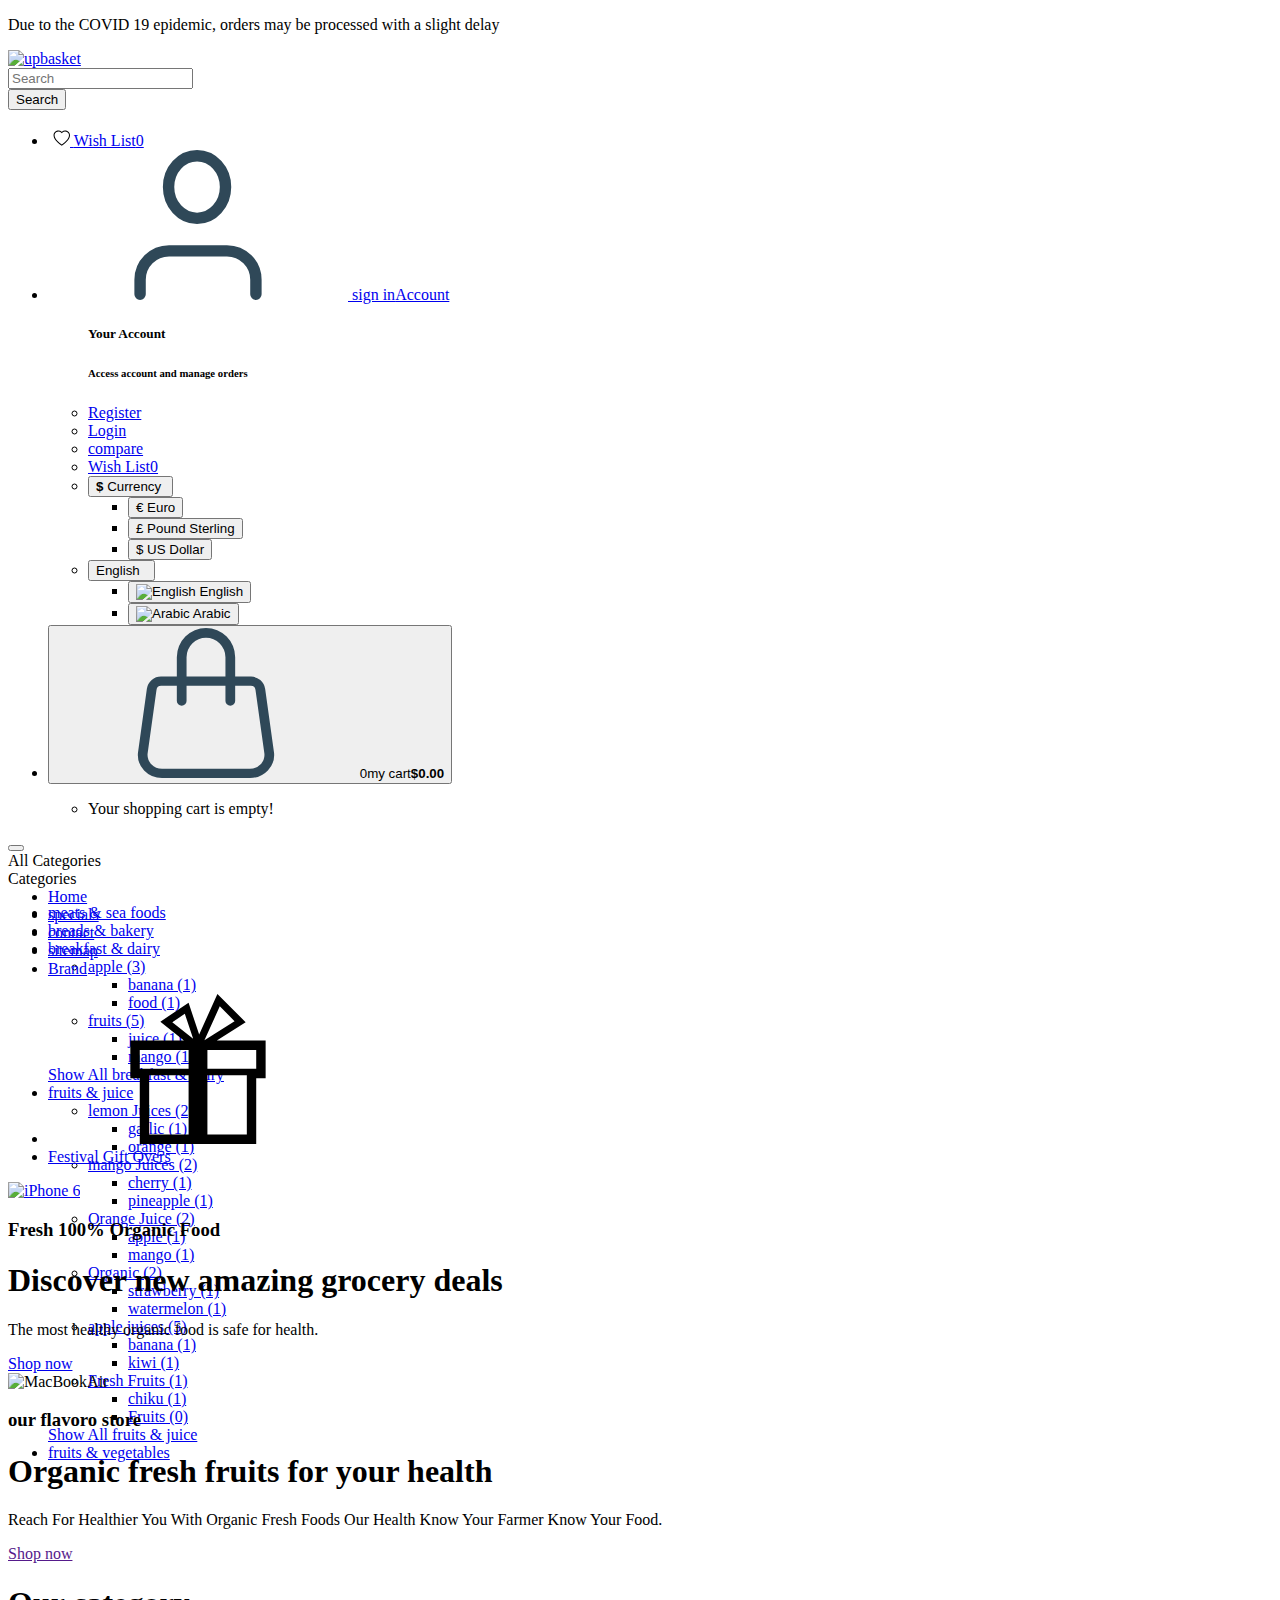
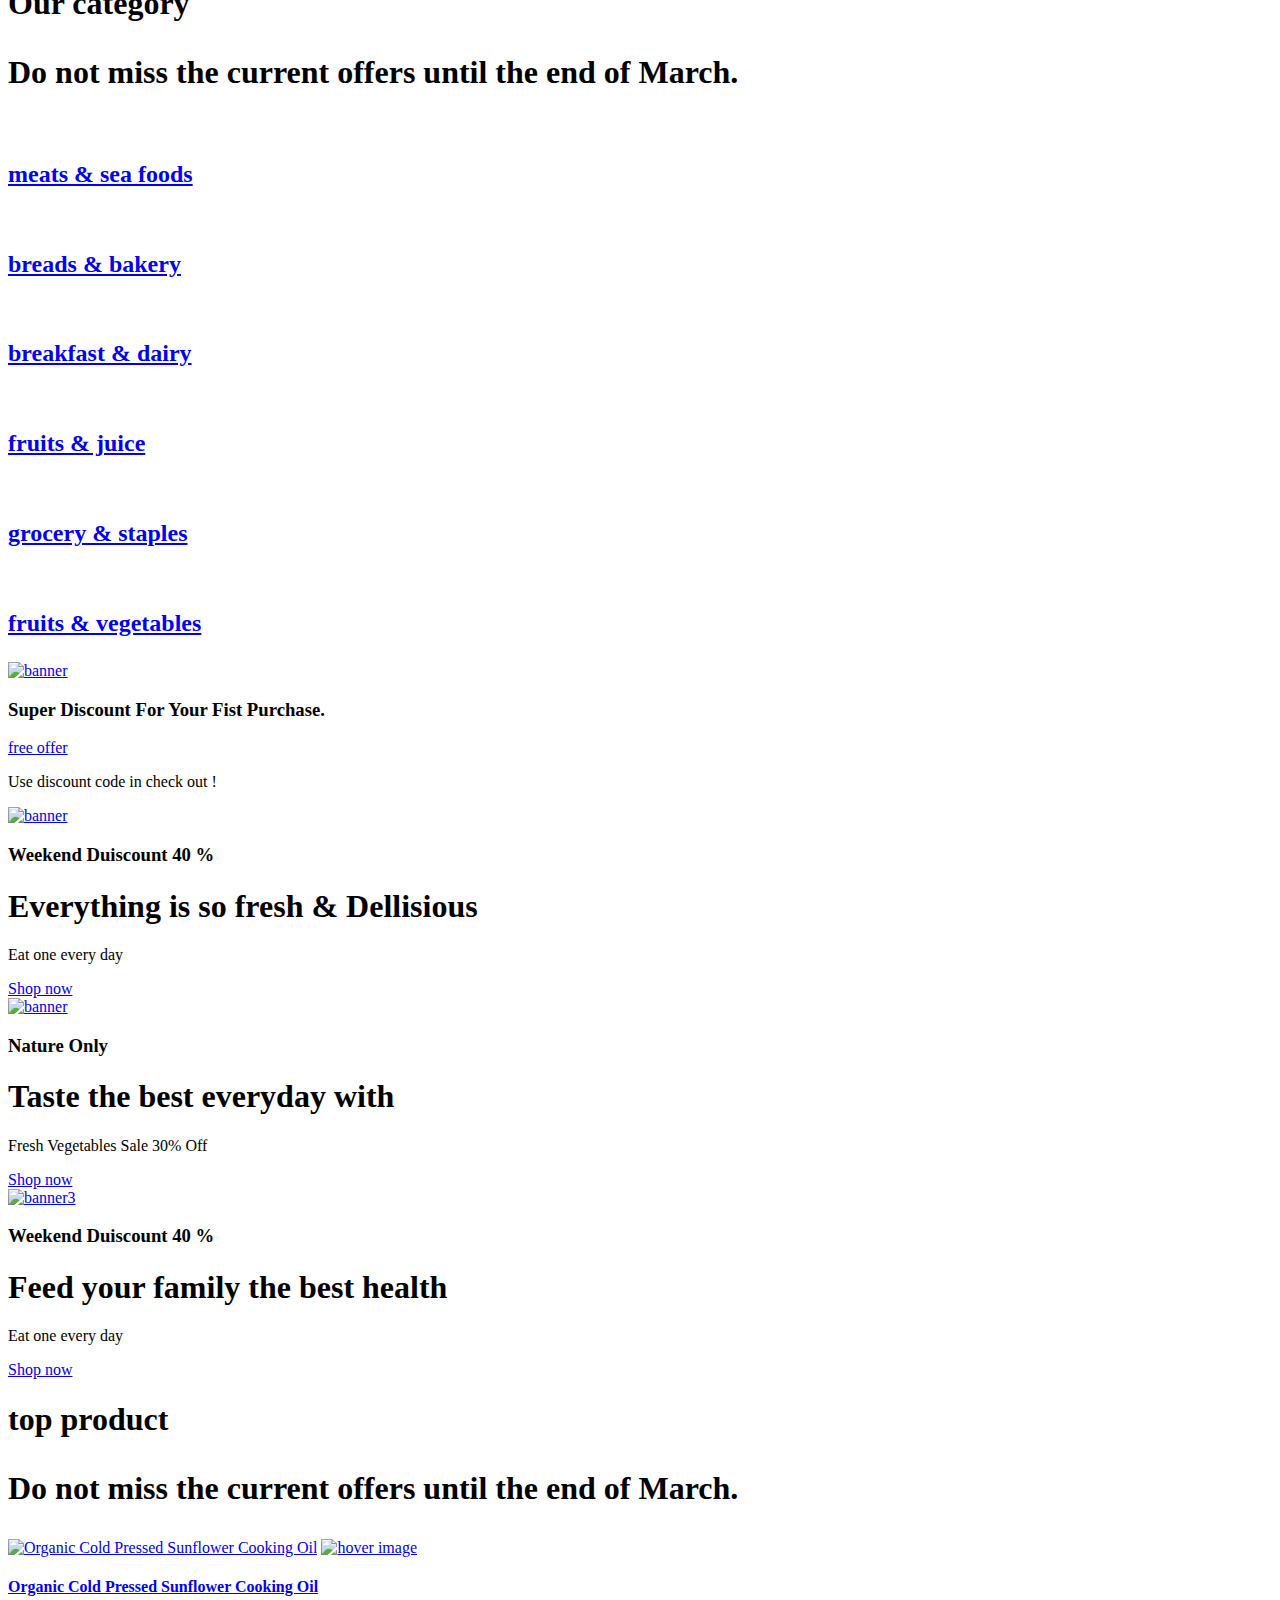
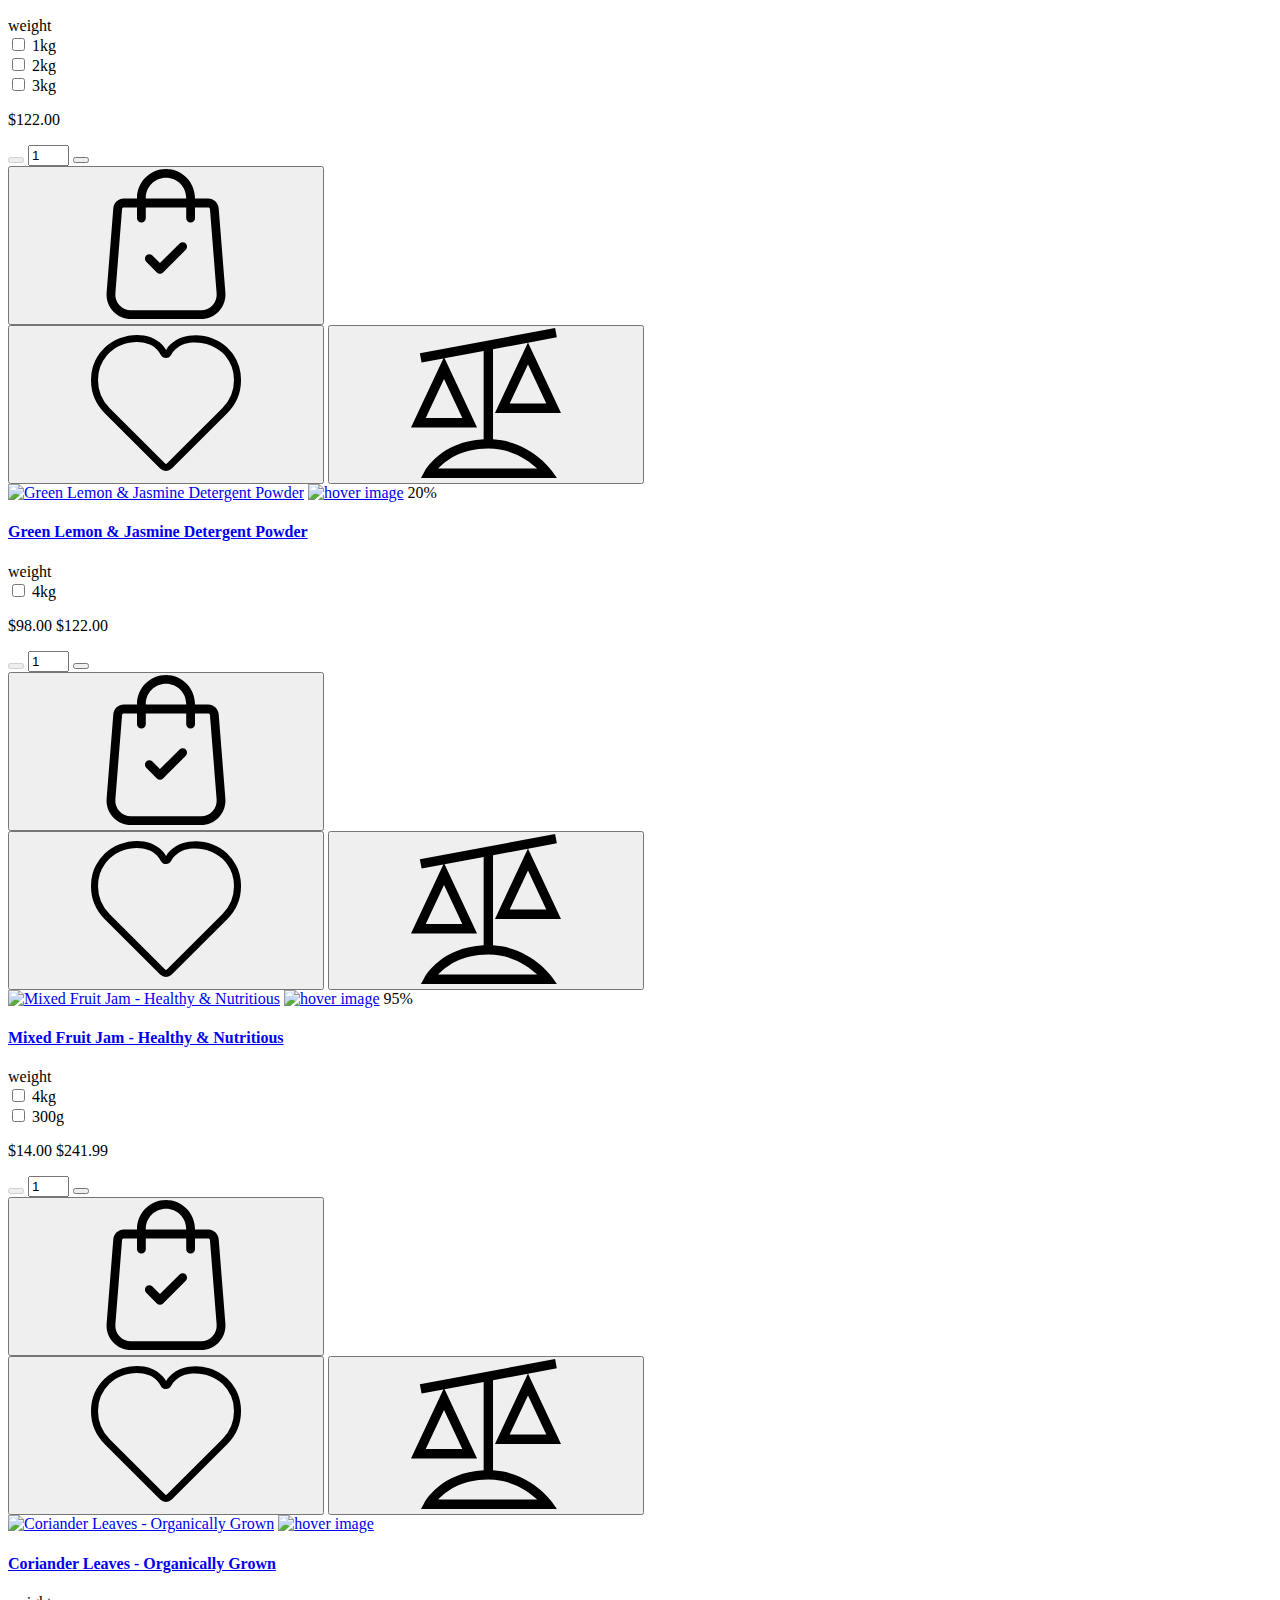
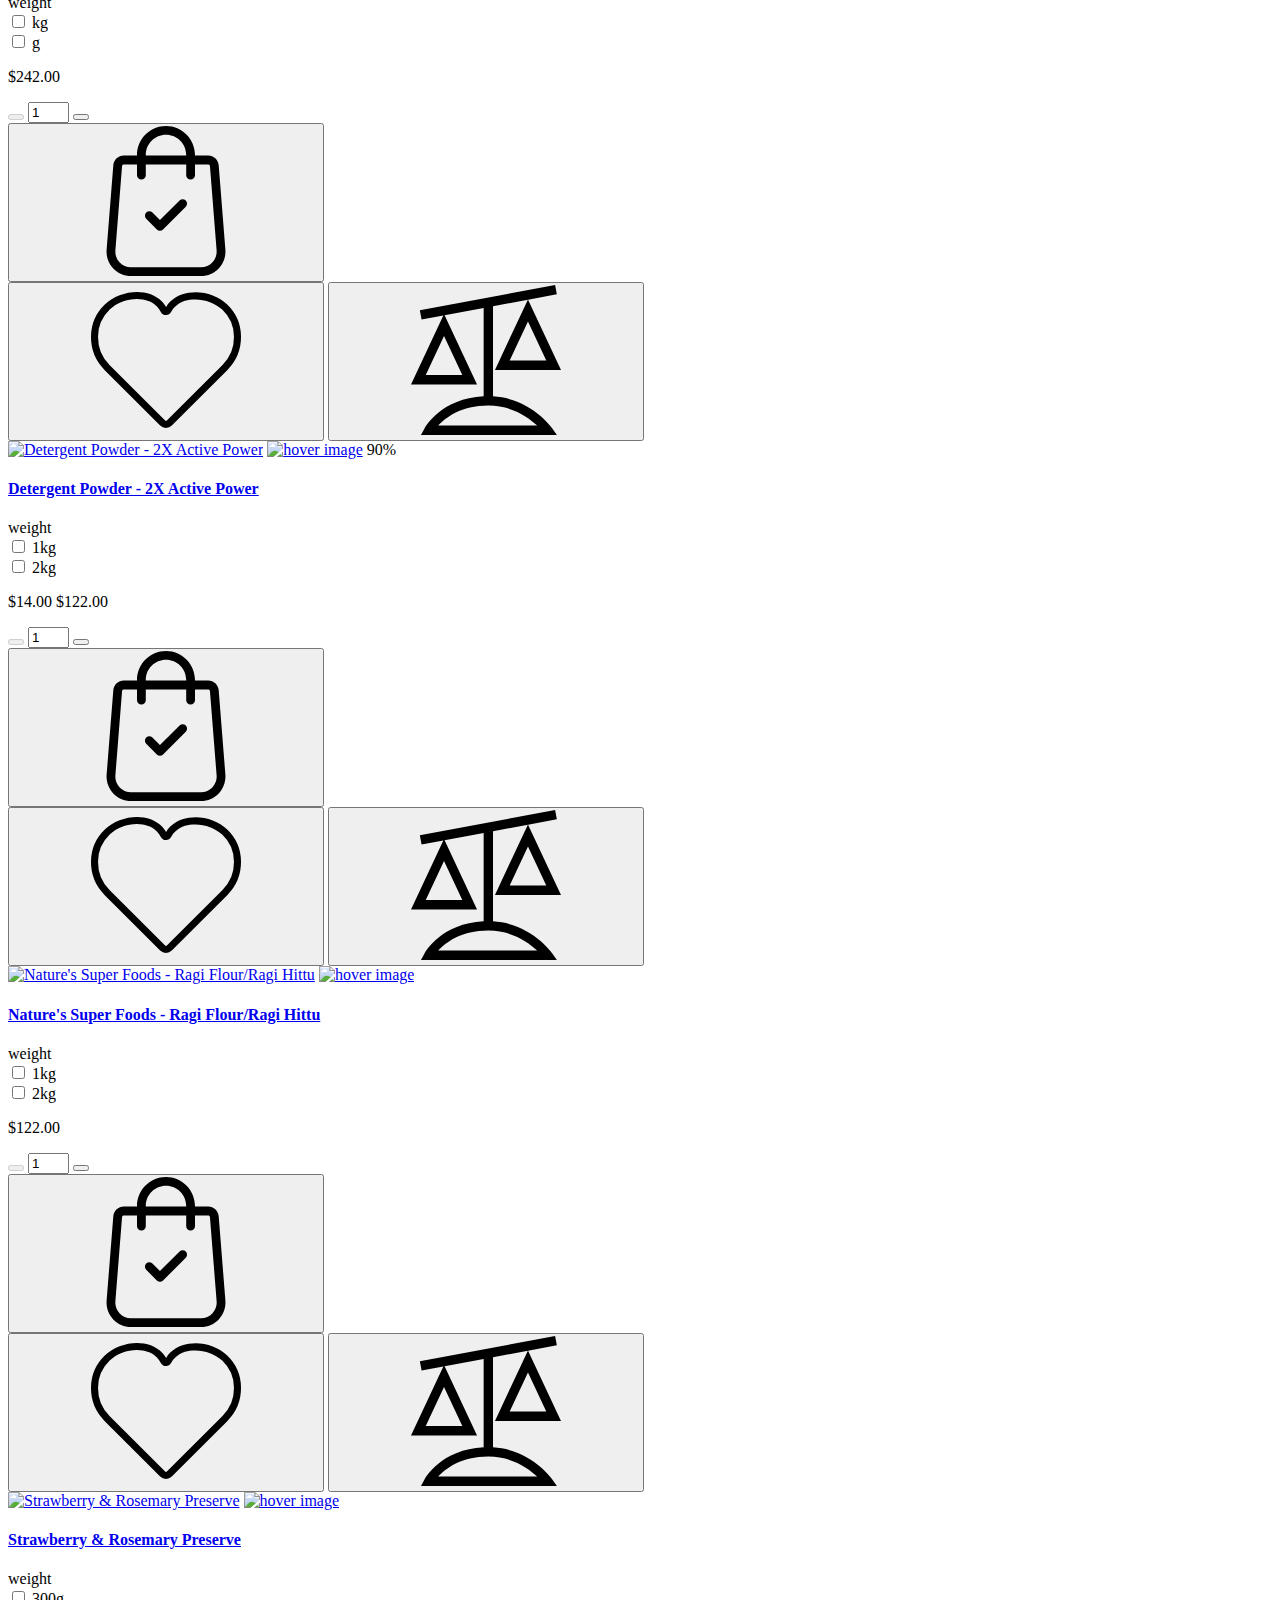
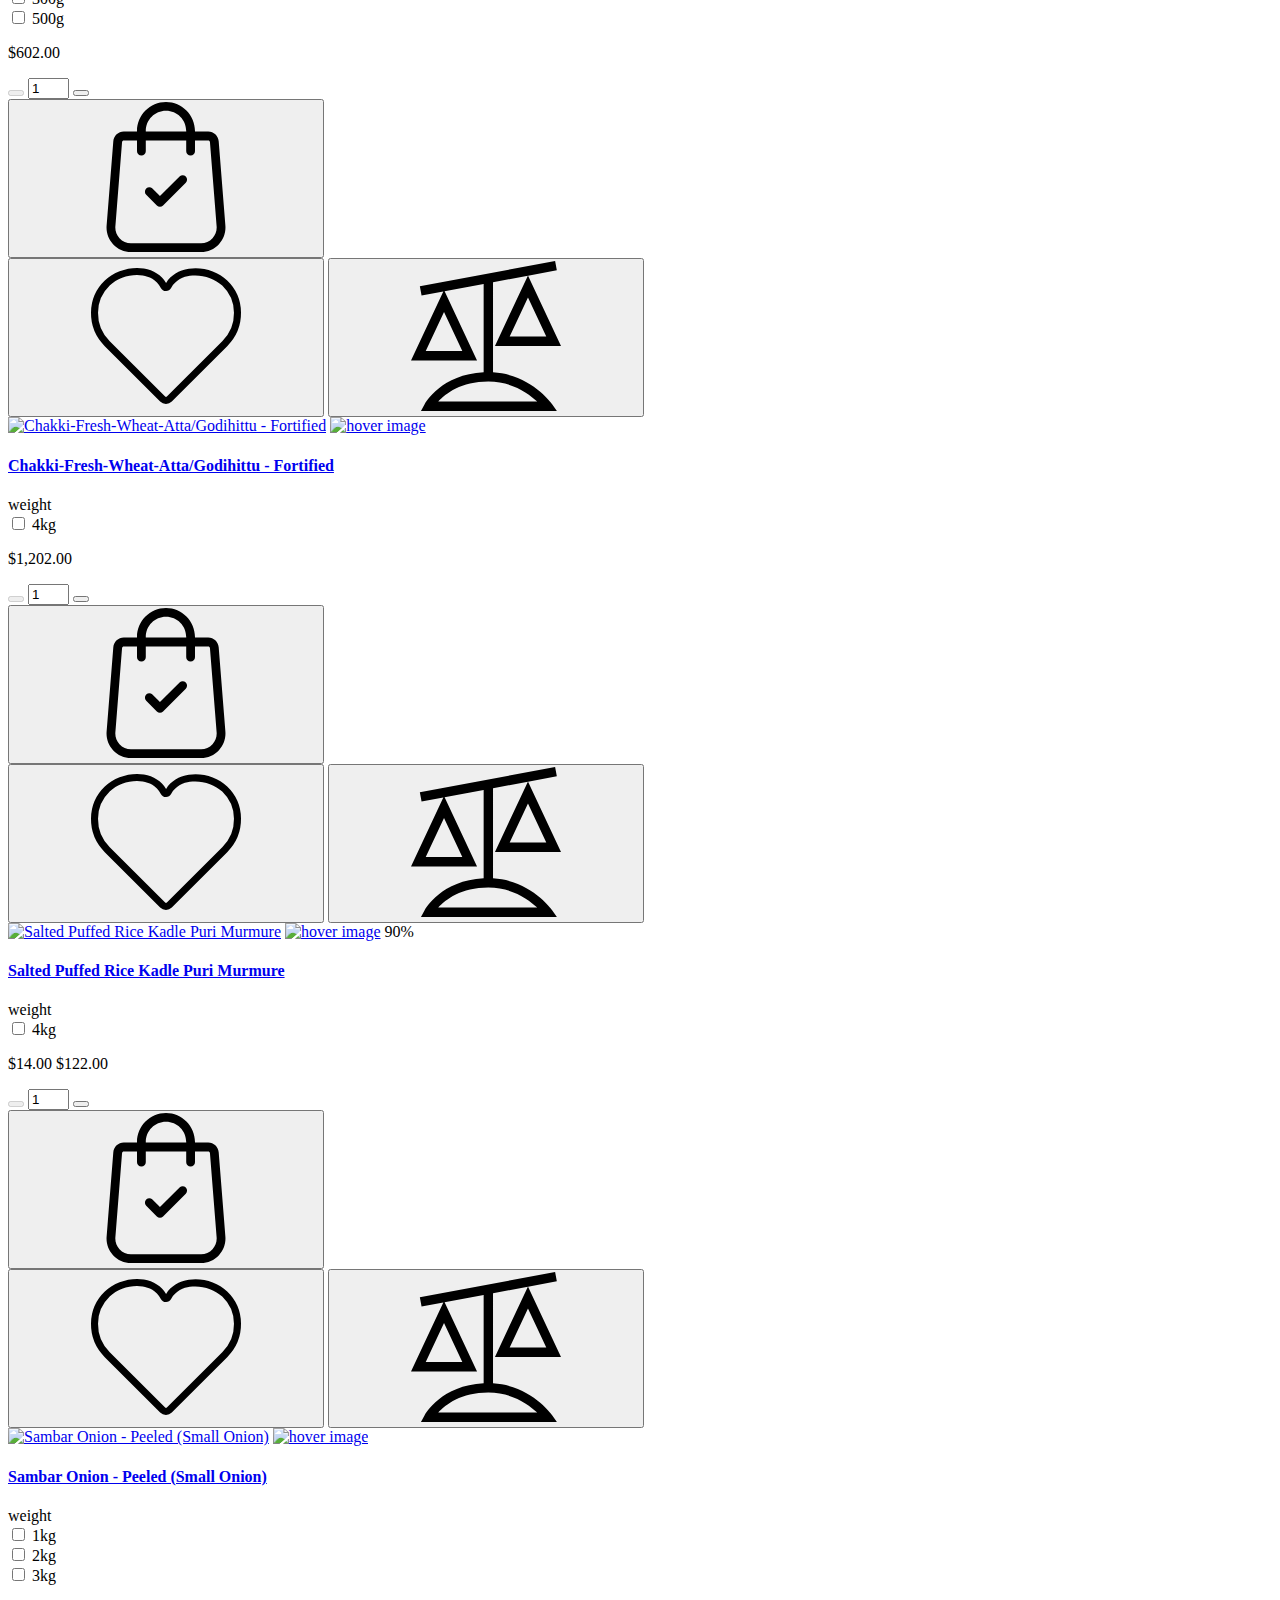
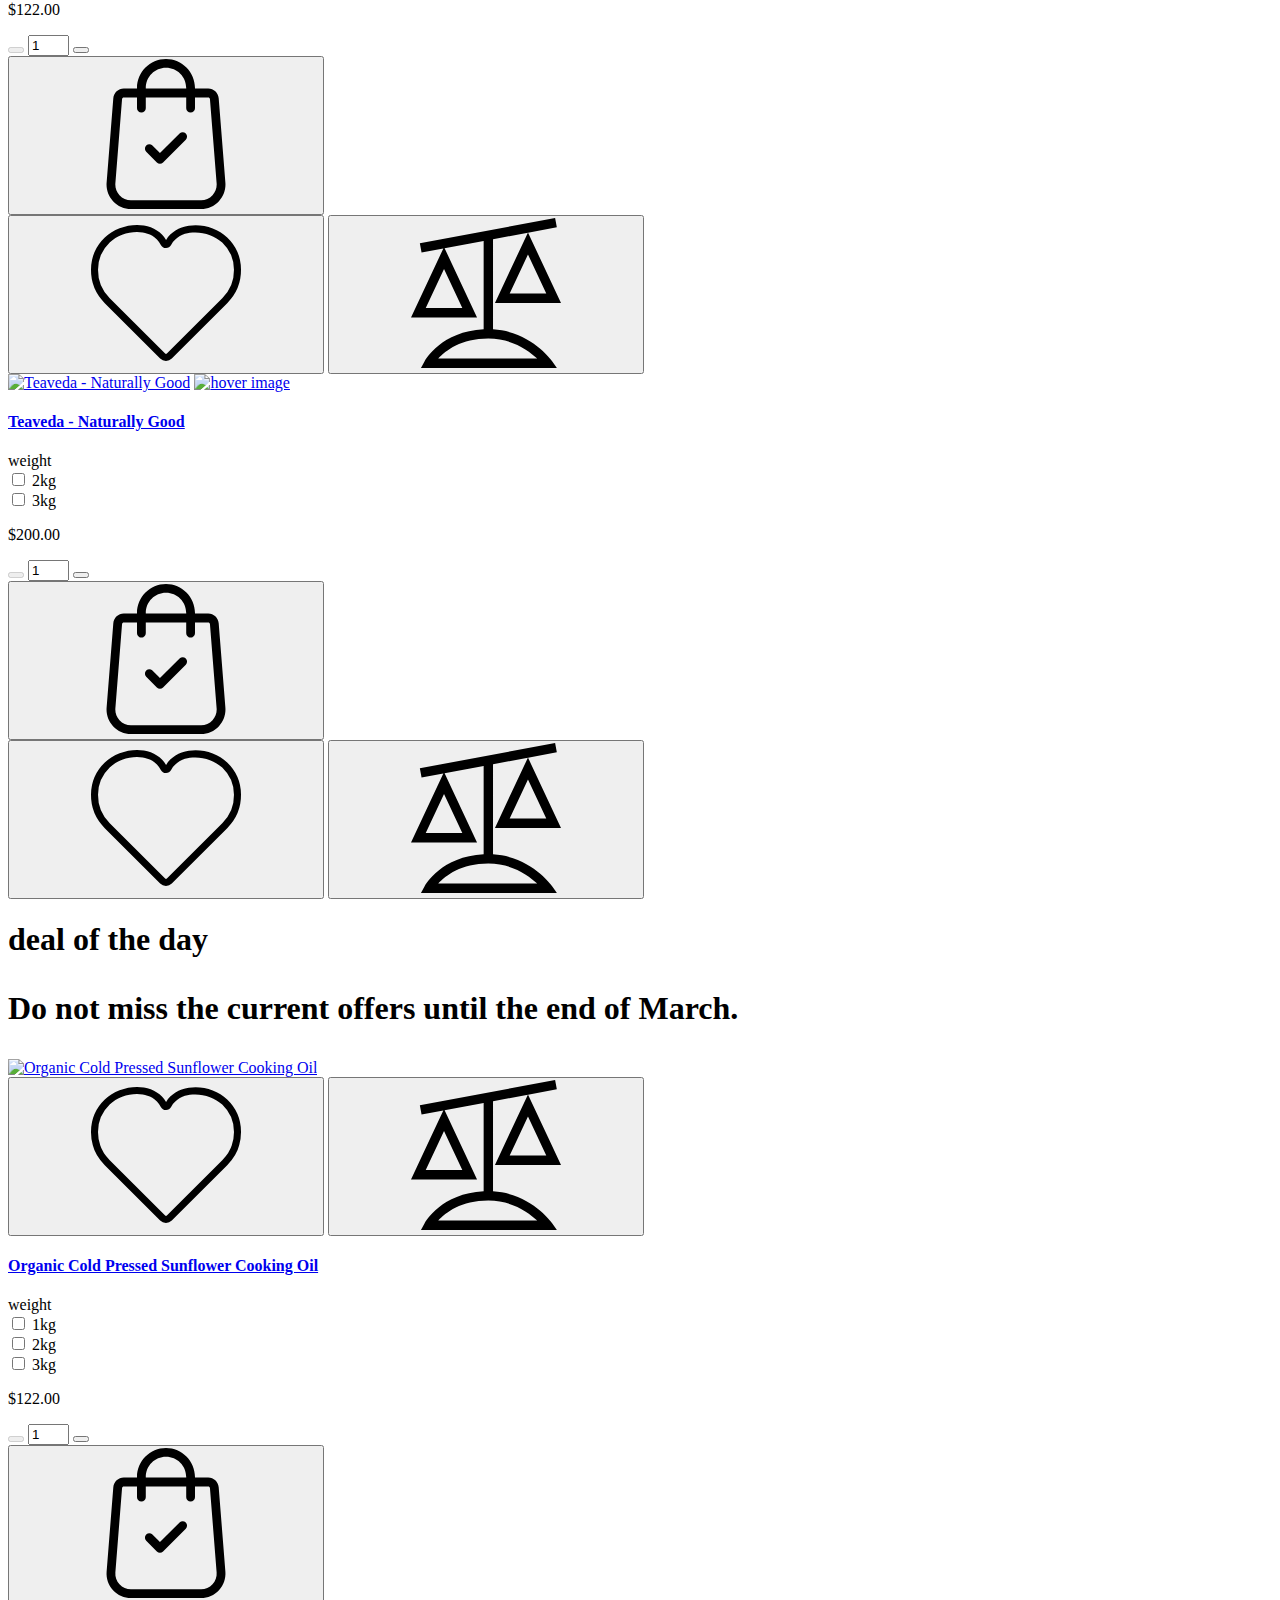
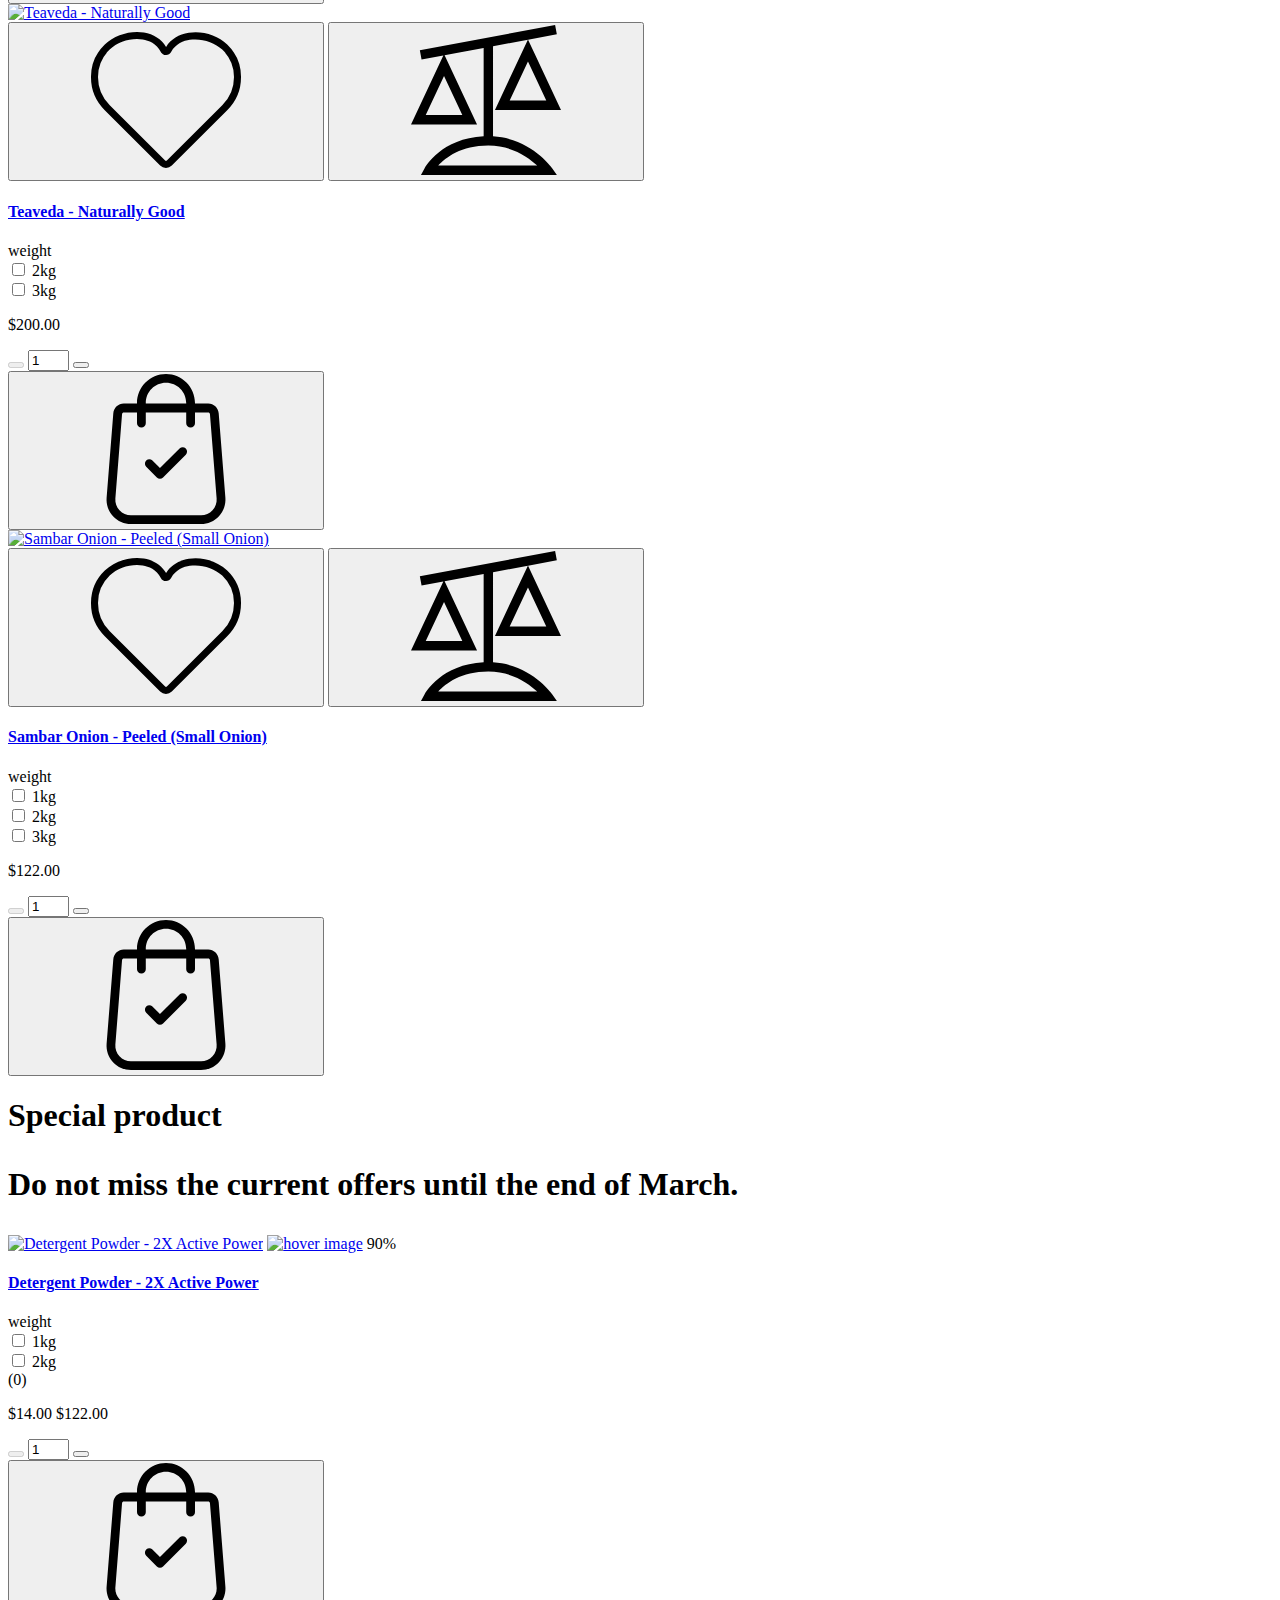
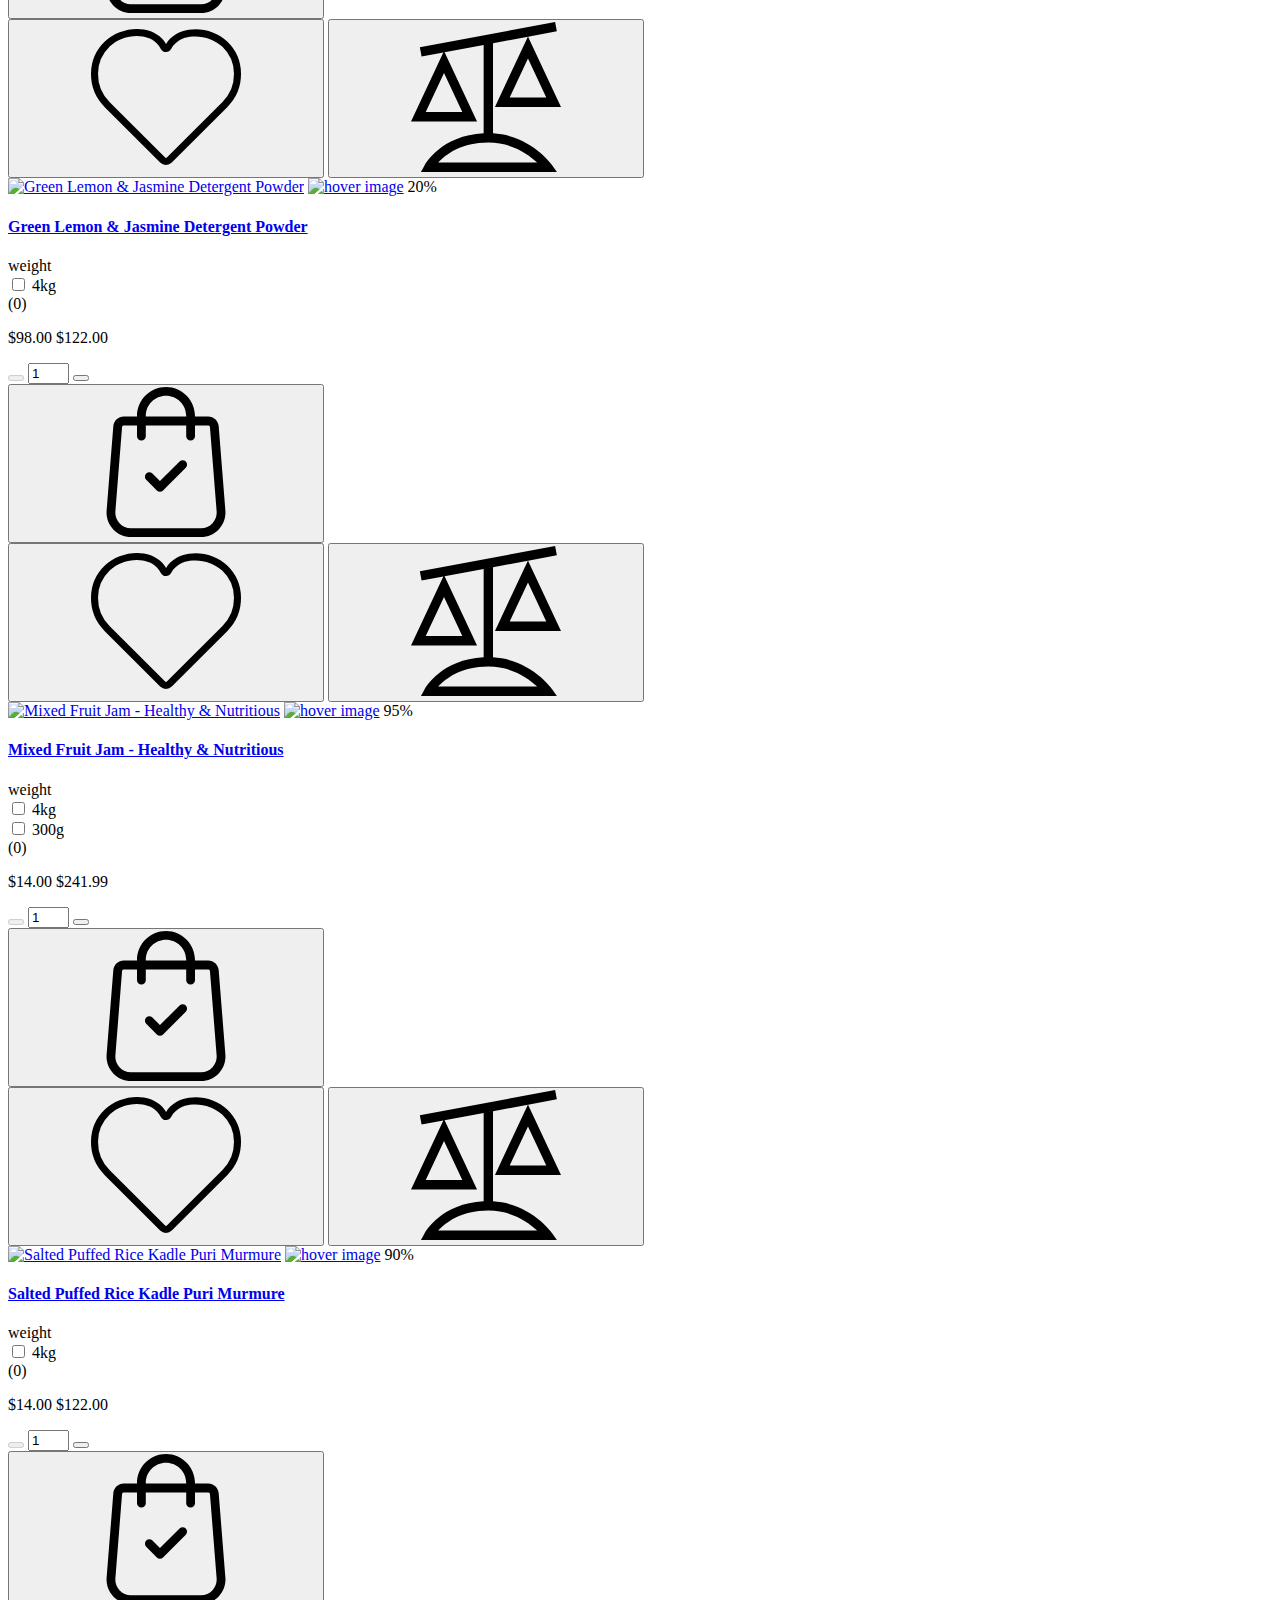
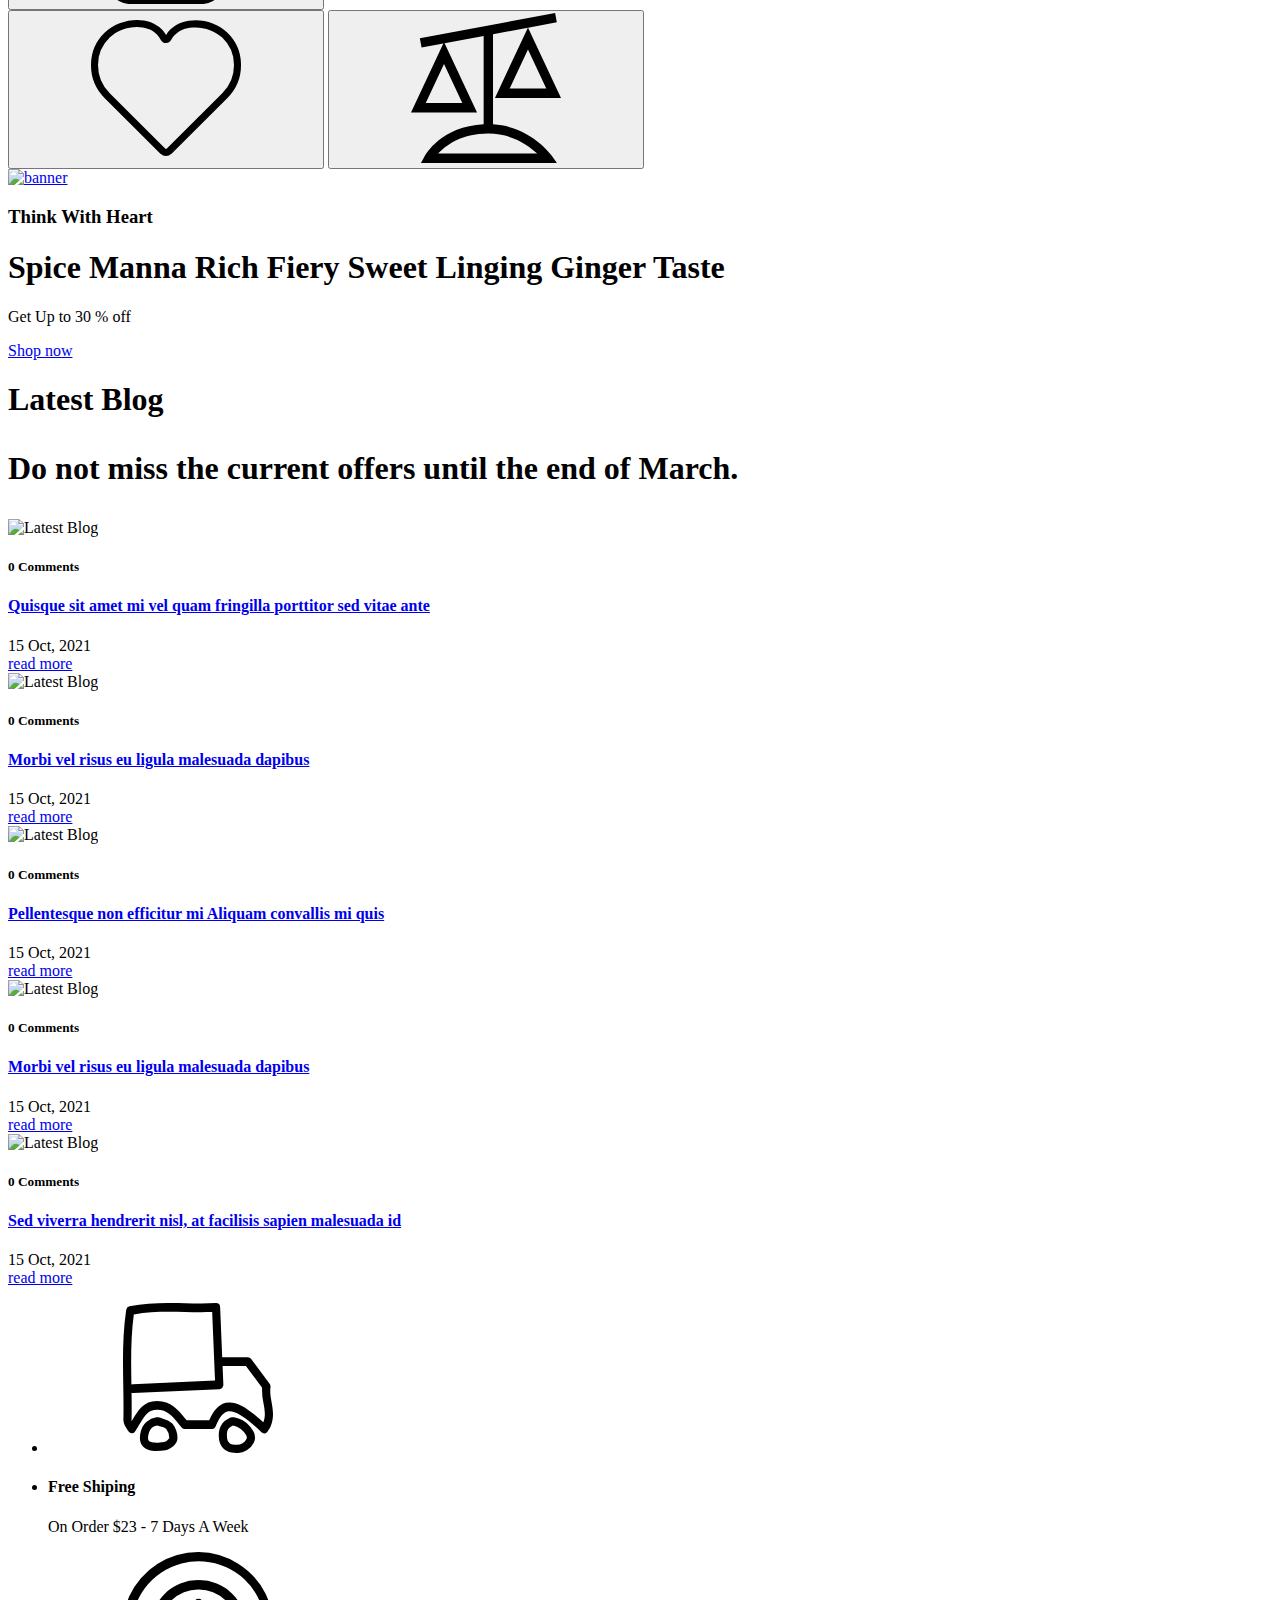
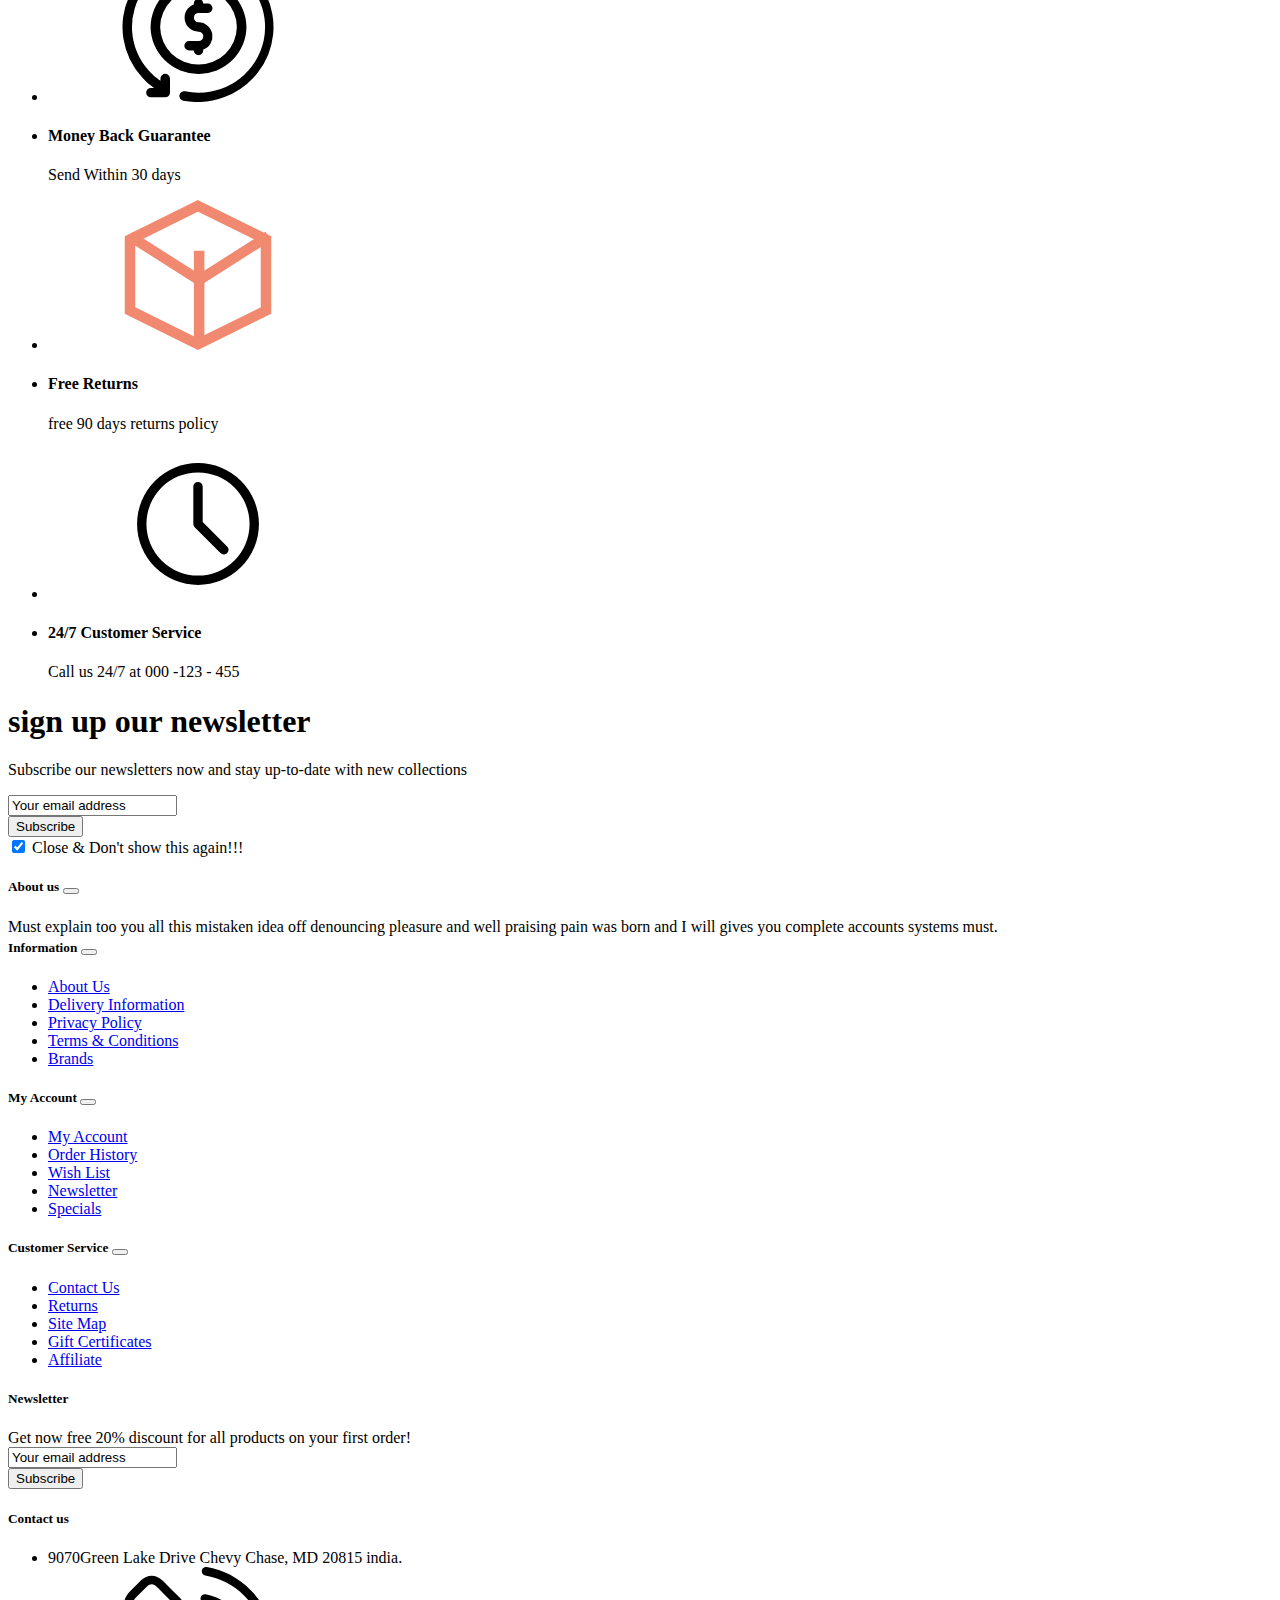
==== index.html @ aa5b17ef "First Commit" ====
<!DOCTYPE html>
<!--[if IE]><![endif]-->
<!--[if IE 8 ]><html dir="ltr" lang="en" class="ie8"><![endif]-->
<!--[if IE 9 ]><html dir="ltr" lang="en" class="ie9"><![endif]-->
<!--[if (gt IE 9)|!(IE)]><!-->
<html dir="ltr" lang="en">
<!--<![endif]-->
<head>
<meta charset="UTF-8" />
<meta name="viewport" content="width=device-width, initial-scale=1">
<meta http-equiv="X-UA-Compatible" content="IE=edge">
<title>upbasket</title>
<base href="https://opencart.dostguru.com/FD04/upbasket_01/" />
<meta name="description" content="My Store" />
<script src="catalog/view/javascript/jquery/jquery-2.1.1.min.js" type="text/javascript"></script>
<link href="catalog/view/javascript/bootstrap/css/bootstrap.min.css" rel="stylesheet" media="screen" />
<script src="catalog/view/javascript/bootstrap/js/bootstrap.min.js" type="text/javascript"></script>

<script src="catalog/view/javascript/eptheme/product-slider-zoom/jquery.elevatezoom.js" type="text/javascript"></script>


<link href="catalog/view/javascript/jquery/swiper/css/owl.theme.css" rel="stylesheet">

<script src="catalog/view/javascript/jquery/swiper/js/slick.js" type="text/javascript"></script>
<link href="catalog/view/javascript/jquery/swiper/css/slick.css" rel="stylesheet">
<link href="catalog/view/javascript/jquery/swiper/css/slick-theme.css" rel="stylesheet">

<link href="catalog/view/javascript/font-awesome/css/font-awesome.min.css" rel="stylesheet" type="text/css" />
<link href="https://fonts.googleapis.com/css2?family=Jost:wght@400;500;700&display=swap" rel="stylesheet">
<link href="https://fonts.googleapis.com/css2?family=Great+Vibes&display=swap" rel="stylesheet"> 
<link href="catalog/view/theme/upbasket/stylesheet/stylesheet.css" rel="stylesheet">



        <script src="catalog/view/javascript/eptheme/animate.js" type="text/javascript"></script>
       <link href="catalog/view/javascript/eptheme/animate.css" rel="stylesheet" type="text/css" />

 <!-- blog image zoom -->
       <script src="catalog/view/javascript/eptheme/blog/lightbox-2.6.min.js" type="text/javascript"></script>
       <link href="catalog/view/javascript/eptheme/blog/lightbox.css" rel="stylesheet" type="text/css" />
 <!-- blog image zoom -->
   <!--right to left (RTL)-->
         <!--over RTL-->
 <script src="catalog/view/javascript/eptheme/countdown/jquery.plugin.min.js" type="text/javascript"></script>
    <script src="catalog/view/javascript/eptheme/countdown/jquery.countdown.min.js" type="text/javascript"></script>
    
  <script src="catalog/view/javascript/eptheme/custom.js" type="text/javascript"></script>
   <script src="catalog/view/javascript/eptheme/option.js" type="text/javascript"></script>
<link href="catalog/view/javascript/jquery/swiper/css/owl.carousel.css" type="text/css" rel="stylesheet" media="screen" />
<link href="catalog/view/javascript/jquery/swiper/css/owl.theme.css" type="text/css" rel="stylesheet" media="screen" />
<link href="catalog/view/javascript/jquery/swiper/css/swiper.min.css" type="text/css" rel="stylesheet" media="screen" />
<link href="catalog/view/javascript/jquery/swiper/css/opencart.css" type="text/css" rel="stylesheet" media="screen" />
<link href="catalog/view/javascript/jquery/magnific/magnific-popup.css" type="text/css" rel="stylesheet" media="screen" />
<script src="catalog/view/javascript/jquery/swiper/js/owl.carousel.min.js" type="text/javascript"></script>
<script src="catalog/view/javascript/jquery/swiper/js/swiper.jquery.js" type="text/javascript"></script>
<script src="catalog/view/javascript/jquery/magnific/jquery.magnific-popup.min.js" type="text/javascript"></script>
<script src="catalog/view/javascript/jquery/webiquickview.js" type="text/javascript"></script>
<script src="catalog/view/javascript/jquery/webinewsletter.js" type="text/javascript"></script>
<script src="catalog/view/javascript/wbcommon.js" type="text/javascript"></script>
<link href="https://opencart.dostguru.com/FD04/upbasket_01/" rel="canonical" />
<link href="https://opencart.dostguru.com/FD04/upbasket_01/image/catalog/favicon.png" rel="icon" />
</head>
<svg style="display: none;">

  <symbol viewBox="0 0 512 512" id="arleft">
   <path d="M501.333,245.333H36.417l141.792-141.792c4.167-4.167,4.167-10.917,0-15.083c-4.167-4.167-10.917-4.167-15.083,0l-160,160
      c-4.167,4.167-4.167,10.917,0,15.083l160,160c2.083,2.083,4.813,3.125,7.542,3.125c2.729,0,5.458-1.042,7.542-3.125
      c4.167-4.167,4.167-10.917,0-15.083L36.417,266.667h464.917c5.896,0,10.667-4.771,10.667-10.667S507.229,245.333,501.333,245.333z
      "></path>
  </symbol>

  <symbol viewBox="0 0 512 512" id="arright">
  <g transform="matrix(-1, 1.22465e-16, -1.22465e-16, -1, 512, 512)">
    <path d="M501.333,245.333H36.417l141.792-141.792c4.167-4.167,4.167-10.917,0-15.083c-4.167-4.167-10.917-4.167-15.083,0l-160,160    c-4.167,4.167-4.167,10.917,0,15.083l160,160c2.083,2.083,4.813,3.125,7.542,3.125c2.729,0,5.458-1.042,7.542-3.125    c4.167-4.167,4.167-10.917,0-15.083L36.417,266.667h464.917c5.896,0,10.667-4.771,10.667-10.667S507.229,245.333,501.333,245.333z"></path>
  </g>
  </symbol>


  <symbol viewBox="0 0 24 24" id="player">
   <path d="M19,12a1,1,0,0,1-.55.89l-10,5A1,1,0,0,1,8,18a1,1,0,0,1-.53-.15A1,1,0,0,1,7,17V7a1,1,0,0,1,1.45-.89l10,5A1,1,0,0,1,19,12Z"></path>
    </symbol>

  <symbol id="quote" viewBox="0 0 475.082 475.081">
    <path d="M164.45,219.27h-63.954c-7.614,0-14.087-2.664-19.417-7.994c-5.327-5.33-7.994-11.801-7.994-19.417v-9.132
      c0-20.177,7.139-37.401,21.416-51.678c14.276-14.272,31.503-21.411,51.678-21.411h18.271c4.948,0,9.229-1.809,12.847-5.424
      c3.616-3.617,5.424-7.898,5.424-12.847V54.819c0-4.948-1.809-9.233-5.424-12.85c-3.617-3.612-7.898-5.424-12.847-5.424h-18.271
      c-19.797,0-38.684,3.858-56.673,11.563c-17.987,7.71-33.545,18.132-46.68,31.267c-13.134,13.129-23.553,28.688-31.262,46.677
      C3.855,144.039,0,162.931,0,182.726v200.991c0,15.235,5.327,28.171,15.986,38.834c10.66,10.657,23.606,15.985,38.832,15.985
      h109.639c15.225,0,28.167-5.328,38.828-15.985c10.657-10.663,15.987-23.599,15.987-38.834V274.088
      c0-15.232-5.33-28.168-15.994-38.832C192.622,224.6,179.675,219.27,164.45,219.27z"></path>
    <path d="M459.103,235.256c-10.656-10.656-23.599-15.986-38.828-15.986h-63.953c-7.61,0-14.089-2.664-19.41-7.994
      c-5.332-5.33-7.994-11.801-7.994-19.417v-9.132c0-20.177,7.139-37.401,21.409-51.678c14.271-14.272,31.497-21.411,51.682-21.411
      h18.267c4.949,0,9.233-1.809,12.848-5.424c3.613-3.617,5.428-7.898,5.428-12.847V54.819c0-4.948-1.814-9.233-5.428-12.85
      c-3.614-3.612-7.898-5.424-12.848-5.424h-18.267c-19.808,0-38.691,3.858-56.685,11.563c-17.984,7.71-33.537,18.132-46.672,31.267
      c-13.135,13.129-23.559,28.688-31.265,46.677c-7.707,17.987-11.567,36.879-11.567,56.674v200.991
      c0,15.235,5.332,28.171,15.988,38.834c10.657,10.657,23.6,15.985,38.828,15.985h109.633c15.229,0,28.171-5.328,38.827-15.985
      c10.664-10.663,15.985-23.599,15.985-38.834V274.088C475.082,258.855,469.76,245.92,459.103,235.256z"></path>
    </symbol>

  <symbol id="hcall" viewBox="0 0 384 384">
  <path d="M353.188,252.052c-23.51,0-46.594-3.677-68.469-10.906c-10.906-3.719-23.323-0.833-30.438,6.417l-43.177,32.594
    c-50.073-26.729-80.917-57.563-107.281-107.26l31.635-42.052c8.219-8.208,11.167-20.198,7.635-31.448
    c-7.26-21.99-10.948-45.063-10.948-68.583C132.146,13.823,118.323,0,101.333,0H30.812C13.823,0,0,13.823,0,30.812
    C0,225.563,158.438,384,353.188,384c16.99,0,30.813-13.823,30.813-30.813v-70.323C384,265.875,370.177,252.052,353.188,252.052z
     M362.667,353.188c0,5.229-4.25,9.479-9.479,9.479c-182.99,0-331.854-148.865-331.854-331.854c0-5.229,4.25-9.479,9.479-9.479
    h70.521c5.229,0,9.479,4.25,9.479,9.479c0,25.802,4.052,51.125,11.979,75.115c1.104,3.542,0.208,7.208-3.375,10.938L82.75,165.427
    c-2.458,3.26-2.844,7.625-1,11.26c29.927,58.823,66.292,95.188,125.531,125.542c3.604,1.885,8.021,1.49,11.292-0.979
    l49.677-37.635c2.51-2.51,6.271-3.406,9.667-2.25c24.156,7.979,49.479,12.021,75.271,12.021c5.229,0,9.479,4.25,9.479,9.479
    V353.188z"></path>
</symbol>

  <symbol id="hsearch" viewBox="0 0 511.999 511.999">
    <path d="M225.773,0.616C101.283,0.616,0,101.622,0,225.773s101.284,225.157,225.773,225.157s225.774-101.006,225.774-225.157
      S350.263,0.616,225.773,0.616z M225.773,413.917c-104.084,0-188.761-84.406-188.761-188.145
      c0-103.745,84.677-188.145,188.761-188.145s188.761,84.4,188.761,188.145C414.535,329.511,329.858,413.917,225.773,413.917z"></path>
    <path d="M506.547,479.756L385.024,358.85c-7.248-7.205-18.963-7.174-26.174,0.068c-7.205,7.248-7.174,18.962,0.068,26.174
      l121.523,120.906c3.615,3.59,8.328,5.385,13.053,5.385c4.756,0,9.506-1.82,13.121-5.453
      C513.82,498.681,513.789,486.967,506.547,479.756z"></path>
    </symbol>

 <symbol id="huser" viewBox="0 0 22.333 26.33">
    <g id="_8666609_user_icon" data-name="8666609_user_icon" transform="translate(-3 -1.56)">
    <path id="Path_707" data-name="Path 707" d="M24.333,22.625V20.083A5.083,5.083,0,0,0,19.25,15H9.083A5.083,5.083,0,0,0,4,20.083v2.542" transform="translate(0 4.265)" fill="none" stroke="#2f4858" stroke-linecap="round" stroke-linejoin="round" stroke-width="2"/>
    <ellipse id="Ellipse_29" data-name="Ellipse 29" cx="5" cy="5.5" rx="5" ry="5.5" transform="translate(9 2.56)" fill="none" stroke="#2f4858" stroke-linecap="round" stroke-linejoin="round" stroke-width="2"/>
  </g>
  </symbol>

<symbol id="hcart" viewBox="0 0 24.444 26.89">
      <g id="handbag" transform="translate(-2.222)">
    <path id="Path_3" data-name="Path 3" d="M16.479,1.743a3.486,3.486,0,0,0-3.486,3.486v7.843a.871.871,0,0,1-1.743,0V5.229a5.229,5.229,0,1,1,10.458,0v7.843a.871.871,0,1,1-1.743,0V5.229A3.486,3.486,0,0,0,16.479,1.743Z" transform="translate(-2.035)" fill="#2f4858" fill-rule="evenodd"/>
    <path id="Path_4" data-name="Path 4" d="M6.435,12.9a.856.856,0,0,0-.868.743l-1.59,11.4a2.4,2.4,0,0,0,.663,1.911,2.681,2.681,0,0,0,1.94.815H22.308a2.681,2.681,0,0,0,1.939-.815,2.4,2.4,0,0,0,.663-1.91l-1.591-11.4a.855.855,0,0,0-.866-.743H6.436Zm-2.6.578a2.566,2.566,0,0,1,2.6-2.23H22.452a2.566,2.566,0,0,1,2.6,2.231l1.59,11.4a4,4,0,0,1-1.106,3.182,4.468,4.468,0,0,1-3.231,1.358H6.58a4.469,4.469,0,0,1-3.232-1.359,4,4,0,0,1-1.1-3.183l1.59-11.4Z" transform="translate(0 -2.535)" fill="#2f4858" fill-rule="evenodd"/>
  </g>
  </symbol>

   <symbol id="bquick" viewBox="0 0 511.999 511.999">
      <path d="M508.745,246.041c-4.574-6.257-113.557-153.206-252.748-153.206S7.818,239.784,3.249,246.035
      c-4.332,5.936-4.332,13.987,0,19.923c4.569,6.257,113.557,153.206,252.748,153.206s248.174-146.95,252.748-153.201
      C513.083,260.028,513.083,251.971,508.745,246.041z M255.997,385.406c-102.529,0-191.33-97.533-217.617-129.418
      c26.253-31.913,114.868-129.395,217.617-129.395c102.524,0,191.319,97.516,217.617,129.418
      C447.361,287.923,358.746,385.406,255.997,385.406z"></path>
    <path d="M255.997,154.725c-55.842,0-101.275,45.433-101.275,101.275s45.433,101.275,101.275,101.275
      s101.275-45.433,101.275-101.275S311.839,154.725,255.997,154.725z M255.997,323.516c-37.23,0-67.516-30.287-67.516-67.516
      s30.287-67.516,67.516-67.516s67.516,30.287,67.516,67.516S293.227,323.516,255.997,323.516z"></path>
    </symbol>

  <symbol viewBox="0 0 128 128" id="heart">
        <path d="M116.22,16.68C108,8.8,95.16,4.88,83.44,6.71,75,8,68.17,12.26,64.07,18.68c-4-6.53-10.62-10.84-18.93-12.22-11.61-1.91-25,2.19-33.37,10.21A38.19,38.19,0,0,0,0,44.05,39.61,39.61,0,0,0,11.74,72.65L59,119.94a7,7,0,0,0,9.94,0l47.29-47.3A39.61,39.61,0,0,0,128,44.05,38.19,38.19,0,0,0,116.22,16.68ZM112,68.4,64.73,115.7a1,1,0,0,1-1.46,0L16,68.4A33.66,33.66,0,0,1,6,44.11,32.23,32.23,0,0,1,15.94,21c5.89-5.67,14.78-9,23.29-9a30.38,30.38,0,0,1,4.94.4c5,.82,11.67,3.32,15.42,10.56A5.06,5.06,0,0,0,64,25.68h0a4.92,4.92,0,0,0,4.34-2.58h0c3.89-7.2,10.82-9.66,15.94-10.46,9.77-1.52,20.9,1.84,27.7,8.37A32.23,32.23,0,0,1,122,44.11,33.66,33.66,0,0,1,112,68.4Z"></path>
      </symbol>

  <symbol viewBox="0 0 35.67 31.86" id="hwish">
        <g id="Group_5" data-name="Group 5" transform="translate(-1404 -70)">
    <g transform="translate(1413 77)">
      <path id="Path_706" data-name="Path 706" d="M13.336,4.554l-1.2-1.221C9.335.465,4.19,1.455,2.334,5.06c-.872,1.7-1.068,4.143.524,7.267,1.534,3.008,4.724,6.611,10.478,10.535,5.754-3.925,8.943-7.528,10.478-10.535,1.592-3.126,1.4-5.572.524-7.267-1.857-3.6-7-4.6-9.807-1.729Zm0,20.305c-25.559-16.792-7.869-29.9-.293-22.965.1.091.2.186.293.284q.141-.147.293-.282C21.2-5.042,38.895,8.066,13.336,24.86Z" transform="translate(0 0)" fill-rule="evenodd"></path>
    </g>
  </g>
      </symbol>

    <symbol viewBox="0 0 490 490" id="compare"> <path d="M215.746,324.797L109.763,98.724l127.557-23.822v288.682c-137.303,6.625-190.134,99.45-192.383,103.566l-12.408,22.659 h444.023l-17.213-24.174c-2.876-4.024-69.217-94.753-191.419-101.975V69.195l113.894-21.267l-107.56,229.424H490L382.395,47.82 l93.958-17.534l-5.615-30.095L28.886,82.689l5.615,30.095l71.115-13.281L0,324.797H215.746z M88.939,459.209 c24.021-26.209,74.909-65.653,163.68-65.653c76.791,0,131.336,39.046,159.61,65.653H88.939z M322.403,246.752l59.731-127.419 l59.716,127.419H322.403z M48.149,294.197l59.716-127.419l59.731,127.419H48.149z"></path> </symbol>

  <symbol id="pcart" viewBox="0 0 512 512">
    <path d="M458.737,422.218l-22.865-288.116c-1.425-18.562-17.123-33.103-35.739-33.103H354.97v-2.03
  C354.97,44.397,310.573,0,256.001,0s-98.969,44.397-98.969,98.969v2.03H111.87c-18.617,0-34.316,14.54-35.736,33.064
  L53.262,422.257c-1.77,23.075,6.235,46.048,21.961,63.026C90.949,502.261,113.242,512,136.385,512h239.231
  c23.142,0,45.436-9.738,61.163-26.717C452.505,468.304,460.509,445.332,458.737,422.218z M187.022,98.969
  c0-38.035,30.945-68.979,68.979-68.979s68.979,30.945,68.979,68.979v2.03H187.022V98.969z M414.776,464.905
  c-10.218,11.03-24.124,17.105-39.16,17.105h-239.23c-15.036,0-28.942-6.075-39.16-17.105
  c-10.217-11.031-15.211-25.363-14.063-40.315l22.87-288.195c0.232-3.032,2.796-5.406,5.837-5.406h45.162v36.935
  c0,8.281,6.714,14.995,14.995,14.995c8.281,0,14.995-6.714,14.995-14.995v-36.935H324.98v36.935
  c0,8.281,6.714,14.995,14.995,14.995s14.995-6.714,14.995-14.995v-36.935h45.163c3.04,0,5.604,2.375,5.84,5.446l22.865,288.115
  C429.988,439.542,424.993,453.873,414.776,464.905z"></path>
  <path d="M323.556,254.285c-5.854-5.856-15.349-5.856-21.204,0l-66.956,66.956l-25.746-25.746c-5.855-5.856-15.35-5.856-21.206,0
  c-5.856,5.856-5.856,15.35,0,21.206l36.349,36.349c2.928,2.928,6.766,4.393,10.602,4.393s7.675-1.464,10.602-4.393l77.558-77.558
  C329.412,269.635,329.412,260.141,323.556,254.285z"></path>
  </symbol>

  <symbol viewBox="0 0 512 512" id="footcnt">
  <path d="M477.679,222.71C473.752,99.221,375.854,0,256,0S38.248,99.221,34.321,222.71C14.387,226.709,0.032,244.202,0,264.533
        V384c0.028,23.553,19.114,42.639,42.667,42.667c0.049,42.395,34.405,76.751,76.8,76.8h79.173
        c3.024,5.262,8.624,8.514,14.693,8.533h76.8c9.422-0.009,17.057-7.645,17.067-17.067V460.8
        c-0.009-9.422-7.645-17.057-17.067-17.067h-76.8c-6.07,0.019-11.669,3.271-14.693,8.533h-79.173
        c-14.132-0.015-25.585-11.468-25.6-25.6h25.6c9.422-0.009,17.057-7.645,17.067-17.067V238.933
        c-0.009-9.422-7.645-17.057-17.067-17.067H85.745C90.03,127.028,164.639,51.2,256,51.2s165.97,75.828,170.255,170.667h-33.721
        c-9.422,0.009-17.057,7.645-17.067,17.067V409.6c0.009,9.422,7.645,17.057,17.067,17.067h76.8
        C492.886,426.639,511.972,407.553,512,384V264.533C511.968,244.202,497.613,226.709,477.679,222.71z M213.333,460.8h76.8
        l0.012,34.133h-76.812V460.8z M119.467,469.333h76.8V486.4h-76.8c-32.974-0.037-59.696-26.759-59.733-59.733H76.8
        C76.828,450.219,95.914,469.306,119.467,469.333z M119.467,238.933l0.012,170.667H42.667c-14.132-0.015-25.585-11.468-25.6-25.6
        V264.533c0.015-14.132,11.468-25.585,25.6-25.6H119.467z M256,34.133c-100.779,0-183.234,83.459-187.526,187.733H51.408
        c4.32-113.687,94.415-204.8,204.592-204.8s200.272,91.113,204.592,204.8h-17.066C439.234,117.593,356.779,34.133,256,34.133z
         M494.933,384c-0.015,14.132-11.468,25.585-25.6,25.6h-76.8V238.933h76.8c14.132,0.015,25.585,11.468,25.6,25.6V384z"></path>
      <path d="M349.867,332.8H332.8v-21.333c0-4.713-3.82-8.533-8.533-8.533s-8.533,3.82-8.533,8.533V332.8h-36.162l43.446-72.408
        c1.569-2.614,1.624-5.867,0.145-8.532c-1.479-2.666-4.268-4.34-7.317-4.392c-3.048-0.052-5.893,1.527-7.462,4.141l-51.2,85.333
        c-1.582,2.636-1.623,5.919-0.109,8.595s4.351,4.33,7.425,4.33h51.233v25.6c0,4.713,3.82,8.533,8.533,8.533
        s8.533-3.82,8.533-8.533v-25.6h17.067c4.713,0,8.533-3.82,8.533-8.533S354.58,332.8,349.867,332.8z"></path>
      <path d="M158.313,367.838c-3.535,1.773-5.389,5.743-4.48,9.592s4.345,6.568,8.3,6.57h76.8c4.713,0,8.533-3.82,8.533-8.533
        s-3.82-8.533-8.533-8.533H191.45c21.067-15.825,47.483-42.5,47.483-76.8c0-17.745-10.983-33.637-27.582-39.911
        c-16.599-6.274-35.348-1.619-47.085,11.69c-3.118,3.535-2.78,8.928,0.754,12.046c3.535,3.118,8.928,2.78,12.046-0.754
        c7.041-7.987,18.291-10.782,28.251-7.018c9.96,3.764,16.55,13.3,16.549,23.947C221.867,335.4,158.946,367.517,158.313,367.838z"></path>
</symbol>

  <symbol viewBox="0 0 26.696 29.597" id="gift"> <path d="M18.827,9.169l5.688-3.6L18.943,0l-3.6,8.009L13.255,1.741,7.684,5.455l4.643,3.714H1.765V16.6H3.622v13H26.6v-13h1.857V9.169Zm.586-6.73,2.915,2.915L16.382,9.126l3.03-6.687Zm-6.9,1.472,1.646,4.938L10.042,5.557Zm.745,23.829H5.479V16.015h7.777V27.74Zm0-13H3.622V11.027h9.634v3.714Zm11.49,13H16.97V16.015h7.777Zm1.857-13H16.97V11.027H26.6v3.714Z" transform="translate(-1.765)"></path></symbol>

  <symbol viewBox="0 0 70.48 70" id="pay"> <g id="_27._Return" data-name="27. Return" transform="translate(-0.025)">
    <path id="Path_717" data-name="Path 717" d="M35.506,0A35.533,35.533,0,0,0,3.118,20.715,34.616,34.616,0,0,0,9.054,58.321a28.611,28.611,0,0,0,2.219,2.319c.488.459,1,.919,1.531,1.356S14.113,63,14.757,63.44H13.314a2.188,2.188,0,1,0,0,4.375h6.657a2.2,2.2,0,0,0,2.219-2.188V59.065a2.219,2.219,0,0,0-4.438,0v1.028c-.666-.459-1.354-.941-2.064-1.488a10.072,10.072,0,0,1-1.265-1.138c-.4-.394-1.4-1.334-2.064-2.056a30.291,30.291,0,0,1-1.919-38.483,31.342,31.342,0,0,1,37.778-9.88A30.517,30.517,0,0,1,65.9,41.409a30.968,30.968,0,0,1-30.4,24.219,30.532,30.532,0,0,1-6.214-.613,2.262,2.262,0,0,0-2.663,1.75A2.232,2.232,0,0,0,28.4,69.39,35.767,35.767,0,0,0,63.2,56.261a34.592,34.592,0,0,0,3.74-36.544A35.547,35.547,0,0,0,35.506,0Z" transform="translate(0)"></path>
    <path id="Path_718" data-name="Path 718" d="M57.879,35A22.13,22.13,0,0,0,35.5,13.125,22.13,22.13,0,0,0,13.125,35,22.13,22.13,0,0,0,35.5,56.877,22.13,22.13,0,0,0,57.879,35ZM17.6,35A17.7,17.7,0,0,1,35.5,17.5,17.7,17.7,0,0,1,53.4,35,17.7,17.7,0,0,1,35.5,52.5,17.7,17.7,0,0,1,17.6,35Z"></path>
    <path id="Path_719" data-name="Path 719" d="M37.189,45.939v-.394A6.563,6.563,0,0,0,35,32.814a2.188,2.188,0,0,1,0-4.375h4.375a2.188,2.188,0,0,0,0-4.375H37.189a2.188,2.188,0,1,0-4.375,0v.394A6.563,6.563,0,0,0,35,37.189a2.188,2.188,0,1,1,0,4.375H30.626a2.188,2.188,0,1,0,0,4.375h2.188a2.188,2.188,0,1,0,4.375,0Z" transform="translate(0.505)"></path>
  </g></symbol>

  <symbol viewBox="0 0 70 70" id="money"> <g id="_4781814_clock_hour_minute_second_time_icon" data-name="4781814_clock_hour_minute_second_time_icon">

      <path id="Path_723" data-name="Path 723" d="M35,63.438A28.437,28.437,0,1,1,63.438,35,28.437,28.437,0,0,1,35,63.438Zm0-52.5A24.063,24.063,0,1,0,59.063,35,24.062,24.062,0,0,0,35,10.938Z"></path>
      <path id="Path_724" data-name="Path 724" d="M47.031,49.219a2.187,2.187,0,0,1-1.553-.634L33.447,36.553A2.188,2.188,0,0,1,32.813,35V17.5a2.188,2.188,0,0,1,4.375,0V34.1l11.4,11.375a2.188,2.188,0,0,1-1.553,3.741Z"></path>
   
   </g></symbol>

  <symbol viewBox="0 0 52.972 54.238" id="support"> <g id="_1540166_box_bag_basket_cart_delivery_icon" data-name="1540166_box_bag_basket_cart_delivery_icon" transform="translate(1.9 2.119)" opacity="0.8">
            <path id="XMLID_28_" d="M40.67,11.463,65.284,23.6V49.327L40.67,61.463,16.112,49.327V23.6Z" transform="translate(-16.112 -11.463)" fill="none" stroke="#ee6c4d" stroke-miterlimit="10" stroke-width="3.8"></path>
            <path id="XMLID_29_" d="M16.112,27.384l25,15.921,25-15.921" transform="translate(-16.112 -16.461)" fill="none" stroke="#ee6c4d" stroke-miterlimit="10" stroke-width="3.8"></path>
            <line id="XMLID_32_" y2="33.752" transform="translate(25 16.248)" fill="none" stroke="#ee6c4d" stroke-miterlimit="10" stroke-width="3.8"></line>
          </g></symbol>

  <symbol viewBox="0 0 70 70" id="ship"> <g id="_3213112_box_car_drawn_hand_navigation_icon" data-name="3213112_box_car_drawn_hand_navigation_icon" transform="translate(-12.855 -12.86)">
    <g id="Group_536" data-name="Group 536" transform="translate(12.855 12.86)">
      <path id="Path_720" data-name="Path 720" d="M78.764,73.739a1.827,1.827,0,0,1-1.278-.533c-7.592-7.4-12.624-10.492-15.841-9.742-2.078.486-3.847,2.709-5.569,7A1.91,1.91,0,0,1,54.327,71.7H41.713a1.851,1.851,0,0,1-1.415-.678q-.683-.821-1.337-1.635c-3.049-3.758-5.459-6.734-10.188-6.734H28.7c-3.929.025-5.489,2.348-8.129,6.793-.646,1.084-1.32,2.221-2.08,3.365a1.871,1.871,0,0,1-1.651.855,1.9,1.9,0,0,1-1.556-1.041c-.293-.559-.606-1.049-.888-1.486a6.356,6.356,0,0,1-1.36-3.535c.126-5.519.032-11.16-.061-16.615-.19-11.377-.39-23.142,1.36-34.89a1.984,1.984,0,0,1,1.526-1.689c8.735-1.785,17.521-1.619,26.021-1.457,4.678.088,9.517.18,14.313-.051a1.991,1.991,0,0,1,1.988,1.955l.973,23.283H71.117a1.852,1.852,0,0,1,1.486.768L81.28,50.566a2.165,2.165,0,0,1,.383,1.666,19.3,19.3,0,0,0,.476,6.549c.79,4.371,1.688,9.324-1.88,14.179a1.865,1.865,0,0,1-1.335.773C78.87,73.735,78.817,73.739,78.764,73.739ZM62.628,59.257c4.009,0,8.9,2.9,15.715,9.287,1.175-2.8.649-5.707.057-8.98a25.808,25.808,0,0,1-.613-7.135L70.2,42.238H59.329l.364,8.713a2.132,2.132,0,0,1-.5,1.478,1.838,1.838,0,0,1-1.326.66L17.6,54.822a1.793,1.793,0,0,1-.754-.131c.063,4.305.1,8.683,0,13.013a1.788,1.788,0,0,0,.118.211c.133-.223.267-.449.4-.668C20,62.8,22.494,58.6,28.678,58.56h.1c6.46,0,9.813,4.137,13.054,8.142l.737.906H53.1c2.135-4.816,4.613-7.414,7.738-8.144A7.62,7.62,0,0,1,62.628,59.257ZM17.9,18.182C16.422,29.1,16.6,40.166,16.787,50.886a1.759,1.759,0,0,1,.663-.158L55.8,49.078,54.465,17.071c-4.278.139-8.525.057-12.649-.02C33.588,16.895,25.792,16.745,17.9,18.182Z" transform="translate(-12.855 -12.86)"></path>
    </g>
    <g id="Group_537" data-name="Group 537" transform="translate(20.731 66.176)">
      <path id="Path_721" data-name="Path 721" d="M28.44,77.611c-2.482,0-4.859-.5-6.352-2.2-1.461-1.661-1.743-4.1-.844-7.262A8.651,8.651,0,0,1,28.423,61.9a1.813,1.813,0,0,1,.537,0,1.871,1.871,0,0,1,.973.116c.491.2,1.027.352,1.564.51a8.631,8.631,0,0,1,4.354,2.255,10.427,10.427,0,0,1,2.4,7.232c-.074,2.276-3.205,4.882-5.575,5.234A29.892,29.892,0,0,1,28.44,77.611Zm.423-11.929a4.843,4.843,0,0,0-3.956,3.5c-.358,1.261-.644,2.927.042,3.708.476.543,2.044,1.345,7.165.581a4.474,4.474,0,0,0,2.335-1.737,6.616,6.616,0,0,0-1.484-4.472,6.476,6.476,0,0,0-2.541-1.089C29.893,66.022,29.364,65.864,28.863,65.683Z" transform="translate(-20.731 -61.88)"></path>
    </g>
    <g id="Group_538" data-name="Group 538" transform="translate(57.534 66.171)">
      <path id="Path_722" data-name="Path 722" d="M65.8,78.564a12.939,12.939,0,0,1-2.341-.223c-2.733-.5-5.977-2.326-5.92-8.2.032-3.824,1.823-6.476,5.474-8.1a1.875,1.875,0,0,1,1.04-.145,1.593,1.593,0,0,1,.6.011,13.244,13.244,0,0,1,9.032,6.558,5.718,5.718,0,0,1,.265,5.181A8.68,8.68,0,0,1,65.8,78.564ZM64.184,65.7a4.41,4.41,0,0,0-2.84,4.482c-.03,3.236,1.1,4.1,2.8,4.415,3.084.566,5.232-.328,6.4-2.653a2.131,2.131,0,0,0-.263-1.767A9.486,9.486,0,0,0,64.184,65.7Z" transform="translate(-57.534 -61.875)"></path>
    </g>
  </g> </symbol>

  <symbol id="add" viewBox="0 0 512 512">   
      <path d="M506.555,208.064L263.859,30.367c-4.68-3.426-11.038-3.426-15.716,0L5.445,208.064
      c-5.928,4.341-7.216,12.665-2.875,18.593s12.666,7.214,18.593,2.875L256,57.588l234.837,171.943c2.368,1.735,5.12,2.57,7.848,2.57
      c4.096,0,8.138-1.885,10.744-5.445C513.771,220.729,512.483,212.405,506.555,208.064z"></path>
      <path d="M442.246,232.543c-7.346,0-13.303,5.956-13.303,13.303v211.749H322.521V342.009c0-36.68-29.842-66.52-66.52-66.52
        s-66.52,29.842-66.52,66.52v115.587H83.058V245.847c0-7.347-5.957-13.303-13.303-13.303s-13.303,5.956-13.303,13.303v225.053
        c0,7.347,5.957,13.303,13.303,13.303h133.029c6.996,0,12.721-5.405,13.251-12.267c0.032-0.311,0.052-0.651,0.052-1.036v-128.89
        c0-22.009,17.905-39.914,39.914-39.914s39.914,17.906,39.914,39.914v128.89c0,0.383,0.02,0.717,0.052,1.024
        c0.524,6.867,6.251,12.279,13.251,12.279h133.029c7.347,0,13.303-5.956,13.303-13.303V245.847
        C455.549,238.499,449.593,232.543,442.246,232.543z"></path>
    </symbol>

    <symbol id="mail" viewBox="0 0 512.001 512.001">   
      <path d="M511.646,126.634c-0.021-14.449-11.782-26.189-26.227-26.189c-0.012,0-0.024,0-0.034,0L26.19,101.076
      c-7.005,0.009-13.588,2.746-18.535,7.706C2.709,113.743-0.009,120.334,0,127.337l0.355,258.029
      c0.009,7.005,2.746,13.588,7.706,18.535c4.951,4.938,11.526,7.655,18.519,7.655c0.012,0,0.025,0,0.035,0l459.194-0.631
      c14.458-0.02,26.207-11.799,26.19-26.261L511.646,126.634z M456.611,126.71L256.02,266.154L55.04,127.262L456.611,126.71z
       M340.846,292.471l118.971,92.265l-407.972,0.56l119.696-92.825c5.722-4.439,6.764-12.675,2.326-18.399
      c-4.439-5.722-12.675-6.764-18.399-2.326L26.561,371.715l-0.32-232.475l222.344,153.657c2.244,1.551,4.849,2.325,7.455,2.325
      c2.617,0,5.236-0.783,7.485-2.346l221.912-154.264l0.336,233.066l-128.856-99.931c-5.719-4.437-13.959-3.396-18.397,2.326
      C334.081,279.795,335.122,288.033,340.846,292.471z"></path>
    </symbol>
    
    <symbol viewBox="0 0 341.333 341.333" id="cgrid">
      <rect x="128" y="128" width="85.333" height="85.333"></rect>
      <rect x="0" y="0" width="85.333" height="85.333"></rect>
      <rect x="128" y="256" width="85.333" height="85.333"></rect>
      <rect x="0" y="128" width="85.333" height="85.333"></rect>
      <rect x="0" y="256" width="85.333" height="85.333"></rect>
      <rect x="256" y="0" width="85.333" height="85.333"></rect>
      <rect x="128" y="0" width="85.333" height="85.333"></rect>
      <rect x="256" y="128" width="85.333" height="85.333"></rect>
      <rect x="256" y="256" width="85.333" height="85.333"></rect>
  </symbol>

  <symbol viewBox="0 0 95.494 95.494" id="clist">
      <circle cx="10.906" cy="17.294" r="10.906"></circle>
      <circle cx="10.906" cy="47.294" r="10.906"></circle>
      <circle cx="10.906" cy="78.2" r="10.906"></circle>
      <path d="M34.258,24.43h59.236c0.529,0,1.039-0.211,1.414-0.586s0.586-0.884,0.586-1.414l-0.002-10.271c0-1.104-0.896-2-2-2
        H34.258c-1.104,0-2,0.896-2,2V22.43C32.258,23.534,33.153,24.43,34.258,24.43z"></path>
      <path d="M93.492,40.158H34.258c-1.104,0-2,0.896-2,2v10.271c0,1.104,0.896,2,2,2h59.236c0.529,0,1.039-0.211,1.414-0.586
        s0.586-0.885,0.586-1.414l-0.002-10.271C95.492,41.054,94.598,40.158,93.492,40.158z"></path>
      <path d="M93.492,71.064H34.258c-1.104,0-2,0.896-2,2v10.271c0,1.104,0.896,2,2,2h59.236c0.529,0,1.039-0.211,1.414-0.586
        s0.586-0.885,0.586-1.414l-0.002-10.271C95.492,71.96,94.598,71.064,93.492,71.064z"></path>
  </symbol>

  <symbol viewBox="0 0 16.5 26" id="facebook">
     <path id="social-facebook-outline" d="M22.25,13.167v-2.58c0-1.164.326-1.754,2.622-1.754H27.75V4.5h-4.8c-5.886,0-7.828,2.126-7.828,5.776v2.891H11.251V17.5h3.867v13h7.133v-13H27.1l.653-4.333h-5.5Zm3.626,3.25h-5v13H16.492v-13H12.625V14.25h3.867V10.276a4.262,4.262,0,0,1,1.332-3.507c.962-.813,2.673-1.184,5.122-1.184h3.428V7.751h-1.5a4.958,4.958,0,0,0-3.189.793,2.5,2.5,0,0,0-.808,2.038V14.25H26.2l-.326,2.167Z" transform="translate(-11.251 -4.5)"></path>
    </symbol>

    <symbol viewBox="0 0 24 24" id="instagram">
     <g><path d="M7.5,24.002c-0.129,0-0.257-0.05-0.354-0.146c-1.517-1.517-1.152-3.376-1.136-3.455l1.365-6.142l-0.394,1.38   c-0.062,0.215-0.258,0.363-0.481,0.363c-1.809,0-4.5-4.187-4.5-7c0-2.503,1.886-9,10.5-9c7.515,0,9.5,5.887,9.5,9   c0,4.152-1.964,9-7.5,9c-1.234,0-2.193-0.411-2.758-0.735c-0.434,1.127-1.376,3.549-1.788,4.444   c-0.591,1.287-2.14,2.187-2.205,2.225C7.671,23.98,7.585,24.002,7.5,24.002z M11,7.002c-2.43,0-2.5,2.244-2.5,2.5   c0,0.612,0.331,1.507,0.458,1.8C9,11.4,9.011,11.508,8.988,11.611l-2,9c-0.009,0.044-0.219,1.184,0.6,2.238   c0.428-0.299,1.145-0.876,1.458-1.555c0.518-1.128,1.972-4.931,1.987-4.97c0.058-0.152,0.187-0.266,0.344-0.306   c0.157-0.039,0.326,0,0.448,0.105c0.009,0.007,1.063,0.879,2.675,0.879c6.187,0,6.5-6.664,6.5-8c0-2.971-1.79-8-8.5-8   c-7.793,0-9.5,5.775-9.5,8c0,2.388,2.037,5.313,3.152,5.896l0.785-2.745C6.583,11.764,6,10.909,6,9.502c0-3.939,3.27-6,6.5-6   c3.397,0,5.5,2.595,5.5,5c0,2.085-1.893,6.5-4,6.5c-1.978,0-2.5-1.635-2.5-2.5c0-0.133,0.053-0.26,0.146-0.354   C12.647,11.148,13,8.907,13,8.502c0.001-0.312,0.002-0.727-0.302-1.031C12.393,7.164,11.805,7.002,11,7.002z M12.512,12.686   c0.048,0.41,0.292,1.316,1.488,1.316c1.122,0,3-3.444,3-5.5c0-1.924-1.721-4-4.5-4c-2.649,0-5.5,1.564-5.5,5   c0,1.454,0.771,2.078,0.804,2.104c0.053,0.041,0.096,0.092,0.128,0.148l0.046-0.207C7.834,11.185,7.5,10.262,7.5,9.502   c0-1.3,0.737-3.5,3.5-3.5c1.092,0,1.902,0.256,2.406,0.762C14.003,7.363,14.001,8.109,14,8.467   C14,9.072,13.639,11.389,12.512,12.686z"></path></g>
    </symbol>

    <symbol viewBox="0 0 128 128" id="pinterest">
     <path class="cls-1" d="M83,23a22,22,0,0,1,22,22V83a22,22,0,0,1-22,22H45A22,22,0,0,1,23,83V45A22,22,0,0,1,45,23H83m0-8H45A30.09,30.09,0,0,0,15,45V83a30.09,30.09,0,0,0,30,30H83a30.09,30.09,0,0,0,30-30V45A30.09,30.09,0,0,0,83,15Z"></path>
     <path class="cls-1" d="M90.14,32a5.73,5.73,0,1,0,5.73,5.73A5.73,5.73,0,0,0,90.14,32Z"></path>
     <path class="cls-1" d="M64.27,46.47A17.68,17.68,0,1,1,46.6,64.14,17.7,17.7,0,0,1,64.27,46.47m0-8A25.68,25.68,0,1,0,90,64.14,25.68,25.68,0,0,0,64.27,38.47Z"></path>
    </symbol>

  <symbol viewBox="0 0 512 512" id="ae">
      <path style="fill:#306FC5;" d="M512,402.281c0,16.716-13.55,30.267-30.265,30.267H30.265C13.55,432.549,0,418.997,0,402.281V109.717
  c0-16.715,13.55-30.266,30.265-30.266h451.47c16.716,0,30.265,13.551,30.265,30.266V402.281L512,402.281z"></path>
<path style="opacity:0.15;fill:#202121;enable-background:new    ;" d="M21.517,402.281V109.717
  c0-16.715,13.552-30.266,30.267-30.266h-21.52C13.55,79.451,0,93.001,0,109.717v292.565c0,16.716,13.55,30.267,30.265,30.267h21.52
  C35.07,432.549,21.517,418.997,21.517,402.281z"></path>
  <polygon style="fill:#FFFFFF;" points="74.59,220.748 89.888,220.748 82.241,201.278  "></polygon>
  <polygon style="fill:#FFFFFF;" points="155.946,286.107 155.946,295.148 181.675,295.148 181.675,304.885 155.946,304.885
    155.946,315.318 184.455,315.318 197.666,300.712 185.151,286.107   "></polygon>
  <polygon style="fill:#FFFFFF;" points="356.898,201.278 348.553,220.748 364.548,220.748  "></polygon>
  <polygon style="fill:#FFFFFF;" points="230.348,320.875 230.348,281.241 212.268,300.712  "></polygon>
  <path style="fill:#FFFFFF;" d="M264.42,292.368c-0.696-4.172-3.48-6.261-7.654-6.261h-14.599v12.516h15.299
    C261.637,298.624,264.42,296.539,264.42,292.368z"></path>
  <path style="fill:#FFFFFF;" d="M313.09,297.236c1.391-0.697,2.089-2.785,2.089-4.867c0.696-2.779-0.698-4.172-2.089-4.868
    c-1.387-0.696-3.476-0.696-5.559-0.696h-13.91v11.127h13.909C309.613,297.932,311.702,297.932,313.09,297.236z"></path>
  <path style="fill:#FFFFFF;" d="M413.217,183.198v8.344l-4.169-8.344H376.37v8.344l-4.174-8.344h-44.502
    c-7.648,0-13.909,1.392-19.469,4.173v-4.173h-31.289v0.696v3.477c-3.476-2.78-7.648-4.173-13.211-4.173h-111.95l-7.652,17.384
    l-7.647-17.384h-25.031h-10.431v8.344l-3.477-8.344h-0.696H66.942l-13.909,32.68L37.042,251.34l-0.294,0.697h0.294h35.463h0.444
    l0.252-0.697l4.174-10.428h9.039l4.172,11.125h40.326v-0.697v-7.647l3.479,8.343h20.163l3.475-8.343v7.647v0.697h15.993h79.965
    h0.696v-18.08h1.394c1.389,0,1.389,0,1.389,2.087v15.297h50.065v-4.172c4.172,2.089,10.426,4.172,18.771,4.172h20.863l4.172-11.123
    h9.732l4.172,11.123h40.328v-6.952v-3.476l6.261,10.428h1.387h0.698h30.595v-68.143h-31.291l0,0H413.217z M177.501,241.609h-6.955
    h-4.171v-4.169v-34.076l-0.696,1.595v-0.019l-16.176,36.669h-0.512h-3.719h-6.017l-16.687-38.245v38.245h-23.64l-4.867-10.43
    H70.417l-4.868,10.43H53.326l20.57-48.675h17.382l19.469,46.587v-46.587h4.171h14.251l0.328,0.697h0.024l8.773,19.094l6.3,14.306
    l0.223-0.721l13.906-33.375H177.5v48.674H177.501L177.501,241.609z M225.481,203.364h-27.119v9.039h26.423v9.734h-26.423v9.738
    h27.119v10.427h-38.939v-49.367h38.939V203.364L225.481,203.364z M275.076,221.294c0.018,0.016,0.041,0.027,0.063,0.042
    c0.263,0.278,0.488,0.557,0.68,0.824c1.332,1.746,2.409,4.343,2.463,8.151c0.004,0.066,0.007,0.131,0.011,0.197
    c0,0.038,0.007,0.071,0.007,0.11c0,0.022-0.002,0.039-0.002,0.06c0.016,0.383,0.026,0.774,0.026,1.197v9.735h-10.428v-5.565
    c0-2.781,0-6.954-2.089-9.735c-0.657-0.657-1.322-1.09-2.046-1.398c-1.042-0.675-3.017-0.686-6.295-0.686h-12.52v17.384h-11.818
    v-48.675h26.425c6.254,0,10.428,0,13.906,2.086c3.407,2.046,5.465,5.439,5.543,10.812c-0.161,7.4-4.911,11.46-8.326,12.829
    C270.676,218.662,272.996,219.129,275.076,221.294z M298.491,241.609h-11.822v-48.675h11.822V241.609z M434.083,241.609h-15.3
    l-22.25-36.855v30.595l-0.073-0.072v6.362h-11.747v-0.029h-11.822l-4.172-10.43H344.38l-4.172,11.123h-13.211
    c-5.559,0-12.517-1.389-16.687-5.561c-4.172-4.172-6.256-9.735-6.256-18.773c0-6.953,1.389-13.911,6.256-19.472
    c3.474-4.175,9.735-5.562,17.382-5.562h11.128v10.429h-11.128c-4.172,0-6.254,0.693-9.041,2.783
    c-2.082,2.085-3.474,6.256-3.474,11.123c0,5.564,0.696,9.04,3.474,11.821c2.091,2.089,4.87,2.785,8.346,2.785h4.867l15.991-38.243
    h6.957h10.428l19.472,46.587v-2.376v-15.705v-1.389v-27.116h17.382l20.161,34.07v-34.07h11.826v47.977h0.002L434.083,241.609
    L434.083,241.609z"></path>
  <path style="fill:#FFFFFF;" d="M265.161,213.207c0.203-0.217,0.387-0.463,0.543-0.745c0.63-0.997,1.352-2.793,0.963-5.244
    c-0.016-0.225-0.057-0.433-0.105-0.634c-0.013-0.056-0.011-0.105-0.026-0.161l-0.007,0.001c-0.346-1.191-1.229-1.923-2.11-2.367
    c-1.394-0.693-3.48-0.693-5.565-0.693h-13.909v11.127h13.909c2.085,0,4.172,0,5.565-0.697c0.209-0.106,0.395-0.25,0.574-0.413
    l0.002,0.009C264.996,213.389,265.067,213.315,265.161,213.207z"></path>
  <path style="fill:#FFFFFF;" d="M475.105,311.144c0-4.867-1.389-9.736-3.474-13.212v-31.289h-0.032v-2.089c0,0-29.145,0-33.483,0
    c-4.336,0-9.598,4.171-9.598,4.171v-4.171h-31.984c-4.87,0-11.124,1.392-13.909,4.171v-4.171h-57.016v2.089v2.081
    c-4.169-3.474-11.824-4.171-15.298-4.171h-37.549v2.089v2.081c-3.476-3.474-11.824-4.171-15.998-4.171H215.05l-9.737,10.431
    l-9.04-10.431h-2.911h-4.737h-54.93v2.089v5.493v62.651h61.19l10.054-10.057l8.715,10.057h0.698h35.258h1.598h0.696h0.692v-6.953
    v-9.039h3.479c4.863,0,11.124,0,15.991-2.089v17.382v1.394h31.291v-1.394V317.4h1.387c2.089,0,2.089,0,2.089,2.086v14.6v1.394
    h94.563c6.263,0,12.517-1.394,15.993-4.175v2.781v1.394h29.902c6.254,0,12.517-0.695,16.689-3.478
    c6.402-3.841,10.437-10.64,11.037-18.749c0.028-0.24,0.063-0.48,0.085-0.721l-0.041-0.039
    C475.087,312.043,475.105,311.598,475.105,311.144z M256.076,306.973h-13.91v2.081v4.174v4.173v7.649h-22.855l-13.302-15.299
    l-0.046,0.051l-0.65-0.748l-15.297,15.996h-44.501v-48.673h45.197l12.348,13.525l2.596,2.832l0.352-0.365l14.604-15.991h36.852
    c7.152,0,15.161,1.765,18.196,9.042c0.365,1.441,0.577,3.043,0.577,4.863C276.237,304.189,266.502,306.973,256.076,306.973z
     M325.609,306.276c1.389,2.081,2.085,4.867,2.085,9.041v9.732h-11.819v-6.256c0-2.786,0-7.65-2.089-9.739
    c-1.387-2.081-4.172-2.081-8.341-2.081H292.93v18.077h-11.82v-49.369h26.421c5.559,0,10.426,0,13.909,2.084
    c3.474,2.088,6.254,5.565,6.254,11.128c0,7.647-4.865,11.819-8.343,13.212C322.829,303.49,324.914,304.885,325.609,306.276z
     M373.589,286.107h-27.122v9.04h26.424v9.737h-26.424v9.736h27.122v10.429H334.65V275.68h38.939V286.107z M402.791,325.05h-22.252
    v-10.429h22.252c2.082,0,3.476,0,4.87-1.392c0.696-0.697,1.387-2.085,1.387-3.477c0-1.394-0.691-2.778-1.387-3.475
    c-0.698-0.695-2.091-1.391-4.176-1.391c-11.126-0.696-24.337,0-24.337-15.296c0-6.954,4.172-14.604,16.689-14.604h22.945v11.819
    h-21.554c-2.085,0-3.478,0-4.87,0.696c-1.387,0.697-1.387,2.089-1.387,3.478c0,2.087,1.387,2.783,2.778,3.473
    c1.394,0.697,2.783,0.697,4.172,0.697h6.259c6.259,0,10.43,1.391,13.211,4.173c2.087,2.087,3.478,5.564,3.478,10.43
    C420.869,320.179,414.611,325.05,402.791,325.05z M462.59,320.179c-2.778,2.785-7.648,4.871-14.604,4.871H425.74v-10.429h22.245
    c2.087,0,3.481,0,4.87-1.392c0.693-0.697,1.391-2.085,1.391-3.477c0-1.394-0.698-2.778-1.391-3.475
    c-0.696-0.695-2.085-1.391-4.172-1.391c-11.122-0.696-24.337,0-24.337-15.295c0-6.609,3.781-12.579,13.106-14.352
    c1.115-0.154,2.293-0.253,3.583-0.253h22.948v11.819h-15.3h-5.561h-0.696c-2.087,0-3.476,0-4.865,0.696
    c-0.7,0.697-1.396,2.089-1.396,3.478c0,2.087,0.696,2.783,2.785,3.473c1.389,0.697,2.78,0.697,4.172,0.697h0.691h5.565
    c3.039,0,5.337,0.375,7.44,1.114c1.926,0.697,8.302,3.549,9.728,10.994c0.124,0.78,0.215,1.594,0.215,2.495
    C466.761,313.925,465.37,317.401,462.59,320.179z"></path>
    </symbol>

    <symbol viewBox="0 0 512 512" id="mc">
      <path style="fill:#5286F9;" d="M488.727,66.494H256H23.273C10.42,66.494,0,76.914,0,89.767v332.466
  c0,12.853,10.42,23.273,23.273,23.273H256h232.727c12.853,0,23.273-10.42,23.273-23.273V89.767
  C512,76.914,501.58,66.494,488.727,66.494z"></path>
<path style="fill:#FFB655;" d="M273.776,189.773c5.115,5.86,9.57,12.31,13.236,19.242c7.427,14.041,11.655,30.026,11.655,46.986
  s-4.228,32.943-11.655,46.986c-3.666,6.932-8.121,13.38-13.236,19.24c-5.264,6.031-11.23,11.427-17.776,16.069
  c16.454,11.664,36.523,18.553,58.182,18.553c55.608,0,100.849-45.241,100.849-100.848S369.79,155.152,314.182,155.152
  c-21.659,0-41.728,6.886-58.182,18.553C262.544,178.347,268.51,183.744,273.776,189.773z"></path>
<path style="fill:#D8143A;" d="M287.012,209.016c-3.666-6.934-8.121-13.382-13.236-19.242c-5.267-6.031-11.231-11.425-17.776-16.066
  c-16.452-11.667-36.523-18.553-58.182-18.553c-55.608,0-100.848,45.241-100.848,100.848s45.241,100.848,100.848,100.848
  c21.659,0,41.73-6.887,58.182-18.553c6.546-4.641,12.51-10.038,17.776-16.067c5.115-5.86,9.57-12.31,13.236-19.24
  c7.427-14.043,11.655-30.028,11.655-46.986C298.667,239.041,294.439,223.057,287.012,209.016z"></path>
<path style="fill:#3D6DEB;" d="M197.818,356.851c-55.608,0-100.848-45.241-100.848-100.848s45.241-100.848,100.848-100.848
  c21.659,0,41.728,6.886,58.182,18.553V66.494H23.273C10.42,66.494,0,76.914,0,89.767v332.466c0,12.853,10.42,23.273,23.273,23.273
  H256v-107.21C239.546,349.962,219.477,356.851,197.818,356.851z"></path>
    </symbol>

    <symbol viewBox="0 0 512 512" id="visa">
      <path style="fill:#FFFFFF;" d="M512,402.281c0,16.716-13.55,30.267-30.265,30.267H30.265C13.55,432.549,0,418.997,0,402.281V109.717
  c0-16.716,13.55-30.266,30.265-30.266h451.47c16.716,0,30.265,13.551,30.265,30.266V402.281L512,402.281z"></path>
<path style="fill:#F79F1A;" d="M113.64,258.035l-12.022-57.671c-2.055-7.953-8.035-10.319-15.507-10.632H30.993l-0.491,2.635
  C73.431,202.774,101.836,227.88,113.64,258.035z"></path>
  <polygon style="fill:#059BBF;" points="241.354,190.892 205.741,190.892 183.499,321.419 219.053,321.419  "></polygon>
  <path style="fill:#059BBF;" d="M135.345,321.288l56.01-130.307h-37.691l-34.843,89.028l-3.719-13.442
    c-6.83-16.171-26.35-39.446-49.266-54.098l31.85,108.863L135.345,321.288z"></path>
  <path style="fill:#059BBF;" d="M342.931,278.75c0.132-14.819-9.383-26.122-29.887-35.458c-12.461-6.03-20.056-10.051-19.965-16.17
    c0-5.406,6.432-11.213,20.368-11.213c11.661-0.179,20.057,2.367,26.624,5.003l3.218,1.475l4.826-28.277
    c-7.059-2.637-18.094-5.451-31.895-5.451c-35.157,0-59.904,17.691-60.128,43.064c-0.224,18.763,17.692,29.216,31.181,35.469
    c13.847,6.374,18.493,10.453,18.404,16.171c-0.089,8.743-11.035,12.73-21.264,12.73c-14.25,0-21.8-1.965-33.509-6.843l-4.55-2.09
    l-4.998,29.249c8.303,3.629,23.668,6.801,39.618,6.933C318.361,323.342,342.663,305.876,342.931,278.75z"></path>
  <path style="fill:#059BBF;" d="M385.233,301.855c4.065,0,40.382,0.045,45.566,0.045c1.072,4.545,4.333,19.565,4.333,19.565h33.011
    L439.33,191.027h-27.472c-8.533,0-14.874,2.323-18.628,10.809l-52.845,119.629h37.392
    C377.774,321.465,383.848,305.386,385.233,301.855z M409.622,238.645c-0.176,0.357,2.95-7.549,4.737-12.463l2.411,11.256
    c0,0,6.792,31.182,8.22,37.704h-29.528C398.411,267.638,409.622,238.645,409.622,238.645z"></path>
  <path style="fill:#059BBF;" d="M481.735,79.451H30.265C13.55,79.451,0,93.001,0,109.717v31.412h512v-31.412
    C512,93.001,498.451,79.451,481.735,79.451z"></path>
<path style="fill:#F79F1A;" d="M481.735,432.549H30.265C13.55,432.549,0,418.998,0,402.283v-31.412h512v31.412
  C512,418.998,498.451,432.549,481.735,432.549z"></path>
<path style="opacity:0.15;fill:#202121;enable-background:new    ;" d="M21.517,402.281V109.717
  c0-16.716,13.551-30.266,30.267-30.266h-21.52C13.55,79.451,0,93.001,0,109.717v292.565c0,16.716,13.55,30.267,30.265,30.267h21.52
  C35.069,432.549,21.517,418.997,21.517,402.281z"></path>
    </symbol>

    <symbol viewBox="0 0 512 512" id="dis">
      <path style="fill:#34495E;" d="M512,402.282c0,16.716-13.55,30.267-30.265,30.267H30.265C13.55,432.549,0,418.996,0,402.282V109.717
  c0-16.716,13.55-30.266,30.265-30.266h451.469c16.716,0,30.265,13.551,30.265,30.266L512,402.282L512,402.282z"></path>
<path style="opacity:0.15;fill:#202121;enable-background:new    ;" d="M21.517,402.282V109.717
  c0-16.716,13.552-30.266,30.267-30.266h-21.52C13.55,79.451,0,93.003,0,109.717v292.565c0,16.716,13.55,30.267,30.265,30.267h21.52
  C35.07,432.549,21.517,418.996,21.517,402.282z"></path>
<path style="fill:#F26E21;" d="M309.389,255.801c0.041-9.636-3.572-19.286-10.843-26.558c-7.287-7.287-16.961-10.897-26.617-10.839
  c-0.046,0-0.091-0.003-0.139-0.003c-20.968,0-37.6,16.628-37.6,37.602c0,20.767,16.837,37.599,37.6,37.599
  c20.974,0,37.604-16.631,37.604-37.599C309.394,255.934,309.389,255.869,309.389,255.801z"></path>
  <path style="fill:#E7E8E3;" d="M227.198,271.909c-5.62,5.626-10.807,7.824-16.394,7.943c-13.611-0.122-23.618-10.202-23.618-24.573
    c0-7.234,2.739-13.163,7.078-18.228l0,0c4.069-3.863,9.311-6.359,15.339-6.359c6.507,0,11.571,2.169,17.352,7.954v-16.631
    c-5.78-2.891-10.846-4.338-17.352-4.338c-9.192,0.657-17.859,4.371-24.507,10.203l0,0c-1.916,1.724-3.752,3.627-5.309,5.805
    c-4.856,6.294-7.791,14.001-7.791,22.32c0,20.967,16.637,36.875,37.606,36.875c0.102,0,0.203-0.009,0.302-0.01
    c0.141,0.002,0.28,0.01,0.42,0.01c5.784,0,10.85-1.443,17.357-4.336L227.198,271.909c-0.244,0.244,0.242,0.471,0,0.702V271.909z"></path>
  <polygon style="fill:#E7E8E3;" points="356.863,228.033 356.863,228.033 340.487,268.295 321.685,220.566 306.502,220.566
    336.148,293.601 344.102,293.601 375.196,220.566 360.013,220.566   "></polygon>
  <polygon style="fill:#E7E8E3;" points="380.983,252.384 380.983,291.435 420.033,291.435 420.753,291.435 420.753,279.861
    408.461,279.861 395.445,279.861 395.445,266.848 395.445,260.342 420.033,260.342 420.033,248.045 395.445,248.045 
    395.445,232.861 420.753,232.861 420.753,220.566 380.983,220.566   "></polygon>
  <path style="fill:#E7E8E3;" d="M54.135,220.566H33.884v70.869h20.25c10.845,0,18.798-2.895,25.306-7.957
    c7.953-6.508,13.017-16.629,13.017-27.474C92.458,235.028,77.27,220.566,54.135,220.566z M70.765,274.08
    c-4.339,3.614-10.124,5.781-18.802,5.781h-4.339V232.86h3.615c8.678,0,14.463,1.446,18.803,5.783
    c5.061,4.336,7.955,10.848,7.955,17.358C78.72,262.509,75.828,269.737,70.765,274.08z"></path>
  <rect x="98.97" y="220.56" style="fill:#E7E8E3;" width="13.739" height="70.867"></rect>
  <path style="fill:#E7E8E3;" d="M147.415,248.045c-8.676-2.892-10.848-5.063-10.848-8.677c0-4.339,4.339-7.954,10.124-7.954
    c4.339,0,7.954,1.447,11.57,5.786l7.233-9.4c-5.787-5.064-13.015-7.953-20.97-7.953c-12.296,0-22.42,8.678-22.42,20.244
    c0,10.126,4.343,14.464,17.357,19.526c5.785,2.166,7.955,2.892,9.404,4.338c2.887,1.444,4.336,4.339,4.336,7.228
    c0,5.786-4.336,10.126-10.848,10.126c-6.514,0-12.294-3.615-15.187-9.401l-8.678,8.678c6.511,9.4,14.465,13.738,24.589,13.738
    c14.461,0,24.58-9.4,24.58-23.141C167.659,258.893,163.324,253.831,147.415,248.045z"></path>
  <path style="fill:#E7E8E3;" d="M459.804,261.783c10.843-2.166,16.63-9.4,16.63-20.244c0-13.014-9.402-20.973-25.308-20.973h-20.972
    v70.869h13.739V263.23h2.172l19.519,28.205h16.634L459.804,261.783z M448.23,253.105h-4.336v-21.691h4.336
    c8.678,0,13.742,3.614,13.742,10.85C461.972,249.492,456.909,253.105,448.23,253.105z"></path>
    </symbol>

  <symbol viewBox="0 0 492.719 492.719" id="acwishlist">
     <path d="M492.719,166.008c0-73.486-59.573-133.056-133.059-133.056c-47.985,0-89.891,25.484-113.302,63.569
      c-23.408-38.085-65.332-63.569-113.316-63.569C59.556,32.952,0,92.522,0,166.008c0,40.009,17.729,75.803,45.671,100.178
      l188.545,188.553c3.22,3.22,7.587,5.029,12.142,5.029c4.555,0,8.922-1.809,12.142-5.029l188.545-188.553
      C474.988,241.811,492.719,206.017,492.719,166.008z"/>
  </symbol>
  <symbol viewBox="0 0 511.523 511.523" id="acpoder">
    <path d="M509.091,296.489l-58.182-93.091c-1.164-3.491-5.818-5.818-9.309-5.818H69.236c-3.491,0-8.145,2.327-9.309,5.818
      L1.745,296.489c-2.327,3.491-2.327,8.145,0,11.636c1.164,3.491,4.655,5.818,9.309,5.818H57.6v151.273
      c0,19.782,15.127,34.909,34.909,34.909h186.182h139.636c19.782,0,34.909-15.127,34.909-34.909V348.853
      c0-6.982-4.655-11.636-11.636-11.636s-11.636,4.655-11.636,11.636v116.364c0,6.982-4.655,11.636-11.636,11.636h-128V279.034
      c0-6.982-4.655-11.636-11.636-11.636c-6.982,0-11.636,4.655-11.636,11.636v197.818H92.509c-6.982,0-11.636-4.655-11.636-11.636
      V302.307c0-6.982-4.655-11.636-11.636-11.636H32l44.218-69.818h181.527l-40.727,64c-2.327,3.491-5.818,5.818-9.309,5.818h-91.927
      c-6.982,0-11.636,4.655-11.636,11.636s4.655,11.636,11.636,11.636h91.927c11.636,0,23.273-5.818,29.091-16.291l41.891-66.327
      l41.891,66.327c6.982,10.473,17.455,16.291,29.091,16.291h150.109c4.655,0,8.145-2.327,10.473-5.818
      C512.582,304.634,511.418,299.98,509.091,296.489z M349.673,290.671c-3.491,0-8.146-2.327-9.309-5.818l-40.727-64h134.982
      l44.218,69.818H349.673z"/>
    <path d="M185.6,395.398h-69.818c-6.982,0-11.636,4.655-11.636,11.636c0,6.982,4.655,11.636,11.636,11.636H185.6
      c6.982,0,11.636-4.655,11.636-11.636C197.236,400.053,192.582,395.398,185.6,395.398z"/>
    <path d="M150.691,430.307h-34.909c-6.982,0-11.636,4.655-11.636,11.636s4.655,11.636,11.636,11.636h34.909
      c6.982,0,11.636-4.655,11.636-11.636S157.673,430.307,150.691,430.307z"/>
    <path d="M377.6,100.998c-2.327-5.818-8.145-9.309-15.127-8.146c-5.818,2.327-9.309,9.309-6.982,15.127
      c3.491,10.473,4.655,20.945,4.655,31.418c0,6.982-1.164,13.964-2.327,20.945c-1.164,5.818,2.327,12.8,9.309,13.964
      c1.164,0,1.164,0,2.327,0c5.818,0,10.473-3.491,11.636-9.309c1.164-8.145,2.327-17.455,2.327-25.6
      C383.418,126.598,381.091,113.798,377.6,100.998z"/>
    <path d="M310.109,24.198c-16.291-8.145-34.909-12.8-54.691-12.8c-70.982,0-128,57.018-128,128c0,8.145,1.164,17.455,2.327,25.6
      c1.164,5.818,5.818,9.309,11.636,9.309c1.164,0,1.164,0,2.327,0c5.818-1.164,10.473-6.982,9.309-13.964
      c-1.164-6.982-2.327-13.964-2.327-20.945c0-58.182,46.545-104.727,104.727-104.727c16.291,0,31.418,3.491,45.382,10.473
      c5.818,2.327,12.8,0,15.127-5.818S315.927,26.525,310.109,24.198z"/>
    <path d="M356.655,49.798c-4.655-4.655-11.636-4.655-16.291,0l-84.945,84.945l-26.764-26.764c-4.655-4.655-11.636-4.655-16.291,0
      s-4.655,11.636,0,16.291l34.909,34.909c2.327,2.327,5.818,3.491,8.145,3.491c2.327,0,5.818-1.164,8.146-3.491l93.091-93.091
      C361.309,61.434,361.309,54.452,356.655,49.798z"/>
  </symbol>
  <symbol viewBox="-66 0 512 512" id="acppass">
    <path d="M 340 197.007812 L 340 150 C 340 67.289062 272.710938 0 190 0 C 107.289062 0 40 67.289062 40 150 L 40 197.007812 C 17.203125 201.652344 0 221.855469 0 246 L 0 302.769531 C 0 308.292969 4.476562 312.769531 10 312.769531 C 15.523438 312.769531 20 308.292969 20 302.769531 L 20 246 C 20 229.457031 33.457031 216 50 216 L 330 216 C 346.542969 216 360 229.457031 360 246 L 360 462 C 360 475.035156 351.640625 486.152344 340 490.28125 L 340 430 C 340 424.476562 335.523438 420 330 420 C 324.476562 420 320 424.476562 320 430 L 320 492 L 50 492 C 33.457031 492 20 478.542969 20 462 L 20 383 C 20 377.476562 15.523438 373 10 373 C 4.476562 373 0 377.476562 0 383 L 0 462 C 0 489.570312 22.429688 512 50 512 L 330 512 C 357.570312 512 380 489.570312 380 462 L 380 246 C 380 221.855469 362.796875 201.652344 340 197.007812 Z M 114 196 L 114 150 C 114 108.09375 148.09375 74 190 74 C 231.90625 74 266 108.09375 266 150 L 266 196 Z M 286 196 L 286 150 C 286 97.066406 242.933594 54 190 54 C 137.066406 54 94 97.066406 94 150 L 94 196 L 60 196 L 60 150 C 60 78.316406 118.316406 20 190 20 C 261.683594 20 320 78.316406 320 150 L 320 196 Z M 286 196 " style=" stroke:none;fill-rule:nonzero;fill-opacity:1;" />
    <path d="M 10 352.488281 C 12.628906 352.488281 15.210938 351.421875 17.070312 349.558594 C 18.929688 347.699219 20 345.121094 20 342.488281 C 20 339.859375 18.929688 337.277344 17.070312 335.421875 C 15.210938 333.558594 12.628906 332.488281 10 332.488281 C 7.371094 332.488281 4.789062 333.558594 2.929688 335.421875 C 1.070312 337.277344 0 339.859375 0 342.488281 C 0 345.121094 1.070312 347.699219 2.929688 349.558594 C 4.789062 351.421875 7.371094 352.488281 10 352.488281 Z M 10 352.488281 " style=" stroke:none;fill-rule:nonzero;fill-opacity:1;" />
    <path d="M 190 458 C 206.542969 458 220 444.542969 220 428 L 220 374.898438 C 235.023438 364.953125 244.128906 348.234375 244.128906 329.914062 C 244.128906 300.140625 219.902344 275.914062 190.128906 275.914062 C 160.351562 275.914062 136.128906 300.140625 136.128906 329.914062 C 136.128906 348.101562 145.132812 364.757812 160 374.726562 L 160 428 C 160 444.542969 173.457031 458 190 458 Z M 156.128906 329.914062 C 156.128906 311.164062 171.378906 295.914062 190.128906 295.914062 C 208.875 295.914062 224.128906 311.164062 224.128906 329.914062 C 224.128906 342.789062 216.980469 354.410156 205.476562 360.25 C 202.117188 361.953125 200 365.398438 200 369.167969 L 200 428 C 200 433.515625 195.515625 438 190 438 C 184.484375 438 180 433.515625 180 428 L 180 369.035156 C 180 365.292969 177.910156 361.863281 174.582031 360.148438 C 163.199219 354.28125 156.128906 342.695312 156.128906 329.914062 Z M 156.128906 329.914062 " style=" stroke:none;fill-rule:nonzero;" />
    <path d="M 330 399 C 332.640625 399 335.210938 397.929688 337.070312 396.070312 C 338.929688 394.210938 340 391.640625 340 389 C 340 386.359375 338.929688 383.789062 337.070312 381.929688 C 335.210938 380.070312 332.640625 379 330 379 C 327.371094 379 324.789062 380.070312 322.929688 381.929688 C 321.070312 383.789062 320 386.371094 320 389 C 320 391.628906 321.070312 394.210938 322.929688 396.070312 C 324.789062 397.929688 327.371094 399 330 399 Z M 330 399 " style=" stroke:none;fill-rule:nonzero;" />
  </symbol>
  <symbol viewBox="0 0 512.00069 512" id="acppadd">
    <path d="m102.167969 369.785156-100 126c-2.386719 3.003906-2.839844 7.109375-1.171875 10.5625 1.667968 3.457032 5.167968 5.652344 9.003906 5.652344h492c3.835938 0 7.335938-2.195312 9.003906-5.652344 1.671875-3.453125 1.214844-7.558594-1.171875-10.5625l-100-126c-1.894531-2.390625-4.78125-3.785156-7.832031-3.785156h-87.597656l74.785156-117.296875c17.542969-26.300781 26.8125-56.972656 26.8125-88.703125 0-88.222656-71.773438-160-160-160s-160 71.777344-160 160c0 31.730469 9.269531 62.398438 26.8125 88.703125l74.785156 117.296875h-87.597656c-3.050781 0-5.933594 1.394531-7.832031 3.785156zm-37.335938 79.214844h60.464844l-34.125 43h-60.46875zm145.519531-63 27.414063 43h-71.0625l34.128906-43zm91.300782 0h9.519531l34.125 43h-71.058594zm59.519531 63 34.125 43h-278.59375l34.128906-43zm59.660156 43-34.128906-43h60.46875l34.125 43zm10.464844-63h-60.464844l-34.128906-43h60.46875zm-291.789063-191.3125c-15.378906-23.023438-23.507812-49.886719-23.507812-77.6875 0-77.195312 62.804688-140 140-140s140 62.804688 140 140c0 27.800781-8.128906 54.664062-23.503906 77.6875-.042969.058594-.078125.117188-.117188.175781-6.566406 10.300781-111.320312 174.605469-116.378906 182.535157-12.722656-19.957032-103.421875-162.214844-116.378906-182.535157-.035156-.058593-.074219-.117187-.113282-.175781zm35.789063 148.3125-34.125 43h-60.46875l34.128906-43zm0 0"/><path d="m256 260c54.898438 0 100-44.457031 100-100 0-55.140625-44.859375-100-100-100s-100 44.859375-100 100c0 55.558594 45.117188 100 100 100zm0-180c44.113281 0 80 35.886719 80 80 0 44.523438-36.175781 80-80 80-43.835938 0-80-35.476562-80-80 0-44.113281 35.886719-80 80-80zm0 0"/><path d="m298.121094 294.125c-4.726563-2.851562-10.875-1.328125-13.726563 3.402344l-36.960937 61.320312c-2.851563 4.730469-1.328125 10.875 3.402344 13.726563 4.75 2.863281 10.886718 1.308593 13.726562-3.402344l36.960938-61.320313c2.851562-4.730468 1.328124-10.875-3.402344-13.726562zm0 0"/>
  </symbol>
  <symbol viewBox="-17 0 512 512.00429" id="acporderh">
    <path d="m153.601562 119.46875h8.535157v8.535156c0 14.136719 11.460937 25.597656 25.597656 25.597656 14.140625 0 25.601563-11.460937 25.601563-25.597656v-8.535156h8.53125c14.140624 0 25.601562-11.460938 25.601562-25.601562 0-14.136719-11.460938-25.597657-25.601562-25.597657h-8.53125v-8.535156c0-14.136719-11.460938-25.597656-25.601563-25.597656-14.136719 0-25.597656 11.460937-25.597656 25.597656v8.535156h-8.535157c-14.136718 0-25.597656 11.460938-25.597656 25.597657 0 14.140624 11.460938 25.601562 25.597656 25.601562zm0-34.132812h17.066407c4.714843 0 8.535156-3.820313 8.535156-8.535157v-17.066406c0-4.710937 3.820313-8.53125 8.53125-8.53125 4.714844 0 8.535156 3.820313 8.535156 8.53125v17.066406c0 4.714844 3.820313 8.535157 8.53125 8.535157h17.066407c4.714843 0 8.535156 3.820312 8.535156 8.53125 0 4.714843-3.820313 8.535156-8.535156 8.535156h-17.066407c-4.710937 0-8.53125 3.820312-8.53125 8.53125v17.070312c0 4.710938-3.820312 8.53125-8.535156 8.53125-4.710937 0-8.53125-3.820312-8.53125-8.53125v-17.070312c0-4.710938-3.820313-8.53125-8.535156-8.53125h-17.066407c-4.710937 0-8.53125-3.820313-8.53125-8.535156 0-4.710938 3.820313-8.53125 8.53125-8.53125zm0 0"/><path d="m332.800781 68.269531h-54.832031c-11.414062-40.386719-48.269531-68.269531-90.234375-68.269531s-78.820313 27.882812-90.230469 68.269531h-54.835937c-23.550781.027344-42.636719 19.113281-42.66406275 42.664063v358.402344c.02734375 23.550781 19.11328175 42.636718 42.66406275 42.667968h290.132812c23.554688-.03125 42.640625-19.117187 42.667969-42.667968v-358.402344c-.027344-23.550782-19.113281-42.636719-42.667969-42.664063zm-145.066406 119.464844c41.941406-.070313 78.757813-27.925781 90.234375-68.265625h46.300781v341.332031h-273.066406v-341.332031h46.300781c11.472656 40.339844 48.289063 68.195312 90.230469 68.265625zm0-170.664063c42.417969 0 76.800781 34.382813 76.800781 76.796876 0 42.417968-34.382812 76.800781-76.800781 76.800781-42.414063 0-76.800781-34.382813-76.800781-76.800781.050781-42.394532 34.40625-76.75 76.800781-76.796876zm170.667969 452.265626c0 14.136718-11.460938 25.597656-25.601563 25.597656h-290.132812c-14.136719 0-25.597657-11.460938-25.597657-25.597656v-358.402344c0-14.136719 11.460938-25.597656 25.597657-25.597656h51.636719c-.257813 2.816406-.4375 5.648437-.4375 8.53125 0 2.886718.179687 5.71875.4375 8.535156h-43.101563c-9.425781 0-17.066406 7.640625-17.066406 17.066406v341.332031c0 9.425781 7.640625 17.066407 17.066406 17.066407h273.066406c9.425781 0 17.066407-7.640626 17.066407-17.066407v-341.332031c0-9.425781-7.640626-17.066406-17.066407-17.066406h-43.101562c.253906-2.816406.433593-5.648438.433593-8.535156 0-2.882813-.179687-5.714844-.433593-8.53125h51.632812c14.140625 0 25.601563 11.460937 25.601563 25.597656zm0 0"/><path d="m85.335938 273.070312c4.710937 0 8.53125-3.820312 8.53125-8.535156 0-4.710937-3.820313-8.53125-8.53125-8.53125v-34.136718h42.667968c4.710938 0 8.53125-3.820313 8.53125-8.53125 0-4.714844-3.820312-8.535157-8.53125-8.535157h-42.667968c-9.425782 0-17.066407 7.640625-17.066407 17.066407v34.136718c0 9.425782 7.640625 17.066406 17.066407 17.066406zm0 0"/><path d="m116.96875 241.4375c-3.347656-3.234375-8.671875-3.1875-11.960938.101562-3.292968 3.292969-3.339843 8.613282-.105468 11.960938l17.066406 17.070312c3.332031 3.328126 8.734375 3.328126 12.066406 0l42.667969-42.667968c3.234375-3.347656 3.1875-8.671875-.105469-11.960938-3.292968-3.292968-8.613281-3.339844-11.960937-.105468l-36.632813 36.632812zm0 0"/><path d="m290.136719 230.402344h8.53125c4.714843 0 8.535156-3.820313 8.535156-8.535156 0-4.710938-3.820313-8.53125-8.535156-8.53125h-8.53125c-4.714844 0-8.535157 3.820312-8.535157 8.53125 0 4.714843 3.820313 8.535156 8.535157 8.535156zm0 0"/><path d="m213.335938 230.402344h42.667968c4.710938 0 8.53125-3.820313 8.53125-8.535156 0-4.710938-3.820312-8.53125-8.53125-8.53125h-42.667968c-4.714844 0-8.535157 3.820312-8.535157 8.53125 0 4.714843 3.820313 8.535156 8.535157 8.535156zm0 0"/><path d="m213.335938 264.535156h68.265624c4.714844 0 8.535157-3.820312 8.535157-8.53125 0-4.714844-3.820313-8.535156-8.535157-8.535156h-68.265624c-4.714844 0-8.535157 3.820312-8.535157 8.535156 0 4.710938 3.820313 8.53125 8.535157 8.53125zm0 0"/><path d="m85.335938 358.402344c4.710937 0 8.53125-3.820313 8.53125-8.535156 0-4.710938-3.820313-8.53125-8.53125-8.53125v-34.132813h42.667968c4.710938 0 8.53125-3.820313 8.53125-8.535156 0-4.710938-3.820312-8.53125-8.53125-8.53125h-42.667968c-9.425782 0-17.066407 7.640625-17.066407 17.066406v34.132813c0 9.425781 7.640625 17.066406 17.066407 17.066406zm0 0"/><path d="m164.636719 301.167969-36.632813 36.632812-11.035156-11.03125c-3.347656-3.234375-8.671875-3.1875-11.960938.101563-3.292968 3.292968-3.339843 8.617187-.105468 11.964844l17.066406 17.066406c3.332031 3.332031 8.734375 3.332031 12.066406 0l42.667969-42.667969c3.234375-3.347656 3.1875-8.667969-.105469-11.960937-3.292968-3.292969-8.613281-3.339844-11.960937-.105469zm0 0"/><path d="m298.667969 298.667969h-8.53125c-4.714844 0-8.535157 3.820312-8.535157 8.535156 0 4.710937 3.820313 8.53125 8.535157 8.53125h8.53125c4.714843 0 8.535156-3.820313 8.535156-8.53125 0-4.714844-3.820313-8.535156-8.535156-8.535156zm0 0"/><path d="m213.335938 315.734375h42.667968c4.710938 0 8.53125-3.820313 8.53125-8.53125 0-4.714844-3.820312-8.535156-8.53125-8.535156h-42.667968c-4.714844 0-8.535157 3.820312-8.535157 8.535156 0 4.710937 3.820313 8.53125 8.535157 8.53125zm0 0"/><path d="m213.335938 349.867188h68.265624c4.714844 0 8.535157-3.820313 8.535157-8.53125 0-4.714844-3.820313-8.535157-8.535157-8.535157h-68.265624c-4.714844 0-8.535157 3.820313-8.535157 8.535157 0 4.710937 3.820313 8.53125 8.535157 8.53125zm0 0"/><path d="m85.335938 443.734375c4.710937 0 8.53125-3.820313 8.53125-8.53125 0-4.714844-3.820313-8.535156-8.53125-8.535156v-34.132813h42.667968c4.710938 0 8.53125-3.820312 8.53125-8.53125 0-4.714844-3.820312-8.535156-8.53125-8.535156h-42.667968c-9.425782 0-17.066407 7.640625-17.066407 17.066406v34.132813c0 9.425781 7.640625 17.066406 17.066407 17.066406zm0 0"/><path d="m164.636719 386.503906-36.632813 36.632813-11.035156-11.035157c-3.347656-3.234374-8.671875-3.1875-11.960938.105469-3.292968 3.289063-3.339843 8.613281-.105468 11.960938l17.066406 17.066406c3.332031 3.332031 8.734375 3.332031 12.066406 0l42.667969-42.664063c3.234375-3.351562 3.1875-8.671874-.105469-11.964843-3.292968-3.289063-8.613281-3.335938-11.960937-.101563zm0 0"/><path d="m298.667969 384.003906h-8.53125c-4.714844 0-8.535157 3.820313-8.535157 8.53125 0 4.714844 3.820313 8.535156 8.535157 8.535156h8.53125c4.714843 0 8.535156-3.820312 8.535156-8.535156 0-4.710937-3.820313-8.53125-8.535156-8.53125zm0 0"/><path d="m213.335938 401.070312h42.667968c4.710938 0 8.53125-3.820312 8.53125-8.535156 0-4.710937-3.820312-8.53125-8.53125-8.53125h-42.667968c-4.714844 0-8.535157 3.820313-8.535157 8.53125 0 4.714844 3.820313 8.535156 8.535157 8.535156zm0 0"/><path d="m213.335938 435.203125h68.265624c4.714844 0 8.535157-3.820313 8.535157-8.535156 0-4.710938-3.820313-8.53125-8.535157-8.53125h-68.265624c-4.714844 0-8.535157 3.820312-8.535157 8.53125 0 4.714843 3.820313 8.535156 8.535157 8.535156zm0 0"/><path d="m455.683594 110.933594h-40.960938c-13.15625 1.023437-23.042968 12.433594-22.1875 25.601562v281.601563c0 .953125.160156 1.898437.476563 2.796875l27.792969 79.976562c1.71875 6.519532 7.601562 11.070313 14.339843 11.09375 6.742188.023438 12.65625-4.484375 14.417969-10.992187l27.828125-80.085938c.316406-.894531.476563-1.839843.476563-2.789062v-281.601563c.859374-13.167968-9.03125-24.578125-22.183594-25.601562zm-4.976563 334.789062c-10.167969-2.648437-20.847656-2.648437-31.019531 0l-6.621094-19.054687h44.269532zm-41.105469-232.386718v-25.601563h51.199219v25.601563zm34.132813 196.265624v-110.933593c0-4.710938-3.820313-8.53125-8.53125-8.53125-4.714844 0-8.535156 3.820312-8.535156 8.53125v110.933593h-17.066407v-179.199218h17.066407v34.132812c0 4.714844 3.820312 8.535156 8.535156 8.535156 4.710937 0 8.53125-3.820312 8.53125-8.535156v-34.132812h17.066406v179.199218zm-29.011719-281.597656h40.960938c2.421875 0 5.117187 3.652344 5.117187 8.53125v34.132813h-51.199219v-34.132813c0-4.878906 2.695313-8.53125 5.121094-8.53125zm20.480469 362.332032-9.898437-28.484376c6.527343-1.394531 13.277343-1.394531 19.804687 0zm0 0"/>
  </symbol>
  <symbol viewBox="0 0 449.306 449.306" id="acpdown">
    <path d="M447.739,251.298l-59.037-126.433c-1.731-3.54-5.484-5.625-9.404-5.224h-50.155c-5.771,0-10.449,4.678-10.449,10.449
        c0,5.771,4.678,10.449,10.449,10.449h43.363l48.588,104.49h-59.559c-27.004-0.133-51.563,15.625-62.694,40.229
        c-8.062,16.923-25.141,27.698-43.886,27.69h-60.604c-18.745,0.008-35.823-10.767-43.886-27.69
        c-11.131-24.604-35.69-40.362-62.694-40.229H29.257l57.469-104.49h33.437c5.771,0,10.449-4.678,10.449-10.449
        c0-5.771-4.678-10.449-10.449-10.449H80.457c-3.776-0.358-7.425,1.467-9.404,4.702L2.09,250.776
        c-1.209,1.072-1.958,2.569-2.09,4.18v130.09c0.832,29.282,24.524,52.744,53.812,53.29h341.682
        c29.289-0.546,52.98-24.008,53.812-53.29v-130.09C449.107,253.622,448.567,252.362,447.739,251.298z M428.408,385.045
        c-0.812,17.743-15.16,31.864-32.914,32.392H53.812c-17.754-0.528-32.102-14.648-32.914-32.392V265.927h66.873
        c18.745-0.008,35.823,10.767,43.886,27.69c11.131,24.604,35.69,40.362,62.694,40.229h60.604
        c27.004,0.133,51.563-15.625,62.694-40.229c8.062-16.923,25.141-27.698,43.886-27.69h66.873V385.045z"/>
      <path d="M217.339,252.865c3.706,4.04,9.986,4.31,14.025,0.603c0.21-0.192,0.411-0.394,0.603-0.603l71.053-71.576
        c3.462-4.617,2.527-11.166-2.09-14.629c-3.715-2.786-8.824-2.786-12.539,0l-53.29,53.29V21.42
        c0-5.771-4.678-10.449-10.449-10.449s-10.449,4.678-10.449,10.449v198.531l-53.29-53.29c-4.617-3.462-11.166-2.527-14.629,2.09
        c-2.786,3.715-2.786,8.824,0,12.539L217.339,252.865z"/>
  </symbol>
  <symbol viewBox="0 0 511.997 511.997" id="acpreward">
    <path d="M335.99,160.828c-1.177-3.62-4.308-6.257-8.074-6.804l-43.503-6.31L264.948,108.3c-1.686-3.412-5.161-5.572-8.966-5.572
      h-0.002c-3.807,0.001-7.282,2.163-8.966,5.577l-19.443,39.424l-43.5,6.333c-3.767,0.548-6.895,3.188-8.07,6.808
      s-0.193,7.594,2.533,10.25l31.486,30.675l-7.419,43.327c-0.643,3.752,0.901,7.543,3.981,9.78c1.742,1.265,3.804,1.908,5.876,1.908
      c1.592,0,3.191-0.38,4.655-1.15l38.903-20.466l38.914,20.445c3.369,1.771,7.452,1.475,10.531-0.764
      c3.079-2.238,4.62-6.03,3.976-9.781l-7.442-43.323l31.47-30.691C336.188,168.422,337.167,164.448,335.99,160.828z
       M284.266,191.124c-2.356,2.298-3.431,5.608-2.874,8.852l4.902,28.535l-25.631-13.466c-2.913-1.531-6.394-1.53-9.307,0.002
      l-25.624,13.48l4.887-28.538c0.556-3.244-0.521-6.554-2.878-8.851l-20.738-20.204l28.651-4.171
      c3.257-0.474,6.072-2.521,7.528-5.472l12.806-25.966l12.821,25.96c1.458,2.951,4.274,4.996,7.531,5.468l28.653,4.156
      L284.266,191.124z"/>
    <path d="M480.738,439.367l-82.656-143.77c24.961-31.158,39.916-70.661,39.916-113.597c0-100.355-81.645-182-182-182
      s-182,81.645-182,182c0,42.936,14.954,82.439,39.916,113.597l-82.656,143.77c-1.898,3.302-1.756,7.396,0.367,10.559
      c2.123,3.162,5.862,4.844,9.633,4.337l64.513-8.663l24.754,60.201c1.45,3.525,4.778,5.92,8.582,6.174
      c0.224,0.015,0.447,0.022,0.669,0.022c3.555,0,6.864-1.893,8.658-5l83.443-144.527c0.013-0.022,0.022-0.045,0.035-0.068
      c7.884,1.047,15.922,1.597,24.088,1.597s16.204-0.55,24.088-1.597c0.013,0.022,0.022,0.045,0.035,0.068l83.443,144.527
      c1.794,3.107,5.104,5,8.658,5c0.222,0,0.445-0.007,0.669-0.022c3.804-0.254,7.132-2.649,8.582-6.174L406.23,445.6l64.513,8.663
      c3.779,0.507,7.51-1.175,9.633-4.337C482.493,446.763,482.636,442.669,480.738,439.367z M141.284,479.379l-18.02-43.822
      l16.171-26.389c2.886-4.709,1.408-10.866-3.301-13.751s-10.866-1.408-13.751,3.301l-16.341,26.666l-47.33,6.355l69.276-120.496
      c22.692,22.477,51.248,39.04,83.144,47.156L141.284,479.379z M255.997,344c-89.327,0-162-72.673-162-162s72.673-162,162-162
      s162,72.673,162,162S345.324,344,255.997,344z M405.953,425.384l-16.341-26.666c-2.885-4.709-9.042-6.188-13.751-3.301
      c-4.709,2.886-6.187,9.042-3.301,13.751l16.171,26.389l-18.02,43.822l-69.848-120.98c31.896-8.116,60.453-24.679,83.144-47.156
      l69.276,120.496L405.953,425.384z"/>
    <path d="M255.997,52c-22.316,0-44.333,5.752-63.672,16.636c-4.813,2.708-6.519,8.806-3.811,13.619s8.806,6.521,13.619,3.811
      C218.484,76.864,237.11,72,255.997,72c60.654,0,110,49.346,110,110c0,16.574-3.591,32.499-10.673,47.332
      c-2.379,4.984-0.268,10.953,4.716,13.333c1.391,0.664,2.857,0.978,4.302,0.978c3.732,0,7.315-2.101,9.031-5.694
      c8.376-17.545,12.624-36.369,12.624-55.949C385.997,110.318,327.68,52,255.997,52z"/>
    <path d="M349.05,258.422c-3.963-3.846-10.294-3.751-14.14,0.212l-0.222,0.228c-3.858,3.951-3.783,10.283,0.168,14.141
      c1.945,1.899,4.466,2.845,6.985,2.845c2.599,0,5.197-1.007,7.156-3.014l0.264-0.271C353.108,268.6,353.013,262.269,349.05,258.422
      z"/>
    <path d="M322.586,282.345c-2.665-4.837-8.747-6.598-13.584-3.932C292.871,287.302,274.542,292,255.997,292
      c-60.654,0-110-49.346-110-110c0-15.889,3.311-31.213,9.84-45.546c2.29-5.026,0.071-10.956-4.955-13.246
      c-5.026-2.289-10.956-0.071-13.246,4.955c-7.724,16.954-11.64,35.067-11.64,53.837c0,71.682,58.318,130,130,130
      c21.911,0,43.578-5.557,62.658-16.071C323.491,293.263,325.252,287.182,322.586,282.345z"/>
    <path d="M174.999,92.899c-4.041-3.765-10.369-3.539-14.133,0.501l-0.222,0.239c-3.75,4.054-3.505,10.381,0.549,14.131
      c1.923,1.78,4.358,2.66,6.788,2.66c2.69,0,5.372-1.079,7.343-3.209l0.176-0.189C179.264,102.991,179.04,96.663,174.999,92.899z"/>
  </symbol>
  <symbol viewBox="0 0 511.999 511.999" id="acpreturn">
    <path d="M210.188,91.3c0-10.221-8.286-18.507-18.507-18.507h-60.633c-10.221,0-18.507,8.286-18.507,18.507
        s8.286,18.507,18.507,18.507h60.633C201.902,109.807,210.188,101.521,210.188,91.3z"/>
      <path d="M93.923,298.809L12.359,345.9c-16.493,9.522-16.463,33.364,0,42.869l81.565,47.091
        c16.492,9.522,37.125-2.423,37.125-21.434v-94.183C131.049,301.2,110.388,289.302,93.923,298.809z"/>
      <path d="M353.754,72.795h-79.701c-10.518,0-18.987,8.773-18.486,19.401c0.469,9.954,9.044,17.612,19.009,17.612h80.9
        c66.292,0,120.149,54.253,119.505,120.689c-0.638,65.792-55.232,118.331-121.028,118.331h-185.89
        c-6.814,0-12.338,5.524-12.338,12.339v12.338c0,6.814,5.524,12.338,12.338,12.338h187.414
        c86.612,0,157.019-70.713,156.52-157.438C511.5,142.034,440.125,72.795,353.754,72.795z"/>
  </symbol>
  <symbol viewBox="-26 -26 852.49964 852" id="acptran">
    <path d="m-1.683594 411.3125c0 166.96875 61.769532 240.753906 79.910156 258.824219v87.449219c0 22.066406 17.886719 39.953124 39.953126 39.953124h213.09375c22.066406 0 39.953124-17.886718 39.953124-39.953124v-426.183594c0-22.070313-17.886718-39.957032-39.953124-39.957032h-66.765626c-1.265624-32.511718-4.492187-64.917968-9.667968-97.035156-1.628906-11.589844-3.371094-24.121094-5.195313-38.0625 16.785157-5.066406 28.292969-20.507812 28.359375-38.039062v-106.546875c0-7.355469-5.972656-13.316407-13.324218-13.316407h-253.042969c-7.359375 0-13.320313 5.960938-13.320313 13.316407v106.546875c0 21.957031 17.710938 39.792968 39.660156 39.957031-1.832031 28.003906-7.078124 55.671875-15.601562 82.414063-16.8125 55.285156-24.929688 112.847656-24.058594 170.632812zm159.816406 106.542969c-.496093-13.527344-2.5-26.960938-5.980468-40.046875-4.515625-17.378906-6.980469-35.226563-7.335938-53.183594.039063-8.910156.722656-17.8125 2.035156-26.632812h197.734376v293h-239.71875v-93.230469c36.339843 0 53.265624-47.671875 53.265624-79.90625zm173.140626 253.042969h-213.09375c-7.351563 0-13.3125-5.960938-13.3125-13.3125v-39.953126h239.71875v39.953126c0 7.351562-5.960938 13.3125-13.3125 13.3125zm13.3125-439.496094v39.949218h-193.21875c.53125-2.910156 1.054687-5.84375 1.585937-8.90625.269531-1.585937.507813-3.257812.757813-4.886718.558593-3.449219 1.078124-6.960938 1.574218-10.660156.269532-1.980469.476563-3.988282.71875-6.105469.414063-3.585938.757813-7.296875 1.066406-11.152344.1875-2.28125.347657-4.589844.476563-6.976563.09375-1.558593.242187-2.96875.308594-4.578124h173.417969c7.351562 0 13.3125 5.960937 13.3125 13.316406zm-93.226563-306.320313v26.632813h-226.410156v-26.632813zm-226.410156 93.226563v-39.949219h226.410156v39.949219c0 7.363281-5.960937 13.324218-13.3125 13.324218h-199.777344c-7.355469 0-13.320312-5.960937-13.320312-13.324218zm23.074219 129.492187c9.214843-29.042969 14.796874-59.121093 16.613281-89.535156h158.398437c1.902344 14.652344 3.726563 27.742187 5.40625 39.820313 4.996094 30.90625 8.140625 62.078124 9.433594 93.359374h-80.714844c-2.253906-15.890624-6.863281-31.363281-13.675781-45.90625-2.125-4.257812-6.363281-7.0625-11.113281-7.351562-4.753906-.292969-9.296875 1.976562-11.925782 5.941406-2.628906 3.972656-2.9375 9.042969-.8125 13.308594 7.03125 14.839844 11.066407 30.925781 11.867188 47.332031-.195312 22.324219-2.589844 44.582031-7.152344 66.4375-3.753906 17.570313-5.824218 35.457031-6.167968 53.417969.339843 19.921875 3.023437 39.734375 7.992187 59.03125 2.992187 11.175781 4.78125 22.636719 5.328125 34.199219 0 24.136719-11.894531 53.273437-26.632812 53.273437-.34375-.042968-.667969-.152344-.96875-.316406-.65625-.488281-1.238282-1.078125-1.695313-1.761719-.375-.410156-.773437-.789062-1.191406-1.140625-6.65625-10.804687-11.414063-46.617187-13.652344-63.511718-2.152344-18.953126-5.332031-37.757813-9.53125-56.351563-1.917969-6.980469-9.050781-11.152344-16.074219-9.40625-7.015625 1.75-11.355468 8.785156-9.765625 15.847656 3.929688 17.628907 6.910157 35.464844 8.925781 53.417969 3.789063 28.582031 7.46875 56.148438 17.3125 73.050781v46.617188c-22.164062-33.175781-53.277343-100.273438-53.277343-216.261719-.816407-55.367188 6.964843-110.53125 23.074219-163.511719zm0 0"/><path d="m238.046875 744.265625c0 7.359375-5.964844 13.320313-13.324219 13.320313-7.351562 0-13.316406-5.960938-13.316406-13.320313 0-7.351563 5.964844-13.316406 13.316406-13.316406 7.359375 0 13.324219 5.964843 13.324219 13.316406zm0 0"/><path d="m78.226562 104.992188c0 7.355468-5.964843 13.316406-13.320312 13.316406-7.351562 0-13.320312-5.960938-13.320312-13.316406 0-7.355469 5.96875-13.316407 13.320312-13.316407 7.355469 0 13.320312 5.960938 13.320312 13.316407zm0 0"/><path d="m570.996094 198.21875c24.324218 0 26.464844 11.242188 26.636718 13.636719.089844 7.363281 6.128907 13.25 13.480469 13.160156 7.355469-.085937 13.25-6.125 13.15625-13.476563 0-12.230468-8.804687-34-39.949219-38.886718v-14.386719c0-7.355469-5.960937-13.320313-13.324218-13.320313-7.351563 0-13.3125 5.964844-13.3125 13.320313v14.449219c-26.253906 4.417968-39.960938 21.667968-39.960938 38.824218 0 36.585938 31.96875 45.144532 53.171875 50.792969 21.746094 5.820313 26.738281 8.777344 26.738281 15.800781 0 6.445313-9.320312 13.3125-26.636718 13.3125-11.941406-1.382812-22.414063-8.609374-27.964844-19.265624-3.292969-6.585938-11.289062-9.261719-17.875-5.972657-6.582031 3.292969-9.25 11.292969-5.96875 17.875 8.171875 15.382813 22.035156 26.949219 38.628906 32.230469v15.089844c0 7.355468 5.960938 13.316406 13.316406 13.316406 7.355469 0 13.316407-5.960938 13.316407-13.316406v-14.453125c26.25-4.421875 39.953125-21.667969 39.953125-38.816407 0-29.105468-26.875-36.28125-46.492188-41.519531-23.878906-6.351562-33.546875-10.425781-33.546875-25.074219 0-6.445312 9.320313-13.320312 26.632813-13.320312zm0 0"/><path d="m198.085938 331.402344c-7.351563 0-13.3125 5.964844-13.3125 13.316406 0 7.355469 5.960937 13.324219 13.3125 13.324219h53.273437c7.359375 0 13.320313-5.96875 13.320313-13.324219 0-7.351562-5.960938-13.316406-13.320313-13.316406zm0 0"/><path d="m797.40625 384.675781c0-166.972656-61.769531-240.757812-79.90625-258.824219v-87.449218c0-22.066406-17.886719-39.957032-39.953125-39.957032h-213.089844c-22.066406 0-39.960937 17.890626-39.960937 39.957032v426.179687c0 22.0625 17.894531 39.960938 39.960937 39.960938h66.757813c1.265625 32.503906 4.496094 64.90625 9.671875 97.03125 1.628906 11.589843 3.367187 24.121093 5.191406 38.066406-16.785156 5.0625-28.289063 20.496094-28.355469 38.039063v106.542968c0 7.355469 5.96875 13.316406 13.324219 13.316406h253.042969c7.355468 0 13.316406-5.960937 13.316406-13.316406v-106.542968c0-21.957032-17.710938-39.800782-39.660156-39.960938 1.835937-28 7.078125-55.679688 15.613281-82.410156 16.804687-55.292969 24.921875-112.851563 24.046875-170.632813zm-159.8125-106.542969c.496094 13.527344 2.5 26.957032 5.980469 40.039063 4.515625 17.386719 6.980469 35.234375 7.328125 53.179687-.039063 8.921876-.714844 17.828126-2.03125 26.640626h-197.738282v-293h239.726563v93.226562c-36.34375 0-53.265625 47.679688-53.265625 79.914062zm-173.136719-253.050781h213.089844c7.351563 0 13.3125 5.960938 13.3125 13.320313v39.957031h-239.726563v-39.957031c0-7.359375 5.964844-13.320313 13.324219-13.320313zm-13.324219 439.5v-39.957031h193.226563c-.539063 2.933594-1.070313 5.878906-1.585937 8.953125-.269532 1.5625-.492188 3.199219-.753907 4.785156-.550781 3.472657-1.085937 7.015625-1.582031 10.648438-.261719 1.992187-.476562 4-.71875 6.101562-.410156 3.601563-.757812 7.324219-1.0625 11.191407-.1875 2.257812-.347656 4.566406-.480469 6.9375-.089843 1.558593-.238281 2.980468-.304687 4.59375h-173.414063c-7.332031 0-13.289062-5.921876-13.324219-13.253907zm93.230469 306.316407v-26.632813h226.410157v26.632813zm226.410157-93.21875v39.953124h-226.410157v-39.953124c0-7.359376 5.960938-13.320313 13.320313-13.320313h199.773437c7.347657 0 13.316407 5.960937 13.316407 13.320313zm-23.066407-129.496094c-9.21875 29.042968-14.804687 59.121094-16.628906 89.535156h-158.382813c-1.914062-14.648438-3.734374-27.738281-5.410156-39.820312-4.996094-30.902344-8.148437-62.082032-9.429687-93.355469h80.703125c2.28125 15.898437 6.917968 31.367187 13.75 45.90625 3.285156 6.582031 11.285156 9.261719 17.867187 5.980469 6.589844-3.285157 9.269531-11.292969 5.980469-17.875-7.058594-14.839844-11.109375-30.921876-11.929688-47.332032.191407-22.332031 2.585938-44.585937 7.152344-66.449218 3.753906-17.566407 5.824219-35.449219 6.167969-53.421876-.34375-19.914062-3.027344-39.730468-7.992187-59.023437-2.996094-11.175781-4.785157-22.644531-5.328126-34.195313 0-24.136718 11.890626-53.277343 26.632813-53.277343.335937.050781.667969.152343.960937.324219.664063.484374 1.246094 1.078124 1.707032 1.753906.371094.410156.765625.785156 1.183594 1.148437 6.660156 10.789063 11.417968 46.613281 13.65625 63.511719 2.148437 18.941406 5.328124 37.753906 9.53125 56.351562 1.917968 6.972657 9.050781 11.148438 16.070312 9.398438 7.019531-1.757812 11.355469-8.789062 9.769531-15.84375-3.953125-17.640625-6.945312-35.46875-8.964843-53.425781-3.796876-28.578125-7.46875-56.148438-17.3125-73.046875v-46.613282c22.160156 33.199219 53.273437 100.300782 53.273437 216.285157.828125 55.355469-6.9375 110.507812-23.027344 163.484375zm0 0"/><path d="m584.320312 51.714844c0 7.359375-5.960937 13.320312-13.324218 13.320312-7.351563 0-13.3125-5.960937-13.3125-13.320312 0-7.351563 5.960937-13.3125 13.3125-13.3125 7.363281 0 13.324218 5.960937 13.324218 13.3125zm0 0"/><path d="m744.132812 690.992188c0 7.359374-5.960937 13.320312-13.3125 13.320312-7.359374 0-13.320312-5.960938-13.320312-13.320312 0-7.351563 5.960938-13.3125 13.320312-13.3125 7.351563 0 13.3125 5.960937 13.3125 13.3125zm0 0"/><path d="m597.632812 464.582031c7.359376 0 13.320313-5.960937 13.320313-13.316406s-5.960937-13.316406-13.320313-13.316406h-53.269531c-7.355469 0-13.316406 5.960937-13.316406 13.316406s5.960937 13.316406 13.316406 13.316406zm0 0"/><path d="m158.132812 664.359375c7.355469 0 13.316407-5.960937 13.316407-13.324219v-31.957031c.007812-8.90625 4.460937-17.222656 11.871093-22.160156l1.453126-.910157v1.753907c0 22.074219 17.886718 39.957031 39.949218 39.957031 22.070313 0 39.957032-17.882812 39.957032-39.957031v-1.753907l1.449218.96875c7.414063 4.949219 11.867188 13.257813 11.875 22.167969v31.890625c0 7.363282 5.960938 13.324219 13.308594 13.324219 7.363281 0 13.324219-5.960937 13.324219-13.324219v-31.957031c.015625-17.8125-8.886719-34.457031-23.722657-44.328125l-5.574218-3.621094h29.296875c7.351562 0 13.316406-5.960937 13.316406-13.316406s-5.964844-13.324219-13.316406-13.324219h-29.296875l5.53125-3.6875c14.828125-9.84375 23.746094-26.457031 23.765625-44.253906v-31.964844c0-7.351562-5.960938-13.316406-13.324219-13.316406-7.347656 0-13.308594 5.964844-13.308594 13.316406v31.964844c-.007812 8.910156-4.460937 17.226563-11.875 22.164063l-1.449218.902343v-15.070312c0-22.074219-17.886719-39.960938-39.957032-39.960938-22.0625 0-39.949218 17.886719-39.949218 39.960938v59.464843l-16.234376 10.808594c-14.835937 9.867188-23.738281 26.507813-23.722656 44.328125v31.890625c0 7.363282 5.960938 13.324219 13.316406 13.324219zm79.914063-66.597656c0 7.363281-5.964844 13.324219-13.324219 13.324219-7.351562 0-13.316406-5.960938-13.316406-13.324219v-26.632813h26.640625zm-26.640625-93.21875c0-7.359375 5.964844-13.320313 13.316406-13.320313 7.359375 0 13.324219 5.960938 13.324219 13.320313v39.945312h-26.640625zm0 0"/>
  </symbol>
  <symbol viewBox="0 0 512 512" id="acppay">
    <path d="M469.256,175.503h-52.1v-73.542c0-23.569-19.175-42.744-42.744-42.744H42.744C19.175,59.218,0,78.393,0,101.962v191.786
      c0,23.569,19.175,42.744,42.744,42.744h52.102v73.546c0,23.569,19.175,42.744,42.744,42.744h331.666
      c23.569,0,42.744-19.175,42.744-42.744V218.247C512,194.678,492.825,175.503,469.256,175.503z M24.425,101.962
      c0-10.101,8.218-18.319,18.319-18.319h331.668c10.101,0,18.319,8.218,18.319,18.319v17.051H24.425V101.962z M94.846,218.247
      v93.819H42.744c-10.101,0-18.319-8.218-18.319-18.319v-93.743h74.52C96.32,205.54,94.846,211.725,94.846,218.247z M24.425,175.579
      v-32.14h368.306v32.064H137.59c-0.826,0-1.644,0.029-2.458,0.076H24.425z M469.256,428.357H137.59
      c-10.101,0-18.319-8.218-18.319-18.319V218.247c0-9.597,7.422-17.479,16.824-18.243H404.94c0.451,0,0.894-0.028,1.331-0.076
      h62.984c10.101,0,18.319,8.218,18.319,18.319v191.791h0.001C487.575,420.139,479.357,428.357,469.256,428.357z"/>
    <path d="M340.211,255.272c-13.892,0-26.666,4.847-36.745,12.924c-10.333-8.324-23.209-12.931-36.829-12.931
      c-32.465,0-58.877,26.412-58.877,58.877c0,32.465,26.412,58.877,58.877,58.877c13.621,0,26.496-4.607,36.829-12.929
      c10.079,8.077,22.853,12.925,36.745,12.925c32.462,0,58.871-26.41,58.871-58.872C399.082,281.681,372.673,255.272,340.211,255.272
      z M287.953,341.201c-6.009,4.758-13.451,7.392-21.317,7.392c-18.997,0.001-34.452-15.454-34.452-34.45
      c0-18.997,15.455-34.452,34.452-34.452c7.866,0,15.307,2.635,21.317,7.392c-4.216,8.108-6.613,17.306-6.613,27.058
      C281.34,323.894,283.738,333.092,287.953,341.201z M340.211,348.589c-18.993,0-34.445-15.453-34.445-34.447
      c0-18.993,15.453-34.445,34.445-34.445c18.993,0,34.445,15.453,34.445,34.445C374.656,333.137,359.204,348.589,340.211,348.589z"
      />
  </symbol>
  <symbol viewBox="0 0 409.165 409.164" id="acluser">
    <path d="M204.583,216.671c50.664,0,91.74-48.075,91.74-107.378c0-82.237-41.074-107.377-91.74-107.377
      c-50.668,0-91.74,25.14-91.74,107.377C112.844,168.596,153.916,216.671,204.583,216.671z"/>
    <path d="M407.164,374.717L360.88,270.454c-2.117-4.771-5.836-8.728-10.465-11.138l-71.83-37.392
      c-1.584-0.823-3.502-0.663-4.926,0.415c-20.316,15.366-44.203,23.488-69.076,23.488c-24.877,0-48.762-8.122-69.078-23.488
      c-1.428-1.078-3.346-1.238-4.93-0.415L58.75,259.316c-4.631,2.41-8.346,6.365-10.465,11.138L2.001,374.717
      c-3.191,7.188-2.537,15.412,1.75,22.005c4.285,6.592,11.537,10.526,19.4,10.526h362.861c7.863,0,15.117-3.936,19.402-10.527
      C409.699,390.129,410.355,381.902,407.164,374.717z"/>
  </symbol>
  <symbol viewBox="0 0 512 512" id="aclorder">
    <path d="M448,177.14V448c0,35.344-28.656,64-64,64H64c-35.344,0-64-28.656-64-64V128c0-35.344,28.656-64,64-64h270.844l-63.969,64
    H64v320h320V241.156L448,177.14z M398.875,45.25L376.25,67.875l67.875,67.891l22.625-22.625L398.875,45.25z M444.125,0
    L421.5,22.625l67.875,67.891L512,67.875L444.125,0z M150,294.188l67.875,67.875L421.5,158.406l-67.875-67.891L150,294.188z
     M128,384h64l-64-64V384z"/>
  </symbol>
  <symbol viewBox="0 0 510 510" id="aclufolder">
    <path d="M459,102H255l-51-51H51C22.95,51,0,73.95,0,102v306c0,28.05,22.95,51,51,51h408c28.05,0,51-22.95,51-51V153
      C510,124.95,487.05,102,459,102z M331.5,178.5c28.05,0,51,22.95,51,51s-22.95,51-51,51s-51-22.95-51-51S303.45,178.5,331.5,178.5z
       M433.5,382.5h-204V357c0-33.15,68.85-51,102-51s102,17.85,102,51V382.5z"/>
  </symbol>
  <symbol viewBox="0 0 925.551 925.552" id="return">
    <path d="M768.051,127.108H142.044c-28.995,0-52.5,23.505-52.5,52.5s23.505,52.5,52.5,52.5h626.008c28.947,0,52.5,23.552,52.5,52.5
    v224.743c0,28.947-23.553,52.5-52.5,52.5H179.838l41.689-42.192c20.38-20.625,20.18-53.865-0.445-74.244
    c-20.624-20.38-53.866-20.181-74.244,0.445L15.155,579.132c-20.38,20.625-20.18,53.865,0.445,74.244L147.08,783.288
    c10.231,10.11,23.566,15.155,36.897,15.155c13.541-0.001,27.078-5.207,37.347-15.601c20.38-20.625,20.181-53.865-0.445-74.244
    l-42.25-41.747h589.423c86.846,0,157.5-70.654,157.5-157.5V284.608C925.551,197.762,854.897,127.108,768.051,127.108z"/>
  </symbol>
  <symbol viewBox="0 0 459.529 459.529" id="carto">
    <path d="M17,55.231h48.733l69.417,251.033c1.983,7.367,8.783,12.467,16.433,12.467h213.35c6.8,0,12.75-3.967,15.583-10.2
      l77.633-178.5c2.267-5.383,1.7-11.333-1.417-16.15c-3.117-4.817-8.5-7.65-14.167-7.65H206.833c-9.35,0-17,7.65-17,17
      s7.65,17,17,17H416.5l-62.9,144.5H164.333L94.917,33.698c-1.983-7.367-8.783-12.467-16.433-12.467H17c-9.35,0-17,7.65-17,17
      S7.65,55.231,17,55.231z"/>
    <path d="M135.433,438.298c21.25,0,38.533-17.283,38.533-38.533s-17.283-38.533-38.533-38.533S96.9,378.514,96.9,399.764
      S114.183,438.298,135.433,438.298z"/>
    <path d="M376.267,438.298c0.85,0,1.983,0,2.833,0c10.2-0.85,19.55-5.383,26.35-13.317c6.8-7.65,9.917-17.567,9.35-28.05
      c-1.417-20.967-19.833-37.117-41.083-35.7c-21.25,1.417-37.117,20.117-35.7,41.083
      C339.433,422.431,356.15,438.298,376.267,438.298z"/>
  </symbol>

  <symbol viewBox="0 0 480 480" id="acnewsl">
    <path d="m440 144h-8v-72c0-.175781-.089844-.320312-.097656-.496094-.046875-.71875-.191406-1.429687-.429688-2.113281-.089844-.253906-.152344-.503906-.265625-.75-.375-.84375-.898437-1.617187-1.542969-2.28125l-64-64c-.667968-.644531-1.445312-1.167969-2.296874-1.542969-.230469-.113281-.480469-.175781-.71875-.265625-.699219-.246093-1.429688-.390625-2.167969-.429687-.175781-.0312502-.3125-.121094-.480469-.121094h-280c-17.671875 0-32 14.328125-32 32v112h-8c-22.082031.027344-39.9726562 17.917969-40 40v256c.0273438 22.082031 17.917969 39.972656 40 40h400c22.082031-.027344 39.972656-17.917969 40-40v-256c-.027344-22.082031-17.917969-39.972656-40-40zm-244.558594 176h89.117188l136.800781 144h-362.71875zm244.558594-160c11.714844-.003906 21.71875 8.449219 23.671875 20l-31.671875 22.054688v-42.054688zm-35.3125-96h-28.6875c-4.417969 0-8-3.582031-8-8v-28.6875zm-340.6875-32c0-8.835938 7.164062-16 16-16h272v40c0 13.253906 10.746094 24 24 24h40v133.175781l-130.511719 90.824219h-90.976562l-130.511719-90.824219zm-24 128h8v42.054688l-31.671875-22.015626c1.933594-11.566406 11.945313-20.039062 23.671875-20.039062zm-24 280v-240.695312l163.785156 113.941406-142.984375 150.539062c-11.910156-1.601562-20.800781-11.769531-20.800781-23.785156zm427.199219 23.785156-142.984375-150.539062 163.785156-113.941406v240.695312c0 12.015625-8.890625 22.183594-20.800781 23.785156zm0 0"/><path d="m168 64h144c4.417969 0 8-3.582031 8-8s-3.582031-8-8-8h-144c-4.417969 0-8 3.582031-8 8s3.582031 8 8 8zm0 0"/><path d="m96 104c0 4.417969 3.582031 8 8 8h272c4.417969 0 8-3.582031 8-8s-3.582031-8-8-8h-272c-4.417969 0-8 3.582031-8 8zm0 0"/><path d="m376 144h-272c-4.417969 0-8 3.582031-8 8s3.582031 8 8 8h272c4.417969 0 8-3.582031 8-8s-3.582031-8-8-8zm0 0"/><path d="m376 192h-272c-4.417969 0-8 3.582031-8 8s3.582031 8 8 8h272c4.417969 0 8-3.582031 8-8s-3.582031-8-8-8zm0 0"/><path d="m328 240h-176c-4.417969 0-8 3.582031-8 8s3.582031 8 8 8h176c4.417969 0 8-3.582031 8-8s-3.582031-8-8-8zm0 0"/><path d="m88 80c4.417969 0 8-3.582031 8-8v-16c0-4.417969 3.582031-8 8-8h16c4.417969 0 8-3.582031 8-8s-3.582031-8-8-8h-16c-13.253906 0-24 10.746094-24 24v16c0 4.417969 3.582031 8 8 8zm0 0"/>
  </symbol>

  <symbol viewBox="0 0 510 510" id="acprofile">
      <path d="M255,0C114.75,0,0,114.75,0,255s114.75,255,255,255s255-114.75,255-255S395.25,0,255,0z M255,76.5
      c43.35,0,76.5,33.15,76.5,76.5s-33.15,76.5-76.5,76.5c-43.35,0-76.5-33.15-76.5-76.5S211.65,76.5,255,76.5z M255,438.6
      c-63.75,0-119.85-33.149-153-81.6c0-51,102-79.05,153-79.05S408,306,408,357C374.85,405.45,318.75,438.6,255,438.6z"/>
  </symbol>

  <symbol viewBox="0 0 26 26" id="acdownload">
      <path d="m25,17h-2c-0.6,0-1,0.4-1,1v2.5c0,0.3-0.2,0.5-0.5,0.5h-17c-0.3,0-0.5-0.2-0.5-0.5v-2.5c0-0.6-0.4-1-1-1h-2c-0.6,0-1,0.4-1,1v6c0,0.6 0.4,1 1,1h24c0.6,0 1-0.4 1-1v-6c0-0.6-0.4-1-1-1z"/>
    <path d="m12.3,16.7c0.2,0.2 0.5,0.3 0.7,0.3s0.5-0.1 0.7-0.3l6-6c0.2-0.2 0.3-0.4 0.3-0.7s-0.1-0.5-0.3-0.7l-1.4-1.4c-0.2-0.2-0.4-0.3-0.7-0.3-0.3,0-0.5,0.1-0.7,0.3l-1,1c-0.3,0.3-0.9,0.1-0.9-0.4v-6.5c0-0.6-0.4-1-1-1h-2c-0.6,0-1,0.4-1,1v6.6c0,0.4-0.5,0.7-0.9,0.4l-1-1c-0.2-0.2-0.4-0.3-0.7-0.3-0.3,0-0.5,0.1-0.7,0.3l-1.4,1.4c-0.2,0.2-0.3,0.4-0.3,0.7s0.1,0.5 0.3,0.7l6,5.9z"/>
  </symbol>

  <symbol viewBox="0 0 510 510" id="acorder">
      <path style="opacity:0.9;enable-background:new    ;" d="M267.75,12.75c-89.25,0-168.3,48.45-209.1,122.4L0,76.5v165.75h165.75
      l-71.4-71.4c33.15-63.75,96.9-107.1,173.4-107.1C372.3,63.75,459,150.45,459,255s-86.7,191.25-191.25,191.25
      c-84.15,0-153-53.55-181.05-127.5H33.15c28.05,102,122.4,178.5,234.6,178.5C402.9,497.25,510,387.6,510,255
      C510,122.4,400.35,12.75,267.75,12.75z M229.5,140.25V270.3l119.85,71.4l20.4-33.15l-102-61.2v-107.1H229.5z"/>
  </symbol>

  <symbol viewBox="0 -20 512 512" id="actranse">
     <path d="m452 0h-392c-33.085938 0-60 26.914062-60 60v352c0 33.085938 26.914062 60 60 60h392c33.085938 0 60-26.914062 60-60v-352c0-33.085938-26.914062-60-60-60zm-392 40h392c11.027344 0 20 8.972656 20 20v60h-432v-60c0-11.027344 8.972656-20 20-20zm392 392h-392c-11.027344 0-20-8.972656-20-20v-252h432v252c0 11.027344-8.972656 20-20 20zm-382-352c0-11.046875 8.953125-20 20-20s20 8.953125 20 20-8.953125 20-20 20-20-8.953125-20-20zm70 0c0-11.046875 8.953125-20 20-20s20 8.953125 20 20-8.953125 20-20 20-20-8.953125-20-20zm206.640625 105.859375 70.144531 70.140625-70.144531 70.140625-28.28125-28.28125 21.855469-21.859375h-105.214844v-40h105.214844l-21.855469-21.859375zm-174.855469 130.140625h103.214844v40h-103.214844l21.855469 21.859375-28.28125 28.28125-70.144531-70.140625 70.144531-70.140625 28.28125 28.28125zm0 0"/>
  </symbol>

  <symbol viewBox="0 0 348.458 348.458" id="aclogout">
      <path d="M204.661,55.646V79.08c55.185,13.862,94.864,64.183,94.864,121.343c0,69.084-56.218,125.289-125.297,125.289
          c-69.082,0-125.29-56.205-125.29-125.289c0-56.974,39.469-107.108,94.857-121.201V55.704
          c-68.19,14.319-117.61,75.054-117.61,144.725c0,81.629,66.416,148.029,148.042,148.029c81.63,0,148.043-66.4,148.043-148.029
          C322.271,130.658,272.863,69.968,204.661,55.646z"/>
          <rect x="162.859" width="22.731" height="123.12"/>
  </symbol>

  <symbol viewBox="0 0 52 52" id="successi">
   <path d="M26,0C11.664,0,0,11.663,0,26s11.664,26,26,26s26-11.663,26-26S40.336,0,26,0z M26,50C12.767,50,2,39.233,2,26
    S12.767,2,26,2s24,10.767,24,24S39.233,50,26,50z"></path>
  <path d="M38.252,15.336l-15.369,17.29l-9.259-7.407c-0.43-0.345-1.061-0.274-1.405,0.156c-0.345,0.432-0.275,1.061,0.156,1.406
    l10,8C22.559,34.928,22.78,35,23,35c0.276,0,0.551-0.114,0.748-0.336l16-18c0.367-0.412,0.33-1.045-0.083-1.411
    C39.251,14.885,38.62,14.922,38.252,15.336z"></path>
  </symbol>

  <symbol viewBox="0 0 512 512" id="warnningi">
   <path d="M256,0C114.497,0,0,114.507,0,256c0,141.503,114.507,256,256,256c141.503,0,256-114.507,256-256
      C512,114.497,397.493,0,256,0z M256,472c-119.393,0-216-96.615-216-216c0-119.393,96.615-216,216-216
      c119.393,0,216,96.615,216,216C472,375.393,375.385,472,256,472z"></path>
    <path d="M256,128.877c-11.046,0-20,8.954-20,20V277.67c0,11.046,8.954,20,20,20s20-8.954,20-20V148.877
      C276,137.831,267.046,128.877,256,128.877z"></path>
    <circle cx="256" cy="349.16" r="27"></circle>
  </symbol>

  <symbol viewBox="0 0 65 65" id="infoi">
   <path d="M32.5,0C14.58,0,0,14.579,0,32.5S14.58,65,32.5,65S65,50.421,65,32.5S50.42,0,32.5,0z M32.5,61C16.785,61,4,48.215,4,32.5
      S16.785,4,32.5,4S61,16.785,61,32.5S48.215,61,32.5,61z"></path>
    <circle cx="33.018" cy="19.541" r="3.345"></circle>
    <path d="M32.137,28.342c-1.104,0-2,0.896-2,2v17c0,1.104,0.896,2,2,2s2-0.896,2-2v-17C34.137,29.237,33.241,28.342,32.137,28.342z
      "></path>
  </symbol>

  <symbol viewBox="0 0 473.806 473.806" id="phone">
   <path d="M374.456,293.506c-9.7-10.1-21.4-15.5-33.8-15.5c-12.3,0-24.1,5.3-34.2,15.4l-31.6,31.5c-2.6-1.4-5.2-2.7-7.7-4
      c-3.6-1.8-7-3.5-9.9-5.3c-29.6-18.8-56.5-43.3-82.3-75c-12.5-15.8-20.9-29.1-27-42.6c8.2-7.5,15.8-15.3,23.2-22.8
      c2.8-2.8,5.6-5.7,8.4-8.5c21-21,21-48.2,0-69.2l-27.3-27.3c-3.1-3.1-6.3-6.3-9.3-9.5c-6-6.2-12.3-12.6-18.8-18.6
      c-9.7-9.6-21.3-14.7-33.5-14.7s-24,5.1-34,14.7c-0.1,0.1-0.1,0.1-0.2,0.2l-34,34.3c-12.8,12.8-20.1,28.4-21.7,46.5
      c-2.4,29.2,6.2,56.4,12.8,74.2c16.2,43.7,40.4,84.2,76.5,127.6c43.8,52.3,96.5,93.6,156.7,122.7c23,10.9,53.7,23.8,88,26
      c2.1,0.1,4.3,0.2,6.3,0.2c23.1,0,42.5-8.3,57.7-24.8c0.1-0.2,0.3-0.3,0.4-0.5c5.2-6.3,11.2-12,17.5-18.1c4.3-4.1,8.7-8.4,13-12.9
      c9.9-10.3,15.1-22.3,15.1-34.6c0-12.4-5.3-24.3-15.4-34.3L374.456,293.506z M410.256,398.806
      C410.156,398.806,410.156,398.906,410.256,398.806c-3.9,4.2-7.9,8-12.2,12.2c-6.5,6.2-13.1,12.7-19.3,20
      c-10.1,10.8-22,15.9-37.6,15.9c-1.5,0-3.1,0-4.6-0.1c-29.7-1.9-57.3-13.5-78-23.4c-56.6-27.4-106.3-66.3-147.6-115.6
      c-34.1-41.1-56.9-79.1-72-119.9c-9.3-24.9-12.7-44.3-11.2-62.6c1-11.7,5.5-21.4,13.8-29.7l34.1-34.1c4.9-4.6,10.1-7.1,15.2-7.1
      c6.3,0,11.4,3.8,14.6,7c0.1,0.1,0.2,0.2,0.3,0.3c6.1,5.7,11.9,11.6,18,17.9c3.1,3.2,6.3,6.4,9.5,9.7l27.3,27.3
      c10.6,10.6,10.6,20.4,0,31c-2.9,2.9-5.7,5.8-8.6,8.6c-8.4,8.6-16.4,16.6-25.1,24.4c-0.2,0.2-0.4,0.3-0.5,0.5
      c-8.6,8.6-7,17-5.2,22.7c0.1,0.3,0.2,0.6,0.3,0.9c7.1,17.2,17.1,33.4,32.3,52.7l0.1,0.1c27.6,34,56.7,60.5,88.8,80.8
      c4.1,2.6,8.3,4.7,12.3,6.7c3.6,1.8,7,3.5,9.9,5.3c0.4,0.2,0.8,0.5,1.2,0.7c3.4,1.7,6.6,2.5,9.9,2.5c8.3,0,13.5-5.2,15.2-6.9
      l34.2-34.2c3.4-3.4,8.8-7.5,15.1-7.5c6.2,0,11.3,3.9,14.4,7.3c0.1,0.1,0.1,0.1,0.2,0.2l55.1,55.1
      C420.456,377.706,420.456,388.206,410.256,398.806z"></path>
    <path d="M256.056,112.706c26.2,4.4,50,16.8,69,35.8s31.3,42.8,35.8,69c1.1,6.6,6.8,11.2,13.3,11.2c0.8,0,1.5-0.1,2.3-0.2
      c7.4-1.2,12.3-8.2,11.1-15.6c-5.4-31.7-20.4-60.6-43.3-83.5s-51.8-37.9-83.5-43.3c-7.4-1.2-14.3,3.7-15.6,11
      S248.656,111.506,256.056,112.706z"></path>
    <path d="M473.256,209.006c-8.9-52.2-33.5-99.7-71.3-137.5s-85.3-62.4-137.5-71.3c-7.3-1.3-14.2,3.7-15.5,11
      c-1.2,7.4,3.7,14.3,11.1,15.6c46.6,7.9,89.1,30,122.9,63.7c33.8,33.8,55.8,76.3,63.7,122.9c1.1,6.6,6.8,11.2,13.3,11.2
      c0.8,0,1.5-0.1,2.3-0.2C469.556,223.306,474.556,216.306,473.256,209.006z"></path>
  </symbol>

  <symbol id="setting" viewBox="0 0 478.703 478.703">
    <path d="M454.2,189.101l-33.6-5.7c-3.5-11.3-8-22.2-13.5-32.6l19.8-27.7c8.4-11.8,7.1-27.9-3.2-38.1l-29.8-29.8
      c-5.6-5.6-13-8.7-20.9-8.7c-6.2,0-12.1,1.9-17.1,5.5l-27.8,19.8c-10.8-5.7-22.1-10.4-33.8-13.9l-5.6-33.2
      c-2.4-14.3-14.7-24.7-29.2-24.7h-42.1c-14.5,0-26.8,10.4-29.2,24.7l-5.8,34c-11.2,3.5-22.1,8.1-32.5,13.7l-27.5-19.8
      c-5-3.6-11-5.5-17.2-5.5c-7.9,0-15.4,3.1-20.9,8.7l-29.9,29.8c-10.2,10.2-11.6,26.3-3.2,38.1l20,28.1
      c-5.5,10.5-9.9,21.4-13.3,32.7l-33.2,5.6c-14.3,2.4-24.7,14.7-24.7,29.2v42.1c0,14.5,10.4,26.8,24.7,29.2l34,5.8
      c3.5,11.2,8.1,22.1,13.7,32.5l-19.7,27.4c-8.4,11.8-7.1,27.9,3.2,38.1l29.8,29.8c5.6,5.6,13,8.7,20.9,8.7c6.2,0,12.1-1.9,17.1-5.5
      l28.1-20c10.1,5.3,20.7,9.6,31.6,13l5.6,33.6c2.4,14.3,14.7,24.7,29.2,24.7h42.2c14.5,0,26.8-10.4,29.2-24.7l5.7-33.6
      c11.3-3.5,22.2-8,32.6-13.5l27.7,19.8c5,3.6,11,5.5,17.2,5.5l0,0c7.9,0,15.3-3.1,20.9-8.7l29.8-29.8c10.2-10.2,11.6-26.3,3.2-38.1
      l-19.8-27.8c5.5-10.5,10.1-21.4,13.5-32.6l33.6-5.6c14.3-2.4,24.7-14.7,24.7-29.2v-42.1
      C478.9,203.801,468.5,191.501,454.2,189.101z M451.9,260.401c0,1.3-0.9,2.4-2.2,2.6l-42,7c-5.3,0.9-9.5,4.8-10.8,9.9
      c-3.8,14.7-9.6,28.8-17.4,41.9c-2.7,4.6-2.5,10.3,0.6,14.7l24.7,34.8c0.7,1,0.6,2.5-0.3,3.4l-29.8,29.8c-0.7,0.7-1.4,0.8-1.9,0.8
      c-0.6,0-1.1-0.2-1.5-0.5l-34.7-24.7c-4.3-3.1-10.1-3.3-14.7-0.6c-13.1,7.8-27.2,13.6-41.9,17.4c-5.2,1.3-9.1,5.6-9.9,10.8l-7.1,42
      c-0.2,1.3-1.3,2.2-2.6,2.2h-42.1c-1.3,0-2.4-0.9-2.6-2.2l-7-42c-0.9-5.3-4.8-9.5-9.9-10.8c-14.3-3.7-28.1-9.4-41-16.8
      c-2.1-1.2-4.5-1.8-6.8-1.8c-2.7,0-5.5,0.8-7.8,2.5l-35,24.9c-0.5,0.3-1,0.5-1.5,0.5c-0.4,0-1.2-0.1-1.9-0.8l-29.8-29.8
      c-0.9-0.9-1-2.3-0.3-3.4l24.6-34.5c3.1-4.4,3.3-10.2,0.6-14.8c-7.8-13-13.8-27.1-17.6-41.8c-1.4-5.1-5.6-9-10.8-9.9l-42.3-7.2
      c-1.3-0.2-2.2-1.3-2.2-2.6v-42.1c0-1.3,0.9-2.4,2.2-2.6l41.7-7c5.3-0.9,9.6-4.8,10.9-10c3.7-14.7,9.4-28.9,17.1-42
      c2.7-4.6,2.4-10.3-0.7-14.6l-24.9-35c-0.7-1-0.6-2.5,0.3-3.4l29.8-29.8c0.7-0.7,1.4-0.8,1.9-0.8c0.6,0,1.1,0.2,1.5,0.5l34.5,24.6
      c4.4,3.1,10.2,3.3,14.8,0.6c13-7.8,27.1-13.8,41.8-17.6c5.1-1.4,9-5.6,9.9-10.8l7.2-42.3c0.2-1.3,1.3-2.2,2.6-2.2h42.1
      c1.3,0,2.4,0.9,2.6,2.2l7,41.7c0.9,5.3,4.8,9.6,10,10.9c15.1,3.8,29.5,9.7,42.9,17.6c4.6,2.7,10.3,2.5,14.7-0.6l34.5-24.8
      c0.5-0.3,1-0.5,1.5-0.5c0.4,0,1.2,0.1,1.9,0.8l29.8,29.8c0.9,0.9,1,2.3,0.3,3.4l-24.7,34.7c-3.1,4.3-3.3,10.1-0.6,14.7
      c7.8,13.1,13.6,27.2,17.4,41.9c1.3,5.2,5.6,9.1,10.8,9.9l42,7.1c1.3,0.2,2.2,1.3,2.2,2.6v42.1H451.9z"></path>
    <path d="M239.4,136.001c-57,0-103.3,46.3-103.3,103.3s46.3,103.3,103.3,103.3s103.3-46.3,103.3-103.3S296.4,136.001,239.4,136.001
      z M239.4,315.601c-42.1,0-76.3-34.2-76.3-76.3s34.2-76.3,76.3-76.3s76.3,34.2,76.3,76.3S281.5,315.601,239.4,315.601z"></path>
  </symbol>

  <symbol id="hsvg" viewBox="0 0 365 100.1">
    <path  d="M364.6,92.9c-2.6-3.7-2.6-8.3-3.8-12.5c-1-3.5-3-6.5-5.6-9c-4.4-4.2-11.4-5.3-17.2-7.1
  c-1.8-1.7-3.6-3.3-5.6-4.9c-0.1-0.2-0.3-0.3-0.5-0.5c-4-3.1-7.9-6.1-11.8-9c3,1.1,6.3,1.6,9.3,1.7c9.7,0.2,18.9-4.3,25.1-11.6
  c1.6-1.9,0.5-4.4-1.9-4.6c-4.6-0.5-8.4-3.9-12.5-5.6c-3.1-1.2-6.6-1.5-9.9-1c-5.8,0.9-10.9,5.2-15.9,8.3l-2.8,0.5
  c-5,0.9-10.1,0.1-14.6-2.2c-5.7-2.9-11.6-5.3-18-7.1c-0.2-0.1-0.5-0.2-0.7-0.2c-0.9-0.2-1.8-0.5-2.7-0.7c-4.4-1.1-8.9-1.8-13.3-2.3
  c0.3-0.1,0.6-0.3,0.9-0.4c8.9-4,15.2-12.1,17.6-21.4c0.5-1.9-1.3-4-3.3-3.3c-4.3,1.5-8.8,0.3-13.3,0.5c-3.8,0.1-7.4,1.4-10.5,3.6
  c-4.8,3.3-7.5,9.4-10.6,14.3l-4,3.3c-3.4,2.8-7.4,4.7-11.7,5.6c-6.5,1.3-13,3.2-19.5,5.3c-10.2,3.4-20.3,7.6-30.3,11.6
  c0.8-0.8,1.5-1.5,2.1-2.3c6.1-7.5,8.1-16.8,6.5-26.2c-0.4-2.1-3.2-2.5-4.5-1.2c-3,2.9-7.4,3.7-11.1,5.4c-3.4,1.6-6,3.7-8.1,6.8
  c-3.6,5.1-3.5,12.3-4.5,18.4l-0.1,0.1c-4.1,5.8-10.1,9.9-17,11.7c-0.4,0.1-0.8,0.2-1.2,0.3c-15.1,3.6-30.8,5-46.4,4.2
  c0.4-0.4,0.8-0.9,1.2-1.3c7,2.1,14.7-1,20.3-5.6c7.4-6.1,11.4-15.2,11.4-24.7c0-1.9-2.2-3.6-4-2.4c-3.8,2.5-8.3,2.4-12.5,3.6
  c-3.5,1-6.5,2.8-9.1,5.5c-4.3,4.4-5.5,11.4-7.4,17.1l0,0c-3.8,4.8-9.9,7.1-15.9,6.2c-1.7-0.3-3.4-0.5-5-0.8c-7-1.3-14-3-20.8-5.2
  c0,0,0,0,0,0l0,0C46,52,41,50.1,36.1,47.9C24.9,43.1,11.5,37.1,5,26.2c-1.8-3-6.4-0.3-4.7,2.7c5.8,9.8,16,15.2,25.7,20.3
  c6,3.1,12.3,5.6,18.7,7.9c2.6,1,4.9,2.6,6.7,4.6c0.3,0.4,0.6,0.7,0.8,1c-3.1,6.7-1.2,14.7,2.6,20.9c5,8.2,13.4,13.5,22.8,14.9
  c1.8,0.3,3.9-1.7,3-3.6c-2-4.1-1.2-8.6-1.8-12.9c-0.5-3.6-1.9-6.9-4.1-9.8c-3.7-4.8-10.5-7-15.8-9.8c-0.2-0.3-0.7-0.7-1.2-1.3
  c17.5,4.7,35.8,6.6,53.9,5.5c3.5-0.2,7.1,0.4,10.4,1.8c0,7.3,5.1,13.8,11.1,17.9c8,5.4,17.9,6.5,27,3.9c1.8-0.5,2.8-3.2,1.2-4.5
  c-3.5-2.9-4.7-7.2-7.1-11c-1.9-3.1-4.6-5.5-7.8-7.1c-5.4-2.8-12.5-2-18.5-2.2c0-0.3,0-0.2,0-0.5c19.4-3.2,36.3-9.6,54.6-16.9
  c0.1,0,0.2-0.1,0.3-0.1c2.8-1.2,5.8-1.5,8.8-0.9l1.1,0.2c1.9,6.7,8.1,11.3,14.5,13.6c9.4,3.4,19.8,1.9,28.1-3.4c1.5-1,2-3.8,0-4.7
  c-4.2-1.8-6.6-5.6-9.9-8.5c-2.7-2.4-5.9-4-9.5-4.7c-6.1-1.2-12.8,1.7-18.7,3.2c-0.1-0.2,0-0.1-0.1-0.4c18.7-7.2,38.1-13.2,58.2-12.3
  c5.3,0.2,10.6,0.9,15.9,2c3.1,0.6,5.8,2.5,7.6,5.1c0.1,0.1,0.2,0.3,0.3,0.4c-3.7,6.2-2.6,14.2,0.3,20.6c4.1,8.9,12.1,15.1,21.4,17.5
  c1.9,0.5,4-1.3,3.3-3.3c-1.5-4.3-0.3-8.8-0.5-13.3c-0.1-3.8-1.4-7.4-3.6-10.5c-3.3-4.8-9.4-7.5-14.3-10.6c-0.4-0.7-0.9-1.5-1.4-2.2
  c3.5,1.3,6.9,2.7,10.2,4.3c11.6,5.8,21.9,13.8,32.1,21.7l0,0c2.6,2.2,4.2,5.4,4.3,8.8c0.1,5.6,2.9,11.2,6.5,15.5
  c6.3,7.3,15.4,11.1,24.9,11C364.2,97,365.8,94.7,364.6,92.9z M100.9,53.6c3.1-2.5,6.8-4.4,8.7-8c1.6-3.1-2.9-5.9-4.6-2.9
  c-0.9,1.8-2.7,3.3-4.5,4.7c1-3,2.4-5.9,4.5-8c4.2-4,10-3.8,15.2-5.4c-0.8,5.4-3.1,10.2-7,14.3c-3.4,3.5-9.2,7.3-14.5,7.2
  C99.4,54.8,100.1,54.2,100.9,53.6z M64.4,80c2.8,2,6.3-2.1,3.5-4.1c-1.6-1.2-2.9-3.1-4-5.1c2.9,1.5,5.5,3.2,7.3,5.6
  c3.4,4.7,2.3,10.4,3.2,15.8c-5.2-1.6-9.6-4.5-13.2-9c-3-3.8-5.9-10.1-5-15.4c0.5,0.8,1.1,1.6,1.6,2.4C59.8,73.7,61.1,77.6,64.4,80z
   M130.1,73c3.3,2.2,6.1,5.2,10.1,6c3.4,0.7,4.8-4.5,1.4-5.2c-2-0.4-3.9-1.6-5.8-3c3.2,0.1,6.4,0.6,9,2c5,2.9,6.5,8.5,9.5,13
  c-5.4,0.8-10.7,0-15.7-2.6c-4.3-2.2-9.6-6.7-11-11.9C128.5,71.9,129.3,72.4,130.1,73z M163.7,46c0.6-0.7,1.1-1.4,1.7-2.1
  c2.7-3.1,6-5.6,7.3-9.7c1.1-3.3-4.1-4.7-5.2-1.4c-0.6,1.9-2,3.6-3.6,5.2c0.5-3.2,1.3-6.3,3.1-8.8c3.4-4.6,9.2-5.6,14.1-8.1
  c0.1,5.5-1.4,10.9-4.6,15.6C173.8,40.9,168.9,45.2,163.7,46z M201.7,49.2c3.8,1.2,7.3,3.2,11.4,2.9c3.4-0.2,3.5-5.6,0-5.4
  c-2.1,0.1-4.3-0.5-6.5-1.3c3.1-0.8,6.3-1.3,9.2-0.6c5.6,1.4,8.6,6.4,12.8,9.8c-5.4,2.4-11.3,3.1-17.3,1.6c-4.3-1.1-9.8-3.8-12.4-7.9
  C199.9,48.7,200.8,48.9,201.7,49.2z M247.9,21.8c0.9-0.5,1.7-0.9,2.6-1.3c3.6-1.7,7.6-2.6,10.3-5.6c2.3-2.6-1.5-6.4-3.8-3.8
  c-1.4,1.5-3.4,2.5-5.5,3.4c1.6-2.6,3.5-4.9,5.9-6.4c5.1-3.2,10.9-1.5,16.6-1.8c-2.2,5.3-5.9,9.6-11.1,12.7
  C259,21.2,252.8,23.1,247.9,21.8z M289.4,55.8c2.6,2.3,6.4-1.5,3.8-3.8c-1.5-1.4-2.6-3.4-3.5-5.5c2.6,1.6,5,3.5,6.4,5.9
  c3.2,5.1,1.6,10.9,1.9,16.6c-5.3-2.2-9.6-5.9-12.7-11c-2.3-4-4.2-10.1-2.9-15c0.5,0.9,0.9,1.7,1.3,2.6
  C285.4,49,286.3,53.1,289.4,55.8z M320.5,42.4c3.8,0.1,7.5,0.8,11.2-0.6c3.2-1.2,1.8-6.4-1.4-5.2c-2,0.8-4.3,0.8-6.6,0.7
  c2.7-1.7,5.6-3.1,8.5-3.2c5.8-0.4,10.3,3.3,15.4,5.4c-4.7,4.2-10.5,6.7-17,6.8c-4.4,0.1-9.7-1-13.2-3.9
  C318.4,42.4,319.5,42.4,320.5,42.4z M343.4,84.5c-3.6-3.3-7.4-9-7.3-14.4c0.6,0.6,1.2,1.2,1.7,1.9c2.6,3.1,4.6,7,8.3,8.8
  c3.1,1.5,5.8-3.1,2.7-4.7c-1.8-0.9-3.3-2.6-4.7-4.4c3.1,1,6,2.3,8.2,4.5c4,4.1,3.9,9.9,5.6,15.1C352.5,90.6,347.6,88.4,343.4,84.5z"></path>
  </symbol>

  </svg>
<body>



  <header>

 <div class="topbsp hidden-xs hidden-sm text-center">
  <div class="container">
    <div class="offer_title text-center"><p>Due to the COVID 19 epidemic, orders may be processed with a slight delay</p></div>
  </div>
</div>
<div class="hsticky">
<div class="container">
    <div class="row">
      <div class="col-xs-2 col-sm-1 hidden-md hidden-lg hidden-xl appmenu"></div>
        <div id="logo" class="col-lg-2 col-md-2 col-sm-2 col-xs-3 text-left">
          <a href="https://opencart.dostguru.com/FD04/upbasket_01/index.php?route=common/home"><img src="https://opencart.dostguru.com/FD04/upbasket_01/image/catalog/logo.png" title="upbasket" alt="upbasket" class="img-responsive" /></a>        </div>
         <div class="col-lg-6 col-md-6 col-sm-12 col-xs-12 rightac headsearch">
          <div id="search" class="desktop-search">
<div id="search" class="wbSearch">
<div id="search_block_top">
	<div class="input-group">
	<input type="text" name="search" value="" placeholder="Search" class="search_query form-control input-lg madebyhand-search" />
    <div class="input-group-btn">
    	<button type="button" class="btn btn-primary btn-lg"><i class="fa fa-search  hidden-sm hidden-md hidden-lg hidden-xs"></i> <span>Search</span> </button>
  		  	</div>
  <!-- madebyhand Search Start  -->
        <div class="madebyhand-search text-left">
          <div class="madebyhand-search-loader" style="display: none;"><div class="loaders"></div></div><!-- Add Loader -->
          <div class="madebyhand-search-result"><!-- search results --></div>
        </div>
        <!-- madebyhand Search End  -->
</div>
</div>
</div>
</div>
      </div>
      <div id="top-links" class="col-lg-4 col-md-4 col-sm-7 col-xs-5 text-right">
        <ul class="list-inline">
       <li class="wishcom hidden-md hidden-sm hidden-xs wishpad"><a href="https://opencart.dostguru.com/FD04/upbasket_01/index.php?route=account/wishlist" id="wishlist-total"><svg width="22px" height="20px"><use xlink:href="#hwish"></use></svg>
         <span class="hidden-lg">Wish List</span><span class="cartt hidden-md hidden-sm hidden-xs">0</span></a></li>
         
          <li class="dropdown inuser">
          <a href="https://opencart.dostguru.com/FD04/upbasket_01/index.php?route=account/account" title="Account" class="dropdown-toggle" data-toggle="dropdown">
            <svg><use xlink:href="#huser"></use></svg><span class="hdis text-left nav-link  d-inline-block"> 
            <span><span id="cartme">sign in</span></span><span class="cart-sub">Account</span> </span>
          </a>
          <ul class="dropdown-menu dropdown-menu-right user-down haccount  hlogout ">
                        <h5 class="text-left">Your Account</h5>
            <h6 class="text-left">Access account and manage orders</h6>
            <li class="acd"><a href="https://opencart.dostguru.com/FD04/upbasket_01/index.php?route=account/register"><i class="fa fa-user-plus"></i> Register</a></li>
            <li class="acd"><a href="https://opencart.dostguru.com/FD04/upbasket_01/index.php?route=account/login"><i class="fa fa-lock"></i> Login</a></li>
                        <li class=" wishcom"><a href="https://opencart.dostguru.com/FD04/upbasket_01/index.php?route=product/compare"><i class="fa fa-compress"></i>compare</a></li>
            <li class="wishcom hidden-lg"><a href="https://opencart.dostguru.com/FD04/upbasket_01/index.php?route=account/wishlist" id="wishlist-total"><i class="fa fa-heart"></i><span class="hidden-lg">Wish List</span><span class="cartt hidden-md hidden-sm hidden-xs">0</span></a></li>
            <li class="xsla">  <form action="https://opencart.dostguru.com/FD04/upbasket_01/index.php?route=common/currency/currency" method="post" enctype="multipart/form-data" id="form-currency">
    <div class="btn-group">
      <button class="btn-link dropdown-toggle test" data-toggle="dropdown">                               <strong>$</strong>        <span>Currency</span>&nbsp;<i class="fa fa-angle-down"></i></button>
      <ul class="dropdown-menu dropdown-menu-right langcdrop">
                        <li>
          <button class="currency-select btn btn-link" type="button" name="EUR">€ Euro</button>
        </li>
                                <li>
          <button class="currency-select btn btn-link" type="button" name="GBP">£ Pound Sterling</button>
        </li>
                                <li>
          <button class="currency-select btn btn-link" type="button" name="USD">$ US Dollar</button>
        </li>
                      </ul>
    </div>
    <input type="hidden" name="code" value="" />
    <input type="hidden" name="redirect" value="https://opencart.dostguru.com/FD04/upbasket_01/index.php?route=common/home" />
  </form>
 </li>
            <li class="xscu">  <form action="https://opencart.dostguru.com/FD04/upbasket_01/index.php?route=common/language/language" method="post" enctype="multipart/form-data" id="form-language">
    <div class="btn-group">
      <button class="btn-link dropdown-toggle test" data-toggle="dropdown">
             
      <span>English</span>
                              &nbsp;<i class="fa fa-angle-down"></i></button>
      <ul class="dropdown-menu dropdown-menu-right langcdrop">
                <li>
          <button class="btn btn-link language-select" type="button" name="en-gb"><img src="catalog/language/en-gb/en-gb.png" alt="English" title="English" /> English</button>
        </li>
                <li>
          <button class="btn btn-link language-select" type="button" name="ar"><img src="catalog/language/ar/ar.png" alt="Arabic" title="Arabic" /> Arabic</button>
        </li>
              </ul>
    </div>
    <input type="hidden" name="code" value="" />
    <input type="hidden" name="redirect" value="https://opencart.dostguru.com/FD04/upbasket_01/index.php?route=common/home" />
  </form>
</li>
          </ul>
          
          </li>
         
          <li><div id="cart" class="btn-group btn-block">
  <button type="button" data-toggle="dropdown" data-loading-text="Loading..." class="dropdown-toggle">
    <svg><use xlink:href="#hcart"></use></svg><span id="cart-total"> <span class="cartt">0</span><span class="hidden-xs cartna">my cart</span><strong>$0.00</strong></span></button>
  <ul class="dropdown-menu pull-right">
        <li>
      <p class="text-center">Your shopping cart is empty!</p>
    </li>
      </ul>
</div>
</li>
        </ul>
        </div>
        
         
        
    </div>
</div>
</div>
 <div class="homemenu">
  <div class="container">
    <div class="row hbottom">
      <div class="col-lg-3 col-md-7 col-sm-7 col-xs-5 menusp text-center"><div class="container_wb_megamenu">
  <div id="stamenu">
  <nav id="menu" class="navbar">
   <div class="navbar-header">
      <button type="button" class="btn-navbar navbar-toggle" onclick="openNav()" data-toggle="collapse" data-target=".navbar-ex1-collapse"><i class="fa fa-bars"></i></button>
  </div>
    <div id="wr-menu-icon ">
     <div class="wrmenu collapsed" data-toggle="collapse" data-target="#under-menu" aria-expanded="false">
                         
               <div class="navbar-header">
               <span class="cate">All Categories</span>
                <i class="fa fa-angle-down pull-right"></i> 
              </div>
             

          </div>
        </div>
<div id="mySidenav" class="sidenav menu-vertical">
<div id="under-menu" class="collapse " aria-expanded="false" style="height: 2px;">
   <div class="close-nav hidden-md hidden-lg hidden-xl">
      <span class="categories">Categories</span>
      <a href="javascript:void(0)" class="closebtn pull-right" onclick="closeNav()"><i class="fa fa-close"></i></a>
  </div>
    <div class="collapse navbar-collapse navbar-ex1-collapse">
      <ul class="nav navbar-nav">
                        <li class="m-menu"><a href="https://opencart.dostguru.com/FD04/upbasket_01/index.php?route=product/category&amp;path=20">meats &amp; sea foods</a></li>
                                <li class="m-menu"><a href="https://opencart.dostguru.com/FD04/upbasket_01/index.php?route=product/category&amp;path=18">breads &amp; bakery</a></li>
                                <li class="dropdown m-menu"><a href="https://opencart.dostguru.com/FD04/upbasket_01/index.php?route=product/category&amp;path=59" class="dropdown-toggle header-menu" data-toggle="dropdown">breakfast &amp; dairy<i class="fa fa-angle-down enaleng"></i></a>
          <div class="dropdown-menu">
            <div class="dropdown-inner">               <ul class="list-unstyled">
                                <!--3rd level-->
                    <li class="dropdown-submenu"> <a href="https://opencart.dostguru.com/FD04/upbasket_01/index.php?route=product/category&amp;path=59_61" class="submenu-title"> apple (3) </a>
                                            <ul class="list-unstyled grand-child">
                                                <li> <a href="https://opencart.dostguru.com/FD04/upbasket_01/index.php?route=product/category&amp;path=61_94"> banana (1) </a> </li>
                                                <li> <a href="https://opencart.dostguru.com/FD04/upbasket_01/index.php?route=product/category&amp;path=61_95"> food (1) </a> </li>
                                              </ul>
                                          </li>
                    <!--3rd level over-->
                              </ul>
                            <ul class="list-unstyled">
                                <!--3rd level-->
                    <li class="dropdown-submenu"> <a href="https://opencart.dostguru.com/FD04/upbasket_01/index.php?route=product/category&amp;path=59_90" class="submenu-title"> fruits (5) </a>
                                            <ul class="list-unstyled grand-child">
                                                <li> <a href="https://opencart.dostguru.com/FD04/upbasket_01/index.php?route=product/category&amp;path=90_96"> juice (1) </a> </li>
                                                <li> <a href="https://opencart.dostguru.com/FD04/upbasket_01/index.php?route=product/category&amp;path=90_97"> mango (1) </a> </li>
                                              </ul>
                                          </li>
                    <!--3rd level over-->
                              </ul>
              </div>
            <a href="https://opencart.dostguru.com/FD04/upbasket_01/index.php?route=product/category&amp;path=59" class="see-all hidden-md hidden-lg">Show All breakfast &amp; dairy</a> </div>
        </li>
                                <li class="dropdown m-menu"><a href="https://opencart.dostguru.com/FD04/upbasket_01/index.php?route=product/category&amp;path=25" class="dropdown-toggle header-menu" data-toggle="dropdown">fruits &amp; juice<i class="fa fa-angle-down enaleng"></i></a>
          <div class="dropdown-menu">
            <div class="dropdown-inner">               <ul class="list-unstyled">
                                <!--3rd level-->
                    <li class="dropdown-submenu"> <a href="https://opencart.dostguru.com/FD04/upbasket_01/index.php?route=product/category&amp;path=25_73" class="submenu-title"> lemon Juices (2) </a>
                                            <ul class="list-unstyled grand-child">
                                                <li> <a href="https://opencart.dostguru.com/FD04/upbasket_01/index.php?route=product/category&amp;path=73_85"> garlic (1) </a> </li>
                                                <li> <a href="https://opencart.dostguru.com/FD04/upbasket_01/index.php?route=product/category&amp;path=73_86"> orange (1) </a> </li>
                                              </ul>
                                          </li>
                    <!--3rd level over-->
                                <!--3rd level-->
                    <li class="dropdown-submenu"> <a href="https://opencart.dostguru.com/FD04/upbasket_01/index.php?route=product/category&amp;path=25_75" class="submenu-title"> mango Juices (2) </a>
                                            <ul class="list-unstyled grand-child">
                                                <li> <a href="https://opencart.dostguru.com/FD04/upbasket_01/index.php?route=product/category&amp;path=75_84"> cherry (1) </a> </li>
                                                <li> <a href="https://opencart.dostguru.com/FD04/upbasket_01/index.php?route=product/category&amp;path=75_87"> pineapple (1) </a> </li>
                                              </ul>
                                          </li>
                    <!--3rd level over-->
                              </ul>
                            <ul class="list-unstyled">
                                <!--3rd level-->
                    <li class="dropdown-submenu"> <a href="https://opencart.dostguru.com/FD04/upbasket_01/index.php?route=product/category&amp;path=25_76" class="submenu-title"> Orange Juice (2) </a>
                                            <ul class="list-unstyled grand-child">
                                                <li> <a href="https://opencart.dostguru.com/FD04/upbasket_01/index.php?route=product/category&amp;path=76_82"> apple (1) </a> </li>
                                                <li> <a href="https://opencart.dostguru.com/FD04/upbasket_01/index.php?route=product/category&amp;path=76_83"> mango (1) </a> </li>
                                              </ul>
                                          </li>
                    <!--3rd level over-->
                                <!--3rd level-->
                    <li class="dropdown-submenu"> <a href="https://opencart.dostguru.com/FD04/upbasket_01/index.php?route=product/category&amp;path=25_74" class="submenu-title"> Organic (2) </a>
                                            <ul class="list-unstyled grand-child">
                                                <li> <a href="https://opencart.dostguru.com/FD04/upbasket_01/index.php?route=product/category&amp;path=74_89"> strawberry (1) </a> </li>
                                                <li> <a href="https://opencart.dostguru.com/FD04/upbasket_01/index.php?route=product/category&amp;path=74_88"> watermelon (1) </a> </li>
                                              </ul>
                                          </li>
                    <!--3rd level over-->
                              </ul>
                            <ul class="list-unstyled">
                                <!--3rd level-->
                    <li class="dropdown-submenu"> <a href="https://opencart.dostguru.com/FD04/upbasket_01/index.php?route=product/category&amp;path=25_28" class="submenu-title"> apple juices (5) </a>
                                            <ul class="list-unstyled grand-child">
                                                <li> <a href="https://opencart.dostguru.com/FD04/upbasket_01/index.php?route=product/category&amp;path=28_36"> banana (1) </a> </li>
                                                <li> <a href="https://opencart.dostguru.com/FD04/upbasket_01/index.php?route=product/category&amp;path=28_35"> kiwi (1) </a> </li>
                                              </ul>
                                          </li>
                    <!--3rd level over-->
                                <!--3rd level-->
                    <li class="dropdown-submenu"> <a href="https://opencart.dostguru.com/FD04/upbasket_01/index.php?route=product/category&amp;path=25_30" class="submenu-title"> Fresh Fruits (1) </a>
                                            <ul class="list-unstyled grand-child">
                                                <li> <a href="https://opencart.dostguru.com/FD04/upbasket_01/index.php?route=product/category&amp;path=30_91"> chiku (1) </a> </li>
                                                <li> <a href="https://opencart.dostguru.com/FD04/upbasket_01/index.php?route=product/category&amp;path=30_92"> Fruits (0) </a> </li>
                                              </ul>
                                          </li>
                    <!--3rd level over-->
                              </ul>
              </div>
            <a href="https://opencart.dostguru.com/FD04/upbasket_01/index.php?route=product/category&amp;path=25" class="see-all hidden-md hidden-lg">Show All fruits &amp; juice</a> </div>
        </li>
                                <li class="m-menu"><a href="https://opencart.dostguru.com/FD04/upbasket_01/index.php?route=product/category&amp;path=33">fruits &amp; vegetables</a></li>
                      </ul>
    </div>
  </div>
  </div>
  </nav>
<div class="w3-overlay w3-animate-opacity"  onclick="closeNav()" style="cursor:pointer" id="myOverlay"></div> 
</div>
</div>


<script type="text/javascript">
 function headermenu() {
     if (jQuery(window).width() < 992)
     {
         jQuery('ul.nav li.dropdown a.header-menu').attr("data-toggle","dropdown");        
     }
     else
     {
         jQuery('ul.nav li.dropdown a.header-menu').attr("data-toggle",""); 
     }
}
$(document).ready(function(){headermenu();});
jQuery(window).resize(function() {headermenu();});
jQuery(window).scroll(function() {headermenu();});
</script></div>
      <div id="right-colume-1" class="clo-lg-7 col-md-7 col-sm-7 col-xs-5 rightmenu text-left">
        <ul class="sblock">
          <li><a href="https://opencart.dostguru.com/FD04/upbasket_01/index.php?route=common/home">Home</a></li>
           <li><a href="https://opencart.dostguru.com/FD04/upbasket_01/index.php?route=product/special">specials</a></li>                 
           <li><a href="https://opencart.dostguru.com/FD04/upbasket_01/index.php?route=information/contact">contact</a></li>
           <li><a href="https://opencart.dostguru.com/FD04/upbasket_01/index.php?route=information/sitemap">sitemap</a></li>
           <li><a href="https://opencart.dostguru.com/FD04/upbasket_01/index.php?route=product/manufacturer">Brand</a></li>
      </ul>
       </div>
       <div class="col-lg-3 col-md-4 col-sm-8 col-xs-12 lunsup text-right">
          <div class="head-tag hidden-xs headblink">
            <ul class="list-unstyled list-inline">              
                   <li class="header-right d-inline-block">
                  <span class="svgbg"><svg class="d-inline-block"><use xlink:href="#gift"></use></svg></span>
                   </li>
                  <li  class="call-right d-inline-block text-left">
                  <a href="https://opencart.dostguru.com/FD04/upbasket_01/index.php?route=information/contact">Festival Gift Overs</a>
                  </li>

              </ul>
          </div>
      </div>
      
    </div>
  </div>
</div> 

</header>











<div id="common-home" class="container-fluid">
  <div class="row">
                <div id="content" class="col-xs-12"><div class="row">
<div class="slidepad">
<div class="homeslider-container s-panel">
<div class="loader wrloader"></div>
<div id="slideshow0" class="slideshow slider-for">
            <div class="">
      <div class="slideimg">
                  <a href="index.php?route=product/product&amp;path=57&amp;product_id=49"><img src="https://opencart.dostguru.com/FD04/upbasket_01/image/cache/catalog/slider/slider-1-1920x650.jpg" alt="iPhone 6" class="img-responsive center-block" /></a>       </div>
      <div class="slidertext">
      <div class="slideff">
         <div class="slidesmall">
        <h3>Fresh 100% Organic Food</h3>
<h1>Discover new amazing grocery deals</h1> 
        <p>The most healthy organic food is safe for health. </p>    

        <a href="index.php?route=product/product&amp;path=57&amp;product_id=49" class="btn btn-primary">Shop now</a>
      </div>
      </div>
      </div>
    </div>
              <div class="">
      <div class="slideimg">
        <img src="https://opencart.dostguru.com/FD04/upbasket_01/image/cache/catalog/slider/slider-2-1920x650.jpg" alt="MacBookAir" class="img-responsive center-block" />
               </div>
      <div class="slidertext">
      <div class="slideff">
         <div class="slidesmall">
        <h3>our flavoro store</h3>
<h1>Organic fresh fruits for your health</h1> 
        <p>Reach For Healthier You With Organic Fresh Foods Our Health Know Your Farmer Know Your Food.</p>    

        <a href="" class="btn btn-primary">Shop now</a>
      </div>
      </div>
      </div>
    </div>
      
</div>
</div>
</div>
</div>

<script type="text/javascript">
  $(document).ready(function () {
    $('.slider-for').slick({
        slidesToShow: 1,
        slidesToScroll: 1,
        arrows: false,
        dots: true,
        autoplay: false,
        autoplaySpeed: 5000,
        fade: true
    });

});
</script>
<div class="category_bag container">
<div class="homecategory">
 <h1 class="heading text-left"><span>Our category</span><p>Do not miss the current offers until the end of March.</p></h1> 
 <div class="row rless">
    <div class="cat-img">
                                    <div class="block-cat-wr col-xs-12 cless">
                    <div class="categorybr">
                    <a href="https://opencart.dostguru.com/FD04/upbasket_01/index.php?route=product/category&amp;path=20">
                                                   <img src="https://opencart.dostguru.com/FD04/upbasket_01/image/cache/catalog/category/5-120x120.png" class="img-responsive center-block" alt="">
                        
                        <div class="catcontent">
                            <h2><span class="categorybor">meats &amp; sea foods</span></h2>
                            <h6 class="catepro"> </h6>
                        </div>
                    </a>
                    </div>
                </div>
                                                <div class="block-cat-wr col-xs-12 cless">
                    <div class="categorybr">
                    <a href="https://opencart.dostguru.com/FD04/upbasket_01/index.php?route=product/category&amp;path=18">
                                                   <img src="https://opencart.dostguru.com/FD04/upbasket_01/image/cache/catalog/category/1-120x120.png" class="img-responsive center-block" alt="">
                        
                        <div class="catcontent">
                            <h2><span class="categorybor">breads &amp; bakery</span></h2>
                            <h6 class="catepro"> </h6>
                        </div>
                    </a>
                    </div>
                </div>
                                                <div class="block-cat-wr col-xs-12 cless">
                    <div class="categorybr">
                    <a href="https://opencart.dostguru.com/FD04/upbasket_01/index.php?route=product/category&amp;path=59">
                                                   <img src="https://opencart.dostguru.com/FD04/upbasket_01/image/cache/catalog/category/2-120x120.png" class="img-responsive center-block" alt="">
                        
                        <div class="catcontent">
                            <h2><span class="categorybor">breakfast &amp; dairy</span></h2>
                            <h6 class="catepro"> </h6>
                        </div>
                    </a>
                    </div>
                </div>
                                                <div class="block-cat-wr col-xs-12 cless">
                    <div class="categorybr">
                    <a href="https://opencart.dostguru.com/FD04/upbasket_01/index.php?route=product/category&amp;path=25">
                                                   <img src="https://opencart.dostguru.com/FD04/upbasket_01/image/cache/catalog/category/6-120x120.png" class="img-responsive center-block" alt="">
                        
                        <div class="catcontent">
                            <h2><span class="categorybor">fruits &amp; juice</span></h2>
                            <h6 class="catepro"> </h6>
                        </div>
                    </a>
                    </div>
                </div>
                                                <div class="block-cat-wr col-xs-12 cless">
                    <div class="categorybr">
                    <a href="https://opencart.dostguru.com/FD04/upbasket_01/index.php?route=product/category&amp;path=93">
                                                   <img src="https://opencart.dostguru.com/FD04/upbasket_01/image/cache/catalog/category/8-120x120.png" class="img-responsive center-block" alt="">
                        
                        <div class="catcontent">
                            <h2><span class="categorybor">grocery &amp; staples</span></h2>
                            <h6 class="catepro"> </h6>
                        </div>
                    </a>
                    </div>
                </div>
                                                <div class="block-cat-wr col-xs-12 cless">
                    <div class="categorybr">
                    <a href="https://opencart.dostguru.com/FD04/upbasket_01/index.php?route=product/category&amp;path=33">
                                                   <img src="https://opencart.dostguru.com/FD04/upbasket_01/image/cache/catalog/category/4-120x120.png" class="img-responsive center-block" alt="">
                        
                        <div class="catcontent">
                            <h2><span class="categorybor">fruits &amp; vegetables</span></h2>
                            <h6 class="catepro"> </h6>
                        </div>
                    </a>
                    </div>
                </div>
                        </div>  
</div>   
</div>
</div>

<div class="container sbanner">
<div class="sellban">
	<div class="sellbanner">
											  	<a href="#">
				  		<img src="https://opencart.dostguru.com/FD04/upbasket_01/image/cache/catalog/sellbanner/1-1350x100.jpg" alt="banner" class="img-responsive" />
				  	</a>
				  				
				</div>
				<div class="ser-dsc">
			 <h3>Super Discount For Your <b>Fist Purchase.</b></h3>
<a href="#" class="btn btn-primary">free offer</a>
<p>Use discount code in check out !</p>

			</div> 
			  
</div>
</div>



<div class="container">
<div class="offbg">
	<div class="row rless">
						
				<div class="col-sm-4 col-xs-4 offbanner cless">
					<div class="beffect">
				  				  	<a href="#">
				  		<img src="https://opencart.dostguru.com/FD04/upbasket_01/image/cache/catalog/Offerbanner/1-430x300.jpg" alt="banner" class="img-responsive center-block"/>
				  	</a>
				  				  </div>
				 <div class="off-dec">
					<div class="off-text">
				  <span class="off-title"><h3>Weekend Duiscount 40 %</h3>
<h1>Everything is so  fresh &amp; Dellisious</h1>
<p>Eat one every day</p></span>
				  <a href="#" class="btn btn-primary">Shop now</a>
				</div>
				</div> 

				</div>
			
			  			
				<div class="col-sm-4 col-xs-4 offbanner cless">
					<div class="beffect">
				  				  	<a href="#">
				  		<img src="https://opencart.dostguru.com/FD04/upbasket_01/image/cache/catalog/Offerbanner/2-430x300.jpg" alt="banner" class="img-responsive center-block"/>
				  	</a>
				  				  </div>
				 <div class="off-dec">
					<div class="off-text">
				  <span class="off-title"><h3>Nature Only</h3>
<h1>Taste the best everyday with</h1>
<p>Fresh Vegetables Sale 30% Off</p></span>
				  <a href="#" class="btn btn-primary">Shop now</a>
				</div>
				</div> 

				</div>
			
			  			
				<div class="col-sm-4 col-xs-4 offbanner cless">
					<div class="beffect">
				  				  	<a href="#">
				  		<img src="https://opencart.dostguru.com/FD04/upbasket_01/image/cache/catalog/Offerbanner/3-430x300.jpg" alt="banner3" class="img-responsive center-block"/>
				  	</a>
				  				  </div>
				 <div class="off-dec">
					<div class="off-text">
				  <span class="off-title"><h3>Weekend Duiscount 40 %</h3>
<h1>Feed your family the best health</h1>
<p>Eat one every day</p></span>
				  <a href="#" class="btn btn-primary">Shop now</a>
				</div>
				</div> 

				</div>
			
			  			  </div>
</div>
</div>
	

<div class="pro-img">
<div class="tab-content container protabcont">
  <div class="tab-head">
    <h1 class="heading  text-left"><span>top product</span><p>Do not miss the current offers until the end of March.</p></h1>
  </div>
<div class="tab-pane active" id="featurep">
  
<div class="row rless">
  <div class="feature">
     <div class="multi-row">
  <div class="product-layout col-xs-12 cless">
    <div class="product-thumb transition">
      <div class="image"><a href="https://opencart.dostguru.com/FD04/upbasket_01/index.php?route=product/product&amp;product_id=42"><img src="https://opencart.dostguru.com/FD04/upbasket_01/image/cache/catalog/product/10-315x315.jpg" alt="Organic Cold Pressed Sunflower Cooking Oil" title="Organic Cold Pressed Sunflower Cooking Oil" class="img-responsive center-block" /></a>
          <!-- Images Start -->
                                                            <a href="https://opencart.dostguru.com/FD04/upbasket_01/index.php?route=product/product&amp;product_id=42"><img src="https://opencart.dostguru.com/FD04/upbasket_01/image/cache/catalog/product/2-315x315.jpg" class="img-responsive second-img" alt="hover image"/></a>
                          
                        
                        
                        
                                                      <!-- End -->

        
        
                

      </div>

      <div class="caption text-left">
      <h4 class="protitle"><a href="https://opencart.dostguru.com/FD04/upbasket_01/index.php?route=product/product&amp;product_id=42">Organic Cold Pressed Sunflower Cooking Oil</a></h4>
               <div class="webi-main">
                  <input type="hidden" name="product_id" value="42"/>
                                  <div class="form-group required  checkbox_input">
              <label class="control-label">weight</label>
              <div id="input-option223"> 
                                <div class="checkbox">
                  <label class="size-option">
                                                                                  <input class="webi-option-click" type="checkbox" name="option[223][]" value="8" data-rawPrice=12 />
                                         <span>1kg</span>
                                                             </label>
                </div>
                                <div class="checkbox">
                  <label class="size-option">
                                                                                  <input class="webi-option-click" type="checkbox" name="option[223][]" value="9" data-rawPrice=24 />
                                         <span>2kg</span>
                                                             </label>
                </div>
                                <div class="checkbox">
                  <label class="size-option">
                                                                                  <input class="webi-option-click" type="checkbox" name="option[223][]" value="10" data-rawPrice=36 />
                                         <span>3kg</span>
                                                             </label>
                </div>
                              </div>
            </div>
                                               
                        </div>
      
               <div class="rating comments_note wb-list-product-reviews">
          <span class="or-rate">
                                    <span class="fa fa-stack">
              <i class="fa fa-star fa-stack-2x"></i><i class="fa fa-star-o fa-stack-2x"></i>
            </span>
                        
                                  <span class="fa fa-stack">
              <i class="fa fa-star fa-stack-2x"></i><i class="fa fa-star-o fa-stack-2x"></i>
            </span>
                        
                                  <span class="fa fa-stack">
              <i class="fa fa-star fa-stack-2x"></i><i class="fa fa-star-o fa-stack-2x"></i>
            </span>
                        
                                  <span class="fa fa-stack">
              <i class="fa fa-star fa-stack-2x"></i><i class="fa fa-star-o fa-stack-2x"></i>
            </span>
                        
                                  <span class="fa fa-stack">
              <i class="fa fa-star fa-stack-2x"></i><i class="fa fa-star-o fa-stack-2x"></i>
            </span>
                        
                    </span> 
    
        </div>     
                                                        <p class="price">
                        <span data-update='price-42' class="price">$122.00</span>
                       
          </p>
                         
      
        
          <div class="homeqtinner">
          <div class="homeqt">
            
            
              <button type="button" onclick="qty.minus('42')" class="form-control pull-left btn-number btnminus dis-42" disabled="disabled">
              <span class="glyphicon glyphicon-minus"></span>
            </button>
            <input name="quantity" class="addhqty" type="text" value="1" size="2" min="1" max="999" id="input-quantity-42" class="form-control input-number pull-left" />
            <button type="button" onclick="qty.plus('42')" class="form-control pull-left btn-number btnplus">
              <span class="glyphicon glyphicon-plus"></span>
            </button>
            </div>
                       <input type="hidden" name="product_id" value="42"/>
          <button type="button" class="cartb add-to-cart webi-cart" ><svg><use xlink:href="#pcart"></use></svg></button>
                  <input type="hidden" name="hid-qty-msg" value="Quantity At Least One or More">
          </div>
          <div class="button-group">  
          <div class="absbtn">
           <button type="button" class="btn-wishlist" data-toggle="tooltip" title="Add to Wish List" onclick="wishlist.add('42');"><svg><use xlink:href="#heart" /></svg></button>
         <button type="button" class="btn-compare" data-toggle="tooltip" title="Compare this Product" onclick="compare.add('42');"><svg><use xlink:href="#compare"/></svg></button>

            <div data-toggle="tooltip" title="Quickview"  class="bquickv"></div>
           </div>
          </div>
     




   
  
       

      </div>

    </div>
  </div>

 </div>
        <div class="multi-row">
  <div class="product-layout col-xs-12 cless">
    <div class="product-thumb transition">
      <div class="image"><a href="https://opencart.dostguru.com/FD04/upbasket_01/index.php?route=product/product&amp;product_id=30"><img src="https://opencart.dostguru.com/FD04/upbasket_01/image/cache/catalog/product/9-315x315.jpg" alt="Green Lemon &amp; Jasmine Detergent Powder" title="Green Lemon &amp; Jasmine Detergent Powder" class="img-responsive center-block" /></a>
          <!-- Images Start -->
                                                            <a href="https://opencart.dostguru.com/FD04/upbasket_01/index.php?route=product/product&amp;product_id=30"><img src="https://opencart.dostguru.com/FD04/upbasket_01/image/cache/catalog/product/5-315x315.jpg" class="img-responsive second-img" alt="hover image"/></a>
                          
                        
                        
                        
                                                      <!-- End -->

        
                  <span class="sale">20%</span>
        
                

      </div>

      <div class="caption text-left">
      <h4 class="protitle"><a href="https://opencart.dostguru.com/FD04/upbasket_01/index.php?route=product/product&amp;product_id=30">Green Lemon &amp; Jasmine Detergent Powder</a></h4>
               <div class="webi-main">
                  <input type="hidden" name="product_id" value="30"/>
                                  <div class="form-group required  checkbox_input">
              <label class="control-label">weight</label>
              <div id="input-option234"> 
                                <div class="checkbox">
                  <label class="size-option">
                                                                                  <input class="webi-option-click" type="checkbox" name="option[234][]" value="33" data-rawPrice=182.4 />
                                         <span>4kg</span>
                                                             </label>
                </div>
                              </div>
            </div>
                                               
                        </div>
      
                 <div class="rating comments_note wb-list-product-reviews">
       <span class="or-rate">
                      <span class="fa fa-stack"><i class="fa fa-star-o fa-stack-2x"></i></span>
                    <span class="fa fa-stack"><i class="fa fa-star-o fa-stack-2x"></i></span>
                    <span class="fa fa-stack"><i class="fa fa-star-o fa-stack-2x"></i></span>
                    <span class="fa fa-stack"><i class="fa fa-star-o fa-stack-2x"></i></span>
                    <span class="fa fa-stack"><i class="fa fa-star-o fa-stack-2x"></i></span>
                     </span> 
     
        </div>
             
                                                        <p class="price">
                        <span data-update='price-new-30' class="price-new">$98.00</span> <span data-update='price-30' class="price-old">$122.00</span>
                       
          </p>
                         
      
        
          <div class="homeqtinner">
          <div class="homeqt">
            
            
              <button type="button" onclick="qty.minus('30')" class="form-control pull-left btn-number btnminus dis-30" disabled="disabled">
              <span class="glyphicon glyphicon-minus"></span>
            </button>
            <input name="quantity" class="addhqty" type="text" value="1" size="2" min="1" max="999" id="input-quantity-30" class="form-control input-number pull-left" />
            <button type="button" onclick="qty.plus('30')" class="form-control pull-left btn-number btnplus">
              <span class="glyphicon glyphicon-plus"></span>
            </button>
            </div>
                       <input type="hidden" name="product_id" value="30"/>
          <button type="button" class="cartb add-to-cart webi-cart" ><svg><use xlink:href="#pcart"></use></svg></button>
                  <input type="hidden" name="hid-qty-msg" value="Quantity At Least One or More">
          </div>
          <div class="button-group">  
          <div class="absbtn">
           <button type="button" class="btn-wishlist" data-toggle="tooltip" title="Add to Wish List" onclick="wishlist.add('30');"><svg><use xlink:href="#heart" /></svg></button>
         <button type="button" class="btn-compare" data-toggle="tooltip" title="Compare this Product" onclick="compare.add('30');"><svg><use xlink:href="#compare"/></svg></button>

            <div data-toggle="tooltip" title="Quickview"  class="bquickv"></div>
           </div>
          </div>
     




   
  
       

      </div>

    </div>
  </div>

 </div>
        <div class="multi-row">
  <div class="product-layout col-xs-12 cless">
    <div class="product-thumb transition">
      <div class="image"><a href="https://opencart.dostguru.com/FD04/upbasket_01/index.php?route=product/product&amp;product_id=49"><img src="https://opencart.dostguru.com/FD04/upbasket_01/image/cache/catalog/product/26-315x315.jpg" alt="Mixed Fruit Jam - Healthy &amp; Nutritious" title="Mixed Fruit Jam - Healthy &amp; Nutritious" class="img-responsive center-block" /></a>
          <!-- Images Start -->
                                                            <a href="https://opencart.dostguru.com/FD04/upbasket_01/index.php?route=product/product&amp;product_id=49"><img src="https://opencart.dostguru.com/FD04/upbasket_01/image/cache/catalog/product/24-315x315.jpg" class="img-responsive second-img" alt="hover image"/></a>
                          
                        
                        
                                                      <!-- End -->

        
                  <span class="sale">95%</span>
        
                

      </div>

      <div class="caption text-left">
      <h4 class="protitle"><a href="https://opencart.dostguru.com/FD04/upbasket_01/index.php?route=product/product&amp;product_id=49">Mixed Fruit Jam - Healthy &amp; Nutritious</a></h4>
               <div class="webi-main">
                  <input type="hidden" name="product_id" value="49"/>
                                  <div class="form-group required  checkbox_input">
              <label class="control-label">weight</label>
              <div id="input-option231"> 
                                <div class="checkbox">
                  <label class="size-option">
                                                                                  <input class="webi-option-click" type="checkbox" name="option[231][]" value="28" data-rawPrice=549.6 />
                                         <span>4kg</span>
                                                             </label>
                </div>
                                <div class="checkbox">
                  <label class="size-option">
                                                                                  <input class="webi-option-click" type="checkbox" name="option[231][]" value="27" data-rawPrice=180 />
                                         <span>300g</span>
                                                             </label>
                </div>
                              </div>
            </div>
                                               
                        </div>
      
                 <div class="rating comments_note wb-list-product-reviews">
       <span class="or-rate">
                      <span class="fa fa-stack"><i class="fa fa-star-o fa-stack-2x"></i></span>
                    <span class="fa fa-stack"><i class="fa fa-star-o fa-stack-2x"></i></span>
                    <span class="fa fa-stack"><i class="fa fa-star-o fa-stack-2x"></i></span>
                    <span class="fa fa-stack"><i class="fa fa-star-o fa-stack-2x"></i></span>
                    <span class="fa fa-stack"><i class="fa fa-star-o fa-stack-2x"></i></span>
                     </span> 
     
        </div>
             
                                                        <p class="price">
                        <span data-update='price-new-49' class="price-new">$14.00</span> <span data-update='price-49' class="price-old">$241.99</span>
                       
          </p>
                         
      
        
          <div class="homeqtinner">
          <div class="homeqt">
            
            
              <button type="button" onclick="qty.minus('49')" class="form-control pull-left btn-number btnminus dis-49" disabled="disabled">
              <span class="glyphicon glyphicon-minus"></span>
            </button>
            <input name="quantity" class="addhqty" type="text" value="1" size="2" min="1" max="999" id="input-quantity-49" class="form-control input-number pull-left" />
            <button type="button" onclick="qty.plus('49')" class="form-control pull-left btn-number btnplus">
              <span class="glyphicon glyphicon-plus"></span>
            </button>
            </div>
                       <input type="hidden" name="product_id" value="49"/>
          <button type="button" class="cartb add-to-cart webi-cart" ><svg><use xlink:href="#pcart"></use></svg></button>
                  <input type="hidden" name="hid-qty-msg" value="Quantity At Least One or More">
          </div>
          <div class="button-group">  
          <div class="absbtn">
           <button type="button" class="btn-wishlist" data-toggle="tooltip" title="Add to Wish List" onclick="wishlist.add('49');"><svg><use xlink:href="#heart" /></svg></button>
         <button type="button" class="btn-compare" data-toggle="tooltip" title="Compare this Product" onclick="compare.add('49');"><svg><use xlink:href="#compare"/></svg></button>

            <div data-toggle="tooltip" title="Quickview"  class="bquickv"></div>
           </div>
          </div>
     




   
  
       

      </div>

    </div>
  </div>

 </div>
        <div class="multi-row">
  <div class="product-layout col-xs-12 cless">
    <div class="product-thumb transition">
      <div class="image"><a href="https://opencart.dostguru.com/FD04/upbasket_01/index.php?route=product/product&amp;product_id=33"><img src="https://opencart.dostguru.com/FD04/upbasket_01/image/cache/catalog/product/14-315x315.jpg" alt="Coriander Leaves - Organically Grown" title="Coriander Leaves - Organically Grown" class="img-responsive center-block" /></a>
          <!-- Images Start -->
                                                            <a href="https://opencart.dostguru.com/FD04/upbasket_01/index.php?route=product/product&amp;product_id=33"><img src="https://opencart.dostguru.com/FD04/upbasket_01/image/cache/catalog/product/15-315x315.jpg" class="img-responsive second-img" alt="hover image"/></a>
                          
                        
                        
                        
                                                      <!-- End -->

        
        
                

      </div>

      <div class="caption text-left">
      <h4 class="protitle"><a href="https://opencart.dostguru.com/FD04/upbasket_01/index.php?route=product/product&amp;product_id=33">Coriander Leaves - Organically Grown</a></h4>
               <div class="webi-main">
                  <input type="hidden" name="product_id" value="33"/>
                                  <div class="form-group required  checkbox_input">
              <label class="control-label">weight</label>
              <div id="input-option235"> 
                                <div class="checkbox">
                  <label class="size-option">
                                                                                  <input class="webi-option-click" type="checkbox" name="option[235][]" value="36" data-rawPrice=156 />
                                         <span>kg</span>
                                                             </label>
                </div>
                                <div class="checkbox">
                  <label class="size-option">
                                                                                  <input class="webi-option-click" type="checkbox" name="option[235][]" value="35" data-rawPrice=549.6 />
                                         <span>g</span>
                                                             </label>
                </div>
                              </div>
            </div>
                                               
                        </div>
      
                 <div class="rating comments_note wb-list-product-reviews">
       <span class="or-rate">
                      <span class="fa fa-stack"><i class="fa fa-star-o fa-stack-2x"></i></span>
                    <span class="fa fa-stack"><i class="fa fa-star-o fa-stack-2x"></i></span>
                    <span class="fa fa-stack"><i class="fa fa-star-o fa-stack-2x"></i></span>
                    <span class="fa fa-stack"><i class="fa fa-star-o fa-stack-2x"></i></span>
                    <span class="fa fa-stack"><i class="fa fa-star-o fa-stack-2x"></i></span>
                     </span> 
     
        </div>
             
                                                        <p class="price">
                        <span data-update='price-33' class="price">$242.00</span>
                       
          </p>
                         
      
        
          <div class="homeqtinner">
          <div class="homeqt">
            
            
              <button type="button" onclick="qty.minus('33')" class="form-control pull-left btn-number btnminus dis-33" disabled="disabled">
              <span class="glyphicon glyphicon-minus"></span>
            </button>
            <input name="quantity" class="addhqty" type="text" value="1" size="2" min="1" max="999" id="input-quantity-33" class="form-control input-number pull-left" />
            <button type="button" onclick="qty.plus('33')" class="form-control pull-left btn-number btnplus">
              <span class="glyphicon glyphicon-plus"></span>
            </button>
            </div>
                       <input type="hidden" name="product_id" value="33"/>
          <button type="button" class="cartb add-to-cart webi-cart" ><svg><use xlink:href="#pcart"></use></svg></button>
                  <input type="hidden" name="hid-qty-msg" value="Quantity At Least One or More">
          </div>
          <div class="button-group">  
          <div class="absbtn">
           <button type="button" class="btn-wishlist" data-toggle="tooltip" title="Add to Wish List" onclick="wishlist.add('33');"><svg><use xlink:href="#heart" /></svg></button>
         <button type="button" class="btn-compare" data-toggle="tooltip" title="Compare this Product" onclick="compare.add('33');"><svg><use xlink:href="#compare"/></svg></button>

            <div data-toggle="tooltip" title="Quickview"  class="bquickv"></div>
           </div>
          </div>
     




   
  
       

      </div>

    </div>
  </div>

 </div>
        <div class="multi-row">
  <div class="product-layout col-xs-12 cless">
    <div class="product-thumb transition">
      <div class="image"><a href="https://opencart.dostguru.com/FD04/upbasket_01/index.php?route=product/product&amp;product_id=48"><img src="https://opencart.dostguru.com/FD04/upbasket_01/image/cache/catalog/product/23-315x315.jpg" alt="Detergent Powder - 2X Active Power" title="Detergent Powder - 2X Active Power" class="img-responsive center-block" /></a>
          <!-- Images Start -->
                                                            <a href="https://opencart.dostguru.com/FD04/upbasket_01/index.php?route=product/product&amp;product_id=48"><img src="https://opencart.dostguru.com/FD04/upbasket_01/image/cache/catalog/product/5-315x315.jpg" class="img-responsive second-img" alt="hover image"/></a>
                          
                        
                        
                        
                                                      <!-- End -->

        
                  <span class="sale">90%</span>
        
                

      </div>

      <div class="caption text-left">
      <h4 class="protitle"><a href="https://opencart.dostguru.com/FD04/upbasket_01/index.php?route=product/product&amp;product_id=48">Detergent Powder - 2X Active Power</a></h4>
               <div class="webi-main">
                  <input type="hidden" name="product_id" value="48"/>
                                  <div class="form-group required  checkbox_input">
              <label class="control-label">weight</label>
              <div id="input-option230"> 
                                <div class="checkbox">
                  <label class="size-option">
                                                                                  <input class="webi-option-click" type="checkbox" name="option[230][]" value="25" data-rawPrice=182.4 />
                                         <span>1kg</span>
                                                             </label>
                </div>
                                <div class="checkbox">
                  <label class="size-option">
                                                                                  <input class="webi-option-click" type="checkbox" name="option[230][]" value="26" data-rawPrice=549.6 />
                                         <span>2kg</span>
                                                             </label>
                </div>
                              </div>
            </div>
                                               
                        </div>
      
                 <div class="rating comments_note wb-list-product-reviews">
       <span class="or-rate">
                      <span class="fa fa-stack"><i class="fa fa-star-o fa-stack-2x"></i></span>
                    <span class="fa fa-stack"><i class="fa fa-star-o fa-stack-2x"></i></span>
                    <span class="fa fa-stack"><i class="fa fa-star-o fa-stack-2x"></i></span>
                    <span class="fa fa-stack"><i class="fa fa-star-o fa-stack-2x"></i></span>
                    <span class="fa fa-stack"><i class="fa fa-star-o fa-stack-2x"></i></span>
                     </span> 
     
        </div>
             
                                                        <p class="price">
                        <span data-update='price-new-48' class="price-new">$14.00</span> <span data-update='price-48' class="price-old">$122.00</span>
                       
          </p>
                         
      
        
          <div class="homeqtinner">
          <div class="homeqt">
            
            
              <button type="button" onclick="qty.minus('48')" class="form-control pull-left btn-number btnminus dis-48" disabled="disabled">
              <span class="glyphicon glyphicon-minus"></span>
            </button>
            <input name="quantity" class="addhqty" type="text" value="1" size="2" min="1" max="999" id="input-quantity-48" class="form-control input-number pull-left" />
            <button type="button" onclick="qty.plus('48')" class="form-control pull-left btn-number btnplus">
              <span class="glyphicon glyphicon-plus"></span>
            </button>
            </div>
                       <input type="hidden" name="product_id" value="48"/>
          <button type="button" class="cartb add-to-cart webi-cart" ><svg><use xlink:href="#pcart"></use></svg></button>
                  <input type="hidden" name="hid-qty-msg" value="Quantity At Least One or More">
          </div>
          <div class="button-group">  
          <div class="absbtn">
           <button type="button" class="btn-wishlist" data-toggle="tooltip" title="Add to Wish List" onclick="wishlist.add('48');"><svg><use xlink:href="#heart" /></svg></button>
         <button type="button" class="btn-compare" data-toggle="tooltip" title="Compare this Product" onclick="compare.add('48');"><svg><use xlink:href="#compare"/></svg></button>

            <div data-toggle="tooltip" title="Quickview"  class="bquickv"></div>
           </div>
          </div>
     




   
  
       

      </div>

    </div>
  </div>

 </div>
        <div class="multi-row">
  <div class="product-layout col-xs-12 cless">
    <div class="product-thumb transition">
      <div class="image"><a href="https://opencart.dostguru.com/FD04/upbasket_01/index.php?route=product/product&amp;product_id=32"><img src="https://opencart.dostguru.com/FD04/upbasket_01/image/cache/catalog/product/1-315x315.jpg" alt="Nature's Super Foods - Ragi Flour/Ragi Hittu" title="Nature's Super Foods - Ragi Flour/Ragi Hittu" class="img-responsive center-block" /></a>
          <!-- Images Start -->
                                                            <a href="https://opencart.dostguru.com/FD04/upbasket_01/index.php?route=product/product&amp;product_id=32"><img src="https://opencart.dostguru.com/FD04/upbasket_01/image/cache/catalog/product/26-315x315.jpg" class="img-responsive second-img" alt="hover image"/></a>
                          
                        
                        
                                                      <!-- End -->

        
        
                

      </div>

      <div class="caption text-left">
      <h4 class="protitle"><a href="https://opencart.dostguru.com/FD04/upbasket_01/index.php?route=product/product&amp;product_id=32">Nature's Super Foods - Ragi Flour/Ragi Hittu</a></h4>
               <div class="webi-main">
                  <input type="hidden" name="product_id" value="32"/>
                                  <div class="form-group required  checkbox_input">
              <label class="control-label">weight</label>
              <div id="input-option232"> 
                                <div class="checkbox">
                  <label class="size-option">
                                                                                  <input class="webi-option-click" type="checkbox" name="option[232][]" value="29" data-rawPrice=189.6 />
                                         <span>1kg</span>
                                                             </label>
                </div>
                                <div class="checkbox">
                  <label class="size-option">
                                                                                  <input class="webi-option-click" type="checkbox" name="option[232][]" value="30" data-rawPrice=156 />
                                         <span>2kg</span>
                                                             </label>
                </div>
                              </div>
            </div>
                                               
                        </div>
      
                 <div class="rating comments_note wb-list-product-reviews">
       <span class="or-rate">
                      <span class="fa fa-stack"><i class="fa fa-star-o fa-stack-2x"></i></span>
                    <span class="fa fa-stack"><i class="fa fa-star-o fa-stack-2x"></i></span>
                    <span class="fa fa-stack"><i class="fa fa-star-o fa-stack-2x"></i></span>
                    <span class="fa fa-stack"><i class="fa fa-star-o fa-stack-2x"></i></span>
                    <span class="fa fa-stack"><i class="fa fa-star-o fa-stack-2x"></i></span>
                     </span> 
     
        </div>
             
                                                        <p class="price">
                        <span data-update='price-32' class="price">$122.00</span>
                       
          </p>
                         
      
        
          <div class="homeqtinner">
          <div class="homeqt">
            
            
              <button type="button" onclick="qty.minus('32')" class="form-control pull-left btn-number btnminus dis-32" disabled="disabled">
              <span class="glyphicon glyphicon-minus"></span>
            </button>
            <input name="quantity" class="addhqty" type="text" value="1" size="2" min="1" max="999" id="input-quantity-32" class="form-control input-number pull-left" />
            <button type="button" onclick="qty.plus('32')" class="form-control pull-left btn-number btnplus">
              <span class="glyphicon glyphicon-plus"></span>
            </button>
            </div>
                       <input type="hidden" name="product_id" value="32"/>
          <button type="button" class="cartb add-to-cart webi-cart" ><svg><use xlink:href="#pcart"></use></svg></button>
                  <input type="hidden" name="hid-qty-msg" value="Quantity At Least One or More">
          </div>
          <div class="button-group">  
          <div class="absbtn">
           <button type="button" class="btn-wishlist" data-toggle="tooltip" title="Add to Wish List" onclick="wishlist.add('32');"><svg><use xlink:href="#heart" /></svg></button>
         <button type="button" class="btn-compare" data-toggle="tooltip" title="Compare this Product" onclick="compare.add('32');"><svg><use xlink:href="#compare"/></svg></button>

            <div data-toggle="tooltip" title="Quickview"  class="bquickv"></div>
           </div>
          </div>
     




   
  
       

      </div>

    </div>
  </div>

 </div>
        <div class="multi-row">
  <div class="product-layout col-xs-12 cless">
    <div class="product-thumb transition">
      <div class="image"><a href="https://opencart.dostguru.com/FD04/upbasket_01/index.php?route=product/product&amp;product_id=43"><img src="https://opencart.dostguru.com/FD04/upbasket_01/image/cache/catalog/product/25-315x315.jpg" alt="Strawberry &amp; Rosemary Preserve" title="Strawberry &amp; Rosemary Preserve" class="img-responsive center-block" /></a>
          <!-- Images Start -->
                                                            <a href="https://opencart.dostguru.com/FD04/upbasket_01/index.php?route=product/product&amp;product_id=43"><img src="https://opencart.dostguru.com/FD04/upbasket_01/image/cache/catalog/product/2-315x315.jpg" class="img-responsive second-img" alt="hover image"/></a>
                          
                        
                        
                        
                                                      <!-- End -->

        
        
                

      </div>

      <div class="caption text-left">
      <h4 class="protitle"><a href="https://opencart.dostguru.com/FD04/upbasket_01/index.php?route=product/product&amp;product_id=43">Strawberry &amp; Rosemary Preserve</a></h4>
               <div class="webi-main">
                  <input type="hidden" name="product_id" value="43"/>
                                  <div class="form-group required  checkbox_input">
              <label class="control-label">weight</label>
              <div id="input-option233"> 
                                <div class="checkbox">
                  <label class="size-option">
                                                                                  <input class="webi-option-click" type="checkbox" name="option[233][]" value="31" data-rawPrice=0 />
                                         <span>300g</span>
                     </label>
                </div>
                                <div class="checkbox">
                  <label class="size-option">
                                                                                  <input class="webi-option-click" type="checkbox" name="option[233][]" value="32" data-rawPrice=0 />
                                         <span>500g</span>
                     </label>
                </div>
                              </div>
            </div>
                                               
                        </div>
      
                 <div class="rating comments_note wb-list-product-reviews">
       <span class="or-rate">
                      <span class="fa fa-stack"><i class="fa fa-star-o fa-stack-2x"></i></span>
                    <span class="fa fa-stack"><i class="fa fa-star-o fa-stack-2x"></i></span>
                    <span class="fa fa-stack"><i class="fa fa-star-o fa-stack-2x"></i></span>
                    <span class="fa fa-stack"><i class="fa fa-star-o fa-stack-2x"></i></span>
                    <span class="fa fa-stack"><i class="fa fa-star-o fa-stack-2x"></i></span>
                     </span> 
     
        </div>
             
                                                        <p class="price">
                        <span data-update='price-43' class="price">$602.00</span>
                       
          </p>
                         
      
        
          <div class="homeqtinner">
          <div class="homeqt">
            
            
              <button type="button" onclick="qty.minus('43')" class="form-control pull-left btn-number btnminus dis-43" disabled="disabled">
              <span class="glyphicon glyphicon-minus"></span>
            </button>
            <input name="quantity" class="addhqty" type="text" value="1" size="2" min="1" max="999" id="input-quantity-43" class="form-control input-number pull-left" />
            <button type="button" onclick="qty.plus('43')" class="form-control pull-left btn-number btnplus">
              <span class="glyphicon glyphicon-plus"></span>
            </button>
            </div>
                       <input type="hidden" name="product_id" value="43"/>
          <button type="button" class="cartb add-to-cart webi-cart" ><svg><use xlink:href="#pcart"></use></svg></button>
                  <input type="hidden" name="hid-qty-msg" value="Quantity At Least One or More">
          </div>
          <div class="button-group">  
          <div class="absbtn">
           <button type="button" class="btn-wishlist" data-toggle="tooltip" title="Add to Wish List" onclick="wishlist.add('43');"><svg><use xlink:href="#heart" /></svg></button>
         <button type="button" class="btn-compare" data-toggle="tooltip" title="Compare this Product" onclick="compare.add('43');"><svg><use xlink:href="#compare"/></svg></button>

            <div data-toggle="tooltip" title="Quickview"  class="bquickv"></div>
           </div>
          </div>
     




   
  
       

      </div>

    </div>
  </div>

 </div>
        <div class="multi-row">
  <div class="product-layout col-xs-12 cless">
    <div class="product-thumb transition">
      <div class="image"><a href="https://opencart.dostguru.com/FD04/upbasket_01/index.php?route=product/product&amp;product_id=44"><img src="https://opencart.dostguru.com/FD04/upbasket_01/image/cache/catalog/product/29-315x315.jpg" alt="Chakki-Fresh-Wheat-Atta/Godihittu - Fortified" title="Chakki-Fresh-Wheat-Atta/Godihittu - Fortified" class="img-responsive center-block" /></a>
          <!-- Images Start -->
                                                            <a href="https://opencart.dostguru.com/FD04/upbasket_01/index.php?route=product/product&amp;product_id=44"><img src="https://opencart.dostguru.com/FD04/upbasket_01/image/cache/catalog/product/14-315x315.jpg" class="img-responsive second-img" alt="hover image"/></a>
                          
                        
                        
                        
                                                      <!-- End -->

        
        
                

      </div>

      <div class="caption text-left">
      <h4 class="protitle"><a href="https://opencart.dostguru.com/FD04/upbasket_01/index.php?route=product/product&amp;product_id=44">Chakki-Fresh-Wheat-Atta/Godihittu - Fortified</a></h4>
               <div class="webi-main">
                  <input type="hidden" name="product_id" value="44"/>
                                  <div class="form-group required  checkbox_input">
              <label class="control-label">weight</label>
              <div id="input-option236"> 
                                <div class="checkbox">
                  <label class="size-option">
                                                                                  <input class="webi-option-click" type="checkbox" name="option[236][]" value="37" data-rawPrice=180 />
                                         <span>4kg</span>
                                                             </label>
                </div>
                              </div>
            </div>
                                               
                        </div>
      
                 <div class="rating comments_note wb-list-product-reviews">
       <span class="or-rate">
                      <span class="fa fa-stack"><i class="fa fa-star-o fa-stack-2x"></i></span>
                    <span class="fa fa-stack"><i class="fa fa-star-o fa-stack-2x"></i></span>
                    <span class="fa fa-stack"><i class="fa fa-star-o fa-stack-2x"></i></span>
                    <span class="fa fa-stack"><i class="fa fa-star-o fa-stack-2x"></i></span>
                    <span class="fa fa-stack"><i class="fa fa-star-o fa-stack-2x"></i></span>
                     </span> 
     
        </div>
             
                                                        <p class="price">
                        <span data-update='price-44' class="price">$1,202.00</span>
                       
          </p>
                         
      
        
          <div class="homeqtinner">
          <div class="homeqt">
            
            
              <button type="button" onclick="qty.minus('44')" class="form-control pull-left btn-number btnminus dis-44" disabled="disabled">
              <span class="glyphicon glyphicon-minus"></span>
            </button>
            <input name="quantity" class="addhqty" type="text" value="1" size="2" min="1" max="999" id="input-quantity-44" class="form-control input-number pull-left" />
            <button type="button" onclick="qty.plus('44')" class="form-control pull-left btn-number btnplus">
              <span class="glyphicon glyphicon-plus"></span>
            </button>
            </div>
                       <input type="hidden" name="product_id" value="44"/>
          <button type="button" class="cartb add-to-cart webi-cart" ><svg><use xlink:href="#pcart"></use></svg></button>
                  <input type="hidden" name="hid-qty-msg" value="Quantity At Least One or More">
          </div>
          <div class="button-group">  
          <div class="absbtn">
           <button type="button" class="btn-wishlist" data-toggle="tooltip" title="Add to Wish List" onclick="wishlist.add('44');"><svg><use xlink:href="#heart" /></svg></button>
         <button type="button" class="btn-compare" data-toggle="tooltip" title="Compare this Product" onclick="compare.add('44');"><svg><use xlink:href="#compare"/></svg></button>

            <div data-toggle="tooltip" title="Quickview"  class="bquickv"></div>
           </div>
          </div>
     




   
  
       

      </div>

    </div>
  </div>

 </div>
        <div class="multi-row">
  <div class="product-layout col-xs-12 cless">
    <div class="product-thumb transition">
      <div class="image"><a href="https://opencart.dostguru.com/FD04/upbasket_01/index.php?route=product/product&amp;product_id=47"><img src="https://opencart.dostguru.com/FD04/upbasket_01/image/cache/catalog/product/11-315x315.jpg" alt="Salted Puffed Rice Kadle Puri Murmure" title="Salted Puffed Rice Kadle Puri Murmure" class="img-responsive center-block" /></a>
          <!-- Images Start -->
                                                            <a href="https://opencart.dostguru.com/FD04/upbasket_01/index.php?route=product/product&amp;product_id=47"><img src="https://opencart.dostguru.com/FD04/upbasket_01/image/cache/catalog/product/12-315x315.jpg" class="img-responsive second-img" alt="hover image"/></a>
                          
                        
                        
                        
                                                      <!-- End -->

        
                  <span class="sale">90%</span>
        
                

      </div>

      <div class="caption text-left">
      <h4 class="protitle"><a href="https://opencart.dostguru.com/FD04/upbasket_01/index.php?route=product/product&amp;product_id=47">Salted Puffed Rice Kadle Puri Murmure</a></h4>
               <div class="webi-main">
                  <input type="hidden" name="product_id" value="47"/>
                                  <div class="form-group required  checkbox_input">
              <label class="control-label">weight</label>
              <div id="input-option239"> 
                                <div class="checkbox">
                  <label class="size-option">
                                                                                  <input class="webi-option-click" type="checkbox" name="option[239][]" value="43" data-rawPrice=189.6 />
                                         <span>4kg</span>
                                                             </label>
                </div>
                              </div>
            </div>
                                               
                        </div>
      
                 <div class="rating comments_note wb-list-product-reviews">
       <span class="or-rate">
                      <span class="fa fa-stack"><i class="fa fa-star-o fa-stack-2x"></i></span>
                    <span class="fa fa-stack"><i class="fa fa-star-o fa-stack-2x"></i></span>
                    <span class="fa fa-stack"><i class="fa fa-star-o fa-stack-2x"></i></span>
                    <span class="fa fa-stack"><i class="fa fa-star-o fa-stack-2x"></i></span>
                    <span class="fa fa-stack"><i class="fa fa-star-o fa-stack-2x"></i></span>
                     </span> 
     
        </div>
             
                                                        <p class="price">
                        <span data-update='price-new-47' class="price-new">$14.00</span> <span data-update='price-47' class="price-old">$122.00</span>
                       
          </p>
                         
      
        
          <div class="homeqtinner">
          <div class="homeqt">
            
            
              <button type="button" onclick="qty.minus('47')" class="form-control pull-left btn-number btnminus dis-47" disabled="disabled">
              <span class="glyphicon glyphicon-minus"></span>
            </button>
            <input name="quantity" class="addhqty" type="text" value="1" size="2" min="1" max="999" id="input-quantity-47" class="form-control input-number pull-left" />
            <button type="button" onclick="qty.plus('47')" class="form-control pull-left btn-number btnplus">
              <span class="glyphicon glyphicon-plus"></span>
            </button>
            </div>
                       <input type="hidden" name="product_id" value="47"/>
          <button type="button" class="cartb add-to-cart webi-cart" ><svg><use xlink:href="#pcart"></use></svg></button>
                  <input type="hidden" name="hid-qty-msg" value="Quantity At Least One or More">
          </div>
          <div class="button-group">  
          <div class="absbtn">
           <button type="button" class="btn-wishlist" data-toggle="tooltip" title="Add to Wish List" onclick="wishlist.add('47');"><svg><use xlink:href="#heart" /></svg></button>
         <button type="button" class="btn-compare" data-toggle="tooltip" title="Compare this Product" onclick="compare.add('47');"><svg><use xlink:href="#compare"/></svg></button>

            <div data-toggle="tooltip" title="Quickview"  class="bquickv"></div>
           </div>
          </div>
     




   
  
       

      </div>

    </div>
  </div>

 </div>
        <div class="multi-row">
  <div class="product-layout col-xs-12 cless">
    <div class="product-thumb transition">
      <div class="image"><a href="https://opencart.dostguru.com/FD04/upbasket_01/index.php?route=product/product&amp;product_id=28"><img src="https://opencart.dostguru.com/FD04/upbasket_01/image/cache/catalog/product/12-315x315.jpg" alt="Sambar Onion - Peeled (Small Onion)" title="Sambar Onion - Peeled (Small Onion)" class="img-responsive center-block" /></a>
          <!-- Images Start -->
                                                            <a href="https://opencart.dostguru.com/FD04/upbasket_01/index.php?route=product/product&amp;product_id=28"><img src="https://opencart.dostguru.com/FD04/upbasket_01/image/cache/catalog/product/13-315x315.jpg" class="img-responsive second-img" alt="hover image"/></a>
                          
                        
                        
                        
                                                      <!-- End -->

        
        
                

      </div>

      <div class="caption text-left">
      <h4 class="protitle"><a href="https://opencart.dostguru.com/FD04/upbasket_01/index.php?route=product/product&amp;product_id=28">Sambar Onion - Peeled (Small Onion)</a></h4>
               <div class="webi-main">
                  <input type="hidden" name="product_id" value="28"/>
                                  <div class="form-group required  checkbox_input">
              <label class="control-label">weight</label>
              <div id="input-option229"> 
                                <div class="checkbox">
                  <label class="size-option">
                                                                                  <input class="webi-option-click" type="checkbox" name="option[229][]" value="22" data-rawPrice=681.6 />
                                         <span>1kg</span>
                                                             </label>
                </div>
                                <div class="checkbox">
                  <label class="size-option">
                                                                                  <input class="webi-option-click" type="checkbox" name="option[229][]" value="23" data-rawPrice=156 />
                                         <span>2kg</span>
                                                             </label>
                </div>
                                <div class="checkbox">
                  <label class="size-option">
                                                                                  <input class="webi-option-click" type="checkbox" name="option[229][]" value="24" data-rawPrice=182.4 />
                                         <span>3kg</span>
                                                             </label>
                </div>
                              </div>
            </div>
                                               
                        </div>
      
                 <div class="rating comments_note wb-list-product-reviews">
       <span class="or-rate">
                      <span class="fa fa-stack"><i class="fa fa-star-o fa-stack-2x"></i></span>
                    <span class="fa fa-stack"><i class="fa fa-star-o fa-stack-2x"></i></span>
                    <span class="fa fa-stack"><i class="fa fa-star-o fa-stack-2x"></i></span>
                    <span class="fa fa-stack"><i class="fa fa-star-o fa-stack-2x"></i></span>
                    <span class="fa fa-stack"><i class="fa fa-star-o fa-stack-2x"></i></span>
                     </span> 
     
        </div>
             
                                                        <p class="price">
                        <span data-update='price-28' class="price">$122.00</span>
                       
          </p>
                         
      
        
          <div class="homeqtinner">
          <div class="homeqt">
            
            
              <button type="button" onclick="qty.minus('28')" class="form-control pull-left btn-number btnminus dis-28" disabled="disabled">
              <span class="glyphicon glyphicon-minus"></span>
            </button>
            <input name="quantity" class="addhqty" type="text" value="1" size="2" min="1" max="999" id="input-quantity-28" class="form-control input-number pull-left" />
            <button type="button" onclick="qty.plus('28')" class="form-control pull-left btn-number btnplus">
              <span class="glyphicon glyphicon-plus"></span>
            </button>
            </div>
                       <input type="hidden" name="product_id" value="28"/>
          <button type="button" class="cartb add-to-cart webi-cart" ><svg><use xlink:href="#pcart"></use></svg></button>
                  <input type="hidden" name="hid-qty-msg" value="Quantity At Least One or More">
          </div>
          <div class="button-group">  
          <div class="absbtn">
           <button type="button" class="btn-wishlist" data-toggle="tooltip" title="Add to Wish List" onclick="wishlist.add('28');"><svg><use xlink:href="#heart" /></svg></button>
         <button type="button" class="btn-compare" data-toggle="tooltip" title="Compare this Product" onclick="compare.add('28');"><svg><use xlink:href="#compare"/></svg></button>

            <div data-toggle="tooltip" title="Quickview"  class="bquickv"></div>
           </div>
          </div>
     




   
  
       

      </div>

    </div>
  </div>

 </div>
        <div class="multi-row">
  <div class="product-layout col-xs-12 cless">
    <div class="product-thumb transition">
      <div class="image"><a href="https://opencart.dostguru.com/FD04/upbasket_01/index.php?route=product/product&amp;product_id=50"><img src="https://opencart.dostguru.com/FD04/upbasket_01/image/cache/catalog/product/17-315x315.jpg" alt="Teaveda -  Naturally Good" title="Teaveda -  Naturally Good" class="img-responsive center-block" /></a>
          <!-- Images Start -->
                                                            <a href="https://opencart.dostguru.com/FD04/upbasket_01/index.php?route=product/product&amp;product_id=50"><img src="https://opencart.dostguru.com/FD04/upbasket_01/image/cache/catalog/product/18-315x315.jpg" class="img-responsive second-img" alt="hover image"/></a>
                          
                        
                        
                        
                                                      <!-- End -->

        
        
                

      </div>

      <div class="caption text-left">
      <h4 class="protitle"><a href="https://opencart.dostguru.com/FD04/upbasket_01/index.php?route=product/product&amp;product_id=50">Teaveda -  Naturally Good</a></h4>
               <div class="webi-main">
                  <input type="hidden" name="product_id" value="50"/>
                                  <div class="form-group required  checkbox_input">
              <label class="control-label">weight</label>
              <div id="input-option238"> 
                                <div class="checkbox">
                  <label class="size-option">
                                                                                  <input class="webi-option-click" type="checkbox" name="option[238][]" value="41" data-rawPrice=458 />
                                         <span>2kg</span>
                                                             </label>
                </div>
                                <div class="checkbox">
                  <label class="size-option">
                                                                                  <input class="webi-option-click" type="checkbox" name="option[238][]" value="42" data-rawPrice=130 />
                                         <span>3kg</span>
                                                             </label>
                </div>
                              </div>
            </div>
                                               
                        </div>
      
                 <div class="rating comments_note wb-list-product-reviews">
       <span class="or-rate">
                      <span class="fa fa-stack"><i class="fa fa-star-o fa-stack-2x"></i></span>
                    <span class="fa fa-stack"><i class="fa fa-star-o fa-stack-2x"></i></span>
                    <span class="fa fa-stack"><i class="fa fa-star-o fa-stack-2x"></i></span>
                    <span class="fa fa-stack"><i class="fa fa-star-o fa-stack-2x"></i></span>
                    <span class="fa fa-stack"><i class="fa fa-star-o fa-stack-2x"></i></span>
                     </span> 
     
        </div>
             
                                                        <p class="price">
                        <span data-update='price-50' class="price">$200.00</span>
                       
          </p>
                         
      
        
          <div class="homeqtinner">
          <div class="homeqt">
            
            
              <button type="button" onclick="qty.minus('50')" class="form-control pull-left btn-number btnminus dis-50" disabled="disabled">
              <span class="glyphicon glyphicon-minus"></span>
            </button>
            <input name="quantity" class="addhqty" type="text" value="1" size="2" min="1" max="999" id="input-quantity-50" class="form-control input-number pull-left" />
            <button type="button" onclick="qty.plus('50')" class="form-control pull-left btn-number btnplus">
              <span class="glyphicon glyphicon-plus"></span>
            </button>
            </div>
                       <input type="hidden" name="product_id" value="50"/>
          <button type="button" class="cartb add-to-cart webi-cart" ><svg><use xlink:href="#pcart"></use></svg></button>
                  <input type="hidden" name="hid-qty-msg" value="Quantity At Least One or More">
          </div>
          <div class="button-group">  
          <div class="absbtn">
           <button type="button" class="btn-wishlist" data-toggle="tooltip" title="Add to Wish List" onclick="wishlist.add('50');"><svg><use xlink:href="#heart" /></svg></button>
         <button type="button" class="btn-compare" data-toggle="tooltip" title="Compare this Product" onclick="compare.add('50');"><svg><use xlink:href="#compare"/></svg></button>

            <div data-toggle="tooltip" title="Quickview"  class="bquickv"></div>
           </div>
          </div>
     




   
  
       

      </div>

    </div>
  </div>

 </div>
    
      </div>
    </div>
</div>
</div>
</div>






 <div class="container timercat">
    <div class="las-tab">
<div class="hometimer next-prevb">
<h1 class="heading  text-left"><span>deal of the day</span><p>Do not miss the current offers until the end of March.</p></h1>
  <div class="count">
    <div class="product-layout col-xs-12 cless">
    <div class="product-thumb transition">
      <div class="image col-xs-6">
  
        <a href="https://opencart.dostguru.com/FD04/upbasket_01/index.php?route=product/product&amp;product_id=42"><img src="https://opencart.dostguru.com/FD04/upbasket_01/image/cache/catalog/product/10-315x315.jpg" alt="Organic Cold Pressed Sunflower Cooking Oil" title="Organic Cold Pressed Sunflower Cooking Oil" class="img-responsive center-block" /></a>

         
           

          <div class="button-group">  
          
           <div class="absbtn">
           <button type="button" class="btn-wishlist" data-toggle="tooltip" title="Add to Wish List" onclick="wishlist.add('42');"><svg><use xlink:href="#heart" /></svg></button>
         
          
          <button type="button" class="btn-compare" data-toggle="tooltip" title="Compare this Product" onclick="compare.add('42');"><svg><use xlink:href="#compare"/></svg></button>

            <div data-toggle="tooltip" title="Quickview"  class="bquickv"></div>
          
          </div>
            
          
      </div>
      
      </div>

     
       <div class="caption col-xs-6">

       <h4 class="protitle"><a href="https://opencart.dostguru.com/FD04/upbasket_01/index.php?route=product/product&amp;product_id=42">Organic Cold Pressed Sunflower Cooking Oil</a></h4>
           <div class="webi-main">
                  <input type="hidden" name="product_id" value="42"/>
                                  <div class="form-group required  checkbox_input">
              <label class="control-label">weight</label>
              <div id="input-option223"> 
                                <div class="checkbox">
                  <label class="size-option">
                                                                                  <input class="webi-option-click" type="checkbox" name="option[223][]" value="8" data-rawPrice=12 />
                                         <span>1kg</span>
                                                             </label>
                </div>
                                <div class="checkbox">
                  <label class="size-option">
                                                                                  <input class="webi-option-click" type="checkbox" name="option[223][]" value="9" data-rawPrice=24 />
                                         <span>2kg</span>
                                                             </label>
                </div>
                                <div class="checkbox">
                  <label class="size-option">
                                                                                  <input class="webi-option-click" type="checkbox" name="option[223][]" value="10" data-rawPrice=36 />
                                         <span>3kg</span>
                                                             </label>
                </div>
                              </div>
            </div>
                                               
                        </div>
              
                <div class="rating comments_note wb-list-product-reviews">
          <span class="or-rate">
                                    <span class="fa fa-stack">
              <i class="fa fa-star fa-stack-2x"></i><i class="fa fa-star-o fa-stack-2x"></i>
            </span>
                        
                                  <span class="fa fa-stack">
              <i class="fa fa-star fa-stack-2x"></i><i class="fa fa-star-o fa-stack-2x"></i>
            </span>
                        
                                  <span class="fa fa-stack">
              <i class="fa fa-star fa-stack-2x"></i><i class="fa fa-star-o fa-stack-2x"></i>
            </span>
                        
                                  <span class="fa fa-stack">
              <i class="fa fa-star fa-stack-2x"></i><i class="fa fa-star-o fa-stack-2x"></i>
            </span>
                        
                                  <span class="fa fa-stack">
              <i class="fa fa-star fa-stack-2x"></i><i class="fa fa-star-o fa-stack-2x"></i>
            </span>
                        
                    </span> 
        </div>  
                                                         <p class="price">
                        <span data-update='price-42' class="price">$122.00</span>
                       
          </p>
                        
 
      
    <div class="homeqtinner">
          <div class="homeqt">
            
            
              <button type="button" onclick="qty.minus('42')" class="form-control pull-left btn-number btnminus dis-42" disabled="disabled">
              <span class="glyphicon glyphicon-minus"></span>
            </button>
            <input name="quantity" class="addhqty" type="text" value="1" size="2" min="1" max="999" id="input-quantity-42" class="form-control input-number pull-left" />
            <button type="button" onclick="qty.plus('42')" class="form-control pull-left btn-number btnplus">
              <span class="glyphicon glyphicon-plus"></span>
            </button>
            </div>
                       <input type="hidden" name="product_id" value="42"/>
          <button type="button" class="cartb add-to-cart webi-cart" ><svg><use xlink:href="#pcart"></use></svg></button>
                  <input type="hidden" name="hid-qty-msg" value="Quantity At Least One or More">
          </div>

     
                   <div class="quantity-progress" >
              
                              <div class="obar d-inline-block">
                                      <div class="ibar bar1"></div>
                                  </div>
                          </div>
                <div class="all-timer">
           <div id="Countdown42" class="box-timer"></div>   
              </div>

      </div>

     

              
            </div>
    </div>
    <div class="product-layout col-xs-12 cless">
    <div class="product-thumb transition">
      <div class="image col-xs-6">
  
        <a href="https://opencart.dostguru.com/FD04/upbasket_01/index.php?route=product/product&amp;product_id=50"><img src="https://opencart.dostguru.com/FD04/upbasket_01/image/cache/catalog/product/17-315x315.jpg" alt="Teaveda -  Naturally Good" title="Teaveda -  Naturally Good" class="img-responsive center-block" /></a>

         
           

          <div class="button-group">  
          
           <div class="absbtn">
           <button type="button" class="btn-wishlist" data-toggle="tooltip" title="Add to Wish List" onclick="wishlist.add('50');"><svg><use xlink:href="#heart" /></svg></button>
         
          
          <button type="button" class="btn-compare" data-toggle="tooltip" title="Compare this Product" onclick="compare.add('50');"><svg><use xlink:href="#compare"/></svg></button>

            <div data-toggle="tooltip" title="Quickview"  class="bquickv"></div>
          
          </div>
            
          
      </div>
      
      </div>

     
       <div class="caption col-xs-6">

       <h4 class="protitle"><a href="https://opencart.dostguru.com/FD04/upbasket_01/index.php?route=product/product&amp;product_id=50">Teaveda -  Naturally Good</a></h4>
           <div class="webi-main">
                  <input type="hidden" name="product_id" value="50"/>
                                  <div class="form-group required  checkbox_input">
              <label class="control-label">weight</label>
              <div id="input-option238"> 
                                <div class="checkbox">
                  <label class="size-option">
                                                                                  <input class="webi-option-click" type="checkbox" name="option[238][]" value="41" data-rawPrice=458 />
                                         <span>2kg</span>
                                                             </label>
                </div>
                                <div class="checkbox">
                  <label class="size-option">
                                                                                  <input class="webi-option-click" type="checkbox" name="option[238][]" value="42" data-rawPrice=130 />
                                         <span>3kg</span>
                                                             </label>
                </div>
                              </div>
            </div>
                                               
                        </div>
              
                  <div class="rating comments_note wb-list-product-reviews">
       <span class="or-rate">
                      <span class="fa fa-stack"><i class="fa fa-star-o fa-stack-2x"></i></span>
                    <span class="fa fa-stack"><i class="fa fa-star-o fa-stack-2x"></i></span>
                    <span class="fa fa-stack"><i class="fa fa-star-o fa-stack-2x"></i></span>
                    <span class="fa fa-stack"><i class="fa fa-star-o fa-stack-2x"></i></span>
                    <span class="fa fa-stack"><i class="fa fa-star-o fa-stack-2x"></i></span>
                     </span> 
        </div>
          
                                                         <p class="price">
                        <span data-update='price-50' class="price">$200.00</span>
                       
          </p>
                        
 
      
    <div class="homeqtinner">
          <div class="homeqt">
            
            
              <button type="button" onclick="qty.minus('50')" class="form-control pull-left btn-number btnminus dis-50" disabled="disabled">
              <span class="glyphicon glyphicon-minus"></span>
            </button>
            <input name="quantity" class="addhqty" type="text" value="1" size="2" min="1" max="999" id="input-quantity-50" class="form-control input-number pull-left" />
            <button type="button" onclick="qty.plus('50')" class="form-control pull-left btn-number btnplus">
              <span class="glyphicon glyphicon-plus"></span>
            </button>
            </div>
                       <input type="hidden" name="product_id" value="50"/>
          <button type="button" class="cartb add-to-cart webi-cart" ><svg><use xlink:href="#pcart"></use></svg></button>
                  <input type="hidden" name="hid-qty-msg" value="Quantity At Least One or More">
          </div>

     
                   <div class="quantity-progress" >
              
                              <div class="obar d-inline-block">
                                      <div class="ibar bar4"></div>
                                  </div>
                          </div>
                <div class="all-timer">
           <div id="Countdown50" class="box-timer"></div>   
              </div>

      </div>

     

              
            </div>
    </div>
    <div class="product-layout col-xs-12 cless">
    <div class="product-thumb transition">
      <div class="image col-xs-6">
  
        <a href="https://opencart.dostguru.com/FD04/upbasket_01/index.php?route=product/product&amp;product_id=28"><img src="https://opencart.dostguru.com/FD04/upbasket_01/image/cache/catalog/product/12-315x315.jpg" alt="Sambar Onion - Peeled (Small Onion)" title="Sambar Onion - Peeled (Small Onion)" class="img-responsive center-block" /></a>

         
           

          <div class="button-group">  
          
           <div class="absbtn">
           <button type="button" class="btn-wishlist" data-toggle="tooltip" title="Add to Wish List" onclick="wishlist.add('28');"><svg><use xlink:href="#heart" /></svg></button>
         
          
          <button type="button" class="btn-compare" data-toggle="tooltip" title="Compare this Product" onclick="compare.add('28');"><svg><use xlink:href="#compare"/></svg></button>

            <div data-toggle="tooltip" title="Quickview"  class="bquickv"></div>
          
          </div>
            
          
      </div>
      
      </div>

     
       <div class="caption col-xs-6">

       <h4 class="protitle"><a href="https://opencart.dostguru.com/FD04/upbasket_01/index.php?route=product/product&amp;product_id=28">Sambar Onion - Peeled (Small Onion)</a></h4>
           <div class="webi-main">
                  <input type="hidden" name="product_id" value="28"/>
                                  <div class="form-group required  checkbox_input">
              <label class="control-label">weight</label>
              <div id="input-option229"> 
                                <div class="checkbox">
                  <label class="size-option">
                                                                                  <input class="webi-option-click" type="checkbox" name="option[229][]" value="22" data-rawPrice=681.6 />
                                         <span>1kg</span>
                                                             </label>
                </div>
                                <div class="checkbox">
                  <label class="size-option">
                                                                                  <input class="webi-option-click" type="checkbox" name="option[229][]" value="23" data-rawPrice=156 />
                                         <span>2kg</span>
                                                             </label>
                </div>
                                <div class="checkbox">
                  <label class="size-option">
                                                                                  <input class="webi-option-click" type="checkbox" name="option[229][]" value="24" data-rawPrice=182.4 />
                                         <span>3kg</span>
                                                             </label>
                </div>
                              </div>
            </div>
                                               
                        </div>
              
                  <div class="rating comments_note wb-list-product-reviews">
       <span class="or-rate">
                      <span class="fa fa-stack"><i class="fa fa-star-o fa-stack-2x"></i></span>
                    <span class="fa fa-stack"><i class="fa fa-star-o fa-stack-2x"></i></span>
                    <span class="fa fa-stack"><i class="fa fa-star-o fa-stack-2x"></i></span>
                    <span class="fa fa-stack"><i class="fa fa-star-o fa-stack-2x"></i></span>
                    <span class="fa fa-stack"><i class="fa fa-star-o fa-stack-2x"></i></span>
                     </span> 
        </div>
          
                                                         <p class="price">
                        <span data-update='price-28' class="price">$122.00</span>
                       
          </p>
                        
 
      
    <div class="homeqtinner">
          <div class="homeqt">
            
            
              <button type="button" onclick="qty.minus('28')" class="form-control pull-left btn-number btnminus dis-28" disabled="disabled">
              <span class="glyphicon glyphicon-minus"></span>
            </button>
            <input name="quantity" class="addhqty" type="text" value="1" size="2" min="1" max="999" id="input-quantity-28" class="form-control input-number pull-left" />
            <button type="button" onclick="qty.plus('28')" class="form-control pull-left btn-number btnplus">
              <span class="glyphicon glyphicon-plus"></span>
            </button>
            </div>
                       <input type="hidden" name="product_id" value="28"/>
          <button type="button" class="cartb add-to-cart webi-cart" ><svg><use xlink:href="#pcart"></use></svg></button>
                  <input type="hidden" name="hid-qty-msg" value="Quantity At Least One or More">
          </div>

     
                   <div class="quantity-progress" >
              
                              <div class="obar d-inline-block">
                                      <div class="ibar bar4"></div>
                                  </div>
                          </div>
                <div class="all-timer">
           <div id="Countdown28" class="box-timer"></div>   
              </div>

      </div>

     

              
            </div>
    </div>
  

  
   </div>
</div>
</div>
</div>


<div class="spe_bg">
<div class="container spepro">
<h1 class="heading text-left"><span>Special product</span><p>Do not miss the current offers until the end of March.</p></h1>
<div class="row rless">

<div class="special">
   <div class="product-layout col-xs-12 cless">
    <div class="product-thumb">
      <div class="image"><a href="https://opencart.dostguru.com/FD04/upbasket_01/index.php?route=product/product&amp;product_id=48"><img src="https://opencart.dostguru.com/FD04/upbasket_01/image/cache/catalog/product/23-315x315.jpg" alt="Detergent Powder - 2X Active Power" title="Detergent Powder - 2X Active Power" class="img-responsive center-block" /></a>
          <!-- Images Start -->
                                                               <a href="https://opencart.dostguru.com/FD04/upbasket_01/index.php?route=product/product&amp;product_id=48"><img src="https://opencart.dostguru.com/FD04/upbasket_01/image/cache/catalog/product/5-315x315.jpg" class="img-responsive second-img" alt="hover image"/></a>
                                                                                                                                              <!-- Images End -->
       
       
                  <span class="sale">90%</span>
        
       
        
      </div>
       
       <div class="caption text-left">
        
        
         <h4 class="protitle"><a href="https://opencart.dostguru.com/FD04/upbasket_01/index.php?route=product/product&amp;product_id=48">Detergent Powder - 2X Active Power</a></h4>
                <div class="webi-main">
                  <input type="hidden" name="product_id" value="48"/>
                                  <div class="form-group required  checkbox_input">
              <label class="control-label">weight</label>
              <div id="input-option230"> 
                                <div class="checkbox">
                  <label class="size-option">
                                                                                  <input class="webi-option-click" type="checkbox" name="option[230][]" value="25" data-rawPrice=182.4 />
                                         <span>1kg</span>
                                                             </label>
                </div>
                                <div class="checkbox">
                  <label class="size-option">
                                                                                  <input class="webi-option-click" type="checkbox" name="option[230][]" value="26" data-rawPrice=549.6 />
                                         <span>2kg</span>
                                                             </label>
                </div>
                              </div>
            </div>
                                               
                        </div>
                       <div class="rating comments_note wb-list-product-reviews">
       <span class="or-rate">
                      <span class="fa fa-stack"><i class="fa fa-star-o fa-stack-2x"></i></span>
                    <span class="fa fa-stack"><i class="fa fa-star-o fa-stack-2x"></i></span>
                    <span class="fa fa-stack"><i class="fa fa-star-o fa-stack-2x"></i></span>
                    <span class="fa fa-stack"><i class="fa fa-star-o fa-stack-2x"></i></span>
                    <span class="fa fa-stack"><i class="fa fa-star-o fa-stack-2x"></i></span>
                     </span> 
       <span class="rate-tot">(0)</span>
        </div>
              
                                                         <p class="price">
                        <span data-update='price-new-48' class="price-new">$14.00</span> <span data-update='price-48' class="price-old">$122.00</span>
                       
          </p>
                       
       
       
       

         <div class="homeqtinner">
          <div class="homeqt">
            
            
              <button type="button" onclick="qty.minus('48')" class="form-control pull-left btn-number btnminus dis-48" disabled="disabled">
              <span class="glyphicon glyphicon-minus"></span>
            </button>
            <input name="quantity" class="addhqty" type="text" value="1" size="2" min="1" max="999" id="input-quantity-48" class="form-control input-number pull-left" />
            <button type="button" onclick="qty.plus('48')" class="form-control pull-left btn-number btnplus">
              <span class="glyphicon glyphicon-plus"></span>
            </button>
            </div>
                       <input type="hidden" name="product_id" value="48"/>
          <button type="button" class="cartb add-to-cart webi-cart" ><svg><use xlink:href="#pcart"></use></svg></button>
                  <input type="hidden" name="hid-qty-msg" value="Quantity At Least One or More">
          </div>

      <div class="button-group">  
          
           <div class="absbtn">
           <button type="button" class="btn-wishlist" data-toggle="tooltip" title="Add to Wish List" onclick="wishlist.add('48');"><svg><use xlink:href="#heart" /></svg></button>
         
          
          <button type="button" class="btn-compare" data-toggle="tooltip" title="Compare this Product" onclick="compare.add('48');"><svg><use xlink:href="#compare"/></svg></button>

            <div data-toggle="tooltip" title="Quickview"  class="bquickv"></div>
          
          </div>
            
          
      </div>
      </div>

    </div>
  </div>

    <div class="product-layout col-xs-12 cless">
    <div class="product-thumb">
      <div class="image"><a href="https://opencart.dostguru.com/FD04/upbasket_01/index.php?route=product/product&amp;product_id=30"><img src="https://opencart.dostguru.com/FD04/upbasket_01/image/cache/catalog/product/9-315x315.jpg" alt="Green Lemon &amp; Jasmine Detergent Powder" title="Green Lemon &amp; Jasmine Detergent Powder" class="img-responsive center-block" /></a>
          <!-- Images Start -->
                                                               <a href="https://opencart.dostguru.com/FD04/upbasket_01/index.php?route=product/product&amp;product_id=30"><img src="https://opencart.dostguru.com/FD04/upbasket_01/image/cache/catalog/product/5-315x315.jpg" class="img-responsive second-img" alt="hover image"/></a>
                                                                                                                                              <!-- Images End -->
       
       
                  <span class="sale">20%</span>
        
       
        
      </div>
       
       <div class="caption text-left">
        
        
         <h4 class="protitle"><a href="https://opencart.dostguru.com/FD04/upbasket_01/index.php?route=product/product&amp;product_id=30">Green Lemon &amp; Jasmine Detergent Powder</a></h4>
                <div class="webi-main">
                  <input type="hidden" name="product_id" value="30"/>
                                  <div class="form-group required  checkbox_input">
              <label class="control-label">weight</label>
              <div id="input-option234"> 
                                <div class="checkbox">
                  <label class="size-option">
                                                                                  <input class="webi-option-click" type="checkbox" name="option[234][]" value="33" data-rawPrice=182.4 />
                                         <span>4kg</span>
                                                             </label>
                </div>
                              </div>
            </div>
                                               
                        </div>
                       <div class="rating comments_note wb-list-product-reviews">
       <span class="or-rate">
                      <span class="fa fa-stack"><i class="fa fa-star-o fa-stack-2x"></i></span>
                    <span class="fa fa-stack"><i class="fa fa-star-o fa-stack-2x"></i></span>
                    <span class="fa fa-stack"><i class="fa fa-star-o fa-stack-2x"></i></span>
                    <span class="fa fa-stack"><i class="fa fa-star-o fa-stack-2x"></i></span>
                    <span class="fa fa-stack"><i class="fa fa-star-o fa-stack-2x"></i></span>
                     </span> 
       <span class="rate-tot">(0)</span>
        </div>
              
                                                         <p class="price">
                        <span data-update='price-new-30' class="price-new">$98.00</span> <span data-update='price-30' class="price-old">$122.00</span>
                       
          </p>
                       
       
       
       

         <div class="homeqtinner">
          <div class="homeqt">
            
            
              <button type="button" onclick="qty.minus('30')" class="form-control pull-left btn-number btnminus dis-30" disabled="disabled">
              <span class="glyphicon glyphicon-minus"></span>
            </button>
            <input name="quantity" class="addhqty" type="text" value="1" size="2" min="1" max="999" id="input-quantity-30" class="form-control input-number pull-left" />
            <button type="button" onclick="qty.plus('30')" class="form-control pull-left btn-number btnplus">
              <span class="glyphicon glyphicon-plus"></span>
            </button>
            </div>
                       <input type="hidden" name="product_id" value="30"/>
          <button type="button" class="cartb add-to-cart webi-cart" ><svg><use xlink:href="#pcart"></use></svg></button>
                  <input type="hidden" name="hid-qty-msg" value="Quantity At Least One or More">
          </div>

      <div class="button-group">  
          
           <div class="absbtn">
           <button type="button" class="btn-wishlist" data-toggle="tooltip" title="Add to Wish List" onclick="wishlist.add('30');"><svg><use xlink:href="#heart" /></svg></button>
         
          
          <button type="button" class="btn-compare" data-toggle="tooltip" title="Compare this Product" onclick="compare.add('30');"><svg><use xlink:href="#compare"/></svg></button>

            <div data-toggle="tooltip" title="Quickview"  class="bquickv"></div>
          
          </div>
            
          
      </div>
      </div>

    </div>
  </div>

    <div class="product-layout col-xs-12 cless">
    <div class="product-thumb">
      <div class="image"><a href="https://opencart.dostguru.com/FD04/upbasket_01/index.php?route=product/product&amp;product_id=49"><img src="https://opencart.dostguru.com/FD04/upbasket_01/image/cache/catalog/product/26-315x315.jpg" alt="Mixed Fruit Jam - Healthy &amp; Nutritious" title="Mixed Fruit Jam - Healthy &amp; Nutritious" class="img-responsive center-block" /></a>
          <!-- Images Start -->
                                                               <a href="https://opencart.dostguru.com/FD04/upbasket_01/index.php?route=product/product&amp;product_id=49"><img src="https://opencart.dostguru.com/FD04/upbasket_01/image/cache/catalog/product/24-315x315.jpg" class="img-responsive second-img" alt="hover image"/></a>
                                                                                                                <!-- Images End -->
       
       
                  <span class="sale">95%</span>
        
       
        
      </div>
       
       <div class="caption text-left">
        
        
         <h4 class="protitle"><a href="https://opencart.dostguru.com/FD04/upbasket_01/index.php?route=product/product&amp;product_id=49">Mixed Fruit Jam - Healthy &amp; Nutritious</a></h4>
                <div class="webi-main">
                  <input type="hidden" name="product_id" value="49"/>
                                  <div class="form-group required  checkbox_input">
              <label class="control-label">weight</label>
              <div id="input-option231"> 
                                <div class="checkbox">
                  <label class="size-option">
                                                                                  <input class="webi-option-click" type="checkbox" name="option[231][]" value="28" data-rawPrice=549.6 />
                                         <span>4kg</span>
                                                             </label>
                </div>
                                <div class="checkbox">
                  <label class="size-option">
                                                                                  <input class="webi-option-click" type="checkbox" name="option[231][]" value="27" data-rawPrice=180 />
                                         <span>300g</span>
                                                             </label>
                </div>
                              </div>
            </div>
                                               
                        </div>
                       <div class="rating comments_note wb-list-product-reviews">
       <span class="or-rate">
                      <span class="fa fa-stack"><i class="fa fa-star-o fa-stack-2x"></i></span>
                    <span class="fa fa-stack"><i class="fa fa-star-o fa-stack-2x"></i></span>
                    <span class="fa fa-stack"><i class="fa fa-star-o fa-stack-2x"></i></span>
                    <span class="fa fa-stack"><i class="fa fa-star-o fa-stack-2x"></i></span>
                    <span class="fa fa-stack"><i class="fa fa-star-o fa-stack-2x"></i></span>
                     </span> 
       <span class="rate-tot">(0)</span>
        </div>
              
                                                         <p class="price">
                        <span data-update='price-new-49' class="price-new">$14.00</span> <span data-update='price-49' class="price-old">$241.99</span>
                       
          </p>
                       
       
       
       

         <div class="homeqtinner">
          <div class="homeqt">
            
            
              <button type="button" onclick="qty.minus('49')" class="form-control pull-left btn-number btnminus dis-49" disabled="disabled">
              <span class="glyphicon glyphicon-minus"></span>
            </button>
            <input name="quantity" class="addhqty" type="text" value="1" size="2" min="1" max="999" id="input-quantity-49" class="form-control input-number pull-left" />
            <button type="button" onclick="qty.plus('49')" class="form-control pull-left btn-number btnplus">
              <span class="glyphicon glyphicon-plus"></span>
            </button>
            </div>
                       <input type="hidden" name="product_id" value="49"/>
          <button type="button" class="cartb add-to-cart webi-cart" ><svg><use xlink:href="#pcart"></use></svg></button>
                  <input type="hidden" name="hid-qty-msg" value="Quantity At Least One or More">
          </div>

      <div class="button-group">  
          
           <div class="absbtn">
           <button type="button" class="btn-wishlist" data-toggle="tooltip" title="Add to Wish List" onclick="wishlist.add('49');"><svg><use xlink:href="#heart" /></svg></button>
         
          
          <button type="button" class="btn-compare" data-toggle="tooltip" title="Compare this Product" onclick="compare.add('49');"><svg><use xlink:href="#compare"/></svg></button>

            <div data-toggle="tooltip" title="Quickview"  class="bquickv"></div>
          
          </div>
            
          
      </div>
      </div>

    </div>
  </div>

    <div class="product-layout col-xs-12 cless">
    <div class="product-thumb">
      <div class="image"><a href="https://opencart.dostguru.com/FD04/upbasket_01/index.php?route=product/product&amp;product_id=47"><img src="https://opencart.dostguru.com/FD04/upbasket_01/image/cache/catalog/product/11-315x315.jpg" alt="Salted Puffed Rice Kadle Puri Murmure" title="Salted Puffed Rice Kadle Puri Murmure" class="img-responsive center-block" /></a>
          <!-- Images Start -->
                                                               <a href="https://opencart.dostguru.com/FD04/upbasket_01/index.php?route=product/product&amp;product_id=47"><img src="https://opencart.dostguru.com/FD04/upbasket_01/image/cache/catalog/product/12-315x315.jpg" class="img-responsive second-img" alt="hover image"/></a>
                                                                                                                                              <!-- Images End -->
       
       
                  <span class="sale">90%</span>
        
       
        
      </div>
       
       <div class="caption text-left">
        
        
         <h4 class="protitle"><a href="https://opencart.dostguru.com/FD04/upbasket_01/index.php?route=product/product&amp;product_id=47">Salted Puffed Rice Kadle Puri Murmure</a></h4>
                <div class="webi-main">
                  <input type="hidden" name="product_id" value="47"/>
                                  <div class="form-group required  checkbox_input">
              <label class="control-label">weight</label>
              <div id="input-option239"> 
                                <div class="checkbox">
                  <label class="size-option">
                                                                                  <input class="webi-option-click" type="checkbox" name="option[239][]" value="43" data-rawPrice=189.6 />
                                         <span>4kg</span>
                                                             </label>
                </div>
                              </div>
            </div>
                                               
                        </div>
                       <div class="rating comments_note wb-list-product-reviews">
       <span class="or-rate">
                      <span class="fa fa-stack"><i class="fa fa-star-o fa-stack-2x"></i></span>
                    <span class="fa fa-stack"><i class="fa fa-star-o fa-stack-2x"></i></span>
                    <span class="fa fa-stack"><i class="fa fa-star-o fa-stack-2x"></i></span>
                    <span class="fa fa-stack"><i class="fa fa-star-o fa-stack-2x"></i></span>
                    <span class="fa fa-stack"><i class="fa fa-star-o fa-stack-2x"></i></span>
                     </span> 
       <span class="rate-tot">(0)</span>
        </div>
              
                                                         <p class="price">
                        <span data-update='price-new-47' class="price-new">$14.00</span> <span data-update='price-47' class="price-old">$122.00</span>
                       
          </p>
                       
       
       
       

         <div class="homeqtinner">
          <div class="homeqt">
            
            
              <button type="button" onclick="qty.minus('47')" class="form-control pull-left btn-number btnminus dis-47" disabled="disabled">
              <span class="glyphicon glyphicon-minus"></span>
            </button>
            <input name="quantity" class="addhqty" type="text" value="1" size="2" min="1" max="999" id="input-quantity-47" class="form-control input-number pull-left" />
            <button type="button" onclick="qty.plus('47')" class="form-control pull-left btn-number btnplus">
              <span class="glyphicon glyphicon-plus"></span>
            </button>
            </div>
                       <input type="hidden" name="product_id" value="47"/>
          <button type="button" class="cartb add-to-cart webi-cart" ><svg><use xlink:href="#pcart"></use></svg></button>
                  <input type="hidden" name="hid-qty-msg" value="Quantity At Least One or More">
          </div>

      <div class="button-group">  
          
           <div class="absbtn">
           <button type="button" class="btn-wishlist" data-toggle="tooltip" title="Add to Wish List" onclick="wishlist.add('47');"><svg><use xlink:href="#heart" /></svg></button>
         
          
          <button type="button" class="btn-compare" data-toggle="tooltip" title="Compare this Product" onclick="compare.add('47');"><svg><use xlink:href="#compare"/></svg></button>

            <div data-toggle="tooltip" title="Quickview"  class="bquickv"></div>
          
          </div>
            
          
      </div>
      </div>

    </div>
  </div>

  
</div>
</div>
</div>
</div>


<div class="container">
<div class="imgbanner">
        	<div class="beffect">
	        			    <a href="#">
			    <img src="https://opencart.dostguru.com/FD04/upbasket_01/image/cache/catalog/img-banner/imgbanner-1-1350x500.jpg" alt="banner" class="img-responsive center-block" />
			    </a>
			    		</div>
		<div class="img-dsc">
			  <span class="img-title"><h3>Think With Heart</h3>
<h1>Spice Manna Rich Fiery Sweet  Linging Ginger Taste</h1>
<p>Get Up to 30 % off</p>
			  <a href="#" class="btn btn-primary">Shop now</a>
			  </span>
			</div> 
    </div>
</div>

<div class="webi">
<div class="blog_webi container">
        <h1 class="heading  text-left"><span>Latest Blog</span><p>Do not miss the current offers until the end of March.</p></h1>
        <div class="box-content">
            <div class="box-product row rless">
                <div class="blog">
                                    <div class="product-block col-xs-12 cless">
                   
                       <div class="blogshadow">
                                                    <div class="blog-left">
                                <div class="webi-blog-image">
                                    <img src="https://opencart.dostguru.com/FD04/upbasket_01/image/cache/catalog/blog/1-1000x700.jpg" alt="Latest Blog" title="Latest Blog" class="img-responsive" />
                                    <div class="blog-post-image-hover"> </div>
                                    <div class="webi_post_hover">
                                        <div class="blog-ic">
                                        <a class="icon zoom" title="Click to view Full Image " href="https://opencart.dostguru.com/FD04/upbasket_01/image/cache/catalog/blog/1-1000x700.jpg" data-lightbox="example-set"><i class="fa fa-search"></i></a>
                                        <a class="icon readmore_link" title="all blog" href="https://opencart.dostguru.com/FD04/upbasket_01/index.php?route=information/blogger/blogs"><i class="fa fa-link"></i></a>
                                    </div>
                                    </div>
                                    
                                </div>
                                
                            </div>
                 
                        <div class="blog-right text-center">
                            <h5>0 Comments</h5>
                            <h4><a href="https://opencart.dostguru.com/FD04/upbasket_01/index.php?route=information/blogger&amp;blogger_id=5">Quisque sit amet mi vel quam fringilla porttitor sed vitae ante</a></h4>
                            <div class="date-time blogdt"><i class="fa fa-calendar"></i><span class="blogda">15 Oct, 2021</span>
                            </div>
                                                        <a class="read_more" href="https://opencart.dostguru.com/FD04/upbasket_01/index.php?route=information/blogger&amp;blogger_id=5">read more</a>
                             
                               
                        </div>
                                                   </div>
                 
                </div>
                                    <div class="product-block col-xs-12 cless">
                   
                       <div class="blogshadow">
                                                    <div class="blog-left">
                                <div class="webi-blog-image">
                                    <img src="https://opencart.dostguru.com/FD04/upbasket_01/image/cache/catalog/blog/2-1000x700.jpg" alt="Latest Blog" title="Latest Blog" class="img-responsive" />
                                    <div class="blog-post-image-hover"> </div>
                                    <div class="webi_post_hover">
                                        <div class="blog-ic">
                                        <a class="icon zoom" title="Click to view Full Image " href="https://opencart.dostguru.com/FD04/upbasket_01/image/cache/catalog/blog/2-1000x700.jpg" data-lightbox="example-set"><i class="fa fa-search"></i></a>
                                        <a class="icon readmore_link" title="all blog" href="https://opencart.dostguru.com/FD04/upbasket_01/index.php?route=information/blogger/blogs"><i class="fa fa-link"></i></a>
                                    </div>
                                    </div>
                                    
                                </div>
                                
                            </div>
                 
                        <div class="blog-right text-center">
                            <h5>0 Comments</h5>
                            <h4><a href="https://opencart.dostguru.com/FD04/upbasket_01/index.php?route=information/blogger&amp;blogger_id=4">Morbi vel risus eu ligula malesuada dapibus</a></h4>
                            <div class="date-time blogdt"><i class="fa fa-calendar"></i><span class="blogda">15 Oct, 2021</span>
                            </div>
                                                        <a class="read_more" href="https://opencart.dostguru.com/FD04/upbasket_01/index.php?route=information/blogger&amp;blogger_id=4">read more</a>
                             
                               
                        </div>
                                                   </div>
                 
                </div>
                                    <div class="product-block col-xs-12 cless">
                   
                       <div class="blogshadow">
                                                    <div class="blog-left">
                                <div class="webi-blog-image">
                                    <img src="https://opencart.dostguru.com/FD04/upbasket_01/image/cache/catalog/blog/3-1000x700.jpg" alt="Latest Blog" title="Latest Blog" class="img-responsive" />
                                    <div class="blog-post-image-hover"> </div>
                                    <div class="webi_post_hover">
                                        <div class="blog-ic">
                                        <a class="icon zoom" title="Click to view Full Image " href="https://opencart.dostguru.com/FD04/upbasket_01/image/cache/catalog/blog/3-1000x700.jpg" data-lightbox="example-set"><i class="fa fa-search"></i></a>
                                        <a class="icon readmore_link" title="all blog" href="https://opencart.dostguru.com/FD04/upbasket_01/index.php?route=information/blogger/blogs"><i class="fa fa-link"></i></a>
                                    </div>
                                    </div>
                                    
                                </div>
                                
                            </div>
                 
                        <div class="blog-right text-center">
                            <h5>0 Comments</h5>
                            <h4><a href="https://opencart.dostguru.com/FD04/upbasket_01/index.php?route=information/blogger&amp;blogger_id=3">Pellentesque non efficitur mi Aliquam convallis mi quis</a></h4>
                            <div class="date-time blogdt"><i class="fa fa-calendar"></i><span class="blogda">15 Oct, 2021</span>
                            </div>
                                                        <a class="read_more" href="https://opencart.dostguru.com/FD04/upbasket_01/index.php?route=information/blogger&amp;blogger_id=3">read more</a>
                             
                               
                        </div>
                                                   </div>
                 
                </div>
                                    <div class="product-block col-xs-12 cless">
                   
                       <div class="blogshadow">
                                                    <div class="blog-left">
                                <div class="webi-blog-image">
                                    <img src="https://opencart.dostguru.com/FD04/upbasket_01/image/cache/catalog/blog/4-1000x700.jpg" alt="Latest Blog" title="Latest Blog" class="img-responsive" />
                                    <div class="blog-post-image-hover"> </div>
                                    <div class="webi_post_hover">
                                        <div class="blog-ic">
                                        <a class="icon zoom" title="Click to view Full Image " href="https://opencart.dostguru.com/FD04/upbasket_01/image/cache/catalog/blog/4-1000x700.jpg" data-lightbox="example-set"><i class="fa fa-search"></i></a>
                                        <a class="icon readmore_link" title="all blog" href="https://opencart.dostguru.com/FD04/upbasket_01/index.php?route=information/blogger/blogs"><i class="fa fa-link"></i></a>
                                    </div>
                                    </div>
                                    
                                </div>
                                
                            </div>
                 
                        <div class="blog-right text-center">
                            <h5>0 Comments</h5>
                            <h4><a href="https://opencart.dostguru.com/FD04/upbasket_01/index.php?route=information/blogger&amp;blogger_id=2">Morbi vel risus eu ligula malesuada dapibus</a></h4>
                            <div class="date-time blogdt"><i class="fa fa-calendar"></i><span class="blogda">15 Oct, 2021</span>
                            </div>
                                                        <a class="read_more" href="https://opencart.dostguru.com/FD04/upbasket_01/index.php?route=information/blogger&amp;blogger_id=2">read more</a>
                             
                               
                        </div>
                                                   </div>
                 
                </div>
                                    <div class="product-block col-xs-12 cless">
                   
                       <div class="blogshadow">
                                                    <div class="blog-left">
                                <div class="webi-blog-image">
                                    <img src="https://opencart.dostguru.com/FD04/upbasket_01/image/cache/catalog/blog/5-1000x700.jpg" alt="Latest Blog" title="Latest Blog" class="img-responsive" />
                                    <div class="blog-post-image-hover"> </div>
                                    <div class="webi_post_hover">
                                        <div class="blog-ic">
                                        <a class="icon zoom" title="Click to view Full Image " href="https://opencart.dostguru.com/FD04/upbasket_01/image/cache/catalog/blog/5-1000x700.jpg" data-lightbox="example-set"><i class="fa fa-search"></i></a>
                                        <a class="icon readmore_link" title="all blog" href="https://opencart.dostguru.com/FD04/upbasket_01/index.php?route=information/blogger/blogs"><i class="fa fa-link"></i></a>
                                    </div>
                                    </div>
                                    
                                </div>
                                
                            </div>
                 
                        <div class="blog-right text-center">
                            <h5>0 Comments</h5>
                            <h4><a href="https://opencart.dostguru.com/FD04/upbasket_01/index.php?route=information/blogger&amp;blogger_id=1">Sed viverra hendrerit nisl, at facilisis sapien malesuada id</a></h4>
                            <div class="date-time blogdt"><i class="fa fa-calendar"></i><span class="blogda">15 Oct, 2021</span>
                            </div>
                                                        <a class="read_more" href="https://opencart.dostguru.com/FD04/upbasket_01/index.php?route=information/blogger&amp;blogger_id=1">read more</a>
                             
                               
                        </div>
                                                   </div>
                 
                </div>
                                </div>
            </div>
        </div>
        <!--  <div class="buttons-see-all text-center">
            <button type="button" onclick="location='https://opencart.dostguru.com/FD04/upbasket_01/index.php?route=information/blogger/blogs';" class="btn btn-primary">See all Blogs</button>
        </div> -->
    </div>
</div>


<div>  <div class="delibg">
<div class="container">
<div class="row deliveryinfo text-xs-center">
<div class="col-sm-3 col-xs-12 sbr">
<ul class="list-unstyled">
<li><span><svg><use xlink:href="#ship"></use></svg></span></li>
<li class="text-xs-left">
<h4>Free Shiping</h4>
<p>On Order $23 - 7 Days A Week</p>
</li>
</ul>
</div>
<div class="col-sm-3 col-xs-12 sbr">
<ul class="list-unstyled">
<li><span><svg><use xlink:href="#pay"></use></svg></span></li>
<li class="text-xs-left">
<h4>Money Back Guarantee</h4>
<p>Send Within 30 days</p>
</li>
</ul>
</div>
<div class="col-sm-3 col-xs-12 sbr">
<ul class="list-unstyled">
<li><span><svg><use xlink:href="#support"></use></svg></span></li>
<li class="text-xs-left">
<h4>Free Returns</h4>
<p>free 90 days returns policy</p>
</li>
</ul>
</div>
<div class="col-sm-3 col-xs-12 sbr">
<ul class="list-unstyled">
<li><span><svg><use xlink:href="#money"></use></svg></span></li>
<li class="text-xs-left">
<h4>24/7 Customer Service</h4>
<p>Call us 24/7 at 000 -123 - 455</p>
</li>
</ul>
</div>
</div>
</div>
</div></div>


<div class="webi-newsletter  webi-newsletterp hide" id="newsletter_64685e92b54eb" data-mode="popup">
		<form id="formNewLestter" method="post" action="https://opencart.dostguru.com/FD04/upbasket_01/index.php?route=extension/module/webinewsletter/subscribe" class="formNewLestter  white-popup newsletter-bg news-popup" >
			<div class="inner">
							<div class="description-top">
																																																																																																														<h1>sign up our newsletter</h1>
<p>Subscribe our newsletters now and stay up-to-date with new collections</p>
														
														
														
														
														
														
														
				</div>
				<div class="form-group">
					<input type="text" class="form-control input-md inputNew"  onblur="javascript:if(this.value=='')this.value='Your email address';" onfocus="javascript:if(this.value=='Your email address')this.value='';" value="Your email address" size="18" name="email">
				</div>
				<div class="valid"></div>
				<div class="button-submit">
					<button type="submit" name="submitNewsletter" class="btn btn-primary">Subscribe</button>
				</div>	
				<input type="hidden" value="1" name="action">
				
				<div class="description-bottom">
																																			
														
														
				</div>
			</div>
			<div class="form-group">
				<div class="checkbox">
			    <label><input type="checkbox" checked="false"> Close & Don't show this again!!! </label>
			  </div>
			</div>	
		</form>
</div>

<script type="text/javascript"><!--
$("#newsletter_64685e92b54eb").webiNewsletter().work(  'Email is not valid!' );
--></script>
</div>
    </div>
</div>

<footer>

   
       

    <div class="middle-footer">
      <div class="container">
        <div class="row">
    <aside id="column-left1" class="col-sm-3 col-md-3 col-xs-12">
    <div>  <div id="footab">
  <h5><span>About us</span>
    <button type="button" class="btn toggle collapsed" data-toggle="collapse" data-target="#about" aria-expanded="false"></button>
</h5>
  <div id="about" class="footer-collapse footcontact collapse" aria-expanded="false" style="height: 0px;">
<p>Must explain too you all this mistaken idea off denouncing pleasure and well praising pain was born and I will gives you complete accounts systems must.</p>
 </div>
 </div></div>


  </aside>

    

            
            <div class="col-md-3 col-sm-3 col-xs-12 fborder">
        <h5>Information
          <button type="button" class="btn toggle collapsed" data-toggle="collapse" data-target="#info"></button>
        </h5>
        <div id="info" class="collapse footer-collapse">
        <ul class="list-unstyled">
                   <li><a href="https://opencart.dostguru.com/FD04/upbasket_01/index.php?route=information/information&amp;information_id=4">About Us</a></li>
                    <li><a href="https://opencart.dostguru.com/FD04/upbasket_01/index.php?route=information/information&amp;information_id=6">Delivery Information</a></li>
                    <li><a href="https://opencart.dostguru.com/FD04/upbasket_01/index.php?route=information/information&amp;information_id=3">Privacy Policy</a></li>
                    <li><a href="https://opencart.dostguru.com/FD04/upbasket_01/index.php?route=information/information&amp;information_id=5">Terms &amp; Conditions</a></li>
                     <li><a href="https://opencart.dostguru.com/FD04/upbasket_01/index.php?route=product/manufacturer">Brands</a></li>
           
        </ul>
        </div>
      </div>
                 <div class="col-md-3 col-sm-3 col-xs-12 fborder">
        <h5>My Account
          <button type="button" class="btn toggle collapsed" data-toggle="collapse" data-target="#account"></button>
        </h5>
        <div id="account" class="collapse footer-collapse">
        <ul class="list-unstyled lastb">
          <li><a href="https://opencart.dostguru.com/FD04/upbasket_01/index.php?route=account/account">My Account</a></li>
          <li><a href="https://opencart.dostguru.com/FD04/upbasket_01/index.php?route=account/order">Order History</a></li>
          <li><a href="https://opencart.dostguru.com/FD04/upbasket_01/index.php?route=account/wishlist">Wish List</a></li>
          <li><a href="https://opencart.dostguru.com/FD04/upbasket_01/index.php?route=account/newsletter">Newsletter</a></li>
          <li><a href="https://opencart.dostguru.com/FD04/upbasket_01/index.php?route=product/special">Specials</a></li>
        </ul>
        </div>
      </div>

      <div class="col-md-3 col-sm-3 col-xs-12 fborder">
        <h5>Customer Service
          <button type="button" class="btn  toggle collapsed" data-toggle="collapse" data-target="#service"></button>
        </h5>
        <div id="service" class="collapse footer-collapse">
        <ul class="list-unstyled lastb">
          <li><a href="https://opencart.dostguru.com/FD04/upbasket_01/index.php?route=information/contact">Contact Us</a></li>
          <li><a href="https://opencart.dostguru.com/FD04/upbasket_01/index.php?route=account/return/add">Returns</a></li>
          <li><a href="https://opencart.dostguru.com/FD04/upbasket_01/index.php?route=information/sitemap">Site Map</a></li>
          <li><a href="https://opencart.dostguru.com/FD04/upbasket_01/index.php?route=account/voucher">Gift Certificates</a></li>
          <li><a href="https://opencart.dostguru.com/FD04/upbasket_01/index.php?route=affiliate/login">Affiliate</a></li>
        </ul>
        </div>
      </div>

</div>
</div>
</div>

<div class="container">
  <div class="row fbottom">
      <div class="footsocial col-md-4 col-sm-4 text-left">
<div class="newsl webi-newsletter " id="newsletter_64685e92c11c7" data-mode="default">
		<form id="formNewLestter" method="post" action="https://opencart.dostguru.com/FD04/upbasket_01/index.php?route=extension/module/webinewsletter/subscribe" class="formNewLestter" >
			<div class="inner">
				<div id="newsletter">
					<div class="new-ti d-inline-block hidden-xs">
					<h5>Newsletter</h5>
					   					
					<div class="description-top">															Get now free 20% discount for all products on your first order! 
														</div>
					</div>
					<div id="new" class="footer-collapse">
					
				<div><div class="input-group">
					<input type="text" class="form-control input-md inputNew"  onblur="javascript:if(this.value=='')this.value='Your email address';" onfocus="javascript:if(this.value=='Your email address')this.value='';" value="Your email address" size="18" name="email" placeholder="Your email address">
				
					<div class="input-group-btn"><button type="submit" name="submitNewsletter" class="newsbtn btn btn-primary">Subscribe</button></div>
					</div>
					<input type="hidden" value="1" name="action">
				<div class="valid"></div>
				</div>
				
				 </div>
		</div>
		
		</div>
		</form>
</div>
</div>
<script type="text/javascript"><!--
$("#newsletter_64685e92c11c7").webiNewsletter().work(  'Email is not valid!' );
--></script>
<div>  <div class="col-md-4 col-sm-4 col-xs-12 text-center">
<div class="storeinfo">  <h5><span>Contact us</span></h5>
<div id="contact" class="footer-collapse footcontact">
<ul class="list-unstyled f-left">
  <li>9070Green Lake Drive Chevy Chase, MD 20815 india.</li>
  <li class="fcall">
  	<svg><use xlink:href="#phone"></use></svg>
  	<span>0123-456-789</span>
  </li>
</ul>
 
  </div>
</div>
  </div></div>


<div>  <div class="col-md-4 col-sm-4 col-xs-12 text-right social-left">
<h5 class="c-info">Follow us</h5>
	 <ul class="list-unstyled fsocial list-inline">
		<li><a href="#"><svg width="35px" height="35px"><use xlink:href="#facebook"></use></svg></a></li>
        <li><a href="#"><svg width="35px" height="35px"><use xlink:href="#instagram"></use></svg></a></li>
        <li><a href="#"><svg width="35px" height="35px"><use xlink:href="#pinterest"></use></svg></a></li>
	</ul>
  <div class="fpayment">
  <h5 class="c-info">payment</h5>
  <ul class="list-inline list-unstyled foot-payment">
  <li><svg width="35px" height="35px"><use xlink:href="#ae"></use></svg></li>
      <li><svg width="35px" height="35px"><use xlink:href="#mc"></use></svg></li>
      <li><svg width="35px" height="35px"><use xlink:href="#dis"></use></svg></li>
      <li><svg width="35px" height="35px"><use xlink:href="#visa"></use></svg></li>
  </ul>
    </div>
</div>
			</div>



  </div>
</div>

<div class="copy text-center">
  <div class="container">
    <div class="row">
      <div class="fpow">Powered By <a href="#">OpenCart</a> upbasket &copy; 2023</div>
   
      
    </div>
  </div>
</div>
</footer>
<a href="" id="scroll" title="Scroll to Top" style="display: none;">
<i class="fa fa-angle-double-up"></i>
</a>

<!--
OpenCart is open source software and you are free to remove the powered by OpenCart if you want, but its generally accepted practise to make a small donation.
Please donate via PayPal to donate@opencart.com
//-->
</body></html>
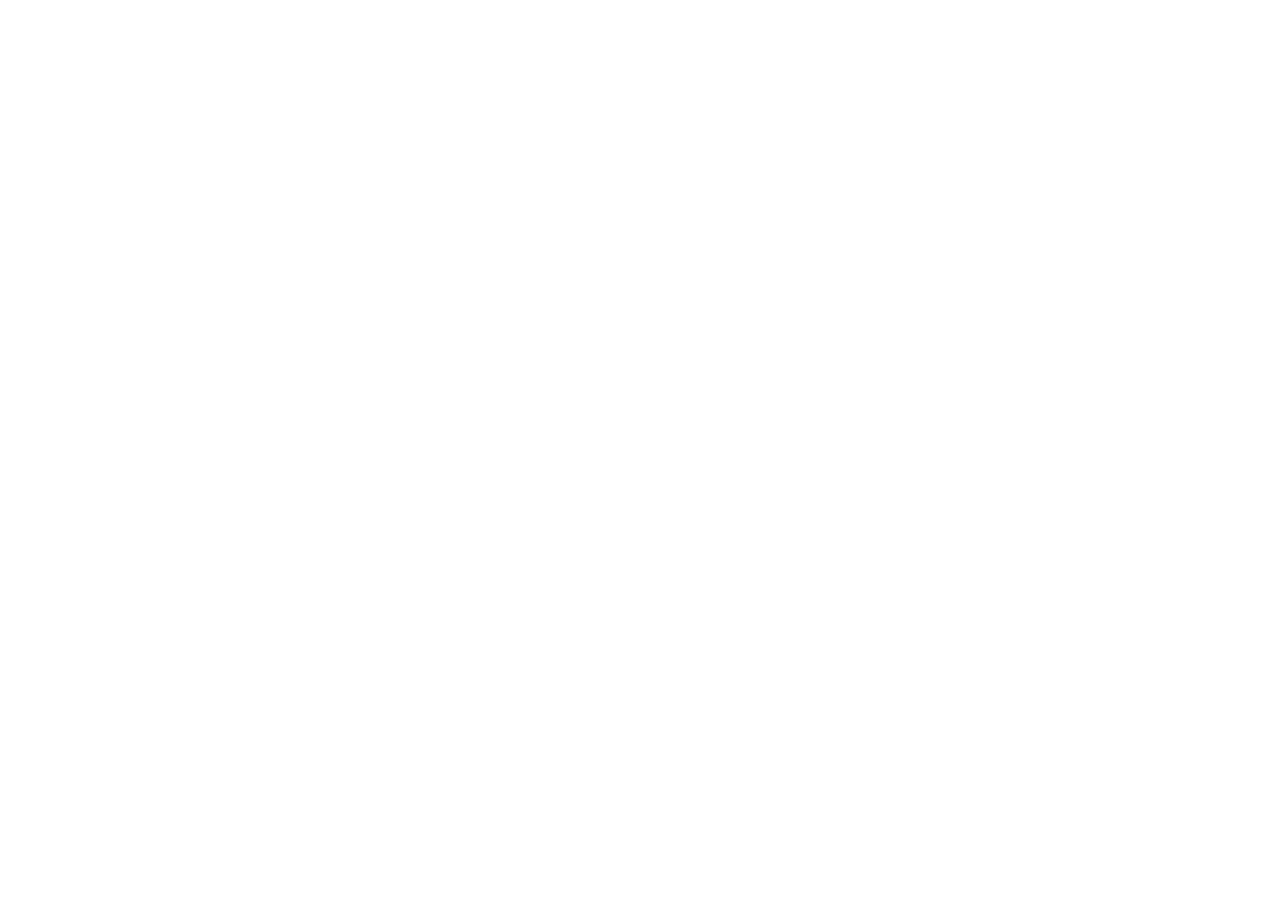
==== commit 3dd6ea24: "second commit" ====
--- a/index.html
+++ b/index.html
@@ -1,3560 +1,24 @@
 <!DOCTYPE html>
-<!--[if IE]><![endif]-->
-<!--[if IE 8 ]><html dir="ltr" lang="en" class="ie8"><![endif]-->
-<!--[if IE 9 ]><html dir="ltr" lang="en" class="ie9"><![endif]-->
-<!--[if (gt IE 9)|!(IE)]><!-->
-<html dir="ltr" lang="en">
-<!--<![endif]-->
+<html lang="en">
+
 <head>
-<meta charset="UTF-8" />
-<meta name="viewport" content="width=device-width, initial-scale=1">
-<meta http-equiv="X-UA-Compatible" content="IE=edge">
-<title>upbasket</title>
-<base href="https://opencart.dostguru.com/FD04/upbasket_01/" />
-<meta name="description" content="My Store" />
-<script src="catalog/view/javascript/jquery/jquery-2.1.1.min.js" type="text/javascript"></script>
-<link href="catalog/view/javascript/bootstrap/css/bootstrap.min.css" rel="stylesheet" media="screen" />
-<script src="catalog/view/javascript/bootstrap/js/bootstrap.min.js" type="text/javascript"></script>
+    <meta charset="UTF-8">
+    <meta http-equiv="X-UA-Compatible" content="IE=edge">
+    <meta name="viewport" content="width=device-width, initial-scale=1.0">
+    <title>3dObject</title>
+    <link rel="stylesheet" href="/Web Project Practise/3dObject.css">
+</head>
 
-<script src="catalog/view/javascript/eptheme/product-slider-zoom/jquery.elevatezoom.js" type="text/javascript"></script>
+<body>
+    <div class="box">
+        <div class="top"></div>
+        <div>
+            <span style="--i:0"></span>
+            <span style="--i:1"></span>
+            <span style="--i:2"></span>
+            <span style="--i:3"></span>
+        </div>
+    </div>
+</body>
 
-
-<link href="catalog/view/javascript/jquery/swiper/css/owl.theme.css" rel="stylesheet">
-
-<script src="catalog/view/javascript/jquery/swiper/js/slick.js" type="text/javascript"></script>
-<link href="catalog/view/javascript/jquery/swiper/css/slick.css" rel="stylesheet">
-<link href="catalog/view/javascript/jquery/swiper/css/slick-theme.css" rel="stylesheet">
-
-<link href="catalog/view/javascript/font-awesome/css/font-awesome.min.css" rel="stylesheet" type="text/css" />
-<link href="https://fonts.googleapis.com/css2?family=Jost:wght@400;500;700&display=swap" rel="stylesheet">
-<link href="https://fonts.googleapis.com/css2?family=Great+Vibes&display=swap" rel="stylesheet"> 
-<link href="catalog/view/theme/upbasket/stylesheet/stylesheet.css" rel="stylesheet">
-
-
-
-        <script src="catalog/view/javascript/eptheme/animate.js" type="text/javascript"></script>
-       <link href="catalog/view/javascript/eptheme/animate.css" rel="stylesheet" type="text/css" />
-
- <!-- blog image zoom -->
-       <script src="catalog/view/javascript/eptheme/blog/lightbox-2.6.min.js" type="text/javascript"></script>
-       <link href="catalog/view/javascript/eptheme/blog/lightbox.css" rel="stylesheet" type="text/css" />
- <!-- blog image zoom -->
-   <!--right to left (RTL)-->
-         <!--over RTL-->
- <script src="catalog/view/javascript/eptheme/countdown/jquery.plugin.min.js" type="text/javascript"></script>
-    <script src="catalog/view/javascript/eptheme/countdown/jquery.countdown.min.js" type="text/javascript"></script>
-    
-  <script src="catalog/view/javascript/eptheme/custom.js" type="text/javascript"></script>
-   <script src="catalog/view/javascript/eptheme/option.js" type="text/javascript"></script>
-<link href="catalog/view/javascript/jquery/swiper/css/owl.carousel.css" type="text/css" rel="stylesheet" media="screen" />
-<link href="catalog/view/javascript/jquery/swiper/css/owl.theme.css" type="text/css" rel="stylesheet" media="screen" />
-<link href="catalog/view/javascript/jquery/swiper/css/swiper.min.css" type="text/css" rel="stylesheet" media="screen" />
-<link href="catalog/view/javascript/jquery/swiper/css/opencart.css" type="text/css" rel="stylesheet" media="screen" />
-<link href="catalog/view/javascript/jquery/magnific/magnific-popup.css" type="text/css" rel="stylesheet" media="screen" />
-<script src="catalog/view/javascript/jquery/swiper/js/owl.carousel.min.js" type="text/javascript"></script>
-<script src="catalog/view/javascript/jquery/swiper/js/swiper.jquery.js" type="text/javascript"></script>
-<script src="catalog/view/javascript/jquery/magnific/jquery.magnific-popup.min.js" type="text/javascript"></script>
-<script src="catalog/view/javascript/jquery/webiquickview.js" type="text/javascript"></script>
-<script src="catalog/view/javascript/jquery/webinewsletter.js" type="text/javascript"></script>
-<script src="catalog/view/javascript/wbcommon.js" type="text/javascript"></script>
-<link href="https://opencart.dostguru.com/FD04/upbasket_01/" rel="canonical" />
-<link href="https://opencart.dostguru.com/FD04/upbasket_01/image/catalog/favicon.png" rel="icon" />
-</head>
-<svg style="display: none;">
-
-  <symbol viewBox="0 0 512 512" id="arleft">
-   <path d="M501.333,245.333H36.417l141.792-141.792c4.167-4.167,4.167-10.917,0-15.083c-4.167-4.167-10.917-4.167-15.083,0l-160,160
-      c-4.167,4.167-4.167,10.917,0,15.083l160,160c2.083,2.083,4.813,3.125,7.542,3.125c2.729,0,5.458-1.042,7.542-3.125
-      c4.167-4.167,4.167-10.917,0-15.083L36.417,266.667h464.917c5.896,0,10.667-4.771,10.667-10.667S507.229,245.333,501.333,245.333z
-      "></path>
-  </symbol>
-
-  <symbol viewBox="0 0 512 512" id="arright">
-  <g transform="matrix(-1, 1.22465e-16, -1.22465e-16, -1, 512, 512)">
-    <path d="M501.333,245.333H36.417l141.792-141.792c4.167-4.167,4.167-10.917,0-15.083c-4.167-4.167-10.917-4.167-15.083,0l-160,160    c-4.167,4.167-4.167,10.917,0,15.083l160,160c2.083,2.083,4.813,3.125,7.542,3.125c2.729,0,5.458-1.042,7.542-3.125    c4.167-4.167,4.167-10.917,0-15.083L36.417,266.667h464.917c5.896,0,10.667-4.771,10.667-10.667S507.229,245.333,501.333,245.333z"></path>
-  </g>
-  </symbol>
-
-
-  <symbol viewBox="0 0 24 24" id="player">
-   <path d="M19,12a1,1,0,0,1-.55.89l-10,5A1,1,0,0,1,8,18a1,1,0,0,1-.53-.15A1,1,0,0,1,7,17V7a1,1,0,0,1,1.45-.89l10,5A1,1,0,0,1,19,12Z"></path>
-    </symbol>
-
-  <symbol id="quote" viewBox="0 0 475.082 475.081">
-    <path d="M164.45,219.27h-63.954c-7.614,0-14.087-2.664-19.417-7.994c-5.327-5.33-7.994-11.801-7.994-19.417v-9.132
-      c0-20.177,7.139-37.401,21.416-51.678c14.276-14.272,31.503-21.411,51.678-21.411h18.271c4.948,0,9.229-1.809,12.847-5.424
-      c3.616-3.617,5.424-7.898,5.424-12.847V54.819c0-4.948-1.809-9.233-5.424-12.85c-3.617-3.612-7.898-5.424-12.847-5.424h-18.271
-      c-19.797,0-38.684,3.858-56.673,11.563c-17.987,7.71-33.545,18.132-46.68,31.267c-13.134,13.129-23.553,28.688-31.262,46.677
-      C3.855,144.039,0,162.931,0,182.726v200.991c0,15.235,5.327,28.171,15.986,38.834c10.66,10.657,23.606,15.985,38.832,15.985
-      h109.639c15.225,0,28.167-5.328,38.828-15.985c10.657-10.663,15.987-23.599,15.987-38.834V274.088
-      c0-15.232-5.33-28.168-15.994-38.832C192.622,224.6,179.675,219.27,164.45,219.27z"></path>
-    <path d="M459.103,235.256c-10.656-10.656-23.599-15.986-38.828-15.986h-63.953c-7.61,0-14.089-2.664-19.41-7.994
-      c-5.332-5.33-7.994-11.801-7.994-19.417v-9.132c0-20.177,7.139-37.401,21.409-51.678c14.271-14.272,31.497-21.411,51.682-21.411
-      h18.267c4.949,0,9.233-1.809,12.848-5.424c3.613-3.617,5.428-7.898,5.428-12.847V54.819c0-4.948-1.814-9.233-5.428-12.85
-      c-3.614-3.612-7.898-5.424-12.848-5.424h-18.267c-19.808,0-38.691,3.858-56.685,11.563c-17.984,7.71-33.537,18.132-46.672,31.267
-      c-13.135,13.129-23.559,28.688-31.265,46.677c-7.707,17.987-11.567,36.879-11.567,56.674v200.991
-      c0,15.235,5.332,28.171,15.988,38.834c10.657,10.657,23.6,15.985,38.828,15.985h109.633c15.229,0,28.171-5.328,38.827-15.985
-      c10.664-10.663,15.985-23.599,15.985-38.834V274.088C475.082,258.855,469.76,245.92,459.103,235.256z"></path>
-    </symbol>
-
-  <symbol id="hcall" viewBox="0 0 384 384">
-  <path d="M353.188,252.052c-23.51,0-46.594-3.677-68.469-10.906c-10.906-3.719-23.323-0.833-30.438,6.417l-43.177,32.594
-    c-50.073-26.729-80.917-57.563-107.281-107.26l31.635-42.052c8.219-8.208,11.167-20.198,7.635-31.448
-    c-7.26-21.99-10.948-45.063-10.948-68.583C132.146,13.823,118.323,0,101.333,0H30.812C13.823,0,0,13.823,0,30.812
-    C0,225.563,158.438,384,353.188,384c16.99,0,30.813-13.823,30.813-30.813v-70.323C384,265.875,370.177,252.052,353.188,252.052z
-     M362.667,353.188c0,5.229-4.25,9.479-9.479,9.479c-182.99,0-331.854-148.865-331.854-331.854c0-5.229,4.25-9.479,9.479-9.479
-    h70.521c5.229,0,9.479,4.25,9.479,9.479c0,25.802,4.052,51.125,11.979,75.115c1.104,3.542,0.208,7.208-3.375,10.938L82.75,165.427
-    c-2.458,3.26-2.844,7.625-1,11.26c29.927,58.823,66.292,95.188,125.531,125.542c3.604,1.885,8.021,1.49,11.292-0.979
-    l49.677-37.635c2.51-2.51,6.271-3.406,9.667-2.25c24.156,7.979,49.479,12.021,75.271,12.021c5.229,0,9.479,4.25,9.479,9.479
-    V353.188z"></path>
-</symbol>
-
-  <symbol id="hsearch" viewBox="0 0 511.999 511.999">
-    <path d="M225.773,0.616C101.283,0.616,0,101.622,0,225.773s101.284,225.157,225.773,225.157s225.774-101.006,225.774-225.157
-      S350.263,0.616,225.773,0.616z M225.773,413.917c-104.084,0-188.761-84.406-188.761-188.145
-      c0-103.745,84.677-188.145,188.761-188.145s188.761,84.4,188.761,188.145C414.535,329.511,329.858,413.917,225.773,413.917z"></path>
-    <path d="M506.547,479.756L385.024,358.85c-7.248-7.205-18.963-7.174-26.174,0.068c-7.205,7.248-7.174,18.962,0.068,26.174
-      l121.523,120.906c3.615,3.59,8.328,5.385,13.053,5.385c4.756,0,9.506-1.82,13.121-5.453
-      C513.82,498.681,513.789,486.967,506.547,479.756z"></path>
-    </symbol>
-
- <symbol id="huser" viewBox="0 0 22.333 26.33">
-    <g id="_8666609_user_icon" data-name="8666609_user_icon" transform="translate(-3 -1.56)">
-    <path id="Path_707" data-name="Path 707" d="M24.333,22.625V20.083A5.083,5.083,0,0,0,19.25,15H9.083A5.083,5.083,0,0,0,4,20.083v2.542" transform="translate(0 4.265)" fill="none" stroke="#2f4858" stroke-linecap="round" stroke-linejoin="round" stroke-width="2"/>
-    <ellipse id="Ellipse_29" data-name="Ellipse 29" cx="5" cy="5.5" rx="5" ry="5.5" transform="translate(9 2.56)" fill="none" stroke="#2f4858" stroke-linecap="round" stroke-linejoin="round" stroke-width="2"/>
-  </g>
-  </symbol>
-
-<symbol id="hcart" viewBox="0 0 24.444 26.89">
-      <g id="handbag" transform="translate(-2.222)">
-    <path id="Path_3" data-name="Path 3" d="M16.479,1.743a3.486,3.486,0,0,0-3.486,3.486v7.843a.871.871,0,0,1-1.743,0V5.229a5.229,5.229,0,1,1,10.458,0v7.843a.871.871,0,1,1-1.743,0V5.229A3.486,3.486,0,0,0,16.479,1.743Z" transform="translate(-2.035)" fill="#2f4858" fill-rule="evenodd"/>
-    <path id="Path_4" data-name="Path 4" d="M6.435,12.9a.856.856,0,0,0-.868.743l-1.59,11.4a2.4,2.4,0,0,0,.663,1.911,2.681,2.681,0,0,0,1.94.815H22.308a2.681,2.681,0,0,0,1.939-.815,2.4,2.4,0,0,0,.663-1.91l-1.591-11.4a.855.855,0,0,0-.866-.743H6.436Zm-2.6.578a2.566,2.566,0,0,1,2.6-2.23H22.452a2.566,2.566,0,0,1,2.6,2.231l1.59,11.4a4,4,0,0,1-1.106,3.182,4.468,4.468,0,0,1-3.231,1.358H6.58a4.469,4.469,0,0,1-3.232-1.359,4,4,0,0,1-1.1-3.183l1.59-11.4Z" transform="translate(0 -2.535)" fill="#2f4858" fill-rule="evenodd"/>
-  </g>
-  </symbol>
-
-   <symbol id="bquick" viewBox="0 0 511.999 511.999">
-      <path d="M508.745,246.041c-4.574-6.257-113.557-153.206-252.748-153.206S7.818,239.784,3.249,246.035
-      c-4.332,5.936-4.332,13.987,0,19.923c4.569,6.257,113.557,153.206,252.748,153.206s248.174-146.95,252.748-153.201
-      C513.083,260.028,513.083,251.971,508.745,246.041z M255.997,385.406c-102.529,0-191.33-97.533-217.617-129.418
-      c26.253-31.913,114.868-129.395,217.617-129.395c102.524,0,191.319,97.516,217.617,129.418
-      C447.361,287.923,358.746,385.406,255.997,385.406z"></path>
-    <path d="M255.997,154.725c-55.842,0-101.275,45.433-101.275,101.275s45.433,101.275,101.275,101.275
-      s101.275-45.433,101.275-101.275S311.839,154.725,255.997,154.725z M255.997,323.516c-37.23,0-67.516-30.287-67.516-67.516
-      s30.287-67.516,67.516-67.516s67.516,30.287,67.516,67.516S293.227,323.516,255.997,323.516z"></path>
-    </symbol>
-
-  <symbol viewBox="0 0 128 128" id="heart">
-        <path d="M116.22,16.68C108,8.8,95.16,4.88,83.44,6.71,75,8,68.17,12.26,64.07,18.68c-4-6.53-10.62-10.84-18.93-12.22-11.61-1.91-25,2.19-33.37,10.21A38.19,38.19,0,0,0,0,44.05,39.61,39.61,0,0,0,11.74,72.65L59,119.94a7,7,0,0,0,9.94,0l47.29-47.3A39.61,39.61,0,0,0,128,44.05,38.19,38.19,0,0,0,116.22,16.68ZM112,68.4,64.73,115.7a1,1,0,0,1-1.46,0L16,68.4A33.66,33.66,0,0,1,6,44.11,32.23,32.23,0,0,1,15.94,21c5.89-5.67,14.78-9,23.29-9a30.38,30.38,0,0,1,4.94.4c5,.82,11.67,3.32,15.42,10.56A5.06,5.06,0,0,0,64,25.68h0a4.92,4.92,0,0,0,4.34-2.58h0c3.89-7.2,10.82-9.66,15.94-10.46,9.77-1.52,20.9,1.84,27.7,8.37A32.23,32.23,0,0,1,122,44.11,33.66,33.66,0,0,1,112,68.4Z"></path>
-      </symbol>
-
-  <symbol viewBox="0 0 35.67 31.86" id="hwish">
-        <g id="Group_5" data-name="Group 5" transform="translate(-1404 -70)">
-    <g transform="translate(1413 77)">
-      <path id="Path_706" data-name="Path 706" d="M13.336,4.554l-1.2-1.221C9.335.465,4.19,1.455,2.334,5.06c-.872,1.7-1.068,4.143.524,7.267,1.534,3.008,4.724,6.611,10.478,10.535,5.754-3.925,8.943-7.528,10.478-10.535,1.592-3.126,1.4-5.572.524-7.267-1.857-3.6-7-4.6-9.807-1.729Zm0,20.305c-25.559-16.792-7.869-29.9-.293-22.965.1.091.2.186.293.284q.141-.147.293-.282C21.2-5.042,38.895,8.066,13.336,24.86Z" transform="translate(0 0)" fill-rule="evenodd"></path>
-    </g>
-  </g>
-      </symbol>
-
-    <symbol viewBox="0 0 490 490" id="compare"> <path d="M215.746,324.797L109.763,98.724l127.557-23.822v288.682c-137.303,6.625-190.134,99.45-192.383,103.566l-12.408,22.659 h444.023l-17.213-24.174c-2.876-4.024-69.217-94.753-191.419-101.975V69.195l113.894-21.267l-107.56,229.424H490L382.395,47.82 l93.958-17.534l-5.615-30.095L28.886,82.689l5.615,30.095l71.115-13.281L0,324.797H215.746z M88.939,459.209 c24.021-26.209,74.909-65.653,163.68-65.653c76.791,0,131.336,39.046,159.61,65.653H88.939z M322.403,246.752l59.731-127.419 l59.716,127.419H322.403z M48.149,294.197l59.716-127.419l59.731,127.419H48.149z"></path> </symbol>
-
-  <symbol id="pcart" viewBox="0 0 512 512">
-    <path d="M458.737,422.218l-22.865-288.116c-1.425-18.562-17.123-33.103-35.739-33.103H354.97v-2.03
-  C354.97,44.397,310.573,0,256.001,0s-98.969,44.397-98.969,98.969v2.03H111.87c-18.617,0-34.316,14.54-35.736,33.064
-  L53.262,422.257c-1.77,23.075,6.235,46.048,21.961,63.026C90.949,502.261,113.242,512,136.385,512h239.231
-  c23.142,0,45.436-9.738,61.163-26.717C452.505,468.304,460.509,445.332,458.737,422.218z M187.022,98.969
-  c0-38.035,30.945-68.979,68.979-68.979s68.979,30.945,68.979,68.979v2.03H187.022V98.969z M414.776,464.905
-  c-10.218,11.03-24.124,17.105-39.16,17.105h-239.23c-15.036,0-28.942-6.075-39.16-17.105
-  c-10.217-11.031-15.211-25.363-14.063-40.315l22.87-288.195c0.232-3.032,2.796-5.406,5.837-5.406h45.162v36.935
-  c0,8.281,6.714,14.995,14.995,14.995c8.281,0,14.995-6.714,14.995-14.995v-36.935H324.98v36.935
-  c0,8.281,6.714,14.995,14.995,14.995s14.995-6.714,14.995-14.995v-36.935h45.163c3.04,0,5.604,2.375,5.84,5.446l22.865,288.115
-  C429.988,439.542,424.993,453.873,414.776,464.905z"></path>
-  <path d="M323.556,254.285c-5.854-5.856-15.349-5.856-21.204,0l-66.956,66.956l-25.746-25.746c-5.855-5.856-15.35-5.856-21.206,0
-  c-5.856,5.856-5.856,15.35,0,21.206l36.349,36.349c2.928,2.928,6.766,4.393,10.602,4.393s7.675-1.464,10.602-4.393l77.558-77.558
-  C329.412,269.635,329.412,260.141,323.556,254.285z"></path>
-  </symbol>
-
-  <symbol viewBox="0 0 512 512" id="footcnt">
-  <path d="M477.679,222.71C473.752,99.221,375.854,0,256,0S38.248,99.221,34.321,222.71C14.387,226.709,0.032,244.202,0,264.533
-        V384c0.028,23.553,19.114,42.639,42.667,42.667c0.049,42.395,34.405,76.751,76.8,76.8h79.173
-        c3.024,5.262,8.624,8.514,14.693,8.533h76.8c9.422-0.009,17.057-7.645,17.067-17.067V460.8
-        c-0.009-9.422-7.645-17.057-17.067-17.067h-76.8c-6.07,0.019-11.669,3.271-14.693,8.533h-79.173
-        c-14.132-0.015-25.585-11.468-25.6-25.6h25.6c9.422-0.009,17.057-7.645,17.067-17.067V238.933
-        c-0.009-9.422-7.645-17.057-17.067-17.067H85.745C90.03,127.028,164.639,51.2,256,51.2s165.97,75.828,170.255,170.667h-33.721
-        c-9.422,0.009-17.057,7.645-17.067,17.067V409.6c0.009,9.422,7.645,17.057,17.067,17.067h76.8
-        C492.886,426.639,511.972,407.553,512,384V264.533C511.968,244.202,497.613,226.709,477.679,222.71z M213.333,460.8h76.8
-        l0.012,34.133h-76.812V460.8z M119.467,469.333h76.8V486.4h-76.8c-32.974-0.037-59.696-26.759-59.733-59.733H76.8
-        C76.828,450.219,95.914,469.306,119.467,469.333z M119.467,238.933l0.012,170.667H42.667c-14.132-0.015-25.585-11.468-25.6-25.6
-        V264.533c0.015-14.132,11.468-25.585,25.6-25.6H119.467z M256,34.133c-100.779,0-183.234,83.459-187.526,187.733H51.408
-        c4.32-113.687,94.415-204.8,204.592-204.8s200.272,91.113,204.592,204.8h-17.066C439.234,117.593,356.779,34.133,256,34.133z
-         M494.933,384c-0.015,14.132-11.468,25.585-25.6,25.6h-76.8V238.933h76.8c14.132,0.015,25.585,11.468,25.6,25.6V384z"></path>
-      <path d="M349.867,332.8H332.8v-21.333c0-4.713-3.82-8.533-8.533-8.533s-8.533,3.82-8.533,8.533V332.8h-36.162l43.446-72.408
-        c1.569-2.614,1.624-5.867,0.145-8.532c-1.479-2.666-4.268-4.34-7.317-4.392c-3.048-0.052-5.893,1.527-7.462,4.141l-51.2,85.333
-        c-1.582,2.636-1.623,5.919-0.109,8.595s4.351,4.33,7.425,4.33h51.233v25.6c0,4.713,3.82,8.533,8.533,8.533
-        s8.533-3.82,8.533-8.533v-25.6h17.067c4.713,0,8.533-3.82,8.533-8.533S354.58,332.8,349.867,332.8z"></path>
-      <path d="M158.313,367.838c-3.535,1.773-5.389,5.743-4.48,9.592s4.345,6.568,8.3,6.57h76.8c4.713,0,8.533-3.82,8.533-8.533
-        s-3.82-8.533-8.533-8.533H191.45c21.067-15.825,47.483-42.5,47.483-76.8c0-17.745-10.983-33.637-27.582-39.911
-        c-16.599-6.274-35.348-1.619-47.085,11.69c-3.118,3.535-2.78,8.928,0.754,12.046c3.535,3.118,8.928,2.78,12.046-0.754
-        c7.041-7.987,18.291-10.782,28.251-7.018c9.96,3.764,16.55,13.3,16.549,23.947C221.867,335.4,158.946,367.517,158.313,367.838z"></path>
-</symbol>
-
-  <symbol viewBox="0 0 26.696 29.597" id="gift"> <path d="M18.827,9.169l5.688-3.6L18.943,0l-3.6,8.009L13.255,1.741,7.684,5.455l4.643,3.714H1.765V16.6H3.622v13H26.6v-13h1.857V9.169Zm.586-6.73,2.915,2.915L16.382,9.126l3.03-6.687Zm-6.9,1.472,1.646,4.938L10.042,5.557Zm.745,23.829H5.479V16.015h7.777V27.74Zm0-13H3.622V11.027h9.634v3.714Zm11.49,13H16.97V16.015h7.777Zm1.857-13H16.97V11.027H26.6v3.714Z" transform="translate(-1.765)"></path></symbol>
-
-  <symbol viewBox="0 0 70.48 70" id="pay"> <g id="_27._Return" data-name="27. Return" transform="translate(-0.025)">
-    <path id="Path_717" data-name="Path 717" d="M35.506,0A35.533,35.533,0,0,0,3.118,20.715,34.616,34.616,0,0,0,9.054,58.321a28.611,28.611,0,0,0,2.219,2.319c.488.459,1,.919,1.531,1.356S14.113,63,14.757,63.44H13.314a2.188,2.188,0,1,0,0,4.375h6.657a2.2,2.2,0,0,0,2.219-2.188V59.065a2.219,2.219,0,0,0-4.438,0v1.028c-.666-.459-1.354-.941-2.064-1.488a10.072,10.072,0,0,1-1.265-1.138c-.4-.394-1.4-1.334-2.064-2.056a30.291,30.291,0,0,1-1.919-38.483,31.342,31.342,0,0,1,37.778-9.88A30.517,30.517,0,0,1,65.9,41.409a30.968,30.968,0,0,1-30.4,24.219,30.532,30.532,0,0,1-6.214-.613,2.262,2.262,0,0,0-2.663,1.75A2.232,2.232,0,0,0,28.4,69.39,35.767,35.767,0,0,0,63.2,56.261a34.592,34.592,0,0,0,3.74-36.544A35.547,35.547,0,0,0,35.506,0Z" transform="translate(0)"></path>
-    <path id="Path_718" data-name="Path 718" d="M57.879,35A22.13,22.13,0,0,0,35.5,13.125,22.13,22.13,0,0,0,13.125,35,22.13,22.13,0,0,0,35.5,56.877,22.13,22.13,0,0,0,57.879,35ZM17.6,35A17.7,17.7,0,0,1,35.5,17.5,17.7,17.7,0,0,1,53.4,35,17.7,17.7,0,0,1,35.5,52.5,17.7,17.7,0,0,1,17.6,35Z"></path>
-    <path id="Path_719" data-name="Path 719" d="M37.189,45.939v-.394A6.563,6.563,0,0,0,35,32.814a2.188,2.188,0,0,1,0-4.375h4.375a2.188,2.188,0,0,0,0-4.375H37.189a2.188,2.188,0,1,0-4.375,0v.394A6.563,6.563,0,0,0,35,37.189a2.188,2.188,0,1,1,0,4.375H30.626a2.188,2.188,0,1,0,0,4.375h2.188a2.188,2.188,0,1,0,4.375,0Z" transform="translate(0.505)"></path>
-  </g></symbol>
-
-  <symbol viewBox="0 0 70 70" id="money"> <g id="_4781814_clock_hour_minute_second_time_icon" data-name="4781814_clock_hour_minute_second_time_icon">
-
-      <path id="Path_723" data-name="Path 723" d="M35,63.438A28.437,28.437,0,1,1,63.438,35,28.437,28.437,0,0,1,35,63.438Zm0-52.5A24.063,24.063,0,1,0,59.063,35,24.062,24.062,0,0,0,35,10.938Z"></path>
-      <path id="Path_724" data-name="Path 724" d="M47.031,49.219a2.187,2.187,0,0,1-1.553-.634L33.447,36.553A2.188,2.188,0,0,1,32.813,35V17.5a2.188,2.188,0,0,1,4.375,0V34.1l11.4,11.375a2.188,2.188,0,0,1-1.553,3.741Z"></path>
-   
-   </g></symbol>
-
-  <symbol viewBox="0 0 52.972 54.238" id="support"> <g id="_1540166_box_bag_basket_cart_delivery_icon" data-name="1540166_box_bag_basket_cart_delivery_icon" transform="translate(1.9 2.119)" opacity="0.8">
-            <path id="XMLID_28_" d="M40.67,11.463,65.284,23.6V49.327L40.67,61.463,16.112,49.327V23.6Z" transform="translate(-16.112 -11.463)" fill="none" stroke="#ee6c4d" stroke-miterlimit="10" stroke-width="3.8"></path>
-            <path id="XMLID_29_" d="M16.112,27.384l25,15.921,25-15.921" transform="translate(-16.112 -16.461)" fill="none" stroke="#ee6c4d" stroke-miterlimit="10" stroke-width="3.8"></path>
-            <line id="XMLID_32_" y2="33.752" transform="translate(25 16.248)" fill="none" stroke="#ee6c4d" stroke-miterlimit="10" stroke-width="3.8"></line>
-          </g></symbol>
-
-  <symbol viewBox="0 0 70 70" id="ship"> <g id="_3213112_box_car_drawn_hand_navigation_icon" data-name="3213112_box_car_drawn_hand_navigation_icon" transform="translate(-12.855 -12.86)">
-    <g id="Group_536" data-name="Group 536" transform="translate(12.855 12.86)">
-      <path id="Path_720" data-name="Path 720" d="M78.764,73.739a1.827,1.827,0,0,1-1.278-.533c-7.592-7.4-12.624-10.492-15.841-9.742-2.078.486-3.847,2.709-5.569,7A1.91,1.91,0,0,1,54.327,71.7H41.713a1.851,1.851,0,0,1-1.415-.678q-.683-.821-1.337-1.635c-3.049-3.758-5.459-6.734-10.188-6.734H28.7c-3.929.025-5.489,2.348-8.129,6.793-.646,1.084-1.32,2.221-2.08,3.365a1.871,1.871,0,0,1-1.651.855,1.9,1.9,0,0,1-1.556-1.041c-.293-.559-.606-1.049-.888-1.486a6.356,6.356,0,0,1-1.36-3.535c.126-5.519.032-11.16-.061-16.615-.19-11.377-.39-23.142,1.36-34.89a1.984,1.984,0,0,1,1.526-1.689c8.735-1.785,17.521-1.619,26.021-1.457,4.678.088,9.517.18,14.313-.051a1.991,1.991,0,0,1,1.988,1.955l.973,23.283H71.117a1.852,1.852,0,0,1,1.486.768L81.28,50.566a2.165,2.165,0,0,1,.383,1.666,19.3,19.3,0,0,0,.476,6.549c.79,4.371,1.688,9.324-1.88,14.179a1.865,1.865,0,0,1-1.335.773C78.87,73.735,78.817,73.739,78.764,73.739ZM62.628,59.257c4.009,0,8.9,2.9,15.715,9.287,1.175-2.8.649-5.707.057-8.98a25.808,25.808,0,0,1-.613-7.135L70.2,42.238H59.329l.364,8.713a2.132,2.132,0,0,1-.5,1.478,1.838,1.838,0,0,1-1.326.66L17.6,54.822a1.793,1.793,0,0,1-.754-.131c.063,4.305.1,8.683,0,13.013a1.788,1.788,0,0,0,.118.211c.133-.223.267-.449.4-.668C20,62.8,22.494,58.6,28.678,58.56h.1c6.46,0,9.813,4.137,13.054,8.142l.737.906H53.1c2.135-4.816,4.613-7.414,7.738-8.144A7.62,7.62,0,0,1,62.628,59.257ZM17.9,18.182C16.422,29.1,16.6,40.166,16.787,50.886a1.759,1.759,0,0,1,.663-.158L55.8,49.078,54.465,17.071c-4.278.139-8.525.057-12.649-.02C33.588,16.895,25.792,16.745,17.9,18.182Z" transform="translate(-12.855 -12.86)"></path>
-    </g>
-    <g id="Group_537" data-name="Group 537" transform="translate(20.731 66.176)">
-      <path id="Path_721" data-name="Path 721" d="M28.44,77.611c-2.482,0-4.859-.5-6.352-2.2-1.461-1.661-1.743-4.1-.844-7.262A8.651,8.651,0,0,1,28.423,61.9a1.813,1.813,0,0,1,.537,0,1.871,1.871,0,0,1,.973.116c.491.2,1.027.352,1.564.51a8.631,8.631,0,0,1,4.354,2.255,10.427,10.427,0,0,1,2.4,7.232c-.074,2.276-3.205,4.882-5.575,5.234A29.892,29.892,0,0,1,28.44,77.611Zm.423-11.929a4.843,4.843,0,0,0-3.956,3.5c-.358,1.261-.644,2.927.042,3.708.476.543,2.044,1.345,7.165.581a4.474,4.474,0,0,0,2.335-1.737,6.616,6.616,0,0,0-1.484-4.472,6.476,6.476,0,0,0-2.541-1.089C29.893,66.022,29.364,65.864,28.863,65.683Z" transform="translate(-20.731 -61.88)"></path>
-    </g>
-    <g id="Group_538" data-name="Group 538" transform="translate(57.534 66.171)">
-      <path id="Path_722" data-name="Path 722" d="M65.8,78.564a12.939,12.939,0,0,1-2.341-.223c-2.733-.5-5.977-2.326-5.92-8.2.032-3.824,1.823-6.476,5.474-8.1a1.875,1.875,0,0,1,1.04-.145,1.593,1.593,0,0,1,.6.011,13.244,13.244,0,0,1,9.032,6.558,5.718,5.718,0,0,1,.265,5.181A8.68,8.68,0,0,1,65.8,78.564ZM64.184,65.7a4.41,4.41,0,0,0-2.84,4.482c-.03,3.236,1.1,4.1,2.8,4.415,3.084.566,5.232-.328,6.4-2.653a2.131,2.131,0,0,0-.263-1.767A9.486,9.486,0,0,0,64.184,65.7Z" transform="translate(-57.534 -61.875)"></path>
-    </g>
-  </g> </symbol>
-
-  <symbol id="add" viewBox="0 0 512 512">   
-      <path d="M506.555,208.064L263.859,30.367c-4.68-3.426-11.038-3.426-15.716,0L5.445,208.064
-      c-5.928,4.341-7.216,12.665-2.875,18.593s12.666,7.214,18.593,2.875L256,57.588l234.837,171.943c2.368,1.735,5.12,2.57,7.848,2.57
-      c4.096,0,8.138-1.885,10.744-5.445C513.771,220.729,512.483,212.405,506.555,208.064z"></path>
-      <path d="M442.246,232.543c-7.346,0-13.303,5.956-13.303,13.303v211.749H322.521V342.009c0-36.68-29.842-66.52-66.52-66.52
-        s-66.52,29.842-66.52,66.52v115.587H83.058V245.847c0-7.347-5.957-13.303-13.303-13.303s-13.303,5.956-13.303,13.303v225.053
-        c0,7.347,5.957,13.303,13.303,13.303h133.029c6.996,0,12.721-5.405,13.251-12.267c0.032-0.311,0.052-0.651,0.052-1.036v-128.89
-        c0-22.009,17.905-39.914,39.914-39.914s39.914,17.906,39.914,39.914v128.89c0,0.383,0.02,0.717,0.052,1.024
-        c0.524,6.867,6.251,12.279,13.251,12.279h133.029c7.347,0,13.303-5.956,13.303-13.303V245.847
-        C455.549,238.499,449.593,232.543,442.246,232.543z"></path>
-    </symbol>
-
-    <symbol id="mail" viewBox="0 0 512.001 512.001">   
-      <path d="M511.646,126.634c-0.021-14.449-11.782-26.189-26.227-26.189c-0.012,0-0.024,0-0.034,0L26.19,101.076
-      c-7.005,0.009-13.588,2.746-18.535,7.706C2.709,113.743-0.009,120.334,0,127.337l0.355,258.029
-      c0.009,7.005,2.746,13.588,7.706,18.535c4.951,4.938,11.526,7.655,18.519,7.655c0.012,0,0.025,0,0.035,0l459.194-0.631
-      c14.458-0.02,26.207-11.799,26.19-26.261L511.646,126.634z M456.611,126.71L256.02,266.154L55.04,127.262L456.611,126.71z
-       M340.846,292.471l118.971,92.265l-407.972,0.56l119.696-92.825c5.722-4.439,6.764-12.675,2.326-18.399
-      c-4.439-5.722-12.675-6.764-18.399-2.326L26.561,371.715l-0.32-232.475l222.344,153.657c2.244,1.551,4.849,2.325,7.455,2.325
-      c2.617,0,5.236-0.783,7.485-2.346l221.912-154.264l0.336,233.066l-128.856-99.931c-5.719-4.437-13.959-3.396-18.397,2.326
-      C334.081,279.795,335.122,288.033,340.846,292.471z"></path>
-    </symbol>
-    
-    <symbol viewBox="0 0 341.333 341.333" id="cgrid">
-      <rect x="128" y="128" width="85.333" height="85.333"></rect>
-      <rect x="0" y="0" width="85.333" height="85.333"></rect>
-      <rect x="128" y="256" width="85.333" height="85.333"></rect>
-      <rect x="0" y="128" width="85.333" height="85.333"></rect>
-      <rect x="0" y="256" width="85.333" height="85.333"></rect>
-      <rect x="256" y="0" width="85.333" height="85.333"></rect>
-      <rect x="128" y="0" width="85.333" height="85.333"></rect>
-      <rect x="256" y="128" width="85.333" height="85.333"></rect>
-      <rect x="256" y="256" width="85.333" height="85.333"></rect>
-  </symbol>
-
-  <symbol viewBox="0 0 95.494 95.494" id="clist">
-      <circle cx="10.906" cy="17.294" r="10.906"></circle>
-      <circle cx="10.906" cy="47.294" r="10.906"></circle>
-      <circle cx="10.906" cy="78.2" r="10.906"></circle>
-      <path d="M34.258,24.43h59.236c0.529,0,1.039-0.211,1.414-0.586s0.586-0.884,0.586-1.414l-0.002-10.271c0-1.104-0.896-2-2-2
-        H34.258c-1.104,0-2,0.896-2,2V22.43C32.258,23.534,33.153,24.43,34.258,24.43z"></path>
-      <path d="M93.492,40.158H34.258c-1.104,0-2,0.896-2,2v10.271c0,1.104,0.896,2,2,2h59.236c0.529,0,1.039-0.211,1.414-0.586
-        s0.586-0.885,0.586-1.414l-0.002-10.271C95.492,41.054,94.598,40.158,93.492,40.158z"></path>
-      <path d="M93.492,71.064H34.258c-1.104,0-2,0.896-2,2v10.271c0,1.104,0.896,2,2,2h59.236c0.529,0,1.039-0.211,1.414-0.586
-        s0.586-0.885,0.586-1.414l-0.002-10.271C95.492,71.96,94.598,71.064,93.492,71.064z"></path>
-  </symbol>
-
-  <symbol viewBox="0 0 16.5 26" id="facebook">
-     <path id="social-facebook-outline" d="M22.25,13.167v-2.58c0-1.164.326-1.754,2.622-1.754H27.75V4.5h-4.8c-5.886,0-7.828,2.126-7.828,5.776v2.891H11.251V17.5h3.867v13h7.133v-13H27.1l.653-4.333h-5.5Zm3.626,3.25h-5v13H16.492v-13H12.625V14.25h3.867V10.276a4.262,4.262,0,0,1,1.332-3.507c.962-.813,2.673-1.184,5.122-1.184h3.428V7.751h-1.5a4.958,4.958,0,0,0-3.189.793,2.5,2.5,0,0,0-.808,2.038V14.25H26.2l-.326,2.167Z" transform="translate(-11.251 -4.5)"></path>
-    </symbol>
-
-    <symbol viewBox="0 0 24 24" id="instagram">
-     <g><path d="M7.5,24.002c-0.129,0-0.257-0.05-0.354-0.146c-1.517-1.517-1.152-3.376-1.136-3.455l1.365-6.142l-0.394,1.38   c-0.062,0.215-0.258,0.363-0.481,0.363c-1.809,0-4.5-4.187-4.5-7c0-2.503,1.886-9,10.5-9c7.515,0,9.5,5.887,9.5,9   c0,4.152-1.964,9-7.5,9c-1.234,0-2.193-0.411-2.758-0.735c-0.434,1.127-1.376,3.549-1.788,4.444   c-0.591,1.287-2.14,2.187-2.205,2.225C7.671,23.98,7.585,24.002,7.5,24.002z M11,7.002c-2.43,0-2.5,2.244-2.5,2.5   c0,0.612,0.331,1.507,0.458,1.8C9,11.4,9.011,11.508,8.988,11.611l-2,9c-0.009,0.044-0.219,1.184,0.6,2.238   c0.428-0.299,1.145-0.876,1.458-1.555c0.518-1.128,1.972-4.931,1.987-4.97c0.058-0.152,0.187-0.266,0.344-0.306   c0.157-0.039,0.326,0,0.448,0.105c0.009,0.007,1.063,0.879,2.675,0.879c6.187,0,6.5-6.664,6.5-8c0-2.971-1.79-8-8.5-8   c-7.793,0-9.5,5.775-9.5,8c0,2.388,2.037,5.313,3.152,5.896l0.785-2.745C6.583,11.764,6,10.909,6,9.502c0-3.939,3.27-6,6.5-6   c3.397,0,5.5,2.595,5.5,5c0,2.085-1.893,6.5-4,6.5c-1.978,0-2.5-1.635-2.5-2.5c0-0.133,0.053-0.26,0.146-0.354   C12.647,11.148,13,8.907,13,8.502c0.001-0.312,0.002-0.727-0.302-1.031C12.393,7.164,11.805,7.002,11,7.002z M12.512,12.686   c0.048,0.41,0.292,1.316,1.488,1.316c1.122,0,3-3.444,3-5.5c0-1.924-1.721-4-4.5-4c-2.649,0-5.5,1.564-5.5,5   c0,1.454,0.771,2.078,0.804,2.104c0.053,0.041,0.096,0.092,0.128,0.148l0.046-0.207C7.834,11.185,7.5,10.262,7.5,9.502   c0-1.3,0.737-3.5,3.5-3.5c1.092,0,1.902,0.256,2.406,0.762C14.003,7.363,14.001,8.109,14,8.467   C14,9.072,13.639,11.389,12.512,12.686z"></path></g>
-    </symbol>
-
-    <symbol viewBox="0 0 128 128" id="pinterest">
-     <path class="cls-1" d="M83,23a22,22,0,0,1,22,22V83a22,22,0,0,1-22,22H45A22,22,0,0,1,23,83V45A22,22,0,0,1,45,23H83m0-8H45A30.09,30.09,0,0,0,15,45V83a30.09,30.09,0,0,0,30,30H83a30.09,30.09,0,0,0,30-30V45A30.09,30.09,0,0,0,83,15Z"></path>
-     <path class="cls-1" d="M90.14,32a5.73,5.73,0,1,0,5.73,5.73A5.73,5.73,0,0,0,90.14,32Z"></path>
-     <path class="cls-1" d="M64.27,46.47A17.68,17.68,0,1,1,46.6,64.14,17.7,17.7,0,0,1,64.27,46.47m0-8A25.68,25.68,0,1,0,90,64.14,25.68,25.68,0,0,0,64.27,38.47Z"></path>
-    </symbol>
-
-  <symbol viewBox="0 0 512 512" id="ae">
-      <path style="fill:#306FC5;" d="M512,402.281c0,16.716-13.55,30.267-30.265,30.267H30.265C13.55,432.549,0,418.997,0,402.281V109.717
-  c0-16.715,13.55-30.266,30.265-30.266h451.47c16.716,0,30.265,13.551,30.265,30.266V402.281L512,402.281z"></path>
-<path style="opacity:0.15;fill:#202121;enable-background:new    ;" d="M21.517,402.281V109.717
-  c0-16.715,13.552-30.266,30.267-30.266h-21.52C13.55,79.451,0,93.001,0,109.717v292.565c0,16.716,13.55,30.267,30.265,30.267h21.52
-  C35.07,432.549,21.517,418.997,21.517,402.281z"></path>
-  <polygon style="fill:#FFFFFF;" points="74.59,220.748 89.888,220.748 82.241,201.278  "></polygon>
-  <polygon style="fill:#FFFFFF;" points="155.946,286.107 155.946,295.148 181.675,295.148 181.675,304.885 155.946,304.885
-    155.946,315.318 184.455,315.318 197.666,300.712 185.151,286.107   "></polygon>
-  <polygon style="fill:#FFFFFF;" points="356.898,201.278 348.553,220.748 364.548,220.748  "></polygon>
-  <polygon style="fill:#FFFFFF;" points="230.348,320.875 230.348,281.241 212.268,300.712  "></polygon>
-  <path style="fill:#FFFFFF;" d="M264.42,292.368c-0.696-4.172-3.48-6.261-7.654-6.261h-14.599v12.516h15.299
-    C261.637,298.624,264.42,296.539,264.42,292.368z"></path>
-  <path style="fill:#FFFFFF;" d="M313.09,297.236c1.391-0.697,2.089-2.785,2.089-4.867c0.696-2.779-0.698-4.172-2.089-4.868
-    c-1.387-0.696-3.476-0.696-5.559-0.696h-13.91v11.127h13.909C309.613,297.932,311.702,297.932,313.09,297.236z"></path>
-  <path style="fill:#FFFFFF;" d="M413.217,183.198v8.344l-4.169-8.344H376.37v8.344l-4.174-8.344h-44.502
-    c-7.648,0-13.909,1.392-19.469,4.173v-4.173h-31.289v0.696v3.477c-3.476-2.78-7.648-4.173-13.211-4.173h-111.95l-7.652,17.384
-    l-7.647-17.384h-25.031h-10.431v8.344l-3.477-8.344h-0.696H66.942l-13.909,32.68L37.042,251.34l-0.294,0.697h0.294h35.463h0.444
-    l0.252-0.697l4.174-10.428h9.039l4.172,11.125h40.326v-0.697v-7.647l3.479,8.343h20.163l3.475-8.343v7.647v0.697h15.993h79.965
-    h0.696v-18.08h1.394c1.389,0,1.389,0,1.389,2.087v15.297h50.065v-4.172c4.172,2.089,10.426,4.172,18.771,4.172h20.863l4.172-11.123
-    h9.732l4.172,11.123h40.328v-6.952v-3.476l6.261,10.428h1.387h0.698h30.595v-68.143h-31.291l0,0H413.217z M177.501,241.609h-6.955
-    h-4.171v-4.169v-34.076l-0.696,1.595v-0.019l-16.176,36.669h-0.512h-3.719h-6.017l-16.687-38.245v38.245h-23.64l-4.867-10.43
-    H70.417l-4.868,10.43H53.326l20.57-48.675h17.382l19.469,46.587v-46.587h4.171h14.251l0.328,0.697h0.024l8.773,19.094l6.3,14.306
-    l0.223-0.721l13.906-33.375H177.5v48.674H177.501L177.501,241.609z M225.481,203.364h-27.119v9.039h26.423v9.734h-26.423v9.738
-    h27.119v10.427h-38.939v-49.367h38.939V203.364L225.481,203.364z M275.076,221.294c0.018,0.016,0.041,0.027,0.063,0.042
-    c0.263,0.278,0.488,0.557,0.68,0.824c1.332,1.746,2.409,4.343,2.463,8.151c0.004,0.066,0.007,0.131,0.011,0.197
-    c0,0.038,0.007,0.071,0.007,0.11c0,0.022-0.002,0.039-0.002,0.06c0.016,0.383,0.026,0.774,0.026,1.197v9.735h-10.428v-5.565
-    c0-2.781,0-6.954-2.089-9.735c-0.657-0.657-1.322-1.09-2.046-1.398c-1.042-0.675-3.017-0.686-6.295-0.686h-12.52v17.384h-11.818
-    v-48.675h26.425c6.254,0,10.428,0,13.906,2.086c3.407,2.046,5.465,5.439,5.543,10.812c-0.161,7.4-4.911,11.46-8.326,12.829
-    C270.676,218.662,272.996,219.129,275.076,221.294z M298.491,241.609h-11.822v-48.675h11.822V241.609z M434.083,241.609h-15.3
-    l-22.25-36.855v30.595l-0.073-0.072v6.362h-11.747v-0.029h-11.822l-4.172-10.43H344.38l-4.172,11.123h-13.211
-    c-5.559,0-12.517-1.389-16.687-5.561c-4.172-4.172-6.256-9.735-6.256-18.773c0-6.953,1.389-13.911,6.256-19.472
-    c3.474-4.175,9.735-5.562,17.382-5.562h11.128v10.429h-11.128c-4.172,0-6.254,0.693-9.041,2.783
-    c-2.082,2.085-3.474,6.256-3.474,11.123c0,5.564,0.696,9.04,3.474,11.821c2.091,2.089,4.87,2.785,8.346,2.785h4.867l15.991-38.243
-    h6.957h10.428l19.472,46.587v-2.376v-15.705v-1.389v-27.116h17.382l20.161,34.07v-34.07h11.826v47.977h0.002L434.083,241.609
-    L434.083,241.609z"></path>
-  <path style="fill:#FFFFFF;" d="M265.161,213.207c0.203-0.217,0.387-0.463,0.543-0.745c0.63-0.997,1.352-2.793,0.963-5.244
-    c-0.016-0.225-0.057-0.433-0.105-0.634c-0.013-0.056-0.011-0.105-0.026-0.161l-0.007,0.001c-0.346-1.191-1.229-1.923-2.11-2.367
-    c-1.394-0.693-3.48-0.693-5.565-0.693h-13.909v11.127h13.909c2.085,0,4.172,0,5.565-0.697c0.209-0.106,0.395-0.25,0.574-0.413
-    l0.002,0.009C264.996,213.389,265.067,213.315,265.161,213.207z"></path>
-  <path style="fill:#FFFFFF;" d="M475.105,311.144c0-4.867-1.389-9.736-3.474-13.212v-31.289h-0.032v-2.089c0,0-29.145,0-33.483,0
-    c-4.336,0-9.598,4.171-9.598,4.171v-4.171h-31.984c-4.87,0-11.124,1.392-13.909,4.171v-4.171h-57.016v2.089v2.081
-    c-4.169-3.474-11.824-4.171-15.298-4.171h-37.549v2.089v2.081c-3.476-3.474-11.824-4.171-15.998-4.171H215.05l-9.737,10.431
-    l-9.04-10.431h-2.911h-4.737h-54.93v2.089v5.493v62.651h61.19l10.054-10.057l8.715,10.057h0.698h35.258h1.598h0.696h0.692v-6.953
-    v-9.039h3.479c4.863,0,11.124,0,15.991-2.089v17.382v1.394h31.291v-1.394V317.4h1.387c2.089,0,2.089,0,2.089,2.086v14.6v1.394
-    h94.563c6.263,0,12.517-1.394,15.993-4.175v2.781v1.394h29.902c6.254,0,12.517-0.695,16.689-3.478
-    c6.402-3.841,10.437-10.64,11.037-18.749c0.028-0.24,0.063-0.48,0.085-0.721l-0.041-0.039
-    C475.087,312.043,475.105,311.598,475.105,311.144z M256.076,306.973h-13.91v2.081v4.174v4.173v7.649h-22.855l-13.302-15.299
-    l-0.046,0.051l-0.65-0.748l-15.297,15.996h-44.501v-48.673h45.197l12.348,13.525l2.596,2.832l0.352-0.365l14.604-15.991h36.852
-    c7.152,0,15.161,1.765,18.196,9.042c0.365,1.441,0.577,3.043,0.577,4.863C276.237,304.189,266.502,306.973,256.076,306.973z
-     M325.609,306.276c1.389,2.081,2.085,4.867,2.085,9.041v9.732h-11.819v-6.256c0-2.786,0-7.65-2.089-9.739
-    c-1.387-2.081-4.172-2.081-8.341-2.081H292.93v18.077h-11.82v-49.369h26.421c5.559,0,10.426,0,13.909,2.084
-    c3.474,2.088,6.254,5.565,6.254,11.128c0,7.647-4.865,11.819-8.343,13.212C322.829,303.49,324.914,304.885,325.609,306.276z
-     M373.589,286.107h-27.122v9.04h26.424v9.737h-26.424v9.736h27.122v10.429H334.65V275.68h38.939V286.107z M402.791,325.05h-22.252
-    v-10.429h22.252c2.082,0,3.476,0,4.87-1.392c0.696-0.697,1.387-2.085,1.387-3.477c0-1.394-0.691-2.778-1.387-3.475
-    c-0.698-0.695-2.091-1.391-4.176-1.391c-11.126-0.696-24.337,0-24.337-15.296c0-6.954,4.172-14.604,16.689-14.604h22.945v11.819
-    h-21.554c-2.085,0-3.478,0-4.87,0.696c-1.387,0.697-1.387,2.089-1.387,3.478c0,2.087,1.387,2.783,2.778,3.473
-    c1.394,0.697,2.783,0.697,4.172,0.697h6.259c6.259,0,10.43,1.391,13.211,4.173c2.087,2.087,3.478,5.564,3.478,10.43
-    C420.869,320.179,414.611,325.05,402.791,325.05z M462.59,320.179c-2.778,2.785-7.648,4.871-14.604,4.871H425.74v-10.429h22.245
-    c2.087,0,3.481,0,4.87-1.392c0.693-0.697,1.391-2.085,1.391-3.477c0-1.394-0.698-2.778-1.391-3.475
-    c-0.696-0.695-2.085-1.391-4.172-1.391c-11.122-0.696-24.337,0-24.337-15.295c0-6.609,3.781-12.579,13.106-14.352
-    c1.115-0.154,2.293-0.253,3.583-0.253h22.948v11.819h-15.3h-5.561h-0.696c-2.087,0-3.476,0-4.865,0.696
-    c-0.7,0.697-1.396,2.089-1.396,3.478c0,2.087,0.696,2.783,2.785,3.473c1.389,0.697,2.78,0.697,4.172,0.697h0.691h5.565
-    c3.039,0,5.337,0.375,7.44,1.114c1.926,0.697,8.302,3.549,9.728,10.994c0.124,0.78,0.215,1.594,0.215,2.495
-    C466.761,313.925,465.37,317.401,462.59,320.179z"></path>
-    </symbol>
-
-    <symbol viewBox="0 0 512 512" id="mc">
-      <path style="fill:#5286F9;" d="M488.727,66.494H256H23.273C10.42,66.494,0,76.914,0,89.767v332.466
-  c0,12.853,10.42,23.273,23.273,23.273H256h232.727c12.853,0,23.273-10.42,23.273-23.273V89.767
-  C512,76.914,501.58,66.494,488.727,66.494z"></path>
-<path style="fill:#FFB655;" d="M273.776,189.773c5.115,5.86,9.57,12.31,13.236,19.242c7.427,14.041,11.655,30.026,11.655,46.986
-  s-4.228,32.943-11.655,46.986c-3.666,6.932-8.121,13.38-13.236,19.24c-5.264,6.031-11.23,11.427-17.776,16.069
-  c16.454,11.664,36.523,18.553,58.182,18.553c55.608,0,100.849-45.241,100.849-100.848S369.79,155.152,314.182,155.152
-  c-21.659,0-41.728,6.886-58.182,18.553C262.544,178.347,268.51,183.744,273.776,189.773z"></path>
-<path style="fill:#D8143A;" d="M287.012,209.016c-3.666-6.934-8.121-13.382-13.236-19.242c-5.267-6.031-11.231-11.425-17.776-16.066
-  c-16.452-11.667-36.523-18.553-58.182-18.553c-55.608,0-100.848,45.241-100.848,100.848s45.241,100.848,100.848,100.848
-  c21.659,0,41.73-6.887,58.182-18.553c6.546-4.641,12.51-10.038,17.776-16.067c5.115-5.86,9.57-12.31,13.236-19.24
-  c7.427-14.043,11.655-30.028,11.655-46.986C298.667,239.041,294.439,223.057,287.012,209.016z"></path>
-<path style="fill:#3D6DEB;" d="M197.818,356.851c-55.608,0-100.848-45.241-100.848-100.848s45.241-100.848,100.848-100.848
-  c21.659,0,41.728,6.886,58.182,18.553V66.494H23.273C10.42,66.494,0,76.914,0,89.767v332.466c0,12.853,10.42,23.273,23.273,23.273
-  H256v-107.21C239.546,349.962,219.477,356.851,197.818,356.851z"></path>
-    </symbol>
-
-    <symbol viewBox="0 0 512 512" id="visa">
-      <path style="fill:#FFFFFF;" d="M512,402.281c0,16.716-13.55,30.267-30.265,30.267H30.265C13.55,432.549,0,418.997,0,402.281V109.717
-  c0-16.716,13.55-30.266,30.265-30.266h451.47c16.716,0,30.265,13.551,30.265,30.266V402.281L512,402.281z"></path>
-<path style="fill:#F79F1A;" d="M113.64,258.035l-12.022-57.671c-2.055-7.953-8.035-10.319-15.507-10.632H30.993l-0.491,2.635
-  C73.431,202.774,101.836,227.88,113.64,258.035z"></path>
-  <polygon style="fill:#059BBF;" points="241.354,190.892 205.741,190.892 183.499,321.419 219.053,321.419  "></polygon>
-  <path style="fill:#059BBF;" d="M135.345,321.288l56.01-130.307h-37.691l-34.843,89.028l-3.719-13.442
-    c-6.83-16.171-26.35-39.446-49.266-54.098l31.85,108.863L135.345,321.288z"></path>
-  <path style="fill:#059BBF;" d="M342.931,278.75c0.132-14.819-9.383-26.122-29.887-35.458c-12.461-6.03-20.056-10.051-19.965-16.17
-    c0-5.406,6.432-11.213,20.368-11.213c11.661-0.179,20.057,2.367,26.624,5.003l3.218,1.475l4.826-28.277
-    c-7.059-2.637-18.094-5.451-31.895-5.451c-35.157,0-59.904,17.691-60.128,43.064c-0.224,18.763,17.692,29.216,31.181,35.469
-    c13.847,6.374,18.493,10.453,18.404,16.171c-0.089,8.743-11.035,12.73-21.264,12.73c-14.25,0-21.8-1.965-33.509-6.843l-4.55-2.09
-    l-4.998,29.249c8.303,3.629,23.668,6.801,39.618,6.933C318.361,323.342,342.663,305.876,342.931,278.75z"></path>
-  <path style="fill:#059BBF;" d="M385.233,301.855c4.065,0,40.382,0.045,45.566,0.045c1.072,4.545,4.333,19.565,4.333,19.565h33.011
-    L439.33,191.027h-27.472c-8.533,0-14.874,2.323-18.628,10.809l-52.845,119.629h37.392
-    C377.774,321.465,383.848,305.386,385.233,301.855z M409.622,238.645c-0.176,0.357,2.95-7.549,4.737-12.463l2.411,11.256
-    c0,0,6.792,31.182,8.22,37.704h-29.528C398.411,267.638,409.622,238.645,409.622,238.645z"></path>
-  <path style="fill:#059BBF;" d="M481.735,79.451H30.265C13.55,79.451,0,93.001,0,109.717v31.412h512v-31.412
-    C512,93.001,498.451,79.451,481.735,79.451z"></path>
-<path style="fill:#F79F1A;" d="M481.735,432.549H30.265C13.55,432.549,0,418.998,0,402.283v-31.412h512v31.412
-  C512,418.998,498.451,432.549,481.735,432.549z"></path>
-<path style="opacity:0.15;fill:#202121;enable-background:new    ;" d="M21.517,402.281V109.717
-  c0-16.716,13.551-30.266,30.267-30.266h-21.52C13.55,79.451,0,93.001,0,109.717v292.565c0,16.716,13.55,30.267,30.265,30.267h21.52
-  C35.069,432.549,21.517,418.997,21.517,402.281z"></path>
-    </symbol>
-
-    <symbol viewBox="0 0 512 512" id="dis">
-      <path style="fill:#34495E;" d="M512,402.282c0,16.716-13.55,30.267-30.265,30.267H30.265C13.55,432.549,0,418.996,0,402.282V109.717
-  c0-16.716,13.55-30.266,30.265-30.266h451.469c16.716,0,30.265,13.551,30.265,30.266L512,402.282L512,402.282z"></path>
-<path style="opacity:0.15;fill:#202121;enable-background:new    ;" d="M21.517,402.282V109.717
-  c0-16.716,13.552-30.266,30.267-30.266h-21.52C13.55,79.451,0,93.003,0,109.717v292.565c0,16.716,13.55,30.267,30.265,30.267h21.52
-  C35.07,432.549,21.517,418.996,21.517,402.282z"></path>
-<path style="fill:#F26E21;" d="M309.389,255.801c0.041-9.636-3.572-19.286-10.843-26.558c-7.287-7.287-16.961-10.897-26.617-10.839
-  c-0.046,0-0.091-0.003-0.139-0.003c-20.968,0-37.6,16.628-37.6,37.602c0,20.767,16.837,37.599,37.6,37.599
-  c20.974,0,37.604-16.631,37.604-37.599C309.394,255.934,309.389,255.869,309.389,255.801z"></path>
-  <path style="fill:#E7E8E3;" d="M227.198,271.909c-5.62,5.626-10.807,7.824-16.394,7.943c-13.611-0.122-23.618-10.202-23.618-24.573
-    c0-7.234,2.739-13.163,7.078-18.228l0,0c4.069-3.863,9.311-6.359,15.339-6.359c6.507,0,11.571,2.169,17.352,7.954v-16.631
-    c-5.78-2.891-10.846-4.338-17.352-4.338c-9.192,0.657-17.859,4.371-24.507,10.203l0,0c-1.916,1.724-3.752,3.627-5.309,5.805
-    c-4.856,6.294-7.791,14.001-7.791,22.32c0,20.967,16.637,36.875,37.606,36.875c0.102,0,0.203-0.009,0.302-0.01
-    c0.141,0.002,0.28,0.01,0.42,0.01c5.784,0,10.85-1.443,17.357-4.336L227.198,271.909c-0.244,0.244,0.242,0.471,0,0.702V271.909z"></path>
-  <polygon style="fill:#E7E8E3;" points="356.863,228.033 356.863,228.033 340.487,268.295 321.685,220.566 306.502,220.566
-    336.148,293.601 344.102,293.601 375.196,220.566 360.013,220.566   "></polygon>
-  <polygon style="fill:#E7E8E3;" points="380.983,252.384 380.983,291.435 420.033,291.435 420.753,291.435 420.753,279.861
-    408.461,279.861 395.445,279.861 395.445,266.848 395.445,260.342 420.033,260.342 420.033,248.045 395.445,248.045 
-    395.445,232.861 420.753,232.861 420.753,220.566 380.983,220.566   "></polygon>
-  <path style="fill:#E7E8E3;" d="M54.135,220.566H33.884v70.869h20.25c10.845,0,18.798-2.895,25.306-7.957
-    c7.953-6.508,13.017-16.629,13.017-27.474C92.458,235.028,77.27,220.566,54.135,220.566z M70.765,274.08
-    c-4.339,3.614-10.124,5.781-18.802,5.781h-4.339V232.86h3.615c8.678,0,14.463,1.446,18.803,5.783
-    c5.061,4.336,7.955,10.848,7.955,17.358C78.72,262.509,75.828,269.737,70.765,274.08z"></path>
-  <rect x="98.97" y="220.56" style="fill:#E7E8E3;" width="13.739" height="70.867"></rect>
-  <path style="fill:#E7E8E3;" d="M147.415,248.045c-8.676-2.892-10.848-5.063-10.848-8.677c0-4.339,4.339-7.954,10.124-7.954
-    c4.339,0,7.954,1.447,11.57,5.786l7.233-9.4c-5.787-5.064-13.015-7.953-20.97-7.953c-12.296,0-22.42,8.678-22.42,20.244
-    c0,10.126,4.343,14.464,17.357,19.526c5.785,2.166,7.955,2.892,9.404,4.338c2.887,1.444,4.336,4.339,4.336,7.228
-    c0,5.786-4.336,10.126-10.848,10.126c-6.514,0-12.294-3.615-15.187-9.401l-8.678,8.678c6.511,9.4,14.465,13.738,24.589,13.738
-    c14.461,0,24.58-9.4,24.58-23.141C167.659,258.893,163.324,253.831,147.415,248.045z"></path>
-  <path style="fill:#E7E8E3;" d="M459.804,261.783c10.843-2.166,16.63-9.4,16.63-20.244c0-13.014-9.402-20.973-25.308-20.973h-20.972
-    v70.869h13.739V263.23h2.172l19.519,28.205h16.634L459.804,261.783z M448.23,253.105h-4.336v-21.691h4.336
-    c8.678,0,13.742,3.614,13.742,10.85C461.972,249.492,456.909,253.105,448.23,253.105z"></path>
-    </symbol>
-
-  <symbol viewBox="0 0 492.719 492.719" id="acwishlist">
-     <path d="M492.719,166.008c0-73.486-59.573-133.056-133.059-133.056c-47.985,0-89.891,25.484-113.302,63.569
-      c-23.408-38.085-65.332-63.569-113.316-63.569C59.556,32.952,0,92.522,0,166.008c0,40.009,17.729,75.803,45.671,100.178
-      l188.545,188.553c3.22,3.22,7.587,5.029,12.142,5.029c4.555,0,8.922-1.809,12.142-5.029l188.545-188.553
-      C474.988,241.811,492.719,206.017,492.719,166.008z"/>
-  </symbol>
-  <symbol viewBox="0 0 511.523 511.523" id="acpoder">
-    <path d="M509.091,296.489l-58.182-93.091c-1.164-3.491-5.818-5.818-9.309-5.818H69.236c-3.491,0-8.145,2.327-9.309,5.818
-      L1.745,296.489c-2.327,3.491-2.327,8.145,0,11.636c1.164,3.491,4.655,5.818,9.309,5.818H57.6v151.273
-      c0,19.782,15.127,34.909,34.909,34.909h186.182h139.636c19.782,0,34.909-15.127,34.909-34.909V348.853
-      c0-6.982-4.655-11.636-11.636-11.636s-11.636,4.655-11.636,11.636v116.364c0,6.982-4.655,11.636-11.636,11.636h-128V279.034
-      c0-6.982-4.655-11.636-11.636-11.636c-6.982,0-11.636,4.655-11.636,11.636v197.818H92.509c-6.982,0-11.636-4.655-11.636-11.636
-      V302.307c0-6.982-4.655-11.636-11.636-11.636H32l44.218-69.818h181.527l-40.727,64c-2.327,3.491-5.818,5.818-9.309,5.818h-91.927
-      c-6.982,0-11.636,4.655-11.636,11.636s4.655,11.636,11.636,11.636h91.927c11.636,0,23.273-5.818,29.091-16.291l41.891-66.327
-      l41.891,66.327c6.982,10.473,17.455,16.291,29.091,16.291h150.109c4.655,0,8.145-2.327,10.473-5.818
-      C512.582,304.634,511.418,299.98,509.091,296.489z M349.673,290.671c-3.491,0-8.146-2.327-9.309-5.818l-40.727-64h134.982
-      l44.218,69.818H349.673z"/>
-    <path d="M185.6,395.398h-69.818c-6.982,0-11.636,4.655-11.636,11.636c0,6.982,4.655,11.636,11.636,11.636H185.6
-      c6.982,0,11.636-4.655,11.636-11.636C197.236,400.053,192.582,395.398,185.6,395.398z"/>
-    <path d="M150.691,430.307h-34.909c-6.982,0-11.636,4.655-11.636,11.636s4.655,11.636,11.636,11.636h34.909
-      c6.982,0,11.636-4.655,11.636-11.636S157.673,430.307,150.691,430.307z"/>
-    <path d="M377.6,100.998c-2.327-5.818-8.145-9.309-15.127-8.146c-5.818,2.327-9.309,9.309-6.982,15.127
-      c3.491,10.473,4.655,20.945,4.655,31.418c0,6.982-1.164,13.964-2.327,20.945c-1.164,5.818,2.327,12.8,9.309,13.964
-      c1.164,0,1.164,0,2.327,0c5.818,0,10.473-3.491,11.636-9.309c1.164-8.145,2.327-17.455,2.327-25.6
-      C383.418,126.598,381.091,113.798,377.6,100.998z"/>
-    <path d="M310.109,24.198c-16.291-8.145-34.909-12.8-54.691-12.8c-70.982,0-128,57.018-128,128c0,8.145,1.164,17.455,2.327,25.6
-      c1.164,5.818,5.818,9.309,11.636,9.309c1.164,0,1.164,0,2.327,0c5.818-1.164,10.473-6.982,9.309-13.964
-      c-1.164-6.982-2.327-13.964-2.327-20.945c0-58.182,46.545-104.727,104.727-104.727c16.291,0,31.418,3.491,45.382,10.473
-      c5.818,2.327,12.8,0,15.127-5.818S315.927,26.525,310.109,24.198z"/>
-    <path d="M356.655,49.798c-4.655-4.655-11.636-4.655-16.291,0l-84.945,84.945l-26.764-26.764c-4.655-4.655-11.636-4.655-16.291,0
-      s-4.655,11.636,0,16.291l34.909,34.909c2.327,2.327,5.818,3.491,8.145,3.491c2.327,0,5.818-1.164,8.146-3.491l93.091-93.091
-      C361.309,61.434,361.309,54.452,356.655,49.798z"/>
-  </symbol>
-  <symbol viewBox="-66 0 512 512" id="acppass">
-    <path d="M 340 197.007812 L 340 150 C 340 67.289062 272.710938 0 190 0 C 107.289062 0 40 67.289062 40 150 L 40 197.007812 C 17.203125 201.652344 0 221.855469 0 246 L 0 302.769531 C 0 308.292969 4.476562 312.769531 10 312.769531 C 15.523438 312.769531 20 308.292969 20 302.769531 L 20 246 C 20 229.457031 33.457031 216 50 216 L 330 216 C 346.542969 216 360 229.457031 360 246 L 360 462 C 360 475.035156 351.640625 486.152344 340 490.28125 L 340 430 C 340 424.476562 335.523438 420 330 420 C 324.476562 420 320 424.476562 320 430 L 320 492 L 50 492 C 33.457031 492 20 478.542969 20 462 L 20 383 C 20 377.476562 15.523438 373 10 373 C 4.476562 373 0 377.476562 0 383 L 0 462 C 0 489.570312 22.429688 512 50 512 L 330 512 C 357.570312 512 380 489.570312 380 462 L 380 246 C 380 221.855469 362.796875 201.652344 340 197.007812 Z M 114 196 L 114 150 C 114 108.09375 148.09375 74 190 74 C 231.90625 74 266 108.09375 266 150 L 266 196 Z M 286 196 L 286 150 C 286 97.066406 242.933594 54 190 54 C 137.066406 54 94 97.066406 94 150 L 94 196 L 60 196 L 60 150 C 60 78.316406 118.316406 20 190 20 C 261.683594 20 320 78.316406 320 150 L 320 196 Z M 286 196 " style=" stroke:none;fill-rule:nonzero;fill-opacity:1;" />
-    <path d="M 10 352.488281 C 12.628906 352.488281 15.210938 351.421875 17.070312 349.558594 C 18.929688 347.699219 20 345.121094 20 342.488281 C 20 339.859375 18.929688 337.277344 17.070312 335.421875 C 15.210938 333.558594 12.628906 332.488281 10 332.488281 C 7.371094 332.488281 4.789062 333.558594 2.929688 335.421875 C 1.070312 337.277344 0 339.859375 0 342.488281 C 0 345.121094 1.070312 347.699219 2.929688 349.558594 C 4.789062 351.421875 7.371094 352.488281 10 352.488281 Z M 10 352.488281 " style=" stroke:none;fill-rule:nonzero;fill-opacity:1;" />
-    <path d="M 190 458 C 206.542969 458 220 444.542969 220 428 L 220 374.898438 C 235.023438 364.953125 244.128906 348.234375 244.128906 329.914062 C 244.128906 300.140625 219.902344 275.914062 190.128906 275.914062 C 160.351562 275.914062 136.128906 300.140625 136.128906 329.914062 C 136.128906 348.101562 145.132812 364.757812 160 374.726562 L 160 428 C 160 444.542969 173.457031 458 190 458 Z M 156.128906 329.914062 C 156.128906 311.164062 171.378906 295.914062 190.128906 295.914062 C 208.875 295.914062 224.128906 311.164062 224.128906 329.914062 C 224.128906 342.789062 216.980469 354.410156 205.476562 360.25 C 202.117188 361.953125 200 365.398438 200 369.167969 L 200 428 C 200 433.515625 195.515625 438 190 438 C 184.484375 438 180 433.515625 180 428 L 180 369.035156 C 180 365.292969 177.910156 361.863281 174.582031 360.148438 C 163.199219 354.28125 156.128906 342.695312 156.128906 329.914062 Z M 156.128906 329.914062 " style=" stroke:none;fill-rule:nonzero;" />
-    <path d="M 330 399 C 332.640625 399 335.210938 397.929688 337.070312 396.070312 C 338.929688 394.210938 340 391.640625 340 389 C 340 386.359375 338.929688 383.789062 337.070312 381.929688 C 335.210938 380.070312 332.640625 379 330 379 C 327.371094 379 324.789062 380.070312 322.929688 381.929688 C 321.070312 383.789062 320 386.371094 320 389 C 320 391.628906 321.070312 394.210938 322.929688 396.070312 C 324.789062 397.929688 327.371094 399 330 399 Z M 330 399 " style=" stroke:none;fill-rule:nonzero;" />
-  </symbol>
-  <symbol viewBox="0 0 512.00069 512" id="acppadd">
-    <path d="m102.167969 369.785156-100 126c-2.386719 3.003906-2.839844 7.109375-1.171875 10.5625 1.667968 3.457032 5.167968 5.652344 9.003906 5.652344h492c3.835938 0 7.335938-2.195312 9.003906-5.652344 1.671875-3.453125 1.214844-7.558594-1.171875-10.5625l-100-126c-1.894531-2.390625-4.78125-3.785156-7.832031-3.785156h-87.597656l74.785156-117.296875c17.542969-26.300781 26.8125-56.972656 26.8125-88.703125 0-88.222656-71.773438-160-160-160s-160 71.777344-160 160c0 31.730469 9.269531 62.398438 26.8125 88.703125l74.785156 117.296875h-87.597656c-3.050781 0-5.933594 1.394531-7.832031 3.785156zm-37.335938 79.214844h60.464844l-34.125 43h-60.46875zm145.519531-63 27.414063 43h-71.0625l34.128906-43zm91.300782 0h9.519531l34.125 43h-71.058594zm59.519531 63 34.125 43h-278.59375l34.128906-43zm59.660156 43-34.128906-43h60.46875l34.125 43zm10.464844-63h-60.464844l-34.128906-43h60.46875zm-291.789063-191.3125c-15.378906-23.023438-23.507812-49.886719-23.507812-77.6875 0-77.195312 62.804688-140 140-140s140 62.804688 140 140c0 27.800781-8.128906 54.664062-23.503906 77.6875-.042969.058594-.078125.117188-.117188.175781-6.566406 10.300781-111.320312 174.605469-116.378906 182.535157-12.722656-19.957032-103.421875-162.214844-116.378906-182.535157-.035156-.058593-.074219-.117187-.113282-.175781zm35.789063 148.3125-34.125 43h-60.46875l34.128906-43zm0 0"/><path d="m256 260c54.898438 0 100-44.457031 100-100 0-55.140625-44.859375-100-100-100s-100 44.859375-100 100c0 55.558594 45.117188 100 100 100zm0-180c44.113281 0 80 35.886719 80 80 0 44.523438-36.175781 80-80 80-43.835938 0-80-35.476562-80-80 0-44.113281 35.886719-80 80-80zm0 0"/><path d="m298.121094 294.125c-4.726563-2.851562-10.875-1.328125-13.726563 3.402344l-36.960937 61.320312c-2.851563 4.730469-1.328125 10.875 3.402344 13.726563 4.75 2.863281 10.886718 1.308593 13.726562-3.402344l36.960938-61.320313c2.851562-4.730468 1.328124-10.875-3.402344-13.726562zm0 0"/>
-  </symbol>
-  <symbol viewBox="-17 0 512 512.00429" id="acporderh">
-    <path d="m153.601562 119.46875h8.535157v8.535156c0 14.136719 11.460937 25.597656 25.597656 25.597656 14.140625 0 25.601563-11.460937 25.601563-25.597656v-8.535156h8.53125c14.140624 0 25.601562-11.460938 25.601562-25.601562 0-14.136719-11.460938-25.597657-25.601562-25.597657h-8.53125v-8.535156c0-14.136719-11.460938-25.597656-25.601563-25.597656-14.136719 0-25.597656 11.460937-25.597656 25.597656v8.535156h-8.535157c-14.136718 0-25.597656 11.460938-25.597656 25.597657 0 14.140624 11.460938 25.601562 25.597656 25.601562zm0-34.132812h17.066407c4.714843 0 8.535156-3.820313 8.535156-8.535157v-17.066406c0-4.710937 3.820313-8.53125 8.53125-8.53125 4.714844 0 8.535156 3.820313 8.535156 8.53125v17.066406c0 4.714844 3.820313 8.535157 8.53125 8.535157h17.066407c4.714843 0 8.535156 3.820312 8.535156 8.53125 0 4.714843-3.820313 8.535156-8.535156 8.535156h-17.066407c-4.710937 0-8.53125 3.820312-8.53125 8.53125v17.070312c0 4.710938-3.820312 8.53125-8.535156 8.53125-4.710937 0-8.53125-3.820312-8.53125-8.53125v-17.070312c0-4.710938-3.820313-8.53125-8.535156-8.53125h-17.066407c-4.710937 0-8.53125-3.820313-8.53125-8.535156 0-4.710938 3.820313-8.53125 8.53125-8.53125zm0 0"/><path d="m332.800781 68.269531h-54.832031c-11.414062-40.386719-48.269531-68.269531-90.234375-68.269531s-78.820313 27.882812-90.230469 68.269531h-54.835937c-23.550781.027344-42.636719 19.113281-42.66406275 42.664063v358.402344c.02734375 23.550781 19.11328175 42.636718 42.66406275 42.667968h290.132812c23.554688-.03125 42.640625-19.117187 42.667969-42.667968v-358.402344c-.027344-23.550782-19.113281-42.636719-42.667969-42.664063zm-145.066406 119.464844c41.941406-.070313 78.757813-27.925781 90.234375-68.265625h46.300781v341.332031h-273.066406v-341.332031h46.300781c11.472656 40.339844 48.289063 68.195312 90.230469 68.265625zm0-170.664063c42.417969 0 76.800781 34.382813 76.800781 76.796876 0 42.417968-34.382812 76.800781-76.800781 76.800781-42.414063 0-76.800781-34.382813-76.800781-76.800781.050781-42.394532 34.40625-76.75 76.800781-76.796876zm170.667969 452.265626c0 14.136718-11.460938 25.597656-25.601563 25.597656h-290.132812c-14.136719 0-25.597657-11.460938-25.597657-25.597656v-358.402344c0-14.136719 11.460938-25.597656 25.597657-25.597656h51.636719c-.257813 2.816406-.4375 5.648437-.4375 8.53125 0 2.886718.179687 5.71875.4375 8.535156h-43.101563c-9.425781 0-17.066406 7.640625-17.066406 17.066406v341.332031c0 9.425781 7.640625 17.066407 17.066406 17.066407h273.066406c9.425781 0 17.066407-7.640626 17.066407-17.066407v-341.332031c0-9.425781-7.640626-17.066406-17.066407-17.066406h-43.101562c.253906-2.816406.433593-5.648438.433593-8.535156 0-2.882813-.179687-5.714844-.433593-8.53125h51.632812c14.140625 0 25.601563 11.460937 25.601563 25.597656zm0 0"/><path d="m85.335938 273.070312c4.710937 0 8.53125-3.820312 8.53125-8.535156 0-4.710937-3.820313-8.53125-8.53125-8.53125v-34.136718h42.667968c4.710938 0 8.53125-3.820313 8.53125-8.53125 0-4.714844-3.820312-8.535157-8.53125-8.535157h-42.667968c-9.425782 0-17.066407 7.640625-17.066407 17.066407v34.136718c0 9.425782 7.640625 17.066406 17.066407 17.066406zm0 0"/><path d="m116.96875 241.4375c-3.347656-3.234375-8.671875-3.1875-11.960938.101562-3.292968 3.292969-3.339843 8.613282-.105468 11.960938l17.066406 17.070312c3.332031 3.328126 8.734375 3.328126 12.066406 0l42.667969-42.667968c3.234375-3.347656 3.1875-8.671875-.105469-11.960938-3.292968-3.292968-8.613281-3.339844-11.960937-.105468l-36.632813 36.632812zm0 0"/><path d="m290.136719 230.402344h8.53125c4.714843 0 8.535156-3.820313 8.535156-8.535156 0-4.710938-3.820313-8.53125-8.535156-8.53125h-8.53125c-4.714844 0-8.535157 3.820312-8.535157 8.53125 0 4.714843 3.820313 8.535156 8.535157 8.535156zm0 0"/><path d="m213.335938 230.402344h42.667968c4.710938 0 8.53125-3.820313 8.53125-8.535156 0-4.710938-3.820312-8.53125-8.53125-8.53125h-42.667968c-4.714844 0-8.535157 3.820312-8.535157 8.53125 0 4.714843 3.820313 8.535156 8.535157 8.535156zm0 0"/><path d="m213.335938 264.535156h68.265624c4.714844 0 8.535157-3.820312 8.535157-8.53125 0-4.714844-3.820313-8.535156-8.535157-8.535156h-68.265624c-4.714844 0-8.535157 3.820312-8.535157 8.535156 0 4.710938 3.820313 8.53125 8.535157 8.53125zm0 0"/><path d="m85.335938 358.402344c4.710937 0 8.53125-3.820313 8.53125-8.535156 0-4.710938-3.820313-8.53125-8.53125-8.53125v-34.132813h42.667968c4.710938 0 8.53125-3.820313 8.53125-8.535156 0-4.710938-3.820312-8.53125-8.53125-8.53125h-42.667968c-9.425782 0-17.066407 7.640625-17.066407 17.066406v34.132813c0 9.425781 7.640625 17.066406 17.066407 17.066406zm0 0"/><path d="m164.636719 301.167969-36.632813 36.632812-11.035156-11.03125c-3.347656-3.234375-8.671875-3.1875-11.960938.101563-3.292968 3.292968-3.339843 8.617187-.105468 11.964844l17.066406 17.066406c3.332031 3.332031 8.734375 3.332031 12.066406 0l42.667969-42.667969c3.234375-3.347656 3.1875-8.667969-.105469-11.960937-3.292968-3.292969-8.613281-3.339844-11.960937-.105469zm0 0"/><path d="m298.667969 298.667969h-8.53125c-4.714844 0-8.535157 3.820312-8.535157 8.535156 0 4.710937 3.820313 8.53125 8.535157 8.53125h8.53125c4.714843 0 8.535156-3.820313 8.535156-8.53125 0-4.714844-3.820313-8.535156-8.535156-8.535156zm0 0"/><path d="m213.335938 315.734375h42.667968c4.710938 0 8.53125-3.820313 8.53125-8.53125 0-4.714844-3.820312-8.535156-8.53125-8.535156h-42.667968c-4.714844 0-8.535157 3.820312-8.535157 8.535156 0 4.710937 3.820313 8.53125 8.535157 8.53125zm0 0"/><path d="m213.335938 349.867188h68.265624c4.714844 0 8.535157-3.820313 8.535157-8.53125 0-4.714844-3.820313-8.535157-8.535157-8.535157h-68.265624c-4.714844 0-8.535157 3.820313-8.535157 8.535157 0 4.710937 3.820313 8.53125 8.535157 8.53125zm0 0"/><path d="m85.335938 443.734375c4.710937 0 8.53125-3.820313 8.53125-8.53125 0-4.714844-3.820313-8.535156-8.53125-8.535156v-34.132813h42.667968c4.710938 0 8.53125-3.820312 8.53125-8.53125 0-4.714844-3.820312-8.535156-8.53125-8.535156h-42.667968c-9.425782 0-17.066407 7.640625-17.066407 17.066406v34.132813c0 9.425781 7.640625 17.066406 17.066407 17.066406zm0 0"/><path d="m164.636719 386.503906-36.632813 36.632813-11.035156-11.035157c-3.347656-3.234374-8.671875-3.1875-11.960938.105469-3.292968 3.289063-3.339843 8.613281-.105468 11.960938l17.066406 17.066406c3.332031 3.332031 8.734375 3.332031 12.066406 0l42.667969-42.664063c3.234375-3.351562 3.1875-8.671874-.105469-11.964843-3.292968-3.289063-8.613281-3.335938-11.960937-.101563zm0 0"/><path d="m298.667969 384.003906h-8.53125c-4.714844 0-8.535157 3.820313-8.535157 8.53125 0 4.714844 3.820313 8.535156 8.535157 8.535156h8.53125c4.714843 0 8.535156-3.820312 8.535156-8.535156 0-4.710937-3.820313-8.53125-8.535156-8.53125zm0 0"/><path d="m213.335938 401.070312h42.667968c4.710938 0 8.53125-3.820312 8.53125-8.535156 0-4.710937-3.820312-8.53125-8.53125-8.53125h-42.667968c-4.714844 0-8.535157 3.820313-8.535157 8.53125 0 4.714844 3.820313 8.535156 8.535157 8.535156zm0 0"/><path d="m213.335938 435.203125h68.265624c4.714844 0 8.535157-3.820313 8.535157-8.535156 0-4.710938-3.820313-8.53125-8.535157-8.53125h-68.265624c-4.714844 0-8.535157 3.820312-8.535157 8.53125 0 4.714843 3.820313 8.535156 8.535157 8.535156zm0 0"/><path d="m455.683594 110.933594h-40.960938c-13.15625 1.023437-23.042968 12.433594-22.1875 25.601562v281.601563c0 .953125.160156 1.898437.476563 2.796875l27.792969 79.976562c1.71875 6.519532 7.601562 11.070313 14.339843 11.09375 6.742188.023438 12.65625-4.484375 14.417969-10.992187l27.828125-80.085938c.316406-.894531.476563-1.839843.476563-2.789062v-281.601563c.859374-13.167968-9.03125-24.578125-22.183594-25.601562zm-4.976563 334.789062c-10.167969-2.648437-20.847656-2.648437-31.019531 0l-6.621094-19.054687h44.269532zm-41.105469-232.386718v-25.601563h51.199219v25.601563zm34.132813 196.265624v-110.933593c0-4.710938-3.820313-8.53125-8.53125-8.53125-4.714844 0-8.535156 3.820312-8.535156 8.53125v110.933593h-17.066407v-179.199218h17.066407v34.132812c0 4.714844 3.820312 8.535156 8.535156 8.535156 4.710937 0 8.53125-3.820312 8.53125-8.535156v-34.132812h17.066406v179.199218zm-29.011719-281.597656h40.960938c2.421875 0 5.117187 3.652344 5.117187 8.53125v34.132813h-51.199219v-34.132813c0-4.878906 2.695313-8.53125 5.121094-8.53125zm20.480469 362.332032-9.898437-28.484376c6.527343-1.394531 13.277343-1.394531 19.804687 0zm0 0"/>
-  </symbol>
-  <symbol viewBox="0 0 449.306 449.306" id="acpdown">
-    <path d="M447.739,251.298l-59.037-126.433c-1.731-3.54-5.484-5.625-9.404-5.224h-50.155c-5.771,0-10.449,4.678-10.449,10.449
-        c0,5.771,4.678,10.449,10.449,10.449h43.363l48.588,104.49h-59.559c-27.004-0.133-51.563,15.625-62.694,40.229
-        c-8.062,16.923-25.141,27.698-43.886,27.69h-60.604c-18.745,0.008-35.823-10.767-43.886-27.69
-        c-11.131-24.604-35.69-40.362-62.694-40.229H29.257l57.469-104.49h33.437c5.771,0,10.449-4.678,10.449-10.449
-        c0-5.771-4.678-10.449-10.449-10.449H80.457c-3.776-0.358-7.425,1.467-9.404,4.702L2.09,250.776
-        c-1.209,1.072-1.958,2.569-2.09,4.18v130.09c0.832,29.282,24.524,52.744,53.812,53.29h341.682
-        c29.289-0.546,52.98-24.008,53.812-53.29v-130.09C449.107,253.622,448.567,252.362,447.739,251.298z M428.408,385.045
-        c-0.812,17.743-15.16,31.864-32.914,32.392H53.812c-17.754-0.528-32.102-14.648-32.914-32.392V265.927h66.873
-        c18.745-0.008,35.823,10.767,43.886,27.69c11.131,24.604,35.69,40.362,62.694,40.229h60.604
-        c27.004,0.133,51.563-15.625,62.694-40.229c8.062-16.923,25.141-27.698,43.886-27.69h66.873V385.045z"/>
-      <path d="M217.339,252.865c3.706,4.04,9.986,4.31,14.025,0.603c0.21-0.192,0.411-0.394,0.603-0.603l71.053-71.576
-        c3.462-4.617,2.527-11.166-2.09-14.629c-3.715-2.786-8.824-2.786-12.539,0l-53.29,53.29V21.42
-        c0-5.771-4.678-10.449-10.449-10.449s-10.449,4.678-10.449,10.449v198.531l-53.29-53.29c-4.617-3.462-11.166-2.527-14.629,2.09
-        c-2.786,3.715-2.786,8.824,0,12.539L217.339,252.865z"/>
-  </symbol>
-  <symbol viewBox="0 0 511.997 511.997" id="acpreward">
-    <path d="M335.99,160.828c-1.177-3.62-4.308-6.257-8.074-6.804l-43.503-6.31L264.948,108.3c-1.686-3.412-5.161-5.572-8.966-5.572
-      h-0.002c-3.807,0.001-7.282,2.163-8.966,5.577l-19.443,39.424l-43.5,6.333c-3.767,0.548-6.895,3.188-8.07,6.808
-      s-0.193,7.594,2.533,10.25l31.486,30.675l-7.419,43.327c-0.643,3.752,0.901,7.543,3.981,9.78c1.742,1.265,3.804,1.908,5.876,1.908
-      c1.592,0,3.191-0.38,4.655-1.15l38.903-20.466l38.914,20.445c3.369,1.771,7.452,1.475,10.531-0.764
-      c3.079-2.238,4.62-6.03,3.976-9.781l-7.442-43.323l31.47-30.691C336.188,168.422,337.167,164.448,335.99,160.828z
-       M284.266,191.124c-2.356,2.298-3.431,5.608-2.874,8.852l4.902,28.535l-25.631-13.466c-2.913-1.531-6.394-1.53-9.307,0.002
-      l-25.624,13.48l4.887-28.538c0.556-3.244-0.521-6.554-2.878-8.851l-20.738-20.204l28.651-4.171
-      c3.257-0.474,6.072-2.521,7.528-5.472l12.806-25.966l12.821,25.96c1.458,2.951,4.274,4.996,7.531,5.468l28.653,4.156
-      L284.266,191.124z"/>
-    <path d="M480.738,439.367l-82.656-143.77c24.961-31.158,39.916-70.661,39.916-113.597c0-100.355-81.645-182-182-182
-      s-182,81.645-182,182c0,42.936,14.954,82.439,39.916,113.597l-82.656,143.77c-1.898,3.302-1.756,7.396,0.367,10.559
-      c2.123,3.162,5.862,4.844,9.633,4.337l64.513-8.663l24.754,60.201c1.45,3.525,4.778,5.92,8.582,6.174
-      c0.224,0.015,0.447,0.022,0.669,0.022c3.555,0,6.864-1.893,8.658-5l83.443-144.527c0.013-0.022,0.022-0.045,0.035-0.068
-      c7.884,1.047,15.922,1.597,24.088,1.597s16.204-0.55,24.088-1.597c0.013,0.022,0.022,0.045,0.035,0.068l83.443,144.527
-      c1.794,3.107,5.104,5,8.658,5c0.222,0,0.445-0.007,0.669-0.022c3.804-0.254,7.132-2.649,8.582-6.174L406.23,445.6l64.513,8.663
-      c3.779,0.507,7.51-1.175,9.633-4.337C482.493,446.763,482.636,442.669,480.738,439.367z M141.284,479.379l-18.02-43.822
-      l16.171-26.389c2.886-4.709,1.408-10.866-3.301-13.751s-10.866-1.408-13.751,3.301l-16.341,26.666l-47.33,6.355l69.276-120.496
-      c22.692,22.477,51.248,39.04,83.144,47.156L141.284,479.379z M255.997,344c-89.327,0-162-72.673-162-162s72.673-162,162-162
-      s162,72.673,162,162S345.324,344,255.997,344z M405.953,425.384l-16.341-26.666c-2.885-4.709-9.042-6.188-13.751-3.301
-      c-4.709,2.886-6.187,9.042-3.301,13.751l16.171,26.389l-18.02,43.822l-69.848-120.98c31.896-8.116,60.453-24.679,83.144-47.156
-      l69.276,120.496L405.953,425.384z"/>
-    <path d="M255.997,52c-22.316,0-44.333,5.752-63.672,16.636c-4.813,2.708-6.519,8.806-3.811,13.619s8.806,6.521,13.619,3.811
-      C218.484,76.864,237.11,72,255.997,72c60.654,0,110,49.346,110,110c0,16.574-3.591,32.499-10.673,47.332
-      c-2.379,4.984-0.268,10.953,4.716,13.333c1.391,0.664,2.857,0.978,4.302,0.978c3.732,0,7.315-2.101,9.031-5.694
-      c8.376-17.545,12.624-36.369,12.624-55.949C385.997,110.318,327.68,52,255.997,52z"/>
-    <path d="M349.05,258.422c-3.963-3.846-10.294-3.751-14.14,0.212l-0.222,0.228c-3.858,3.951-3.783,10.283,0.168,14.141
-      c1.945,1.899,4.466,2.845,6.985,2.845c2.599,0,5.197-1.007,7.156-3.014l0.264-0.271C353.108,268.6,353.013,262.269,349.05,258.422
-      z"/>
-    <path d="M322.586,282.345c-2.665-4.837-8.747-6.598-13.584-3.932C292.871,287.302,274.542,292,255.997,292
-      c-60.654,0-110-49.346-110-110c0-15.889,3.311-31.213,9.84-45.546c2.29-5.026,0.071-10.956-4.955-13.246
-      c-5.026-2.289-10.956-0.071-13.246,4.955c-7.724,16.954-11.64,35.067-11.64,53.837c0,71.682,58.318,130,130,130
-      c21.911,0,43.578-5.557,62.658-16.071C323.491,293.263,325.252,287.182,322.586,282.345z"/>
-    <path d="M174.999,92.899c-4.041-3.765-10.369-3.539-14.133,0.501l-0.222,0.239c-3.75,4.054-3.505,10.381,0.549,14.131
-      c1.923,1.78,4.358,2.66,6.788,2.66c2.69,0,5.372-1.079,7.343-3.209l0.176-0.189C179.264,102.991,179.04,96.663,174.999,92.899z"/>
-  </symbol>
-  <symbol viewBox="0 0 511.999 511.999" id="acpreturn">
-    <path d="M210.188,91.3c0-10.221-8.286-18.507-18.507-18.507h-60.633c-10.221,0-18.507,8.286-18.507,18.507
-        s8.286,18.507,18.507,18.507h60.633C201.902,109.807,210.188,101.521,210.188,91.3z"/>
-      <path d="M93.923,298.809L12.359,345.9c-16.493,9.522-16.463,33.364,0,42.869l81.565,47.091
-        c16.492,9.522,37.125-2.423,37.125-21.434v-94.183C131.049,301.2,110.388,289.302,93.923,298.809z"/>
-      <path d="M353.754,72.795h-79.701c-10.518,0-18.987,8.773-18.486,19.401c0.469,9.954,9.044,17.612,19.009,17.612h80.9
-        c66.292,0,120.149,54.253,119.505,120.689c-0.638,65.792-55.232,118.331-121.028,118.331h-185.89
-        c-6.814,0-12.338,5.524-12.338,12.339v12.338c0,6.814,5.524,12.338,12.338,12.338h187.414
-        c86.612,0,157.019-70.713,156.52-157.438C511.5,142.034,440.125,72.795,353.754,72.795z"/>
-  </symbol>
-  <symbol viewBox="-26 -26 852.49964 852" id="acptran">
-    <path d="m-1.683594 411.3125c0 166.96875 61.769532 240.753906 79.910156 258.824219v87.449219c0 22.066406 17.886719 39.953124 39.953126 39.953124h213.09375c22.066406 0 39.953124-17.886718 39.953124-39.953124v-426.183594c0-22.070313-17.886718-39.957032-39.953124-39.957032h-66.765626c-1.265624-32.511718-4.492187-64.917968-9.667968-97.035156-1.628906-11.589844-3.371094-24.121094-5.195313-38.0625 16.785157-5.066406 28.292969-20.507812 28.359375-38.039062v-106.546875c0-7.355469-5.972656-13.316407-13.324218-13.316407h-253.042969c-7.359375 0-13.320313 5.960938-13.320313 13.316407v106.546875c0 21.957031 17.710938 39.792968 39.660156 39.957031-1.832031 28.003906-7.078124 55.671875-15.601562 82.414063-16.8125 55.285156-24.929688 112.847656-24.058594 170.632812zm159.816406 106.542969c-.496093-13.527344-2.5-26.960938-5.980468-40.046875-4.515625-17.378906-6.980469-35.226563-7.335938-53.183594.039063-8.910156.722656-17.8125 2.035156-26.632812h197.734376v293h-239.71875v-93.230469c36.339843 0 53.265624-47.671875 53.265624-79.90625zm173.140626 253.042969h-213.09375c-7.351563 0-13.3125-5.960938-13.3125-13.3125v-39.953126h239.71875v39.953126c0 7.351562-5.960938 13.3125-13.3125 13.3125zm13.3125-439.496094v39.949218h-193.21875c.53125-2.910156 1.054687-5.84375 1.585937-8.90625.269531-1.585937.507813-3.257812.757813-4.886718.558593-3.449219 1.078124-6.960938 1.574218-10.660156.269532-1.980469.476563-3.988282.71875-6.105469.414063-3.585938.757813-7.296875 1.066406-11.152344.1875-2.28125.347657-4.589844.476563-6.976563.09375-1.558593.242187-2.96875.308594-4.578124h173.417969c7.351562 0 13.3125 5.960937 13.3125 13.316406zm-93.226563-306.320313v26.632813h-226.410156v-26.632813zm-226.410156 93.226563v-39.949219h226.410156v39.949219c0 7.363281-5.960937 13.324218-13.3125 13.324218h-199.777344c-7.355469 0-13.320312-5.960937-13.320312-13.324218zm23.074219 129.492187c9.214843-29.042969 14.796874-59.121093 16.613281-89.535156h158.398437c1.902344 14.652344 3.726563 27.742187 5.40625 39.820313 4.996094 30.90625 8.140625 62.078124 9.433594 93.359374h-80.714844c-2.253906-15.890624-6.863281-31.363281-13.675781-45.90625-2.125-4.257812-6.363281-7.0625-11.113281-7.351562-4.753906-.292969-9.296875 1.976562-11.925782 5.941406-2.628906 3.972656-2.9375 9.042969-.8125 13.308594 7.03125 14.839844 11.066407 30.925781 11.867188 47.332031-.195312 22.324219-2.589844 44.582031-7.152344 66.4375-3.753906 17.570313-5.824218 35.457031-6.167968 53.417969.339843 19.921875 3.023437 39.734375 7.992187 59.03125 2.992187 11.175781 4.78125 22.636719 5.328125 34.199219 0 24.136719-11.894531 53.273437-26.632812 53.273437-.34375-.042968-.667969-.152344-.96875-.316406-.65625-.488281-1.238282-1.078125-1.695313-1.761719-.375-.410156-.773437-.789062-1.191406-1.140625-6.65625-10.804687-11.414063-46.617187-13.652344-63.511718-2.152344-18.953126-5.332031-37.757813-9.53125-56.351563-1.917969-6.980469-9.050781-11.152344-16.074219-9.40625-7.015625 1.75-11.355468 8.785156-9.765625 15.847656 3.929688 17.628907 6.910157 35.464844 8.925781 53.417969 3.789063 28.582031 7.46875 56.148438 17.3125 73.050781v46.617188c-22.164062-33.175781-53.277343-100.273438-53.277343-216.261719-.816407-55.367188 6.964843-110.53125 23.074219-163.511719zm0 0"/><path d="m238.046875 744.265625c0 7.359375-5.964844 13.320313-13.324219 13.320313-7.351562 0-13.316406-5.960938-13.316406-13.320313 0-7.351563 5.964844-13.316406 13.316406-13.316406 7.359375 0 13.324219 5.964843 13.324219 13.316406zm0 0"/><path d="m78.226562 104.992188c0 7.355468-5.964843 13.316406-13.320312 13.316406-7.351562 0-13.320312-5.960938-13.320312-13.316406 0-7.355469 5.96875-13.316407 13.320312-13.316407 7.355469 0 13.320312 5.960938 13.320312 13.316407zm0 0"/><path d="m570.996094 198.21875c24.324218 0 26.464844 11.242188 26.636718 13.636719.089844 7.363281 6.128907 13.25 13.480469 13.160156 7.355469-.085937 13.25-6.125 13.15625-13.476563 0-12.230468-8.804687-34-39.949219-38.886718v-14.386719c0-7.355469-5.960937-13.320313-13.324218-13.320313-7.351563 0-13.3125 5.964844-13.3125 13.320313v14.449219c-26.253906 4.417968-39.960938 21.667968-39.960938 38.824218 0 36.585938 31.96875 45.144532 53.171875 50.792969 21.746094 5.820313 26.738281 8.777344 26.738281 15.800781 0 6.445313-9.320312 13.3125-26.636718 13.3125-11.941406-1.382812-22.414063-8.609374-27.964844-19.265624-3.292969-6.585938-11.289062-9.261719-17.875-5.972657-6.582031 3.292969-9.25 11.292969-5.96875 17.875 8.171875 15.382813 22.035156 26.949219 38.628906 32.230469v15.089844c0 7.355468 5.960938 13.316406 13.316406 13.316406 7.355469 0 13.316407-5.960938 13.316407-13.316406v-14.453125c26.25-4.421875 39.953125-21.667969 39.953125-38.816407 0-29.105468-26.875-36.28125-46.492188-41.519531-23.878906-6.351562-33.546875-10.425781-33.546875-25.074219 0-6.445312 9.320313-13.320312 26.632813-13.320312zm0 0"/><path d="m198.085938 331.402344c-7.351563 0-13.3125 5.964844-13.3125 13.316406 0 7.355469 5.960937 13.324219 13.3125 13.324219h53.273437c7.359375 0 13.320313-5.96875 13.320313-13.324219 0-7.351562-5.960938-13.316406-13.320313-13.316406zm0 0"/><path d="m797.40625 384.675781c0-166.972656-61.769531-240.757812-79.90625-258.824219v-87.449218c0-22.066406-17.886719-39.957032-39.953125-39.957032h-213.089844c-22.066406 0-39.960937 17.890626-39.960937 39.957032v426.179687c0 22.0625 17.894531 39.960938 39.960937 39.960938h66.757813c1.265625 32.503906 4.496094 64.90625 9.671875 97.03125 1.628906 11.589843 3.367187 24.121093 5.191406 38.066406-16.785156 5.0625-28.289063 20.496094-28.355469 38.039063v106.542968c0 7.355469 5.96875 13.316406 13.324219 13.316406h253.042969c7.355468 0 13.316406-5.960937 13.316406-13.316406v-106.542968c0-21.957032-17.710938-39.800782-39.660156-39.960938 1.835937-28 7.078125-55.679688 15.613281-82.410156 16.804687-55.292969 24.921875-112.851563 24.046875-170.632813zm-159.8125-106.542969c.496094 13.527344 2.5 26.957032 5.980469 40.039063 4.515625 17.386719 6.980469 35.234375 7.328125 53.179687-.039063 8.921876-.714844 17.828126-2.03125 26.640626h-197.738282v-293h239.726563v93.226562c-36.34375 0-53.265625 47.679688-53.265625 79.914062zm-173.136719-253.050781h213.089844c7.351563 0 13.3125 5.960938 13.3125 13.320313v39.957031h-239.726563v-39.957031c0-7.359375 5.964844-13.320313 13.324219-13.320313zm-13.324219 439.5v-39.957031h193.226563c-.539063 2.933594-1.070313 5.878906-1.585937 8.953125-.269532 1.5625-.492188 3.199219-.753907 4.785156-.550781 3.472657-1.085937 7.015625-1.582031 10.648438-.261719 1.992187-.476562 4-.71875 6.101562-.410156 3.601563-.757812 7.324219-1.0625 11.191407-.1875 2.257812-.347656 4.566406-.480469 6.9375-.089843 1.558593-.238281 2.980468-.304687 4.59375h-173.414063c-7.332031 0-13.289062-5.921876-13.324219-13.253907zm93.230469 306.316407v-26.632813h226.410157v26.632813zm226.410157-93.21875v39.953124h-226.410157v-39.953124c0-7.359376 5.960938-13.320313 13.320313-13.320313h199.773437c7.347657 0 13.316407 5.960937 13.316407 13.320313zm-23.066407-129.496094c-9.21875 29.042968-14.804687 59.121094-16.628906 89.535156h-158.382813c-1.914062-14.648438-3.734374-27.738281-5.410156-39.820312-4.996094-30.902344-8.148437-62.082032-9.429687-93.355469h80.703125c2.28125 15.898437 6.917968 31.367187 13.75 45.90625 3.285156 6.582031 11.285156 9.261719 17.867187 5.980469 6.589844-3.285157 9.269531-11.292969 5.980469-17.875-7.058594-14.839844-11.109375-30.921876-11.929688-47.332032.191407-22.332031 2.585938-44.585937 7.152344-66.449218 3.753906-17.566407 5.824219-35.449219 6.167969-53.421876-.34375-19.914062-3.027344-39.730468-7.992187-59.023437-2.996094-11.175781-4.785157-22.644531-5.328126-34.195313 0-24.136718 11.890626-53.277343 26.632813-53.277343.335937.050781.667969.152343.960937.324219.664063.484374 1.246094 1.078124 1.707032 1.753906.371094.410156.765625.785156 1.183594 1.148437 6.660156 10.789063 11.417968 46.613281 13.65625 63.511719 2.148437 18.941406 5.328124 37.753906 9.53125 56.351562 1.917968 6.972657 9.050781 11.148438 16.070312 9.398438 7.019531-1.757812 11.355469-8.789062 9.769531-15.84375-3.953125-17.640625-6.945312-35.46875-8.964843-53.425781-3.796876-28.578125-7.46875-56.148438-17.3125-73.046875v-46.613282c22.160156 33.199219 53.273437 100.300782 53.273437 216.285157.828125 55.355469-6.9375 110.507812-23.027344 163.484375zm0 0"/><path d="m584.320312 51.714844c0 7.359375-5.960937 13.320312-13.324218 13.320312-7.351563 0-13.3125-5.960937-13.3125-13.320312 0-7.351563 5.960937-13.3125 13.3125-13.3125 7.363281 0 13.324218 5.960937 13.324218 13.3125zm0 0"/><path d="m744.132812 690.992188c0 7.359374-5.960937 13.320312-13.3125 13.320312-7.359374 0-13.320312-5.960938-13.320312-13.320312 0-7.351563 5.960938-13.3125 13.320312-13.3125 7.351563 0 13.3125 5.960937 13.3125 13.3125zm0 0"/><path d="m597.632812 464.582031c7.359376 0 13.320313-5.960937 13.320313-13.316406s-5.960937-13.316406-13.320313-13.316406h-53.269531c-7.355469 0-13.316406 5.960937-13.316406 13.316406s5.960937 13.316406 13.316406 13.316406zm0 0"/><path d="m158.132812 664.359375c7.355469 0 13.316407-5.960937 13.316407-13.324219v-31.957031c.007812-8.90625 4.460937-17.222656 11.871093-22.160156l1.453126-.910157v1.753907c0 22.074219 17.886718 39.957031 39.949218 39.957031 22.070313 0 39.957032-17.882812 39.957032-39.957031v-1.753907l1.449218.96875c7.414063 4.949219 11.867188 13.257813 11.875 22.167969v31.890625c0 7.363282 5.960938 13.324219 13.308594 13.324219 7.363281 0 13.324219-5.960937 13.324219-13.324219v-31.957031c.015625-17.8125-8.886719-34.457031-23.722657-44.328125l-5.574218-3.621094h29.296875c7.351562 0 13.316406-5.960937 13.316406-13.316406s-5.964844-13.324219-13.316406-13.324219h-29.296875l5.53125-3.6875c14.828125-9.84375 23.746094-26.457031 23.765625-44.253906v-31.964844c0-7.351562-5.960938-13.316406-13.324219-13.316406-7.347656 0-13.308594 5.964844-13.308594 13.316406v31.964844c-.007812 8.910156-4.460937 17.226563-11.875 22.164063l-1.449218.902343v-15.070312c0-22.074219-17.886719-39.960938-39.957032-39.960938-22.0625 0-39.949218 17.886719-39.949218 39.960938v59.464843l-16.234376 10.808594c-14.835937 9.867188-23.738281 26.507813-23.722656 44.328125v31.890625c0 7.363282 5.960938 13.324219 13.316406 13.324219zm79.914063-66.597656c0 7.363281-5.964844 13.324219-13.324219 13.324219-7.351562 0-13.316406-5.960938-13.316406-13.324219v-26.632813h26.640625zm-26.640625-93.21875c0-7.359375 5.964844-13.320313 13.316406-13.320313 7.359375 0 13.324219 5.960938 13.324219 13.320313v39.945312h-26.640625zm0 0"/>
-  </symbol>
-  <symbol viewBox="0 0 512 512" id="acppay">
-    <path d="M469.256,175.503h-52.1v-73.542c0-23.569-19.175-42.744-42.744-42.744H42.744C19.175,59.218,0,78.393,0,101.962v191.786
-      c0,23.569,19.175,42.744,42.744,42.744h52.102v73.546c0,23.569,19.175,42.744,42.744,42.744h331.666
-      c23.569,0,42.744-19.175,42.744-42.744V218.247C512,194.678,492.825,175.503,469.256,175.503z M24.425,101.962
-      c0-10.101,8.218-18.319,18.319-18.319h331.668c10.101,0,18.319,8.218,18.319,18.319v17.051H24.425V101.962z M94.846,218.247
-      v93.819H42.744c-10.101,0-18.319-8.218-18.319-18.319v-93.743h74.52C96.32,205.54,94.846,211.725,94.846,218.247z M24.425,175.579
-      v-32.14h368.306v32.064H137.59c-0.826,0-1.644,0.029-2.458,0.076H24.425z M469.256,428.357H137.59
-      c-10.101,0-18.319-8.218-18.319-18.319V218.247c0-9.597,7.422-17.479,16.824-18.243H404.94c0.451,0,0.894-0.028,1.331-0.076
-      h62.984c10.101,0,18.319,8.218,18.319,18.319v191.791h0.001C487.575,420.139,479.357,428.357,469.256,428.357z"/>
-    <path d="M340.211,255.272c-13.892,0-26.666,4.847-36.745,12.924c-10.333-8.324-23.209-12.931-36.829-12.931
-      c-32.465,0-58.877,26.412-58.877,58.877c0,32.465,26.412,58.877,58.877,58.877c13.621,0,26.496-4.607,36.829-12.929
-      c10.079,8.077,22.853,12.925,36.745,12.925c32.462,0,58.871-26.41,58.871-58.872C399.082,281.681,372.673,255.272,340.211,255.272
-      z M287.953,341.201c-6.009,4.758-13.451,7.392-21.317,7.392c-18.997,0.001-34.452-15.454-34.452-34.45
-      c0-18.997,15.455-34.452,34.452-34.452c7.866,0,15.307,2.635,21.317,7.392c-4.216,8.108-6.613,17.306-6.613,27.058
-      C281.34,323.894,283.738,333.092,287.953,341.201z M340.211,348.589c-18.993,0-34.445-15.453-34.445-34.447
-      c0-18.993,15.453-34.445,34.445-34.445c18.993,0,34.445,15.453,34.445,34.445C374.656,333.137,359.204,348.589,340.211,348.589z"
-      />
-  </symbol>
-  <symbol viewBox="0 0 409.165 409.164" id="acluser">
-    <path d="M204.583,216.671c50.664,0,91.74-48.075,91.74-107.378c0-82.237-41.074-107.377-91.74-107.377
-      c-50.668,0-91.74,25.14-91.74,107.377C112.844,168.596,153.916,216.671,204.583,216.671z"/>
-    <path d="M407.164,374.717L360.88,270.454c-2.117-4.771-5.836-8.728-10.465-11.138l-71.83-37.392
-      c-1.584-0.823-3.502-0.663-4.926,0.415c-20.316,15.366-44.203,23.488-69.076,23.488c-24.877,0-48.762-8.122-69.078-23.488
-      c-1.428-1.078-3.346-1.238-4.93-0.415L58.75,259.316c-4.631,2.41-8.346,6.365-10.465,11.138L2.001,374.717
-      c-3.191,7.188-2.537,15.412,1.75,22.005c4.285,6.592,11.537,10.526,19.4,10.526h362.861c7.863,0,15.117-3.936,19.402-10.527
-      C409.699,390.129,410.355,381.902,407.164,374.717z"/>
-  </symbol>
-  <symbol viewBox="0 0 512 512" id="aclorder">
-    <path d="M448,177.14V448c0,35.344-28.656,64-64,64H64c-35.344,0-64-28.656-64-64V128c0-35.344,28.656-64,64-64h270.844l-63.969,64
-    H64v320h320V241.156L448,177.14z M398.875,45.25L376.25,67.875l67.875,67.891l22.625-22.625L398.875,45.25z M444.125,0
-    L421.5,22.625l67.875,67.891L512,67.875L444.125,0z M150,294.188l67.875,67.875L421.5,158.406l-67.875-67.891L150,294.188z
-     M128,384h64l-64-64V384z"/>
-  </symbol>
-  <symbol viewBox="0 0 510 510" id="aclufolder">
-    <path d="M459,102H255l-51-51H51C22.95,51,0,73.95,0,102v306c0,28.05,22.95,51,51,51h408c28.05,0,51-22.95,51-51V153
-      C510,124.95,487.05,102,459,102z M331.5,178.5c28.05,0,51,22.95,51,51s-22.95,51-51,51s-51-22.95-51-51S303.45,178.5,331.5,178.5z
-       M433.5,382.5h-204V357c0-33.15,68.85-51,102-51s102,17.85,102,51V382.5z"/>
-  </symbol>
-  <symbol viewBox="0 0 925.551 925.552" id="return">
-    <path d="M768.051,127.108H142.044c-28.995,0-52.5,23.505-52.5,52.5s23.505,52.5,52.5,52.5h626.008c28.947,0,52.5,23.552,52.5,52.5
-    v224.743c0,28.947-23.553,52.5-52.5,52.5H179.838l41.689-42.192c20.38-20.625,20.18-53.865-0.445-74.244
-    c-20.624-20.38-53.866-20.181-74.244,0.445L15.155,579.132c-20.38,20.625-20.18,53.865,0.445,74.244L147.08,783.288
-    c10.231,10.11,23.566,15.155,36.897,15.155c13.541-0.001,27.078-5.207,37.347-15.601c20.38-20.625,20.181-53.865-0.445-74.244
-    l-42.25-41.747h589.423c86.846,0,157.5-70.654,157.5-157.5V284.608C925.551,197.762,854.897,127.108,768.051,127.108z"/>
-  </symbol>
-  <symbol viewBox="0 0 459.529 459.529" id="carto">
-    <path d="M17,55.231h48.733l69.417,251.033c1.983,7.367,8.783,12.467,16.433,12.467h213.35c6.8,0,12.75-3.967,15.583-10.2
-      l77.633-178.5c2.267-5.383,1.7-11.333-1.417-16.15c-3.117-4.817-8.5-7.65-14.167-7.65H206.833c-9.35,0-17,7.65-17,17
-      s7.65,17,17,17H416.5l-62.9,144.5H164.333L94.917,33.698c-1.983-7.367-8.783-12.467-16.433-12.467H17c-9.35,0-17,7.65-17,17
-      S7.65,55.231,17,55.231z"/>
-    <path d="M135.433,438.298c21.25,0,38.533-17.283,38.533-38.533s-17.283-38.533-38.533-38.533S96.9,378.514,96.9,399.764
-      S114.183,438.298,135.433,438.298z"/>
-    <path d="M376.267,438.298c0.85,0,1.983,0,2.833,0c10.2-0.85,19.55-5.383,26.35-13.317c6.8-7.65,9.917-17.567,9.35-28.05
-      c-1.417-20.967-19.833-37.117-41.083-35.7c-21.25,1.417-37.117,20.117-35.7,41.083
-      C339.433,422.431,356.15,438.298,376.267,438.298z"/>
-  </symbol>
-
-  <symbol viewBox="0 0 480 480" id="acnewsl">
-    <path d="m440 144h-8v-72c0-.175781-.089844-.320312-.097656-.496094-.046875-.71875-.191406-1.429687-.429688-2.113281-.089844-.253906-.152344-.503906-.265625-.75-.375-.84375-.898437-1.617187-1.542969-2.28125l-64-64c-.667968-.644531-1.445312-1.167969-2.296874-1.542969-.230469-.113281-.480469-.175781-.71875-.265625-.699219-.246093-1.429688-.390625-2.167969-.429687-.175781-.0312502-.3125-.121094-.480469-.121094h-280c-17.671875 0-32 14.328125-32 32v112h-8c-22.082031.027344-39.9726562 17.917969-40 40v256c.0273438 22.082031 17.917969 39.972656 40 40h400c22.082031-.027344 39.972656-17.917969 40-40v-256c-.027344-22.082031-17.917969-39.972656-40-40zm-244.558594 176h89.117188l136.800781 144h-362.71875zm244.558594-160c11.714844-.003906 21.71875 8.449219 23.671875 20l-31.671875 22.054688v-42.054688zm-35.3125-96h-28.6875c-4.417969 0-8-3.582031-8-8v-28.6875zm-340.6875-32c0-8.835938 7.164062-16 16-16h272v40c0 13.253906 10.746094 24 24 24h40v133.175781l-130.511719 90.824219h-90.976562l-130.511719-90.824219zm-24 128h8v42.054688l-31.671875-22.015626c1.933594-11.566406 11.945313-20.039062 23.671875-20.039062zm-24 280v-240.695312l163.785156 113.941406-142.984375 150.539062c-11.910156-1.601562-20.800781-11.769531-20.800781-23.785156zm427.199219 23.785156-142.984375-150.539062 163.785156-113.941406v240.695312c0 12.015625-8.890625 22.183594-20.800781 23.785156zm0 0"/><path d="m168 64h144c4.417969 0 8-3.582031 8-8s-3.582031-8-8-8h-144c-4.417969 0-8 3.582031-8 8s3.582031 8 8 8zm0 0"/><path d="m96 104c0 4.417969 3.582031 8 8 8h272c4.417969 0 8-3.582031 8-8s-3.582031-8-8-8h-272c-4.417969 0-8 3.582031-8 8zm0 0"/><path d="m376 144h-272c-4.417969 0-8 3.582031-8 8s3.582031 8 8 8h272c4.417969 0 8-3.582031 8-8s-3.582031-8-8-8zm0 0"/><path d="m376 192h-272c-4.417969 0-8 3.582031-8 8s3.582031 8 8 8h272c4.417969 0 8-3.582031 8-8s-3.582031-8-8-8zm0 0"/><path d="m328 240h-176c-4.417969 0-8 3.582031-8 8s3.582031 8 8 8h176c4.417969 0 8-3.582031 8-8s-3.582031-8-8-8zm0 0"/><path d="m88 80c4.417969 0 8-3.582031 8-8v-16c0-4.417969 3.582031-8 8-8h16c4.417969 0 8-3.582031 8-8s-3.582031-8-8-8h-16c-13.253906 0-24 10.746094-24 24v16c0 4.417969 3.582031 8 8 8zm0 0"/>
-  </symbol>
-
-  <symbol viewBox="0 0 510 510" id="acprofile">
-      <path d="M255,0C114.75,0,0,114.75,0,255s114.75,255,255,255s255-114.75,255-255S395.25,0,255,0z M255,76.5
-      c43.35,0,76.5,33.15,76.5,76.5s-33.15,76.5-76.5,76.5c-43.35,0-76.5-33.15-76.5-76.5S211.65,76.5,255,76.5z M255,438.6
-      c-63.75,0-119.85-33.149-153-81.6c0-51,102-79.05,153-79.05S408,306,408,357C374.85,405.45,318.75,438.6,255,438.6z"/>
-  </symbol>
-
-  <symbol viewBox="0 0 26 26" id="acdownload">
-      <path d="m25,17h-2c-0.6,0-1,0.4-1,1v2.5c0,0.3-0.2,0.5-0.5,0.5h-17c-0.3,0-0.5-0.2-0.5-0.5v-2.5c0-0.6-0.4-1-1-1h-2c-0.6,0-1,0.4-1,1v6c0,0.6 0.4,1 1,1h24c0.6,0 1-0.4 1-1v-6c0-0.6-0.4-1-1-1z"/>
-    <path d="m12.3,16.7c0.2,0.2 0.5,0.3 0.7,0.3s0.5-0.1 0.7-0.3l6-6c0.2-0.2 0.3-0.4 0.3-0.7s-0.1-0.5-0.3-0.7l-1.4-1.4c-0.2-0.2-0.4-0.3-0.7-0.3-0.3,0-0.5,0.1-0.7,0.3l-1,1c-0.3,0.3-0.9,0.1-0.9-0.4v-6.5c0-0.6-0.4-1-1-1h-2c-0.6,0-1,0.4-1,1v6.6c0,0.4-0.5,0.7-0.9,0.4l-1-1c-0.2-0.2-0.4-0.3-0.7-0.3-0.3,0-0.5,0.1-0.7,0.3l-1.4,1.4c-0.2,0.2-0.3,0.4-0.3,0.7s0.1,0.5 0.3,0.7l6,5.9z"/>
-  </symbol>
-
-  <symbol viewBox="0 0 510 510" id="acorder">
-      <path style="opacity:0.9;enable-background:new    ;" d="M267.75,12.75c-89.25,0-168.3,48.45-209.1,122.4L0,76.5v165.75h165.75
-      l-71.4-71.4c33.15-63.75,96.9-107.1,173.4-107.1C372.3,63.75,459,150.45,459,255s-86.7,191.25-191.25,191.25
-      c-84.15,0-153-53.55-181.05-127.5H33.15c28.05,102,122.4,178.5,234.6,178.5C402.9,497.25,510,387.6,510,255
-      C510,122.4,400.35,12.75,267.75,12.75z M229.5,140.25V270.3l119.85,71.4l20.4-33.15l-102-61.2v-107.1H229.5z"/>
-  </symbol>
-
-  <symbol viewBox="0 -20 512 512" id="actranse">
-     <path d="m452 0h-392c-33.085938 0-60 26.914062-60 60v352c0 33.085938 26.914062 60 60 60h392c33.085938 0 60-26.914062 60-60v-352c0-33.085938-26.914062-60-60-60zm-392 40h392c11.027344 0 20 8.972656 20 20v60h-432v-60c0-11.027344 8.972656-20 20-20zm392 392h-392c-11.027344 0-20-8.972656-20-20v-252h432v252c0 11.027344-8.972656 20-20 20zm-382-352c0-11.046875 8.953125-20 20-20s20 8.953125 20 20-8.953125 20-20 20-20-8.953125-20-20zm70 0c0-11.046875 8.953125-20 20-20s20 8.953125 20 20-8.953125 20-20 20-20-8.953125-20-20zm206.640625 105.859375 70.144531 70.140625-70.144531 70.140625-28.28125-28.28125 21.855469-21.859375h-105.214844v-40h105.214844l-21.855469-21.859375zm-174.855469 130.140625h103.214844v40h-103.214844l21.855469 21.859375-28.28125 28.28125-70.144531-70.140625 70.144531-70.140625 28.28125 28.28125zm0 0"/>
-  </symbol>
-
-  <symbol viewBox="0 0 348.458 348.458" id="aclogout">
-      <path d="M204.661,55.646V79.08c55.185,13.862,94.864,64.183,94.864,121.343c0,69.084-56.218,125.289-125.297,125.289
-          c-69.082,0-125.29-56.205-125.29-125.289c0-56.974,39.469-107.108,94.857-121.201V55.704
-          c-68.19,14.319-117.61,75.054-117.61,144.725c0,81.629,66.416,148.029,148.042,148.029c81.63,0,148.043-66.4,148.043-148.029
-          C322.271,130.658,272.863,69.968,204.661,55.646z"/>
-          <rect x="162.859" width="22.731" height="123.12"/>
-  </symbol>
-
-  <symbol viewBox="0 0 52 52" id="successi">
-   <path d="M26,0C11.664,0,0,11.663,0,26s11.664,26,26,26s26-11.663,26-26S40.336,0,26,0z M26,50C12.767,50,2,39.233,2,26
-    S12.767,2,26,2s24,10.767,24,24S39.233,50,26,50z"></path>
-  <path d="M38.252,15.336l-15.369,17.29l-9.259-7.407c-0.43-0.345-1.061-0.274-1.405,0.156c-0.345,0.432-0.275,1.061,0.156,1.406
-    l10,8C22.559,34.928,22.78,35,23,35c0.276,0,0.551-0.114,0.748-0.336l16-18c0.367-0.412,0.33-1.045-0.083-1.411
-    C39.251,14.885,38.62,14.922,38.252,15.336z"></path>
-  </symbol>
-
-  <symbol viewBox="0 0 512 512" id="warnningi">
-   <path d="M256,0C114.497,0,0,114.507,0,256c0,141.503,114.507,256,256,256c141.503,0,256-114.507,256-256
-      C512,114.497,397.493,0,256,0z M256,472c-119.393,0-216-96.615-216-216c0-119.393,96.615-216,216-216
-      c119.393,0,216,96.615,216,216C472,375.393,375.385,472,256,472z"></path>
-    <path d="M256,128.877c-11.046,0-20,8.954-20,20V277.67c0,11.046,8.954,20,20,20s20-8.954,20-20V148.877
-      C276,137.831,267.046,128.877,256,128.877z"></path>
-    <circle cx="256" cy="349.16" r="27"></circle>
-  </symbol>
-
-  <symbol viewBox="0 0 65 65" id="infoi">
-   <path d="M32.5,0C14.58,0,0,14.579,0,32.5S14.58,65,32.5,65S65,50.421,65,32.5S50.42,0,32.5,0z M32.5,61C16.785,61,4,48.215,4,32.5
-      S16.785,4,32.5,4S61,16.785,61,32.5S48.215,61,32.5,61z"></path>
-    <circle cx="33.018" cy="19.541" r="3.345"></circle>
-    <path d="M32.137,28.342c-1.104,0-2,0.896-2,2v17c0,1.104,0.896,2,2,2s2-0.896,2-2v-17C34.137,29.237,33.241,28.342,32.137,28.342z
-      "></path>
-  </symbol>
-
-  <symbol viewBox="0 0 473.806 473.806" id="phone">
-   <path d="M374.456,293.506c-9.7-10.1-21.4-15.5-33.8-15.5c-12.3,0-24.1,5.3-34.2,15.4l-31.6,31.5c-2.6-1.4-5.2-2.7-7.7-4
-      c-3.6-1.8-7-3.5-9.9-5.3c-29.6-18.8-56.5-43.3-82.3-75c-12.5-15.8-20.9-29.1-27-42.6c8.2-7.5,15.8-15.3,23.2-22.8
-      c2.8-2.8,5.6-5.7,8.4-8.5c21-21,21-48.2,0-69.2l-27.3-27.3c-3.1-3.1-6.3-6.3-9.3-9.5c-6-6.2-12.3-12.6-18.8-18.6
-      c-9.7-9.6-21.3-14.7-33.5-14.7s-24,5.1-34,14.7c-0.1,0.1-0.1,0.1-0.2,0.2l-34,34.3c-12.8,12.8-20.1,28.4-21.7,46.5
-      c-2.4,29.2,6.2,56.4,12.8,74.2c16.2,43.7,40.4,84.2,76.5,127.6c43.8,52.3,96.5,93.6,156.7,122.7c23,10.9,53.7,23.8,88,26
-      c2.1,0.1,4.3,0.2,6.3,0.2c23.1,0,42.5-8.3,57.7-24.8c0.1-0.2,0.3-0.3,0.4-0.5c5.2-6.3,11.2-12,17.5-18.1c4.3-4.1,8.7-8.4,13-12.9
-      c9.9-10.3,15.1-22.3,15.1-34.6c0-12.4-5.3-24.3-15.4-34.3L374.456,293.506z M410.256,398.806
-      C410.156,398.806,410.156,398.906,410.256,398.806c-3.9,4.2-7.9,8-12.2,12.2c-6.5,6.2-13.1,12.7-19.3,20
-      c-10.1,10.8-22,15.9-37.6,15.9c-1.5,0-3.1,0-4.6-0.1c-29.7-1.9-57.3-13.5-78-23.4c-56.6-27.4-106.3-66.3-147.6-115.6
-      c-34.1-41.1-56.9-79.1-72-119.9c-9.3-24.9-12.7-44.3-11.2-62.6c1-11.7,5.5-21.4,13.8-29.7l34.1-34.1c4.9-4.6,10.1-7.1,15.2-7.1
-      c6.3,0,11.4,3.8,14.6,7c0.1,0.1,0.2,0.2,0.3,0.3c6.1,5.7,11.9,11.6,18,17.9c3.1,3.2,6.3,6.4,9.5,9.7l27.3,27.3
-      c10.6,10.6,10.6,20.4,0,31c-2.9,2.9-5.7,5.8-8.6,8.6c-8.4,8.6-16.4,16.6-25.1,24.4c-0.2,0.2-0.4,0.3-0.5,0.5
-      c-8.6,8.6-7,17-5.2,22.7c0.1,0.3,0.2,0.6,0.3,0.9c7.1,17.2,17.1,33.4,32.3,52.7l0.1,0.1c27.6,34,56.7,60.5,88.8,80.8
-      c4.1,2.6,8.3,4.7,12.3,6.7c3.6,1.8,7,3.5,9.9,5.3c0.4,0.2,0.8,0.5,1.2,0.7c3.4,1.7,6.6,2.5,9.9,2.5c8.3,0,13.5-5.2,15.2-6.9
-      l34.2-34.2c3.4-3.4,8.8-7.5,15.1-7.5c6.2,0,11.3,3.9,14.4,7.3c0.1,0.1,0.1,0.1,0.2,0.2l55.1,55.1
-      C420.456,377.706,420.456,388.206,410.256,398.806z"></path>
-    <path d="M256.056,112.706c26.2,4.4,50,16.8,69,35.8s31.3,42.8,35.8,69c1.1,6.6,6.8,11.2,13.3,11.2c0.8,0,1.5-0.1,2.3-0.2
-      c7.4-1.2,12.3-8.2,11.1-15.6c-5.4-31.7-20.4-60.6-43.3-83.5s-51.8-37.9-83.5-43.3c-7.4-1.2-14.3,3.7-15.6,11
-      S248.656,111.506,256.056,112.706z"></path>
-    <path d="M473.256,209.006c-8.9-52.2-33.5-99.7-71.3-137.5s-85.3-62.4-137.5-71.3c-7.3-1.3-14.2,3.7-15.5,11
-      c-1.2,7.4,3.7,14.3,11.1,15.6c46.6,7.9,89.1,30,122.9,63.7c33.8,33.8,55.8,76.3,63.7,122.9c1.1,6.6,6.8,11.2,13.3,11.2
-      c0.8,0,1.5-0.1,2.3-0.2C469.556,223.306,474.556,216.306,473.256,209.006z"></path>
-  </symbol>
-
-  <symbol id="setting" viewBox="0 0 478.703 478.703">
-    <path d="M454.2,189.101l-33.6-5.7c-3.5-11.3-8-22.2-13.5-32.6l19.8-27.7c8.4-11.8,7.1-27.9-3.2-38.1l-29.8-29.8
-      c-5.6-5.6-13-8.7-20.9-8.7c-6.2,0-12.1,1.9-17.1,5.5l-27.8,19.8c-10.8-5.7-22.1-10.4-33.8-13.9l-5.6-33.2
-      c-2.4-14.3-14.7-24.7-29.2-24.7h-42.1c-14.5,0-26.8,10.4-29.2,24.7l-5.8,34c-11.2,3.5-22.1,8.1-32.5,13.7l-27.5-19.8
-      c-5-3.6-11-5.5-17.2-5.5c-7.9,0-15.4,3.1-20.9,8.7l-29.9,29.8c-10.2,10.2-11.6,26.3-3.2,38.1l20,28.1
-      c-5.5,10.5-9.9,21.4-13.3,32.7l-33.2,5.6c-14.3,2.4-24.7,14.7-24.7,29.2v42.1c0,14.5,10.4,26.8,24.7,29.2l34,5.8
-      c3.5,11.2,8.1,22.1,13.7,32.5l-19.7,27.4c-8.4,11.8-7.1,27.9,3.2,38.1l29.8,29.8c5.6,5.6,13,8.7,20.9,8.7c6.2,0,12.1-1.9,17.1-5.5
-      l28.1-20c10.1,5.3,20.7,9.6,31.6,13l5.6,33.6c2.4,14.3,14.7,24.7,29.2,24.7h42.2c14.5,0,26.8-10.4,29.2-24.7l5.7-33.6
-      c11.3-3.5,22.2-8,32.6-13.5l27.7,19.8c5,3.6,11,5.5,17.2,5.5l0,0c7.9,0,15.3-3.1,20.9-8.7l29.8-29.8c10.2-10.2,11.6-26.3,3.2-38.1
-      l-19.8-27.8c5.5-10.5,10.1-21.4,13.5-32.6l33.6-5.6c14.3-2.4,24.7-14.7,24.7-29.2v-42.1
-      C478.9,203.801,468.5,191.501,454.2,189.101z M451.9,260.401c0,1.3-0.9,2.4-2.2,2.6l-42,7c-5.3,0.9-9.5,4.8-10.8,9.9
-      c-3.8,14.7-9.6,28.8-17.4,41.9c-2.7,4.6-2.5,10.3,0.6,14.7l24.7,34.8c0.7,1,0.6,2.5-0.3,3.4l-29.8,29.8c-0.7,0.7-1.4,0.8-1.9,0.8
-      c-0.6,0-1.1-0.2-1.5-0.5l-34.7-24.7c-4.3-3.1-10.1-3.3-14.7-0.6c-13.1,7.8-27.2,13.6-41.9,17.4c-5.2,1.3-9.1,5.6-9.9,10.8l-7.1,42
-      c-0.2,1.3-1.3,2.2-2.6,2.2h-42.1c-1.3,0-2.4-0.9-2.6-2.2l-7-42c-0.9-5.3-4.8-9.5-9.9-10.8c-14.3-3.7-28.1-9.4-41-16.8
-      c-2.1-1.2-4.5-1.8-6.8-1.8c-2.7,0-5.5,0.8-7.8,2.5l-35,24.9c-0.5,0.3-1,0.5-1.5,0.5c-0.4,0-1.2-0.1-1.9-0.8l-29.8-29.8
-      c-0.9-0.9-1-2.3-0.3-3.4l24.6-34.5c3.1-4.4,3.3-10.2,0.6-14.8c-7.8-13-13.8-27.1-17.6-41.8c-1.4-5.1-5.6-9-10.8-9.9l-42.3-7.2
-      c-1.3-0.2-2.2-1.3-2.2-2.6v-42.1c0-1.3,0.9-2.4,2.2-2.6l41.7-7c5.3-0.9,9.6-4.8,10.9-10c3.7-14.7,9.4-28.9,17.1-42
-      c2.7-4.6,2.4-10.3-0.7-14.6l-24.9-35c-0.7-1-0.6-2.5,0.3-3.4l29.8-29.8c0.7-0.7,1.4-0.8,1.9-0.8c0.6,0,1.1,0.2,1.5,0.5l34.5,24.6
-      c4.4,3.1,10.2,3.3,14.8,0.6c13-7.8,27.1-13.8,41.8-17.6c5.1-1.4,9-5.6,9.9-10.8l7.2-42.3c0.2-1.3,1.3-2.2,2.6-2.2h42.1
-      c1.3,0,2.4,0.9,2.6,2.2l7,41.7c0.9,5.3,4.8,9.6,10,10.9c15.1,3.8,29.5,9.7,42.9,17.6c4.6,2.7,10.3,2.5,14.7-0.6l34.5-24.8
-      c0.5-0.3,1-0.5,1.5-0.5c0.4,0,1.2,0.1,1.9,0.8l29.8,29.8c0.9,0.9,1,2.3,0.3,3.4l-24.7,34.7c-3.1,4.3-3.3,10.1-0.6,14.7
-      c7.8,13.1,13.6,27.2,17.4,41.9c1.3,5.2,5.6,9.1,10.8,9.9l42,7.1c1.3,0.2,2.2,1.3,2.2,2.6v42.1H451.9z"></path>
-    <path d="M239.4,136.001c-57,0-103.3,46.3-103.3,103.3s46.3,103.3,103.3,103.3s103.3-46.3,103.3-103.3S296.4,136.001,239.4,136.001
-      z M239.4,315.601c-42.1,0-76.3-34.2-76.3-76.3s34.2-76.3,76.3-76.3s76.3,34.2,76.3,76.3S281.5,315.601,239.4,315.601z"></path>
-  </symbol>
-
-  <symbol id="hsvg" viewBox="0 0 365 100.1">
-    <path  d="M364.6,92.9c-2.6-3.7-2.6-8.3-3.8-12.5c-1-3.5-3-6.5-5.6-9c-4.4-4.2-11.4-5.3-17.2-7.1
-  c-1.8-1.7-3.6-3.3-5.6-4.9c-0.1-0.2-0.3-0.3-0.5-0.5c-4-3.1-7.9-6.1-11.8-9c3,1.1,6.3,1.6,9.3,1.7c9.7,0.2,18.9-4.3,25.1-11.6
-  c1.6-1.9,0.5-4.4-1.9-4.6c-4.6-0.5-8.4-3.9-12.5-5.6c-3.1-1.2-6.6-1.5-9.9-1c-5.8,0.9-10.9,5.2-15.9,8.3l-2.8,0.5
-  c-5,0.9-10.1,0.1-14.6-2.2c-5.7-2.9-11.6-5.3-18-7.1c-0.2-0.1-0.5-0.2-0.7-0.2c-0.9-0.2-1.8-0.5-2.7-0.7c-4.4-1.1-8.9-1.8-13.3-2.3
-  c0.3-0.1,0.6-0.3,0.9-0.4c8.9-4,15.2-12.1,17.6-21.4c0.5-1.9-1.3-4-3.3-3.3c-4.3,1.5-8.8,0.3-13.3,0.5c-3.8,0.1-7.4,1.4-10.5,3.6
-  c-4.8,3.3-7.5,9.4-10.6,14.3l-4,3.3c-3.4,2.8-7.4,4.7-11.7,5.6c-6.5,1.3-13,3.2-19.5,5.3c-10.2,3.4-20.3,7.6-30.3,11.6
-  c0.8-0.8,1.5-1.5,2.1-2.3c6.1-7.5,8.1-16.8,6.5-26.2c-0.4-2.1-3.2-2.5-4.5-1.2c-3,2.9-7.4,3.7-11.1,5.4c-3.4,1.6-6,3.7-8.1,6.8
-  c-3.6,5.1-3.5,12.3-4.5,18.4l-0.1,0.1c-4.1,5.8-10.1,9.9-17,11.7c-0.4,0.1-0.8,0.2-1.2,0.3c-15.1,3.6-30.8,5-46.4,4.2
-  c0.4-0.4,0.8-0.9,1.2-1.3c7,2.1,14.7-1,20.3-5.6c7.4-6.1,11.4-15.2,11.4-24.7c0-1.9-2.2-3.6-4-2.4c-3.8,2.5-8.3,2.4-12.5,3.6
-  c-3.5,1-6.5,2.8-9.1,5.5c-4.3,4.4-5.5,11.4-7.4,17.1l0,0c-3.8,4.8-9.9,7.1-15.9,6.2c-1.7-0.3-3.4-0.5-5-0.8c-7-1.3-14-3-20.8-5.2
-  c0,0,0,0,0,0l0,0C46,52,41,50.1,36.1,47.9C24.9,43.1,11.5,37.1,5,26.2c-1.8-3-6.4-0.3-4.7,2.7c5.8,9.8,16,15.2,25.7,20.3
-  c6,3.1,12.3,5.6,18.7,7.9c2.6,1,4.9,2.6,6.7,4.6c0.3,0.4,0.6,0.7,0.8,1c-3.1,6.7-1.2,14.7,2.6,20.9c5,8.2,13.4,13.5,22.8,14.9
-  c1.8,0.3,3.9-1.7,3-3.6c-2-4.1-1.2-8.6-1.8-12.9c-0.5-3.6-1.9-6.9-4.1-9.8c-3.7-4.8-10.5-7-15.8-9.8c-0.2-0.3-0.7-0.7-1.2-1.3
-  c17.5,4.7,35.8,6.6,53.9,5.5c3.5-0.2,7.1,0.4,10.4,1.8c0,7.3,5.1,13.8,11.1,17.9c8,5.4,17.9,6.5,27,3.9c1.8-0.5,2.8-3.2,1.2-4.5
-  c-3.5-2.9-4.7-7.2-7.1-11c-1.9-3.1-4.6-5.5-7.8-7.1c-5.4-2.8-12.5-2-18.5-2.2c0-0.3,0-0.2,0-0.5c19.4-3.2,36.3-9.6,54.6-16.9
-  c0.1,0,0.2-0.1,0.3-0.1c2.8-1.2,5.8-1.5,8.8-0.9l1.1,0.2c1.9,6.7,8.1,11.3,14.5,13.6c9.4,3.4,19.8,1.9,28.1-3.4c1.5-1,2-3.8,0-4.7
-  c-4.2-1.8-6.6-5.6-9.9-8.5c-2.7-2.4-5.9-4-9.5-4.7c-6.1-1.2-12.8,1.7-18.7,3.2c-0.1-0.2,0-0.1-0.1-0.4c18.7-7.2,38.1-13.2,58.2-12.3
-  c5.3,0.2,10.6,0.9,15.9,2c3.1,0.6,5.8,2.5,7.6,5.1c0.1,0.1,0.2,0.3,0.3,0.4c-3.7,6.2-2.6,14.2,0.3,20.6c4.1,8.9,12.1,15.1,21.4,17.5
-  c1.9,0.5,4-1.3,3.3-3.3c-1.5-4.3-0.3-8.8-0.5-13.3c-0.1-3.8-1.4-7.4-3.6-10.5c-3.3-4.8-9.4-7.5-14.3-10.6c-0.4-0.7-0.9-1.5-1.4-2.2
-  c3.5,1.3,6.9,2.7,10.2,4.3c11.6,5.8,21.9,13.8,32.1,21.7l0,0c2.6,2.2,4.2,5.4,4.3,8.8c0.1,5.6,2.9,11.2,6.5,15.5
-  c6.3,7.3,15.4,11.1,24.9,11C364.2,97,365.8,94.7,364.6,92.9z M100.9,53.6c3.1-2.5,6.8-4.4,8.7-8c1.6-3.1-2.9-5.9-4.6-2.9
-  c-0.9,1.8-2.7,3.3-4.5,4.7c1-3,2.4-5.9,4.5-8c4.2-4,10-3.8,15.2-5.4c-0.8,5.4-3.1,10.2-7,14.3c-3.4,3.5-9.2,7.3-14.5,7.2
-  C99.4,54.8,100.1,54.2,100.9,53.6z M64.4,80c2.8,2,6.3-2.1,3.5-4.1c-1.6-1.2-2.9-3.1-4-5.1c2.9,1.5,5.5,3.2,7.3,5.6
-  c3.4,4.7,2.3,10.4,3.2,15.8c-5.2-1.6-9.6-4.5-13.2-9c-3-3.8-5.9-10.1-5-15.4c0.5,0.8,1.1,1.6,1.6,2.4C59.8,73.7,61.1,77.6,64.4,80z
-   M130.1,73c3.3,2.2,6.1,5.2,10.1,6c3.4,0.7,4.8-4.5,1.4-5.2c-2-0.4-3.9-1.6-5.8-3c3.2,0.1,6.4,0.6,9,2c5,2.9,6.5,8.5,9.5,13
-  c-5.4,0.8-10.7,0-15.7-2.6c-4.3-2.2-9.6-6.7-11-11.9C128.5,71.9,129.3,72.4,130.1,73z M163.7,46c0.6-0.7,1.1-1.4,1.7-2.1
-  c2.7-3.1,6-5.6,7.3-9.7c1.1-3.3-4.1-4.7-5.2-1.4c-0.6,1.9-2,3.6-3.6,5.2c0.5-3.2,1.3-6.3,3.1-8.8c3.4-4.6,9.2-5.6,14.1-8.1
-  c0.1,5.5-1.4,10.9-4.6,15.6C173.8,40.9,168.9,45.2,163.7,46z M201.7,49.2c3.8,1.2,7.3,3.2,11.4,2.9c3.4-0.2,3.5-5.6,0-5.4
-  c-2.1,0.1-4.3-0.5-6.5-1.3c3.1-0.8,6.3-1.3,9.2-0.6c5.6,1.4,8.6,6.4,12.8,9.8c-5.4,2.4-11.3,3.1-17.3,1.6c-4.3-1.1-9.8-3.8-12.4-7.9
-  C199.9,48.7,200.8,48.9,201.7,49.2z M247.9,21.8c0.9-0.5,1.7-0.9,2.6-1.3c3.6-1.7,7.6-2.6,10.3-5.6c2.3-2.6-1.5-6.4-3.8-3.8
-  c-1.4,1.5-3.4,2.5-5.5,3.4c1.6-2.6,3.5-4.9,5.9-6.4c5.1-3.2,10.9-1.5,16.6-1.8c-2.2,5.3-5.9,9.6-11.1,12.7
-  C259,21.2,252.8,23.1,247.9,21.8z M289.4,55.8c2.6,2.3,6.4-1.5,3.8-3.8c-1.5-1.4-2.6-3.4-3.5-5.5c2.6,1.6,5,3.5,6.4,5.9
-  c3.2,5.1,1.6,10.9,1.9,16.6c-5.3-2.2-9.6-5.9-12.7-11c-2.3-4-4.2-10.1-2.9-15c0.5,0.9,0.9,1.7,1.3,2.6
-  C285.4,49,286.3,53.1,289.4,55.8z M320.5,42.4c3.8,0.1,7.5,0.8,11.2-0.6c3.2-1.2,1.8-6.4-1.4-5.2c-2,0.8-4.3,0.8-6.6,0.7
-  c2.7-1.7,5.6-3.1,8.5-3.2c5.8-0.4,10.3,3.3,15.4,5.4c-4.7,4.2-10.5,6.7-17,6.8c-4.4,0.1-9.7-1-13.2-3.9
-  C318.4,42.4,319.5,42.4,320.5,42.4z M343.4,84.5c-3.6-3.3-7.4-9-7.3-14.4c0.6,0.6,1.2,1.2,1.7,1.9c2.6,3.1,4.6,7,8.3,8.8
-  c3.1,1.5,5.8-3.1,2.7-4.7c-1.8-0.9-3.3-2.6-4.7-4.4c3.1,1,6,2.3,8.2,4.5c4,4.1,3.9,9.9,5.6,15.1C352.5,90.6,347.6,88.4,343.4,84.5z"></path>
-  </symbol>
-
-  </svg>
-<body>
-
-
-
-  <header>
-
- <div class="topbsp hidden-xs hidden-sm text-center">
-  <div class="container">
-    <div class="offer_title text-center"><p>Due to the COVID 19 epidemic, orders may be processed with a slight delay</p></div>
-  </div>
-</div>
-<div class="hsticky">
-<div class="container">
-    <div class="row">
-      <div class="col-xs-2 col-sm-1 hidden-md hidden-lg hidden-xl appmenu"></div>
-        <div id="logo" class="col-lg-2 col-md-2 col-sm-2 col-xs-3 text-left">
-          <a href="https://opencart.dostguru.com/FD04/upbasket_01/index.php?route=common/home"><img src="https://opencart.dostguru.com/FD04/upbasket_01/image/catalog/logo.png" title="upbasket" alt="upbasket" class="img-responsive" /></a>        </div>
-         <div class="col-lg-6 col-md-6 col-sm-12 col-xs-12 rightac headsearch">
-          <div id="search" class="desktop-search">
-<div id="search" class="wbSearch">
-<div id="search_block_top">
-	<div class="input-group">
-	<input type="text" name="search" value="" placeholder="Search" class="search_query form-control input-lg madebyhand-search" />
-    <div class="input-group-btn">
-    	<button type="button" class="btn btn-primary btn-lg"><i class="fa fa-search  hidden-sm hidden-md hidden-lg hidden-xs"></i> <span>Search</span> </button>
-  		  	</div>
-  <!-- madebyhand Search Start  -->
-        <div class="madebyhand-search text-left">
-          <div class="madebyhand-search-loader" style="display: none;"><div class="loaders"></div></div><!-- Add Loader -->
-          <div class="madebyhand-search-result"><!-- search results --></div>
-        </div>
-        <!-- madebyhand Search End  -->
-</div>
-</div>
-</div>
-</div>
-      </div>
-      <div id="top-links" class="col-lg-4 col-md-4 col-sm-7 col-xs-5 text-right">
-        <ul class="list-inline">
-       <li class="wishcom hidden-md hidden-sm hidden-xs wishpad"><a href="https://opencart.dostguru.com/FD04/upbasket_01/index.php?route=account/wishlist" id="wishlist-total"><svg width="22px" height="20px"><use xlink:href="#hwish"></use></svg>
-         <span class="hidden-lg">Wish List</span><span class="cartt hidden-md hidden-sm hidden-xs">0</span></a></li>
-         
-          <li class="dropdown inuser">
-          <a href="https://opencart.dostguru.com/FD04/upbasket_01/index.php?route=account/account" title="Account" class="dropdown-toggle" data-toggle="dropdown">
-            <svg><use xlink:href="#huser"></use></svg><span class="hdis text-left nav-link  d-inline-block"> 
-            <span><span id="cartme">sign in</span></span><span class="cart-sub">Account</span> </span>
-          </a>
-          <ul class="dropdown-menu dropdown-menu-right user-down haccount  hlogout ">
-                        <h5 class="text-left">Your Account</h5>
-            <h6 class="text-left">Access account and manage orders</h6>
-            <li class="acd"><a href="https://opencart.dostguru.com/FD04/upbasket_01/index.php?route=account/register"><i class="fa fa-user-plus"></i> Register</a></li>
-            <li class="acd"><a href="https://opencart.dostguru.com/FD04/upbasket_01/index.php?route=account/login"><i class="fa fa-lock"></i> Login</a></li>
-                        <li class=" wishcom"><a href="https://opencart.dostguru.com/FD04/upbasket_01/index.php?route=product/compare"><i class="fa fa-compress"></i>compare</a></li>
-            <li class="wishcom hidden-lg"><a href="https://opencart.dostguru.com/FD04/upbasket_01/index.php?route=account/wishlist" id="wishlist-total"><i class="fa fa-heart"></i><span class="hidden-lg">Wish List</span><span class="cartt hidden-md hidden-sm hidden-xs">0</span></a></li>
-            <li class="xsla">  <form action="https://opencart.dostguru.com/FD04/upbasket_01/index.php?route=common/currency/currency" method="post" enctype="multipart/form-data" id="form-currency">
-    <div class="btn-group">
-      <button class="btn-link dropdown-toggle test" data-toggle="dropdown">                               <strong>$</strong>        <span>Currency</span>&nbsp;<i class="fa fa-angle-down"></i></button>
-      <ul class="dropdown-menu dropdown-menu-right langcdrop">
-                        <li>
-          <button class="currency-select btn btn-link" type="button" name="EUR">€ Euro</button>
-        </li>
-                                <li>
-          <button class="currency-select btn btn-link" type="button" name="GBP">£ Pound Sterling</button>
-        </li>
-                                <li>
-          <button class="currency-select btn btn-link" type="button" name="USD">$ US Dollar</button>
-        </li>
-                      </ul>
-    </div>
-    <input type="hidden" name="code" value="" />
-    <input type="hidden" name="redirect" value="https://opencart.dostguru.com/FD04/upbasket_01/index.php?route=common/home" />
-  </form>
- </li>
-            <li class="xscu">  <form action="https://opencart.dostguru.com/FD04/upbasket_01/index.php?route=common/language/language" method="post" enctype="multipart/form-data" id="form-language">
-    <div class="btn-group">
-      <button class="btn-link dropdown-toggle test" data-toggle="dropdown">
-             
-      <span>English</span>
-                              &nbsp;<i class="fa fa-angle-down"></i></button>
-      <ul class="dropdown-menu dropdown-menu-right langcdrop">
-                <li>
-          <button class="btn btn-link language-select" type="button" name="en-gb"><img src="catalog/language/en-gb/en-gb.png" alt="English" title="English" /> English</button>
-        </li>
-                <li>
-          <button class="btn btn-link language-select" type="button" name="ar"><img src="catalog/language/ar/ar.png" alt="Arabic" title="Arabic" /> Arabic</button>
-        </li>
-              </ul>
-    </div>
-    <input type="hidden" name="code" value="" />
-    <input type="hidden" name="redirect" value="https://opencart.dostguru.com/FD04/upbasket_01/index.php?route=common/home" />
-  </form>
-</li>
-          </ul>
-          
-          </li>
-         
-          <li><div id="cart" class="btn-group btn-block">
-  <button type="button" data-toggle="dropdown" data-loading-text="Loading..." class="dropdown-toggle">
-    <svg><use xlink:href="#hcart"></use></svg><span id="cart-total"> <span class="cartt">0</span><span class="hidden-xs cartna">my cart</span><strong>$0.00</strong></span></button>
-  <ul class="dropdown-menu pull-right">
-        <li>
-      <p class="text-center">Your shopping cart is empty!</p>
-    </li>
-      </ul>
-</div>
-</li>
-        </ul>
-        </div>
-        
-         
-        
-    </div>
-</div>
-</div>
- <div class="homemenu">
-  <div class="container">
-    <div class="row hbottom">
-      <div class="col-lg-3 col-md-7 col-sm-7 col-xs-5 menusp text-center"><div class="container_wb_megamenu">
-  <div id="stamenu">
-  <nav id="menu" class="navbar">
-   <div class="navbar-header">
-      <button type="button" class="btn-navbar navbar-toggle" onclick="openNav()" data-toggle="collapse" data-target=".navbar-ex1-collapse"><i class="fa fa-bars"></i></button>
-  </div>
-    <div id="wr-menu-icon ">
-     <div class="wrmenu collapsed" data-toggle="collapse" data-target="#under-menu" aria-expanded="false">
-                         
-               <div class="navbar-header">
-               <span class="cate">All Categories</span>
-                <i class="fa fa-angle-down pull-right"></i> 
-              </div>
-             
-
-          </div>
-        </div>
-<div id="mySidenav" class="sidenav menu-vertical">
-<div id="under-menu" class="collapse " aria-expanded="false" style="height: 2px;">
-   <div class="close-nav hidden-md hidden-lg hidden-xl">
-      <span class="categories">Categories</span>
-      <a href="javascript:void(0)" class="closebtn pull-right" onclick="closeNav()"><i class="fa fa-close"></i></a>
-  </div>
-    <div class="collapse navbar-collapse navbar-ex1-collapse">
-      <ul class="nav navbar-nav">
-                        <li class="m-menu"><a href="https://opencart.dostguru.com/FD04/upbasket_01/index.php?route=product/category&amp;path=20">meats &amp; sea foods</a></li>
-                                <li class="m-menu"><a href="https://opencart.dostguru.com/FD04/upbasket_01/index.php?route=product/category&amp;path=18">breads &amp; bakery</a></li>
-                                <li class="dropdown m-menu"><a href="https://opencart.dostguru.com/FD04/upbasket_01/index.php?route=product/category&amp;path=59" class="dropdown-toggle header-menu" data-toggle="dropdown">breakfast &amp; dairy<i class="fa fa-angle-down enaleng"></i></a>
-          <div class="dropdown-menu">
-            <div class="dropdown-inner">               <ul class="list-unstyled">
-                                <!--3rd level-->
-                    <li class="dropdown-submenu"> <a href="https://opencart.dostguru.com/FD04/upbasket_01/index.php?route=product/category&amp;path=59_61" class="submenu-title"> apple (3) </a>
-                                            <ul class="list-unstyled grand-child">
-                                                <li> <a href="https://opencart.dostguru.com/FD04/upbasket_01/index.php?route=product/category&amp;path=61_94"> banana (1) </a> </li>
-                                                <li> <a href="https://opencart.dostguru.com/FD04/upbasket_01/index.php?route=product/category&amp;path=61_95"> food (1) </a> </li>
-                                              </ul>
-                                          </li>
-                    <!--3rd level over-->
-                              </ul>
-                            <ul class="list-unstyled">
-                                <!--3rd level-->
-                    <li class="dropdown-submenu"> <a href="https://opencart.dostguru.com/FD04/upbasket_01/index.php?route=product/category&amp;path=59_90" class="submenu-title"> fruits (5) </a>
-                                            <ul class="list-unstyled grand-child">
-                                                <li> <a href="https://opencart.dostguru.com/FD04/upbasket_01/index.php?route=product/category&amp;path=90_96"> juice (1) </a> </li>
-                                                <li> <a href="https://opencart.dostguru.com/FD04/upbasket_01/index.php?route=product/category&amp;path=90_97"> mango (1) </a> </li>
-                                              </ul>
-                                          </li>
-                    <!--3rd level over-->
-                              </ul>
-              </div>
-            <a href="https://opencart.dostguru.com/FD04/upbasket_01/index.php?route=product/category&amp;path=59" class="see-all hidden-md hidden-lg">Show All breakfast &amp; dairy</a> </div>
-        </li>
-                                <li class="dropdown m-menu"><a href="https://opencart.dostguru.com/FD04/upbasket_01/index.php?route=product/category&amp;path=25" class="dropdown-toggle header-menu" data-toggle="dropdown">fruits &amp; juice<i class="fa fa-angle-down enaleng"></i></a>
-          <div class="dropdown-menu">
-            <div class="dropdown-inner">               <ul class="list-unstyled">
-                                <!--3rd level-->
-                    <li class="dropdown-submenu"> <a href="https://opencart.dostguru.com/FD04/upbasket_01/index.php?route=product/category&amp;path=25_73" class="submenu-title"> lemon Juices (2) </a>
-                                            <ul class="list-unstyled grand-child">
-                                                <li> <a href="https://opencart.dostguru.com/FD04/upbasket_01/index.php?route=product/category&amp;path=73_85"> garlic (1) </a> </li>
-                                                <li> <a href="https://opencart.dostguru.com/FD04/upbasket_01/index.php?route=product/category&amp;path=73_86"> orange (1) </a> </li>
-                                              </ul>
-                                          </li>
-                    <!--3rd level over-->
-                                <!--3rd level-->
-                    <li class="dropdown-submenu"> <a href="https://opencart.dostguru.com/FD04/upbasket_01/index.php?route=product/category&amp;path=25_75" class="submenu-title"> mango Juices (2) </a>
-                                            <ul class="list-unstyled grand-child">
-                                                <li> <a href="https://opencart.dostguru.com/FD04/upbasket_01/index.php?route=product/category&amp;path=75_84"> cherry (1) </a> </li>
-                                                <li> <a href="https://opencart.dostguru.com/FD04/upbasket_01/index.php?route=product/category&amp;path=75_87"> pineapple (1) </a> </li>
-                                              </ul>
-                                          </li>
-                    <!--3rd level over-->
-                              </ul>
-                            <ul class="list-unstyled">
-                                <!--3rd level-->
-                    <li class="dropdown-submenu"> <a href="https://opencart.dostguru.com/FD04/upbasket_01/index.php?route=product/category&amp;path=25_76" class="submenu-title"> Orange Juice (2) </a>
-                                            <ul class="list-unstyled grand-child">
-                                                <li> <a href="https://opencart.dostguru.com/FD04/upbasket_01/index.php?route=product/category&amp;path=76_82"> apple (1) </a> </li>
-                                                <li> <a href="https://opencart.dostguru.com/FD04/upbasket_01/index.php?route=product/category&amp;path=76_83"> mango (1) </a> </li>
-                                              </ul>
-                                          </li>
-                    <!--3rd level over-->
-                                <!--3rd level-->
-                    <li class="dropdown-submenu"> <a href="https://opencart.dostguru.com/FD04/upbasket_01/index.php?route=product/category&amp;path=25_74" class="submenu-title"> Organic (2) </a>
-                                            <ul class="list-unstyled grand-child">
-                                                <li> <a href="https://opencart.dostguru.com/FD04/upbasket_01/index.php?route=product/category&amp;path=74_89"> strawberry (1) </a> </li>
-                                                <li> <a href="https://opencart.dostguru.com/FD04/upbasket_01/index.php?route=product/category&amp;path=74_88"> watermelon (1) </a> </li>
-                                              </ul>
-                                          </li>
-                    <!--3rd level over-->
-                              </ul>
-                            <ul class="list-unstyled">
-                                <!--3rd level-->
-                    <li class="dropdown-submenu"> <a href="https://opencart.dostguru.com/FD04/upbasket_01/index.php?route=product/category&amp;path=25_28" class="submenu-title"> apple juices (5) </a>
-                                            <ul class="list-unstyled grand-child">
-                                                <li> <a href="https://opencart.dostguru.com/FD04/upbasket_01/index.php?route=product/category&amp;path=28_36"> banana (1) </a> </li>
-                                                <li> <a href="https://opencart.dostguru.com/FD04/upbasket_01/index.php?route=product/category&amp;path=28_35"> kiwi (1) </a> </li>
-                                              </ul>
-                                          </li>
-                    <!--3rd level over-->
-                                <!--3rd level-->
-                    <li class="dropdown-submenu"> <a href="https://opencart.dostguru.com/FD04/upbasket_01/index.php?route=product/category&amp;path=25_30" class="submenu-title"> Fresh Fruits (1) </a>
-                                            <ul class="list-unstyled grand-child">
-                                                <li> <a href="https://opencart.dostguru.com/FD04/upbasket_01/index.php?route=product/category&amp;path=30_91"> chiku (1) </a> </li>
-                                                <li> <a href="https://opencart.dostguru.com/FD04/upbasket_01/index.php?route=product/category&amp;path=30_92"> Fruits (0) </a> </li>
-                                              </ul>
-                                          </li>
-                    <!--3rd level over-->
-                              </ul>
-              </div>
-            <a href="https://opencart.dostguru.com/FD04/upbasket_01/index.php?route=product/category&amp;path=25" class="see-all hidden-md hidden-lg">Show All fruits &amp; juice</a> </div>
-        </li>
-                                <li class="m-menu"><a href="https://opencart.dostguru.com/FD04/upbasket_01/index.php?route=product/category&amp;path=33">fruits &amp; vegetables</a></li>
-                      </ul>
-    </div>
-  </div>
-  </div>
-  </nav>
-<div class="w3-overlay w3-animate-opacity"  onclick="closeNav()" style="cursor:pointer" id="myOverlay"></div> 
-</div>
-</div>
-
-
-<script type="text/javascript">
- function headermenu() {
-     if (jQuery(window).width() < 992)
-     {
-         jQuery('ul.nav li.dropdown a.header-menu').attr("data-toggle","dropdown");        
-     }
-     else
-     {
-         jQuery('ul.nav li.dropdown a.header-menu').attr("data-toggle",""); 
-     }
-}
-$(document).ready(function(){headermenu();});
-jQuery(window).resize(function() {headermenu();});
-jQuery(window).scroll(function() {headermenu();});
-</script></div>
-      <div id="right-colume-1" class="clo-lg-7 col-md-7 col-sm-7 col-xs-5 rightmenu text-left">
-        <ul class="sblock">
-          <li><a href="https://opencart.dostguru.com/FD04/upbasket_01/index.php?route=common/home">Home</a></li>
-           <li><a href="https://opencart.dostguru.com/FD04/upbasket_01/index.php?route=product/special">specials</a></li>                 
-           <li><a href="https://opencart.dostguru.com/FD04/upbasket_01/index.php?route=information/contact">contact</a></li>
-           <li><a href="https://opencart.dostguru.com/FD04/upbasket_01/index.php?route=information/sitemap">sitemap</a></li>
-           <li><a href="https://opencart.dostguru.com/FD04/upbasket_01/index.php?route=product/manufacturer">Brand</a></li>
-      </ul>
-       </div>
-       <div class="col-lg-3 col-md-4 col-sm-8 col-xs-12 lunsup text-right">
-          <div class="head-tag hidden-xs headblink">
-            <ul class="list-unstyled list-inline">              
-                   <li class="header-right d-inline-block">
-                  <span class="svgbg"><svg class="d-inline-block"><use xlink:href="#gift"></use></svg></span>
-                   </li>
-                  <li  class="call-right d-inline-block text-left">
-                  <a href="https://opencart.dostguru.com/FD04/upbasket_01/index.php?route=information/contact">Festival Gift Overs</a>
-                  </li>
-
-              </ul>
-          </div>
-      </div>
-      
-    </div>
-  </div>
-</div> 
-
-</header>
-
-
-
-
-
-
-
-
-
-
-
-<div id="common-home" class="container-fluid">
-  <div class="row">
-                <div id="content" class="col-xs-12"><div class="row">
-<div class="slidepad">
-<div class="homeslider-container s-panel">
-<div class="loader wrloader"></div>
-<div id="slideshow0" class="slideshow slider-for">
-            <div class="">
-      <div class="slideimg">
-                  <a href="index.php?route=product/product&amp;path=57&amp;product_id=49"><img src="https://opencart.dostguru.com/FD04/upbasket_01/image/cache/catalog/slider/slider-1-1920x650.jpg" alt="iPhone 6" class="img-responsive center-block" /></a>       </div>
-      <div class="slidertext">
-      <div class="slideff">
-         <div class="slidesmall">
-        <h3>Fresh 100% Organic Food</h3>
-<h1>Discover new amazing grocery deals</h1> 
-        <p>The most healthy organic food is safe for health. </p>    
-
-        <a href="index.php?route=product/product&amp;path=57&amp;product_id=49" class="btn btn-primary">Shop now</a>
-      </div>
-      </div>
-      </div>
-    </div>
-              <div class="">
-      <div class="slideimg">
-        <img src="https://opencart.dostguru.com/FD04/upbasket_01/image/cache/catalog/slider/slider-2-1920x650.jpg" alt="MacBookAir" class="img-responsive center-block" />
-               </div>
-      <div class="slidertext">
-      <div class="slideff">
-         <div class="slidesmall">
-        <h3>our flavoro store</h3>
-<h1>Organic fresh fruits for your health</h1> 
-        <p>Reach For Healthier You With Organic Fresh Foods Our Health Know Your Farmer Know Your Food.</p>    
-
-        <a href="" class="btn btn-primary">Shop now</a>
-      </div>
-      </div>
-      </div>
-    </div>
-      
-</div>
-</div>
-</div>
-</div>
-
-<script type="text/javascript">
-  $(document).ready(function () {
-    $('.slider-for').slick({
-        slidesToShow: 1,
-        slidesToScroll: 1,
-        arrows: false,
-        dots: true,
-        autoplay: false,
-        autoplaySpeed: 5000,
-        fade: true
-    });
-
-});
-</script>
-<div class="category_bag container">
-<div class="homecategory">
- <h1 class="heading text-left"><span>Our category</span><p>Do not miss the current offers until the end of March.</p></h1> 
- <div class="row rless">
-    <div class="cat-img">
-                                    <div class="block-cat-wr col-xs-12 cless">
-                    <div class="categorybr">
-                    <a href="https://opencart.dostguru.com/FD04/upbasket_01/index.php?route=product/category&amp;path=20">
-                                                   <img src="https://opencart.dostguru.com/FD04/upbasket_01/image/cache/catalog/category/5-120x120.png" class="img-responsive center-block" alt="">
-                        
-                        <div class="catcontent">
-                            <h2><span class="categorybor">meats &amp; sea foods</span></h2>
-                            <h6 class="catepro"> </h6>
-                        </div>
-                    </a>
-                    </div>
-                </div>
-                                                <div class="block-cat-wr col-xs-12 cless">
-                    <div class="categorybr">
-                    <a href="https://opencart.dostguru.com/FD04/upbasket_01/index.php?route=product/category&amp;path=18">
-                                                   <img src="https://opencart.dostguru.com/FD04/upbasket_01/image/cache/catalog/category/1-120x120.png" class="img-responsive center-block" alt="">
-                        
-                        <div class="catcontent">
-                            <h2><span class="categorybor">breads &amp; bakery</span></h2>
-                            <h6 class="catepro"> </h6>
-                        </div>
-                    </a>
-                    </div>
-                </div>
-                                                <div class="block-cat-wr col-xs-12 cless">
-                    <div class="categorybr">
-                    <a href="https://opencart.dostguru.com/FD04/upbasket_01/index.php?route=product/category&amp;path=59">
-                                                   <img src="https://opencart.dostguru.com/FD04/upbasket_01/image/cache/catalog/category/2-120x120.png" class="img-responsive center-block" alt="">
-                        
-                        <div class="catcontent">
-                            <h2><span class="categorybor">breakfast &amp; dairy</span></h2>
-                            <h6 class="catepro"> </h6>
-                        </div>
-                    </a>
-                    </div>
-                </div>
-                                                <div class="block-cat-wr col-xs-12 cless">
-                    <div class="categorybr">
-                    <a href="https://opencart.dostguru.com/FD04/upbasket_01/index.php?route=product/category&amp;path=25">
-                                                   <img src="https://opencart.dostguru.com/FD04/upbasket_01/image/cache/catalog/category/6-120x120.png" class="img-responsive center-block" alt="">
-                        
-                        <div class="catcontent">
-                            <h2><span class="categorybor">fruits &amp; juice</span></h2>
-                            <h6 class="catepro"> </h6>
-                        </div>
-                    </a>
-                    </div>
-                </div>
-                                                <div class="block-cat-wr col-xs-12 cless">
-                    <div class="categorybr">
-                    <a href="https://opencart.dostguru.com/FD04/upbasket_01/index.php?route=product/category&amp;path=93">
-                                                   <img src="https://opencart.dostguru.com/FD04/upbasket_01/image/cache/catalog/category/8-120x120.png" class="img-responsive center-block" alt="">
-                        
-                        <div class="catcontent">
-                            <h2><span class="categorybor">grocery &amp; staples</span></h2>
-                            <h6 class="catepro"> </h6>
-                        </div>
-                    </a>
-                    </div>
-                </div>
-                                                <div class="block-cat-wr col-xs-12 cless">
-                    <div class="categorybr">
-                    <a href="https://opencart.dostguru.com/FD04/upbasket_01/index.php?route=product/category&amp;path=33">
-                                                   <img src="https://opencart.dostguru.com/FD04/upbasket_01/image/cache/catalog/category/4-120x120.png" class="img-responsive center-block" alt="">
-                        
-                        <div class="catcontent">
-                            <h2><span class="categorybor">fruits &amp; vegetables</span></h2>
-                            <h6 class="catepro"> </h6>
-                        </div>
-                    </a>
-                    </div>
-                </div>
-                        </div>  
-</div>   
-</div>
-</div>
-
-<div class="container sbanner">
-<div class="sellban">
-	<div class="sellbanner">
-											  	<a href="#">
-				  		<img src="https://opencart.dostguru.com/FD04/upbasket_01/image/cache/catalog/sellbanner/1-1350x100.jpg" alt="banner" class="img-responsive" />
-				  	</a>
-				  				
-				</div>
-				<div class="ser-dsc">
-			 <h3>Super Discount For Your <b>Fist Purchase.</b></h3>
-<a href="#" class="btn btn-primary">free offer</a>
-<p>Use discount code in check out !</p>
-
-			</div> 
-			  
-</div>
-</div>
-
-
-
-<div class="container">
-<div class="offbg">
-	<div class="row rless">
-						
-				<div class="col-sm-4 col-xs-4 offbanner cless">
-					<div class="beffect">
-				  				  	<a href="#">
-				  		<img src="https://opencart.dostguru.com/FD04/upbasket_01/image/cache/catalog/Offerbanner/1-430x300.jpg" alt="banner" class="img-responsive center-block"/>
-				  	</a>
-				  				  </div>
-				 <div class="off-dec">
-					<div class="off-text">
-				  <span class="off-title"><h3>Weekend Duiscount 40 %</h3>
-<h1>Everything is so  fresh &amp; Dellisious</h1>
-<p>Eat one every day</p></span>
-				  <a href="#" class="btn btn-primary">Shop now</a>
-				</div>
-				</div> 
-
-				</div>
-			
-			  			
-				<div class="col-sm-4 col-xs-4 offbanner cless">
-					<div class="beffect">
-				  				  	<a href="#">
-				  		<img src="https://opencart.dostguru.com/FD04/upbasket_01/image/cache/catalog/Offerbanner/2-430x300.jpg" alt="banner" class="img-responsive center-block"/>
-				  	</a>
-				  				  </div>
-				 <div class="off-dec">
-					<div class="off-text">
-				  <span class="off-title"><h3>Nature Only</h3>
-<h1>Taste the best everyday with</h1>
-<p>Fresh Vegetables Sale 30% Off</p></span>
-				  <a href="#" class="btn btn-primary">Shop now</a>
-				</div>
-				</div> 
-
-				</div>
-			
-			  			
-				<div class="col-sm-4 col-xs-4 offbanner cless">
-					<div class="beffect">
-				  				  	<a href="#">
-				  		<img src="https://opencart.dostguru.com/FD04/upbasket_01/image/cache/catalog/Offerbanner/3-430x300.jpg" alt="banner3" class="img-responsive center-block"/>
-				  	</a>
-				  				  </div>
-				 <div class="off-dec">
-					<div class="off-text">
-				  <span class="off-title"><h3>Weekend Duiscount 40 %</h3>
-<h1>Feed your family the best health</h1>
-<p>Eat one every day</p></span>
-				  <a href="#" class="btn btn-primary">Shop now</a>
-				</div>
-				</div> 
-
-				</div>
-			
-			  			  </div>
-</div>
-</div>
-	
-
-<div class="pro-img">
-<div class="tab-content container protabcont">
-  <div class="tab-head">
-    <h1 class="heading  text-left"><span>top product</span><p>Do not miss the current offers until the end of March.</p></h1>
-  </div>
-<div class="tab-pane active" id="featurep">
-  
-<div class="row rless">
-  <div class="feature">
-     <div class="multi-row">
-  <div class="product-layout col-xs-12 cless">
-    <div class="product-thumb transition">
-      <div class="image"><a href="https://opencart.dostguru.com/FD04/upbasket_01/index.php?route=product/product&amp;product_id=42"><img src="https://opencart.dostguru.com/FD04/upbasket_01/image/cache/catalog/product/10-315x315.jpg" alt="Organic Cold Pressed Sunflower Cooking Oil" title="Organic Cold Pressed Sunflower Cooking Oil" class="img-responsive center-block" /></a>
-          <!-- Images Start -->
-                                                            <a href="https://opencart.dostguru.com/FD04/upbasket_01/index.php?route=product/product&amp;product_id=42"><img src="https://opencart.dostguru.com/FD04/upbasket_01/image/cache/catalog/product/2-315x315.jpg" class="img-responsive second-img" alt="hover image"/></a>
-                          
-                        
-                        
-                        
-                                                      <!-- End -->
-
-        
-        
-                
-
-      </div>
-
-      <div class="caption text-left">
-      <h4 class="protitle"><a href="https://opencart.dostguru.com/FD04/upbasket_01/index.php?route=product/product&amp;product_id=42">Organic Cold Pressed Sunflower Cooking Oil</a></h4>
-               <div class="webi-main">
-                  <input type="hidden" name="product_id" value="42"/>
-                                  <div class="form-group required  checkbox_input">
-              <label class="control-label">weight</label>
-              <div id="input-option223"> 
-                                <div class="checkbox">
-                  <label class="size-option">
-                                                                                  <input class="webi-option-click" type="checkbox" name="option[223][]" value="8" data-rawPrice=12 />
-                                         <span>1kg</span>
-                                                             </label>
-                </div>
-                                <div class="checkbox">
-                  <label class="size-option">
-                                                                                  <input class="webi-option-click" type="checkbox" name="option[223][]" value="9" data-rawPrice=24 />
-                                         <span>2kg</span>
-                                                             </label>
-                </div>
-                                <div class="checkbox">
-                  <label class="size-option">
-                                                                                  <input class="webi-option-click" type="checkbox" name="option[223][]" value="10" data-rawPrice=36 />
-                                         <span>3kg</span>
-                                                             </label>
-                </div>
-                              </div>
-            </div>
-                                               
-                        </div>
-      
-               <div class="rating comments_note wb-list-product-reviews">
-          <span class="or-rate">
-                                    <span class="fa fa-stack">
-              <i class="fa fa-star fa-stack-2x"></i><i class="fa fa-star-o fa-stack-2x"></i>
-            </span>
-                        
-                                  <span class="fa fa-stack">
-              <i class="fa fa-star fa-stack-2x"></i><i class="fa fa-star-o fa-stack-2x"></i>
-            </span>
-                        
-                                  <span class="fa fa-stack">
-              <i class="fa fa-star fa-stack-2x"></i><i class="fa fa-star-o fa-stack-2x"></i>
-            </span>
-                        
-                                  <span class="fa fa-stack">
-              <i class="fa fa-star fa-stack-2x"></i><i class="fa fa-star-o fa-stack-2x"></i>
-            </span>
-                        
-                                  <span class="fa fa-stack">
-              <i class="fa fa-star fa-stack-2x"></i><i class="fa fa-star-o fa-stack-2x"></i>
-            </span>
-                        
-                    </span> 
-    
-        </div>     
-                                                        <p class="price">
-                        <span data-update='price-42' class="price">$122.00</span>
-                       
-          </p>
-                         
-      
-        
-          <div class="homeqtinner">
-          <div class="homeqt">
-            
-            
-              <button type="button" onclick="qty.minus('42')" class="form-control pull-left btn-number btnminus dis-42" disabled="disabled">
-              <span class="glyphicon glyphicon-minus"></span>
-            </button>
-            <input name="quantity" class="addhqty" type="text" value="1" size="2" min="1" max="999" id="input-quantity-42" class="form-control input-number pull-left" />
-            <button type="button" onclick="qty.plus('42')" class="form-control pull-left btn-number btnplus">
-              <span class="glyphicon glyphicon-plus"></span>
-            </button>
-            </div>
-                       <input type="hidden" name="product_id" value="42"/>
-          <button type="button" class="cartb add-to-cart webi-cart" ><svg><use xlink:href="#pcart"></use></svg></button>
-                  <input type="hidden" name="hid-qty-msg" value="Quantity At Least One or More">
-          </div>
-          <div class="button-group">  
-          <div class="absbtn">
-           <button type="button" class="btn-wishlist" data-toggle="tooltip" title="Add to Wish List" onclick="wishlist.add('42');"><svg><use xlink:href="#heart" /></svg></button>
-         <button type="button" class="btn-compare" data-toggle="tooltip" title="Compare this Product" onclick="compare.add('42');"><svg><use xlink:href="#compare"/></svg></button>
-
-            <div data-toggle="tooltip" title="Quickview"  class="bquickv"></div>
-           </div>
-          </div>
-     
-
-
-
-
-   
-  
-       
-
-      </div>
-
-    </div>
-  </div>
-
- </div>
-        <div class="multi-row">
-  <div class="product-layout col-xs-12 cless">
-    <div class="product-thumb transition">
-      <div class="image"><a href="https://opencart.dostguru.com/FD04/upbasket_01/index.php?route=product/product&amp;product_id=30"><img src="https://opencart.dostguru.com/FD04/upbasket_01/image/cache/catalog/product/9-315x315.jpg" alt="Green Lemon &amp; Jasmine Detergent Powder" title="Green Lemon &amp; Jasmine Detergent Powder" class="img-responsive center-block" /></a>
-          <!-- Images Start -->
-                                                            <a href="https://opencart.dostguru.com/FD04/upbasket_01/index.php?route=product/product&amp;product_id=30"><img src="https://opencart.dostguru.com/FD04/upbasket_01/image/cache/catalog/product/5-315x315.jpg" class="img-responsive second-img" alt="hover image"/></a>
-                          
-                        
-                        
-                        
-                                                      <!-- End -->
-
-        
-                  <span class="sale">20%</span>
-        
-                
-
-      </div>
-
-      <div class="caption text-left">
-      <h4 class="protitle"><a href="https://opencart.dostguru.com/FD04/upbasket_01/index.php?route=product/product&amp;product_id=30">Green Lemon &amp; Jasmine Detergent Powder</a></h4>
-               <div class="webi-main">
-                  <input type="hidden" name="product_id" value="30"/>
-                                  <div class="form-group required  checkbox_input">
-              <label class="control-label">weight</label>
-              <div id="input-option234"> 
-                                <div class="checkbox">
-                  <label class="size-option">
-                                                                                  <input class="webi-option-click" type="checkbox" name="option[234][]" value="33" data-rawPrice=182.4 />
-                                         <span>4kg</span>
-                                                             </label>
-                </div>
-                              </div>
-            </div>
-                                               
-                        </div>
-      
-                 <div class="rating comments_note wb-list-product-reviews">
-       <span class="or-rate">
-                      <span class="fa fa-stack"><i class="fa fa-star-o fa-stack-2x"></i></span>
-                    <span class="fa fa-stack"><i class="fa fa-star-o fa-stack-2x"></i></span>
-                    <span class="fa fa-stack"><i class="fa fa-star-o fa-stack-2x"></i></span>
-                    <span class="fa fa-stack"><i class="fa fa-star-o fa-stack-2x"></i></span>
-                    <span class="fa fa-stack"><i class="fa fa-star-o fa-stack-2x"></i></span>
-                     </span> 
-     
-        </div>
-             
-                                                        <p class="price">
-                        <span data-update='price-new-30' class="price-new">$98.00</span> <span data-update='price-30' class="price-old">$122.00</span>
-                       
-          </p>
-                         
-      
-        
-          <div class="homeqtinner">
-          <div class="homeqt">
-            
-            
-              <button type="button" onclick="qty.minus('30')" class="form-control pull-left btn-number btnminus dis-30" disabled="disabled">
-              <span class="glyphicon glyphicon-minus"></span>
-            </button>
-            <input name="quantity" class="addhqty" type="text" value="1" size="2" min="1" max="999" id="input-quantity-30" class="form-control input-number pull-left" />
-            <button type="button" onclick="qty.plus('30')" class="form-control pull-left btn-number btnplus">
-              <span class="glyphicon glyphicon-plus"></span>
-            </button>
-            </div>
-                       <input type="hidden" name="product_id" value="30"/>
-          <button type="button" class="cartb add-to-cart webi-cart" ><svg><use xlink:href="#pcart"></use></svg></button>
-                  <input type="hidden" name="hid-qty-msg" value="Quantity At Least One or More">
-          </div>
-          <div class="button-group">  
-          <div class="absbtn">
-           <button type="button" class="btn-wishlist" data-toggle="tooltip" title="Add to Wish List" onclick="wishlist.add('30');"><svg><use xlink:href="#heart" /></svg></button>
-         <button type="button" class="btn-compare" data-toggle="tooltip" title="Compare this Product" onclick="compare.add('30');"><svg><use xlink:href="#compare"/></svg></button>
-
-            <div data-toggle="tooltip" title="Quickview"  class="bquickv"></div>
-           </div>
-          </div>
-     
-
-
-
-
-   
-  
-       
-
-      </div>
-
-    </div>
-  </div>
-
- </div>
-        <div class="multi-row">
-  <div class="product-layout col-xs-12 cless">
-    <div class="product-thumb transition">
-      <div class="image"><a href="https://opencart.dostguru.com/FD04/upbasket_01/index.php?route=product/product&amp;product_id=49"><img src="https://opencart.dostguru.com/FD04/upbasket_01/image/cache/catalog/product/26-315x315.jpg" alt="Mixed Fruit Jam - Healthy &amp; Nutritious" title="Mixed Fruit Jam - Healthy &amp; Nutritious" class="img-responsive center-block" /></a>
-          <!-- Images Start -->
-                                                            <a href="https://opencart.dostguru.com/FD04/upbasket_01/index.php?route=product/product&amp;product_id=49"><img src="https://opencart.dostguru.com/FD04/upbasket_01/image/cache/catalog/product/24-315x315.jpg" class="img-responsive second-img" alt="hover image"/></a>
-                          
-                        
-                        
-                                                      <!-- End -->
-
-        
-                  <span class="sale">95%</span>
-        
-                
-
-      </div>
-
-      <div class="caption text-left">
-      <h4 class="protitle"><a href="https://opencart.dostguru.com/FD04/upbasket_01/index.php?route=product/product&amp;product_id=49">Mixed Fruit Jam - Healthy &amp; Nutritious</a></h4>
-               <div class="webi-main">
-                  <input type="hidden" name="product_id" value="49"/>
-                                  <div class="form-group required  checkbox_input">
-              <label class="control-label">weight</label>
-              <div id="input-option231"> 
-                                <div class="checkbox">
-                  <label class="size-option">
-                                                                                  <input class="webi-option-click" type="checkbox" name="option[231][]" value="28" data-rawPrice=549.6 />
-                                         <span>4kg</span>
-                                                             </label>
-                </div>
-                                <div class="checkbox">
-                  <label class="size-option">
-                                                                                  <input class="webi-option-click" type="checkbox" name="option[231][]" value="27" data-rawPrice=180 />
-                                         <span>300g</span>
-                                                             </label>
-                </div>
-                              </div>
-            </div>
-                                               
-                        </div>
-      
-                 <div class="rating comments_note wb-list-product-reviews">
-       <span class="or-rate">
-                      <span class="fa fa-stack"><i class="fa fa-star-o fa-stack-2x"></i></span>
-                    <span class="fa fa-stack"><i class="fa fa-star-o fa-stack-2x"></i></span>
-                    <span class="fa fa-stack"><i class="fa fa-star-o fa-stack-2x"></i></span>
-                    <span class="fa fa-stack"><i class="fa fa-star-o fa-stack-2x"></i></span>
-                    <span class="fa fa-stack"><i class="fa fa-star-o fa-stack-2x"></i></span>
-                     </span> 
-     
-        </div>
-             
-                                                        <p class="price">
-                        <span data-update='price-new-49' class="price-new">$14.00</span> <span data-update='price-49' class="price-old">$241.99</span>
-                       
-          </p>
-                         
-      
-        
-          <div class="homeqtinner">
-          <div class="homeqt">
-            
-            
-              <button type="button" onclick="qty.minus('49')" class="form-control pull-left btn-number btnminus dis-49" disabled="disabled">
-              <span class="glyphicon glyphicon-minus"></span>
-            </button>
-            <input name="quantity" class="addhqty" type="text" value="1" size="2" min="1" max="999" id="input-quantity-49" class="form-control input-number pull-left" />
-            <button type="button" onclick="qty.plus('49')" class="form-control pull-left btn-number btnplus">
-              <span class="glyphicon glyphicon-plus"></span>
-            </button>
-            </div>
-                       <input type="hidden" name="product_id" value="49"/>
-          <button type="button" class="cartb add-to-cart webi-cart" ><svg><use xlink:href="#pcart"></use></svg></button>
-                  <input type="hidden" name="hid-qty-msg" value="Quantity At Least One or More">
-          </div>
-          <div class="button-group">  
-          <div class="absbtn">
-           <button type="button" class="btn-wishlist" data-toggle="tooltip" title="Add to Wish List" onclick="wishlist.add('49');"><svg><use xlink:href="#heart" /></svg></button>
-         <button type="button" class="btn-compare" data-toggle="tooltip" title="Compare this Product" onclick="compare.add('49');"><svg><use xlink:href="#compare"/></svg></button>
-
-            <div data-toggle="tooltip" title="Quickview"  class="bquickv"></div>
-           </div>
-          </div>
-     
-
-
-
-
-   
-  
-       
-
-      </div>
-
-    </div>
-  </div>
-
- </div>
-        <div class="multi-row">
-  <div class="product-layout col-xs-12 cless">
-    <div class="product-thumb transition">
-      <div class="image"><a href="https://opencart.dostguru.com/FD04/upbasket_01/index.php?route=product/product&amp;product_id=33"><img src="https://opencart.dostguru.com/FD04/upbasket_01/image/cache/catalog/product/14-315x315.jpg" alt="Coriander Leaves - Organically Grown" title="Coriander Leaves - Organically Grown" class="img-responsive center-block" /></a>
-          <!-- Images Start -->
-                                                            <a href="https://opencart.dostguru.com/FD04/upbasket_01/index.php?route=product/product&amp;product_id=33"><img src="https://opencart.dostguru.com/FD04/upbasket_01/image/cache/catalog/product/15-315x315.jpg" class="img-responsive second-img" alt="hover image"/></a>
-                          
-                        
-                        
-                        
-                                                      <!-- End -->
-
-        
-        
-                
-
-      </div>
-
-      <div class="caption text-left">
-      <h4 class="protitle"><a href="https://opencart.dostguru.com/FD04/upbasket_01/index.php?route=product/product&amp;product_id=33">Coriander Leaves - Organically Grown</a></h4>
-               <div class="webi-main">
-                  <input type="hidden" name="product_id" value="33"/>
-                                  <div class="form-group required  checkbox_input">
-              <label class="control-label">weight</label>
-              <div id="input-option235"> 
-                                <div class="checkbox">
-                  <label class="size-option">
-                                                                                  <input class="webi-option-click" type="checkbox" name="option[235][]" value="36" data-rawPrice=156 />
-                                         <span>kg</span>
-                                                             </label>
-                </div>
-                                <div class="checkbox">
-                  <label class="size-option">
-                                                                                  <input class="webi-option-click" type="checkbox" name="option[235][]" value="35" data-rawPrice=549.6 />
-                                         <span>g</span>
-                                                             </label>
-                </div>
-                              </div>
-            </div>
-                                               
-                        </div>
-      
-                 <div class="rating comments_note wb-list-product-reviews">
-       <span class="or-rate">
-                      <span class="fa fa-stack"><i class="fa fa-star-o fa-stack-2x"></i></span>
-                    <span class="fa fa-stack"><i class="fa fa-star-o fa-stack-2x"></i></span>
-                    <span class="fa fa-stack"><i class="fa fa-star-o fa-stack-2x"></i></span>
-                    <span class="fa fa-stack"><i class="fa fa-star-o fa-stack-2x"></i></span>
-                    <span class="fa fa-stack"><i class="fa fa-star-o fa-stack-2x"></i></span>
-                     </span> 
-     
-        </div>
-             
-                                                        <p class="price">
-                        <span data-update='price-33' class="price">$242.00</span>
-                       
-          </p>
-                         
-      
-        
-          <div class="homeqtinner">
-          <div class="homeqt">
-            
-            
-              <button type="button" onclick="qty.minus('33')" class="form-control pull-left btn-number btnminus dis-33" disabled="disabled">
-              <span class="glyphicon glyphicon-minus"></span>
-            </button>
-            <input name="quantity" class="addhqty" type="text" value="1" size="2" min="1" max="999" id="input-quantity-33" class="form-control input-number pull-left" />
-            <button type="button" onclick="qty.plus('33')" class="form-control pull-left btn-number btnplus">
-              <span class="glyphicon glyphicon-plus"></span>
-            </button>
-            </div>
-                       <input type="hidden" name="product_id" value="33"/>
-          <button type="button" class="cartb add-to-cart webi-cart" ><svg><use xlink:href="#pcart"></use></svg></button>
-                  <input type="hidden" name="hid-qty-msg" value="Quantity At Least One or More">
-          </div>
-          <div class="button-group">  
-          <div class="absbtn">
-           <button type="button" class="btn-wishlist" data-toggle="tooltip" title="Add to Wish List" onclick="wishlist.add('33');"><svg><use xlink:href="#heart" /></svg></button>
-         <button type="button" class="btn-compare" data-toggle="tooltip" title="Compare this Product" onclick="compare.add('33');"><svg><use xlink:href="#compare"/></svg></button>
-
-            <div data-toggle="tooltip" title="Quickview"  class="bquickv"></div>
-           </div>
-          </div>
-     
-
-
-
-
-   
-  
-       
-
-      </div>
-
-    </div>
-  </div>
-
- </div>
-        <div class="multi-row">
-  <div class="product-layout col-xs-12 cless">
-    <div class="product-thumb transition">
-      <div class="image"><a href="https://opencart.dostguru.com/FD04/upbasket_01/index.php?route=product/product&amp;product_id=48"><img src="https://opencart.dostguru.com/FD04/upbasket_01/image/cache/catalog/product/23-315x315.jpg" alt="Detergent Powder - 2X Active Power" title="Detergent Powder - 2X Active Power" class="img-responsive center-block" /></a>
-          <!-- Images Start -->
-                                                            <a href="https://opencart.dostguru.com/FD04/upbasket_01/index.php?route=product/product&amp;product_id=48"><img src="https://opencart.dostguru.com/FD04/upbasket_01/image/cache/catalog/product/5-315x315.jpg" class="img-responsive second-img" alt="hover image"/></a>
-                          
-                        
-                        
-                        
-                                                      <!-- End -->
-
-        
-                  <span class="sale">90%</span>
-        
-                
-
-      </div>
-
-      <div class="caption text-left">
-      <h4 class="protitle"><a href="https://opencart.dostguru.com/FD04/upbasket_01/index.php?route=product/product&amp;product_id=48">Detergent Powder - 2X Active Power</a></h4>
-               <div class="webi-main">
-                  <input type="hidden" name="product_id" value="48"/>
-                                  <div class="form-group required  checkbox_input">
-              <label class="control-label">weight</label>
-              <div id="input-option230"> 
-                                <div class="checkbox">
-                  <label class="size-option">
-                                                                                  <input class="webi-option-click" type="checkbox" name="option[230][]" value="25" data-rawPrice=182.4 />
-                                         <span>1kg</span>
-                                                             </label>
-                </div>
-                                <div class="checkbox">
-                  <label class="size-option">
-                                                                                  <input class="webi-option-click" type="checkbox" name="option[230][]" value="26" data-rawPrice=549.6 />
-                                         <span>2kg</span>
-                                                             </label>
-                </div>
-                              </div>
-            </div>
-                                               
-                        </div>
-      
-                 <div class="rating comments_note wb-list-product-reviews">
-       <span class="or-rate">
-                      <span class="fa fa-stack"><i class="fa fa-star-o fa-stack-2x"></i></span>
-                    <span class="fa fa-stack"><i class="fa fa-star-o fa-stack-2x"></i></span>
-                    <span class="fa fa-stack"><i class="fa fa-star-o fa-stack-2x"></i></span>
-                    <span class="fa fa-stack"><i class="fa fa-star-o fa-stack-2x"></i></span>
-                    <span class="fa fa-stack"><i class="fa fa-star-o fa-stack-2x"></i></span>
-                     </span> 
-     
-        </div>
-             
-                                                        <p class="price">
-                        <span data-update='price-new-48' class="price-new">$14.00</span> <span data-update='price-48' class="price-old">$122.00</span>
-                       
-          </p>
-                         
-      
-        
-          <div class="homeqtinner">
-          <div class="homeqt">
-            
-            
-              <button type="button" onclick="qty.minus('48')" class="form-control pull-left btn-number btnminus dis-48" disabled="disabled">
-              <span class="glyphicon glyphicon-minus"></span>
-            </button>
-            <input name="quantity" class="addhqty" type="text" value="1" size="2" min="1" max="999" id="input-quantity-48" class="form-control input-number pull-left" />
-            <button type="button" onclick="qty.plus('48')" class="form-control pull-left btn-number btnplus">
-              <span class="glyphicon glyphicon-plus"></span>
-            </button>
-            </div>
-                       <input type="hidden" name="product_id" value="48"/>
-          <button type="button" class="cartb add-to-cart webi-cart" ><svg><use xlink:href="#pcart"></use></svg></button>
-                  <input type="hidden" name="hid-qty-msg" value="Quantity At Least One or More">
-          </div>
-          <div class="button-group">  
-          <div class="absbtn">
-           <button type="button" class="btn-wishlist" data-toggle="tooltip" title="Add to Wish List" onclick="wishlist.add('48');"><svg><use xlink:href="#heart" /></svg></button>
-         <button type="button" class="btn-compare" data-toggle="tooltip" title="Compare this Product" onclick="compare.add('48');"><svg><use xlink:href="#compare"/></svg></button>
-
-            <div data-toggle="tooltip" title="Quickview"  class="bquickv"></div>
-           </div>
-          </div>
-     
-
-
-
-
-   
-  
-       
-
-      </div>
-
-    </div>
-  </div>
-
- </div>
-        <div class="multi-row">
-  <div class="product-layout col-xs-12 cless">
-    <div class="product-thumb transition">
-      <div class="image"><a href="https://opencart.dostguru.com/FD04/upbasket_01/index.php?route=product/product&amp;product_id=32"><img src="https://opencart.dostguru.com/FD04/upbasket_01/image/cache/catalog/product/1-315x315.jpg" alt="Nature's Super Foods - Ragi Flour/Ragi Hittu" title="Nature's Super Foods - Ragi Flour/Ragi Hittu" class="img-responsive center-block" /></a>
-          <!-- Images Start -->
-                                                            <a href="https://opencart.dostguru.com/FD04/upbasket_01/index.php?route=product/product&amp;product_id=32"><img src="https://opencart.dostguru.com/FD04/upbasket_01/image/cache/catalog/product/26-315x315.jpg" class="img-responsive second-img" alt="hover image"/></a>
-                          
-                        
-                        
-                                                      <!-- End -->
-
-        
-        
-                
-
-      </div>
-
-      <div class="caption text-left">
-      <h4 class="protitle"><a href="https://opencart.dostguru.com/FD04/upbasket_01/index.php?route=product/product&amp;product_id=32">Nature's Super Foods - Ragi Flour/Ragi Hittu</a></h4>
-               <div class="webi-main">
-                  <input type="hidden" name="product_id" value="32"/>
-                                  <div class="form-group required  checkbox_input">
-              <label class="control-label">weight</label>
-              <div id="input-option232"> 
-                                <div class="checkbox">
-                  <label class="size-option">
-                                                                                  <input class="webi-option-click" type="checkbox" name="option[232][]" value="29" data-rawPrice=189.6 />
-                                         <span>1kg</span>
-                                                             </label>
-                </div>
-                                <div class="checkbox">
-                  <label class="size-option">
-                                                                                  <input class="webi-option-click" type="checkbox" name="option[232][]" value="30" data-rawPrice=156 />
-                                         <span>2kg</span>
-                                                             </label>
-                </div>
-                              </div>
-            </div>
-                                               
-                        </div>
-      
-                 <div class="rating comments_note wb-list-product-reviews">
-       <span class="or-rate">
-                      <span class="fa fa-stack"><i class="fa fa-star-o fa-stack-2x"></i></span>
-                    <span class="fa fa-stack"><i class="fa fa-star-o fa-stack-2x"></i></span>
-                    <span class="fa fa-stack"><i class="fa fa-star-o fa-stack-2x"></i></span>
-                    <span class="fa fa-stack"><i class="fa fa-star-o fa-stack-2x"></i></span>
-                    <span class="fa fa-stack"><i class="fa fa-star-o fa-stack-2x"></i></span>
-                     </span> 
-     
-        </div>
-             
-                                                        <p class="price">
-                        <span data-update='price-32' class="price">$122.00</span>
-                       
-          </p>
-                         
-      
-        
-          <div class="homeqtinner">
-          <div class="homeqt">
-            
-            
-              <button type="button" onclick="qty.minus('32')" class="form-control pull-left btn-number btnminus dis-32" disabled="disabled">
-              <span class="glyphicon glyphicon-minus"></span>
-            </button>
-            <input name="quantity" class="addhqty" type="text" value="1" size="2" min="1" max="999" id="input-quantity-32" class="form-control input-number pull-left" />
-            <button type="button" onclick="qty.plus('32')" class="form-control pull-left btn-number btnplus">
-              <span class="glyphicon glyphicon-plus"></span>
-            </button>
-            </div>
-                       <input type="hidden" name="product_id" value="32"/>
-          <button type="button" class="cartb add-to-cart webi-cart" ><svg><use xlink:href="#pcart"></use></svg></button>
-                  <input type="hidden" name="hid-qty-msg" value="Quantity At Least One or More">
-          </div>
-          <div class="button-group">  
-          <div class="absbtn">
-           <button type="button" class="btn-wishlist" data-toggle="tooltip" title="Add to Wish List" onclick="wishlist.add('32');"><svg><use xlink:href="#heart" /></svg></button>
-         <button type="button" class="btn-compare" data-toggle="tooltip" title="Compare this Product" onclick="compare.add('32');"><svg><use xlink:href="#compare"/></svg></button>
-
-            <div data-toggle="tooltip" title="Quickview"  class="bquickv"></div>
-           </div>
-          </div>
-     
-
-
-
-
-   
-  
-       
-
-      </div>
-
-    </div>
-  </div>
-
- </div>
-        <div class="multi-row">
-  <div class="product-layout col-xs-12 cless">
-    <div class="product-thumb transition">
-      <div class="image"><a href="https://opencart.dostguru.com/FD04/upbasket_01/index.php?route=product/product&amp;product_id=43"><img src="https://opencart.dostguru.com/FD04/upbasket_01/image/cache/catalog/product/25-315x315.jpg" alt="Strawberry &amp; Rosemary Preserve" title="Strawberry &amp; Rosemary Preserve" class="img-responsive center-block" /></a>
-          <!-- Images Start -->
-                                                            <a href="https://opencart.dostguru.com/FD04/upbasket_01/index.php?route=product/product&amp;product_id=43"><img src="https://opencart.dostguru.com/FD04/upbasket_01/image/cache/catalog/product/2-315x315.jpg" class="img-responsive second-img" alt="hover image"/></a>
-                          
-                        
-                        
-                        
-                                                      <!-- End -->
-
-        
-        
-                
-
-      </div>
-
-      <div class="caption text-left">
-      <h4 class="protitle"><a href="https://opencart.dostguru.com/FD04/upbasket_01/index.php?route=product/product&amp;product_id=43">Strawberry &amp; Rosemary Preserve</a></h4>
-               <div class="webi-main">
-                  <input type="hidden" name="product_id" value="43"/>
-                                  <div class="form-group required  checkbox_input">
-              <label class="control-label">weight</label>
-              <div id="input-option233"> 
-                                <div class="checkbox">
-                  <label class="size-option">
-                                                                                  <input class="webi-option-click" type="checkbox" name="option[233][]" value="31" data-rawPrice=0 />
-                                         <span>300g</span>
-                     </label>
-                </div>
-                                <div class="checkbox">
-                  <label class="size-option">
-                                                                                  <input class="webi-option-click" type="checkbox" name="option[233][]" value="32" data-rawPrice=0 />
-                                         <span>500g</span>
-                     </label>
-                </div>
-                              </div>
-            </div>
-                                               
-                        </div>
-      
-                 <div class="rating comments_note wb-list-product-reviews">
-       <span class="or-rate">
-                      <span class="fa fa-stack"><i class="fa fa-star-o fa-stack-2x"></i></span>
-                    <span class="fa fa-stack"><i class="fa fa-star-o fa-stack-2x"></i></span>
-                    <span class="fa fa-stack"><i class="fa fa-star-o fa-stack-2x"></i></span>
-                    <span class="fa fa-stack"><i class="fa fa-star-o fa-stack-2x"></i></span>
-                    <span class="fa fa-stack"><i class="fa fa-star-o fa-stack-2x"></i></span>
-                     </span> 
-     
-        </div>
-             
-                                                        <p class="price">
-                        <span data-update='price-43' class="price">$602.00</span>
-                       
-          </p>
-                         
-      
-        
-          <div class="homeqtinner">
-          <div class="homeqt">
-            
-            
-              <button type="button" onclick="qty.minus('43')" class="form-control pull-left btn-number btnminus dis-43" disabled="disabled">
-              <span class="glyphicon glyphicon-minus"></span>
-            </button>
-            <input name="quantity" class="addhqty" type="text" value="1" size="2" min="1" max="999" id="input-quantity-43" class="form-control input-number pull-left" />
-            <button type="button" onclick="qty.plus('43')" class="form-control pull-left btn-number btnplus">
-              <span class="glyphicon glyphicon-plus"></span>
-            </button>
-            </div>
-                       <input type="hidden" name="product_id" value="43"/>
-          <button type="button" class="cartb add-to-cart webi-cart" ><svg><use xlink:href="#pcart"></use></svg></button>
-                  <input type="hidden" name="hid-qty-msg" value="Quantity At Least One or More">
-          </div>
-          <div class="button-group">  
-          <div class="absbtn">
-           <button type="button" class="btn-wishlist" data-toggle="tooltip" title="Add to Wish List" onclick="wishlist.add('43');"><svg><use xlink:href="#heart" /></svg></button>
-         <button type="button" class="btn-compare" data-toggle="tooltip" title="Compare this Product" onclick="compare.add('43');"><svg><use xlink:href="#compare"/></svg></button>
-
-            <div data-toggle="tooltip" title="Quickview"  class="bquickv"></div>
-           </div>
-          </div>
-     
-
-
-
-
-   
-  
-       
-
-      </div>
-
-    </div>
-  </div>
-
- </div>
-        <div class="multi-row">
-  <div class="product-layout col-xs-12 cless">
-    <div class="product-thumb transition">
-      <div class="image"><a href="https://opencart.dostguru.com/FD04/upbasket_01/index.php?route=product/product&amp;product_id=44"><img src="https://opencart.dostguru.com/FD04/upbasket_01/image/cache/catalog/product/29-315x315.jpg" alt="Chakki-Fresh-Wheat-Atta/Godihittu - Fortified" title="Chakki-Fresh-Wheat-Atta/Godihittu - Fortified" class="img-responsive center-block" /></a>
-          <!-- Images Start -->
-                                                            <a href="https://opencart.dostguru.com/FD04/upbasket_01/index.php?route=product/product&amp;product_id=44"><img src="https://opencart.dostguru.com/FD04/upbasket_01/image/cache/catalog/product/14-315x315.jpg" class="img-responsive second-img" alt="hover image"/></a>
-                          
-                        
-                        
-                        
-                                                      <!-- End -->
-
-        
-        
-                
-
-      </div>
-
-      <div class="caption text-left">
-      <h4 class="protitle"><a href="https://opencart.dostguru.com/FD04/upbasket_01/index.php?route=product/product&amp;product_id=44">Chakki-Fresh-Wheat-Atta/Godihittu - Fortified</a></h4>
-               <div class="webi-main">
-                  <input type="hidden" name="product_id" value="44"/>
-                                  <div class="form-group required  checkbox_input">
-              <label class="control-label">weight</label>
-              <div id="input-option236"> 
-                                <div class="checkbox">
-                  <label class="size-option">
-                                                                                  <input class="webi-option-click" type="checkbox" name="option[236][]" value="37" data-rawPrice=180 />
-                                         <span>4kg</span>
-                                                             </label>
-                </div>
-                              </div>
-            </div>
-                                               
-                        </div>
-      
-                 <div class="rating comments_note wb-list-product-reviews">
-       <span class="or-rate">
-                      <span class="fa fa-stack"><i class="fa fa-star-o fa-stack-2x"></i></span>
-                    <span class="fa fa-stack"><i class="fa fa-star-o fa-stack-2x"></i></span>
-                    <span class="fa fa-stack"><i class="fa fa-star-o fa-stack-2x"></i></span>
-                    <span class="fa fa-stack"><i class="fa fa-star-o fa-stack-2x"></i></span>
-                    <span class="fa fa-stack"><i class="fa fa-star-o fa-stack-2x"></i></span>
-                     </span> 
-     
-        </div>
-             
-                                                        <p class="price">
-                        <span data-update='price-44' class="price">$1,202.00</span>
-                       
-          </p>
-                         
-      
-        
-          <div class="homeqtinner">
-          <div class="homeqt">
-            
-            
-              <button type="button" onclick="qty.minus('44')" class="form-control pull-left btn-number btnminus dis-44" disabled="disabled">
-              <span class="glyphicon glyphicon-minus"></span>
-            </button>
-            <input name="quantity" class="addhqty" type="text" value="1" size="2" min="1" max="999" id="input-quantity-44" class="form-control input-number pull-left" />
-            <button type="button" onclick="qty.plus('44')" class="form-control pull-left btn-number btnplus">
-              <span class="glyphicon glyphicon-plus"></span>
-            </button>
-            </div>
-                       <input type="hidden" name="product_id" value="44"/>
-          <button type="button" class="cartb add-to-cart webi-cart" ><svg><use xlink:href="#pcart"></use></svg></button>
-                  <input type="hidden" name="hid-qty-msg" value="Quantity At Least One or More">
-          </div>
-          <div class="button-group">  
-          <div class="absbtn">
-           <button type="button" class="btn-wishlist" data-toggle="tooltip" title="Add to Wish List" onclick="wishlist.add('44');"><svg><use xlink:href="#heart" /></svg></button>
-         <button type="button" class="btn-compare" data-toggle="tooltip" title="Compare this Product" onclick="compare.add('44');"><svg><use xlink:href="#compare"/></svg></button>
-
-            <div data-toggle="tooltip" title="Quickview"  class="bquickv"></div>
-           </div>
-          </div>
-     
-
-
-
-
-   
-  
-       
-
-      </div>
-
-    </div>
-  </div>
-
- </div>
-        <div class="multi-row">
-  <div class="product-layout col-xs-12 cless">
-    <div class="product-thumb transition">
-      <div class="image"><a href="https://opencart.dostguru.com/FD04/upbasket_01/index.php?route=product/product&amp;product_id=47"><img src="https://opencart.dostguru.com/FD04/upbasket_01/image/cache/catalog/product/11-315x315.jpg" alt="Salted Puffed Rice Kadle Puri Murmure" title="Salted Puffed Rice Kadle Puri Murmure" class="img-responsive center-block" /></a>
-          <!-- Images Start -->
-                                                            <a href="https://opencart.dostguru.com/FD04/upbasket_01/index.php?route=product/product&amp;product_id=47"><img src="https://opencart.dostguru.com/FD04/upbasket_01/image/cache/catalog/product/12-315x315.jpg" class="img-responsive second-img" alt="hover image"/></a>
-                          
-                        
-                        
-                        
-                                                      <!-- End -->
-
-        
-                  <span class="sale">90%</span>
-        
-                
-
-      </div>
-
-      <div class="caption text-left">
-      <h4 class="protitle"><a href="https://opencart.dostguru.com/FD04/upbasket_01/index.php?route=product/product&amp;product_id=47">Salted Puffed Rice Kadle Puri Murmure</a></h4>
-               <div class="webi-main">
-                  <input type="hidden" name="product_id" value="47"/>
-                                  <div class="form-group required  checkbox_input">
-              <label class="control-label">weight</label>
-              <div id="input-option239"> 
-                                <div class="checkbox">
-                  <label class="size-option">
-                                                                                  <input class="webi-option-click" type="checkbox" name="option[239][]" value="43" data-rawPrice=189.6 />
-                                         <span>4kg</span>
-                                                             </label>
-                </div>
-                              </div>
-            </div>
-                                               
-                        </div>
-      
-                 <div class="rating comments_note wb-list-product-reviews">
-       <span class="or-rate">
-                      <span class="fa fa-stack"><i class="fa fa-star-o fa-stack-2x"></i></span>
-                    <span class="fa fa-stack"><i class="fa fa-star-o fa-stack-2x"></i></span>
-                    <span class="fa fa-stack"><i class="fa fa-star-o fa-stack-2x"></i></span>
-                    <span class="fa fa-stack"><i class="fa fa-star-o fa-stack-2x"></i></span>
-                    <span class="fa fa-stack"><i class="fa fa-star-o fa-stack-2x"></i></span>
-                     </span> 
-     
-        </div>
-             
-                                                        <p class="price">
-                        <span data-update='price-new-47' class="price-new">$14.00</span> <span data-update='price-47' class="price-old">$122.00</span>
-                       
-          </p>
-                         
-      
-        
-          <div class="homeqtinner">
-          <div class="homeqt">
-            
-            
-              <button type="button" onclick="qty.minus('47')" class="form-control pull-left btn-number btnminus dis-47" disabled="disabled">
-              <span class="glyphicon glyphicon-minus"></span>
-            </button>
-            <input name="quantity" class="addhqty" type="text" value="1" size="2" min="1" max="999" id="input-quantity-47" class="form-control input-number pull-left" />
-            <button type="button" onclick="qty.plus('47')" class="form-control pull-left btn-number btnplus">
-              <span class="glyphicon glyphicon-plus"></span>
-            </button>
-            </div>
-                       <input type="hidden" name="product_id" value="47"/>
-          <button type="button" class="cartb add-to-cart webi-cart" ><svg><use xlink:href="#pcart"></use></svg></button>
-                  <input type="hidden" name="hid-qty-msg" value="Quantity At Least One or More">
-          </div>
-          <div class="button-group">  
-          <div class="absbtn">
-           <button type="button" class="btn-wishlist" data-toggle="tooltip" title="Add to Wish List" onclick="wishlist.add('47');"><svg><use xlink:href="#heart" /></svg></button>
-         <button type="button" class="btn-compare" data-toggle="tooltip" title="Compare this Product" onclick="compare.add('47');"><svg><use xlink:href="#compare"/></svg></button>
-
-            <div data-toggle="tooltip" title="Quickview"  class="bquickv"></div>
-           </div>
-          </div>
-     
-
-
-
-
-   
-  
-       
-
-      </div>
-
-    </div>
-  </div>
-
- </div>
-        <div class="multi-row">
-  <div class="product-layout col-xs-12 cless">
-    <div class="product-thumb transition">
-      <div class="image"><a href="https://opencart.dostguru.com/FD04/upbasket_01/index.php?route=product/product&amp;product_id=28"><img src="https://opencart.dostguru.com/FD04/upbasket_01/image/cache/catalog/product/12-315x315.jpg" alt="Sambar Onion - Peeled (Small Onion)" title="Sambar Onion - Peeled (Small Onion)" class="img-responsive center-block" /></a>
-          <!-- Images Start -->
-                                                            <a href="https://opencart.dostguru.com/FD04/upbasket_01/index.php?route=product/product&amp;product_id=28"><img src="https://opencart.dostguru.com/FD04/upbasket_01/image/cache/catalog/product/13-315x315.jpg" class="img-responsive second-img" alt="hover image"/></a>
-                          
-                        
-                        
-                        
-                                                      <!-- End -->
-
-        
-        
-                
-
-      </div>
-
-      <div class="caption text-left">
-      <h4 class="protitle"><a href="https://opencart.dostguru.com/FD04/upbasket_01/index.php?route=product/product&amp;product_id=28">Sambar Onion - Peeled (Small Onion)</a></h4>
-               <div class="webi-main">
-                  <input type="hidden" name="product_id" value="28"/>
-                                  <div class="form-group required  checkbox_input">
-              <label class="control-label">weight</label>
-              <div id="input-option229"> 
-                                <div class="checkbox">
-                  <label class="size-option">
-                                                                                  <input class="webi-option-click" type="checkbox" name="option[229][]" value="22" data-rawPrice=681.6 />
-                                         <span>1kg</span>
-                                                             </label>
-                </div>
-                                <div class="checkbox">
-                  <label class="size-option">
-                                                                                  <input class="webi-option-click" type="checkbox" name="option[229][]" value="23" data-rawPrice=156 />
-                                         <span>2kg</span>
-                                                             </label>
-                </div>
-                                <div class="checkbox">
-                  <label class="size-option">
-                                                                                  <input class="webi-option-click" type="checkbox" name="option[229][]" value="24" data-rawPrice=182.4 />
-                                         <span>3kg</span>
-                                                             </label>
-                </div>
-                              </div>
-            </div>
-                                               
-                        </div>
-      
-                 <div class="rating comments_note wb-list-product-reviews">
-       <span class="or-rate">
-                      <span class="fa fa-stack"><i class="fa fa-star-o fa-stack-2x"></i></span>
-                    <span class="fa fa-stack"><i class="fa fa-star-o fa-stack-2x"></i></span>
-                    <span class="fa fa-stack"><i class="fa fa-star-o fa-stack-2x"></i></span>
-                    <span class="fa fa-stack"><i class="fa fa-star-o fa-stack-2x"></i></span>
-                    <span class="fa fa-stack"><i class="fa fa-star-o fa-stack-2x"></i></span>
-                     </span> 
-     
-        </div>
-             
-                                                        <p class="price">
-                        <span data-update='price-28' class="price">$122.00</span>
-                       
-          </p>
-                         
-      
-        
-          <div class="homeqtinner">
-          <div class="homeqt">
-            
-            
-              <button type="button" onclick="qty.minus('28')" class="form-control pull-left btn-number btnminus dis-28" disabled="disabled">
-              <span class="glyphicon glyphicon-minus"></span>
-            </button>
-            <input name="quantity" class="addhqty" type="text" value="1" size="2" min="1" max="999" id="input-quantity-28" class="form-control input-number pull-left" />
-            <button type="button" onclick="qty.plus('28')" class="form-control pull-left btn-number btnplus">
-              <span class="glyphicon glyphicon-plus"></span>
-            </button>
-            </div>
-                       <input type="hidden" name="product_id" value="28"/>
-          <button type="button" class="cartb add-to-cart webi-cart" ><svg><use xlink:href="#pcart"></use></svg></button>
-                  <input type="hidden" name="hid-qty-msg" value="Quantity At Least One or More">
-          </div>
-          <div class="button-group">  
-          <div class="absbtn">
-           <button type="button" class="btn-wishlist" data-toggle="tooltip" title="Add to Wish List" onclick="wishlist.add('28');"><svg><use xlink:href="#heart" /></svg></button>
-         <button type="button" class="btn-compare" data-toggle="tooltip" title="Compare this Product" onclick="compare.add('28');"><svg><use xlink:href="#compare"/></svg></button>
-
-            <div data-toggle="tooltip" title="Quickview"  class="bquickv"></div>
-           </div>
-          </div>
-     
-
-
-
-
-   
-  
-       
-
-      </div>
-
-    </div>
-  </div>
-
- </div>
-        <div class="multi-row">
-  <div class="product-layout col-xs-12 cless">
-    <div class="product-thumb transition">
-      <div class="image"><a href="https://opencart.dostguru.com/FD04/upbasket_01/index.php?route=product/product&amp;product_id=50"><img src="https://opencart.dostguru.com/FD04/upbasket_01/image/cache/catalog/product/17-315x315.jpg" alt="Teaveda -  Naturally Good" title="Teaveda -  Naturally Good" class="img-responsive center-block" /></a>
-          <!-- Images Start -->
-                                                            <a href="https://opencart.dostguru.com/FD04/upbasket_01/index.php?route=product/product&amp;product_id=50"><img src="https://opencart.dostguru.com/FD04/upbasket_01/image/cache/catalog/product/18-315x315.jpg" class="img-responsive second-img" alt="hover image"/></a>
-                          
-                        
-                        
-                        
-                                                      <!-- End -->
-
-        
-        
-                
-
-      </div>
-
-      <div class="caption text-left">
-      <h4 class="protitle"><a href="https://opencart.dostguru.com/FD04/upbasket_01/index.php?route=product/product&amp;product_id=50">Teaveda -  Naturally Good</a></h4>
-               <div class="webi-main">
-                  <input type="hidden" name="product_id" value="50"/>
-                                  <div class="form-group required  checkbox_input">
-              <label class="control-label">weight</label>
-              <div id="input-option238"> 
-                                <div class="checkbox">
-                  <label class="size-option">
-                                                                                  <input class="webi-option-click" type="checkbox" name="option[238][]" value="41" data-rawPrice=458 />
-                                         <span>2kg</span>
-                                                             </label>
-                </div>
-                                <div class="checkbox">
-                  <label class="size-option">
-                                                                                  <input class="webi-option-click" type="checkbox" name="option[238][]" value="42" data-rawPrice=130 />
-                                         <span>3kg</span>
-                                                             </label>
-                </div>
-                              </div>
-            </div>
-                                               
-                        </div>
-      
-                 <div class="rating comments_note wb-list-product-reviews">
-       <span class="or-rate">
-                      <span class="fa fa-stack"><i class="fa fa-star-o fa-stack-2x"></i></span>
-                    <span class="fa fa-stack"><i class="fa fa-star-o fa-stack-2x"></i></span>
-                    <span class="fa fa-stack"><i class="fa fa-star-o fa-stack-2x"></i></span>
-                    <span class="fa fa-stack"><i class="fa fa-star-o fa-stack-2x"></i></span>
-                    <span class="fa fa-stack"><i class="fa fa-star-o fa-stack-2x"></i></span>
-                     </span> 
-     
-        </div>
-             
-                                                        <p class="price">
-                        <span data-update='price-50' class="price">$200.00</span>
-                       
-          </p>
-                         
-      
-        
-          <div class="homeqtinner">
-          <div class="homeqt">
-            
-            
-              <button type="button" onclick="qty.minus('50')" class="form-control pull-left btn-number btnminus dis-50" disabled="disabled">
-              <span class="glyphicon glyphicon-minus"></span>
-            </button>
-            <input name="quantity" class="addhqty" type="text" value="1" size="2" min="1" max="999" id="input-quantity-50" class="form-control input-number pull-left" />
-            <button type="button" onclick="qty.plus('50')" class="form-control pull-left btn-number btnplus">
-              <span class="glyphicon glyphicon-plus"></span>
-            </button>
-            </div>
-                       <input type="hidden" name="product_id" value="50"/>
-          <button type="button" class="cartb add-to-cart webi-cart" ><svg><use xlink:href="#pcart"></use></svg></button>
-                  <input type="hidden" name="hid-qty-msg" value="Quantity At Least One or More">
-          </div>
-          <div class="button-group">  
-          <div class="absbtn">
-           <button type="button" class="btn-wishlist" data-toggle="tooltip" title="Add to Wish List" onclick="wishlist.add('50');"><svg><use xlink:href="#heart" /></svg></button>
-         <button type="button" class="btn-compare" data-toggle="tooltip" title="Compare this Product" onclick="compare.add('50');"><svg><use xlink:href="#compare"/></svg></button>
-
-            <div data-toggle="tooltip" title="Quickview"  class="bquickv"></div>
-           </div>
-          </div>
-     
-
-
-
-
-   
-  
-       
-
-      </div>
-
-    </div>
-  </div>
-
- </div>
-    
-      </div>
-    </div>
-</div>
-</div>
-</div>
-
-
-
-
-
-
- <div class="container timercat">
-    <div class="las-tab">
-<div class="hometimer next-prevb">
-<h1 class="heading  text-left"><span>deal of the day</span><p>Do not miss the current offers until the end of March.</p></h1>
-  <div class="count">
-    <div class="product-layout col-xs-12 cless">
-    <div class="product-thumb transition">
-      <div class="image col-xs-6">
-  
-        <a href="https://opencart.dostguru.com/FD04/upbasket_01/index.php?route=product/product&amp;product_id=42"><img src="https://opencart.dostguru.com/FD04/upbasket_01/image/cache/catalog/product/10-315x315.jpg" alt="Organic Cold Pressed Sunflower Cooking Oil" title="Organic Cold Pressed Sunflower Cooking Oil" class="img-responsive center-block" /></a>
-
-         
-           
-
-          <div class="button-group">  
-          
-           <div class="absbtn">
-           <button type="button" class="btn-wishlist" data-toggle="tooltip" title="Add to Wish List" onclick="wishlist.add('42');"><svg><use xlink:href="#heart" /></svg></button>
-         
-          
-          <button type="button" class="btn-compare" data-toggle="tooltip" title="Compare this Product" onclick="compare.add('42');"><svg><use xlink:href="#compare"/></svg></button>
-
-            <div data-toggle="tooltip" title="Quickview"  class="bquickv"></div>
-          
-          </div>
-            
-          
-      </div>
-      
-      </div>
-
-     
-       <div class="caption col-xs-6">
-
-       <h4 class="protitle"><a href="https://opencart.dostguru.com/FD04/upbasket_01/index.php?route=product/product&amp;product_id=42">Organic Cold Pressed Sunflower Cooking Oil</a></h4>
-           <div class="webi-main">
-                  <input type="hidden" name="product_id" value="42"/>
-                                  <div class="form-group required  checkbox_input">
-              <label class="control-label">weight</label>
-              <div id="input-option223"> 
-                                <div class="checkbox">
-                  <label class="size-option">
-                                                                                  <input class="webi-option-click" type="checkbox" name="option[223][]" value="8" data-rawPrice=12 />
-                                         <span>1kg</span>
-                                                             </label>
-                </div>
-                                <div class="checkbox">
-                  <label class="size-option">
-                                                                                  <input class="webi-option-click" type="checkbox" name="option[223][]" value="9" data-rawPrice=24 />
-                                         <span>2kg</span>
-                                                             </label>
-                </div>
-                                <div class="checkbox">
-                  <label class="size-option">
-                                                                                  <input class="webi-option-click" type="checkbox" name="option[223][]" value="10" data-rawPrice=36 />
-                                         <span>3kg</span>
-                                                             </label>
-                </div>
-                              </div>
-            </div>
-                                               
-                        </div>
-              
-                <div class="rating comments_note wb-list-product-reviews">
-          <span class="or-rate">
-                                    <span class="fa fa-stack">
-              <i class="fa fa-star fa-stack-2x"></i><i class="fa fa-star-o fa-stack-2x"></i>
-            </span>
-                        
-                                  <span class="fa fa-stack">
-              <i class="fa fa-star fa-stack-2x"></i><i class="fa fa-star-o fa-stack-2x"></i>
-            </span>
-                        
-                                  <span class="fa fa-stack">
-              <i class="fa fa-star fa-stack-2x"></i><i class="fa fa-star-o fa-stack-2x"></i>
-            </span>
-                        
-                                  <span class="fa fa-stack">
-              <i class="fa fa-star fa-stack-2x"></i><i class="fa fa-star-o fa-stack-2x"></i>
-            </span>
-                        
-                                  <span class="fa fa-stack">
-              <i class="fa fa-star fa-stack-2x"></i><i class="fa fa-star-o fa-stack-2x"></i>
-            </span>
-                        
-                    </span> 
-        </div>  
-                                                         <p class="price">
-                        <span data-update='price-42' class="price">$122.00</span>
-                       
-          </p>
-                        
- 
-      
-    <div class="homeqtinner">
-          <div class="homeqt">
-            
-            
-              <button type="button" onclick="qty.minus('42')" class="form-control pull-left btn-number btnminus dis-42" disabled="disabled">
-              <span class="glyphicon glyphicon-minus"></span>
-            </button>
-            <input name="quantity" class="addhqty" type="text" value="1" size="2" min="1" max="999" id="input-quantity-42" class="form-control input-number pull-left" />
-            <button type="button" onclick="qty.plus('42')" class="form-control pull-left btn-number btnplus">
-              <span class="glyphicon glyphicon-plus"></span>
-            </button>
-            </div>
-                       <input type="hidden" name="product_id" value="42"/>
-          <button type="button" class="cartb add-to-cart webi-cart" ><svg><use xlink:href="#pcart"></use></svg></button>
-                  <input type="hidden" name="hid-qty-msg" value="Quantity At Least One or More">
-          </div>
-
-     
-                   <div class="quantity-progress" >
-              
-                              <div class="obar d-inline-block">
-                                      <div class="ibar bar1"></div>
-                                  </div>
-                          </div>
-                <div class="all-timer">
-           <div id="Countdown42" class="box-timer"></div>   
-              </div>
-
-      </div>
-
-     
-
-              
-            </div>
-    </div>
-    <div class="product-layout col-xs-12 cless">
-    <div class="product-thumb transition">
-      <div class="image col-xs-6">
-  
-        <a href="https://opencart.dostguru.com/FD04/upbasket_01/index.php?route=product/product&amp;product_id=50"><img src="https://opencart.dostguru.com/FD04/upbasket_01/image/cache/catalog/product/17-315x315.jpg" alt="Teaveda -  Naturally Good" title="Teaveda -  Naturally Good" class="img-responsive center-block" /></a>
-
-         
-           
-
-          <div class="button-group">  
-          
-           <div class="absbtn">
-           <button type="button" class="btn-wishlist" data-toggle="tooltip" title="Add to Wish List" onclick="wishlist.add('50');"><svg><use xlink:href="#heart" /></svg></button>
-         
-          
-          <button type="button" class="btn-compare" data-toggle="tooltip" title="Compare this Product" onclick="compare.add('50');"><svg><use xlink:href="#compare"/></svg></button>
-
-            <div data-toggle="tooltip" title="Quickview"  class="bquickv"></div>
-          
-          </div>
-            
-          
-      </div>
-      
-      </div>
-
-     
-       <div class="caption col-xs-6">
-
-       <h4 class="protitle"><a href="https://opencart.dostguru.com/FD04/upbasket_01/index.php?route=product/product&amp;product_id=50">Teaveda -  Naturally Good</a></h4>
-           <div class="webi-main">
-                  <input type="hidden" name="product_id" value="50"/>
-                                  <div class="form-group required  checkbox_input">
-              <label class="control-label">weight</label>
-              <div id="input-option238"> 
-                                <div class="checkbox">
-                  <label class="size-option">
-                                                                                  <input class="webi-option-click" type="checkbox" name="option[238][]" value="41" data-rawPrice=458 />
-                                         <span>2kg</span>
-                                                             </label>
-                </div>
-                                <div class="checkbox">
-                  <label class="size-option">
-                                                                                  <input class="webi-option-click" type="checkbox" name="option[238][]" value="42" data-rawPrice=130 />
-                                         <span>3kg</span>
-                                                             </label>
-                </div>
-                              </div>
-            </div>
-                                               
-                        </div>
-              
-                  <div class="rating comments_note wb-list-product-reviews">
-       <span class="or-rate">
-                      <span class="fa fa-stack"><i class="fa fa-star-o fa-stack-2x"></i></span>
-                    <span class="fa fa-stack"><i class="fa fa-star-o fa-stack-2x"></i></span>
-                    <span class="fa fa-stack"><i class="fa fa-star-o fa-stack-2x"></i></span>
-                    <span class="fa fa-stack"><i class="fa fa-star-o fa-stack-2x"></i></span>
-                    <span class="fa fa-stack"><i class="fa fa-star-o fa-stack-2x"></i></span>
-                     </span> 
-        </div>
-          
-                                                         <p class="price">
-                        <span data-update='price-50' class="price">$200.00</span>
-                       
-          </p>
-                        
- 
-      
-    <div class="homeqtinner">
-          <div class="homeqt">
-            
-            
-              <button type="button" onclick="qty.minus('50')" class="form-control pull-left btn-number btnminus dis-50" disabled="disabled">
-              <span class="glyphicon glyphicon-minus"></span>
-            </button>
-            <input name="quantity" class="addhqty" type="text" value="1" size="2" min="1" max="999" id="input-quantity-50" class="form-control input-number pull-left" />
-            <button type="button" onclick="qty.plus('50')" class="form-control pull-left btn-number btnplus">
-              <span class="glyphicon glyphicon-plus"></span>
-            </button>
-            </div>
-                       <input type="hidden" name="product_id" value="50"/>
-          <button type="button" class="cartb add-to-cart webi-cart" ><svg><use xlink:href="#pcart"></use></svg></button>
-                  <input type="hidden" name="hid-qty-msg" value="Quantity At Least One or More">
-          </div>
-
-     
-                   <div class="quantity-progress" >
-              
-                              <div class="obar d-inline-block">
-                                      <div class="ibar bar4"></div>
-                                  </div>
-                          </div>
-                <div class="all-timer">
-           <div id="Countdown50" class="box-timer"></div>   
-              </div>
-
-      </div>
-
-     
-
-              
-            </div>
-    </div>
-    <div class="product-layout col-xs-12 cless">
-    <div class="product-thumb transition">
-      <div class="image col-xs-6">
-  
-        <a href="https://opencart.dostguru.com/FD04/upbasket_01/index.php?route=product/product&amp;product_id=28"><img src="https://opencart.dostguru.com/FD04/upbasket_01/image/cache/catalog/product/12-315x315.jpg" alt="Sambar Onion - Peeled (Small Onion)" title="Sambar Onion - Peeled (Small Onion)" class="img-responsive center-block" /></a>
-
-         
-           
-
-          <div class="button-group">  
-          
-           <div class="absbtn">
-           <button type="button" class="btn-wishlist" data-toggle="tooltip" title="Add to Wish List" onclick="wishlist.add('28');"><svg><use xlink:href="#heart" /></svg></button>
-         
-          
-          <button type="button" class="btn-compare" data-toggle="tooltip" title="Compare this Product" onclick="compare.add('28');"><svg><use xlink:href="#compare"/></svg></button>
-
-            <div data-toggle="tooltip" title="Quickview"  class="bquickv"></div>
-          
-          </div>
-            
-          
-      </div>
-      
-      </div>
-
-     
-       <div class="caption col-xs-6">
-
-       <h4 class="protitle"><a href="https://opencart.dostguru.com/FD04/upbasket_01/index.php?route=product/product&amp;product_id=28">Sambar Onion - Peeled (Small Onion)</a></h4>
-           <div class="webi-main">
-                  <input type="hidden" name="product_id" value="28"/>
-                                  <div class="form-group required  checkbox_input">
-              <label class="control-label">weight</label>
-              <div id="input-option229"> 
-                                <div class="checkbox">
-                  <label class="size-option">
-                                                                                  <input class="webi-option-click" type="checkbox" name="option[229][]" value="22" data-rawPrice=681.6 />
-                                         <span>1kg</span>
-                                                             </label>
-                </div>
-                                <div class="checkbox">
-                  <label class="size-option">
-                                                                                  <input class="webi-option-click" type="checkbox" name="option[229][]" value="23" data-rawPrice=156 />
-                                         <span>2kg</span>
-                                                             </label>
-                </div>
-                                <div class="checkbox">
-                  <label class="size-option">
-                                                                                  <input class="webi-option-click" type="checkbox" name="option[229][]" value="24" data-rawPrice=182.4 />
-                                         <span>3kg</span>
-                                                             </label>
-                </div>
-                              </div>
-            </div>
-                                               
-                        </div>
-              
-                  <div class="rating comments_note wb-list-product-reviews">
-       <span class="or-rate">
-                      <span class="fa fa-stack"><i class="fa fa-star-o fa-stack-2x"></i></span>
-                    <span class="fa fa-stack"><i class="fa fa-star-o fa-stack-2x"></i></span>
-                    <span class="fa fa-stack"><i class="fa fa-star-o fa-stack-2x"></i></span>
-                    <span class="fa fa-stack"><i class="fa fa-star-o fa-stack-2x"></i></span>
-                    <span class="fa fa-stack"><i class="fa fa-star-o fa-stack-2x"></i></span>
-                     </span> 
-        </div>
-          
-                                                         <p class="price">
-                        <span data-update='price-28' class="price">$122.00</span>
-                       
-          </p>
-                        
- 
-      
-    <div class="homeqtinner">
-          <div class="homeqt">
-            
-            
-              <button type="button" onclick="qty.minus('28')" class="form-control pull-left btn-number btnminus dis-28" disabled="disabled">
-              <span class="glyphicon glyphicon-minus"></span>
-            </button>
-            <input name="quantity" class="addhqty" type="text" value="1" size="2" min="1" max="999" id="input-quantity-28" class="form-control input-number pull-left" />
-            <button type="button" onclick="qty.plus('28')" class="form-control pull-left btn-number btnplus">
-              <span class="glyphicon glyphicon-plus"></span>
-            </button>
-            </div>
-                       <input type="hidden" name="product_id" value="28"/>
-          <button type="button" class="cartb add-to-cart webi-cart" ><svg><use xlink:href="#pcart"></use></svg></button>
-                  <input type="hidden" name="hid-qty-msg" value="Quantity At Least One or More">
-          </div>
-
-     
-                   <div class="quantity-progress" >
-              
-                              <div class="obar d-inline-block">
-                                      <div class="ibar bar4"></div>
-                                  </div>
-                          </div>
-                <div class="all-timer">
-           <div id="Countdown28" class="box-timer"></div>   
-              </div>
-
-      </div>
-
-     
-
-              
-            </div>
-    </div>
-  
-
-  
-   </div>
-</div>
-</div>
-</div>
-
-
-<div class="spe_bg">
-<div class="container spepro">
-<h1 class="heading text-left"><span>Special product</span><p>Do not miss the current offers until the end of March.</p></h1>
-<div class="row rless">
-
-<div class="special">
-   <div class="product-layout col-xs-12 cless">
-    <div class="product-thumb">
-      <div class="image"><a href="https://opencart.dostguru.com/FD04/upbasket_01/index.php?route=product/product&amp;product_id=48"><img src="https://opencart.dostguru.com/FD04/upbasket_01/image/cache/catalog/product/23-315x315.jpg" alt="Detergent Powder - 2X Active Power" title="Detergent Powder - 2X Active Power" class="img-responsive center-block" /></a>
-          <!-- Images Start -->
-                                                               <a href="https://opencart.dostguru.com/FD04/upbasket_01/index.php?route=product/product&amp;product_id=48"><img src="https://opencart.dostguru.com/FD04/upbasket_01/image/cache/catalog/product/5-315x315.jpg" class="img-responsive second-img" alt="hover image"/></a>
-                                                                                                                                              <!-- Images End -->
-       
-       
-                  <span class="sale">90%</span>
-        
-       
-        
-      </div>
-       
-       <div class="caption text-left">
-        
-        
-         <h4 class="protitle"><a href="https://opencart.dostguru.com/FD04/upbasket_01/index.php?route=product/product&amp;product_id=48">Detergent Powder - 2X Active Power</a></h4>
-                <div class="webi-main">
-                  <input type="hidden" name="product_id" value="48"/>
-                                  <div class="form-group required  checkbox_input">
-              <label class="control-label">weight</label>
-              <div id="input-option230"> 
-                                <div class="checkbox">
-                  <label class="size-option">
-                                                                                  <input class="webi-option-click" type="checkbox" name="option[230][]" value="25" data-rawPrice=182.4 />
-                                         <span>1kg</span>
-                                                             </label>
-                </div>
-                                <div class="checkbox">
-                  <label class="size-option">
-                                                                                  <input class="webi-option-click" type="checkbox" name="option[230][]" value="26" data-rawPrice=549.6 />
-                                         <span>2kg</span>
-                                                             </label>
-                </div>
-                              </div>
-            </div>
-                                               
-                        </div>
-                       <div class="rating comments_note wb-list-product-reviews">
-       <span class="or-rate">
-                      <span class="fa fa-stack"><i class="fa fa-star-o fa-stack-2x"></i></span>
-                    <span class="fa fa-stack"><i class="fa fa-star-o fa-stack-2x"></i></span>
-                    <span class="fa fa-stack"><i class="fa fa-star-o fa-stack-2x"></i></span>
-                    <span class="fa fa-stack"><i class="fa fa-star-o fa-stack-2x"></i></span>
-                    <span class="fa fa-stack"><i class="fa fa-star-o fa-stack-2x"></i></span>
-                     </span> 
-       <span class="rate-tot">(0)</span>
-        </div>
-              
-                                                         <p class="price">
-                        <span data-update='price-new-48' class="price-new">$14.00</span> <span data-update='price-48' class="price-old">$122.00</span>
-                       
-          </p>
-                       
-       
-       
-       
-
-         <div class="homeqtinner">
-          <div class="homeqt">
-            
-            
-              <button type="button" onclick="qty.minus('48')" class="form-control pull-left btn-number btnminus dis-48" disabled="disabled">
-              <span class="glyphicon glyphicon-minus"></span>
-            </button>
-            <input name="quantity" class="addhqty" type="text" value="1" size="2" min="1" max="999" id="input-quantity-48" class="form-control input-number pull-left" />
-            <button type="button" onclick="qty.plus('48')" class="form-control pull-left btn-number btnplus">
-              <span class="glyphicon glyphicon-plus"></span>
-            </button>
-            </div>
-                       <input type="hidden" name="product_id" value="48"/>
-          <button type="button" class="cartb add-to-cart webi-cart" ><svg><use xlink:href="#pcart"></use></svg></button>
-                  <input type="hidden" name="hid-qty-msg" value="Quantity At Least One or More">
-          </div>
-
-      <div class="button-group">  
-          
-           <div class="absbtn">
-           <button type="button" class="btn-wishlist" data-toggle="tooltip" title="Add to Wish List" onclick="wishlist.add('48');"><svg><use xlink:href="#heart" /></svg></button>
-         
-          
-          <button type="button" class="btn-compare" data-toggle="tooltip" title="Compare this Product" onclick="compare.add('48');"><svg><use xlink:href="#compare"/></svg></button>
-
-            <div data-toggle="tooltip" title="Quickview"  class="bquickv"></div>
-          
-          </div>
-            
-          
-      </div>
-      </div>
-
-    </div>
-  </div>
-
-    <div class="product-layout col-xs-12 cless">
-    <div class="product-thumb">
-      <div class="image"><a href="https://opencart.dostguru.com/FD04/upbasket_01/index.php?route=product/product&amp;product_id=30"><img src="https://opencart.dostguru.com/FD04/upbasket_01/image/cache/catalog/product/9-315x315.jpg" alt="Green Lemon &amp; Jasmine Detergent Powder" title="Green Lemon &amp; Jasmine Detergent Powder" class="img-responsive center-block" /></a>
-          <!-- Images Start -->
-                                                               <a href="https://opencart.dostguru.com/FD04/upbasket_01/index.php?route=product/product&amp;product_id=30"><img src="https://opencart.dostguru.com/FD04/upbasket_01/image/cache/catalog/product/5-315x315.jpg" class="img-responsive second-img" alt="hover image"/></a>
-                                                                                                                                              <!-- Images End -->
-       
-       
-                  <span class="sale">20%</span>
-        
-       
-        
-      </div>
-       
-       <div class="caption text-left">
-        
-        
-         <h4 class="protitle"><a href="https://opencart.dostguru.com/FD04/upbasket_01/index.php?route=product/product&amp;product_id=30">Green Lemon &amp; Jasmine Detergent Powder</a></h4>
-                <div class="webi-main">
-                  <input type="hidden" name="product_id" value="30"/>
-                                  <div class="form-group required  checkbox_input">
-              <label class="control-label">weight</label>
-              <div id="input-option234"> 
-                                <div class="checkbox">
-                  <label class="size-option">
-                                                                                  <input class="webi-option-click" type="checkbox" name="option[234][]" value="33" data-rawPrice=182.4 />
-                                         <span>4kg</span>
-                                                             </label>
-                </div>
-                              </div>
-            </div>
-                                               
-                        </div>
-                       <div class="rating comments_note wb-list-product-reviews">
-       <span class="or-rate">
-                      <span class="fa fa-stack"><i class="fa fa-star-o fa-stack-2x"></i></span>
-                    <span class="fa fa-stack"><i class="fa fa-star-o fa-stack-2x"></i></span>
-                    <span class="fa fa-stack"><i class="fa fa-star-o fa-stack-2x"></i></span>
-                    <span class="fa fa-stack"><i class="fa fa-star-o fa-stack-2x"></i></span>
-                    <span class="fa fa-stack"><i class="fa fa-star-o fa-stack-2x"></i></span>
-                     </span> 
-       <span class="rate-tot">(0)</span>
-        </div>
-              
-                                                         <p class="price">
-                        <span data-update='price-new-30' class="price-new">$98.00</span> <span data-update='price-30' class="price-old">$122.00</span>
-                       
-          </p>
-                       
-       
-       
-       
-
-         <div class="homeqtinner">
-          <div class="homeqt">
-            
-            
-              <button type="button" onclick="qty.minus('30')" class="form-control pull-left btn-number btnminus dis-30" disabled="disabled">
-              <span class="glyphicon glyphicon-minus"></span>
-            </button>
-            <input name="quantity" class="addhqty" type="text" value="1" size="2" min="1" max="999" id="input-quantity-30" class="form-control input-number pull-left" />
-            <button type="button" onclick="qty.plus('30')" class="form-control pull-left btn-number btnplus">
-              <span class="glyphicon glyphicon-plus"></span>
-            </button>
-            </div>
-                       <input type="hidden" name="product_id" value="30"/>
-          <button type="button" class="cartb add-to-cart webi-cart" ><svg><use xlink:href="#pcart"></use></svg></button>
-                  <input type="hidden" name="hid-qty-msg" value="Quantity At Least One or More">
-          </div>
-
-      <div class="button-group">  
-          
-           <div class="absbtn">
-           <button type="button" class="btn-wishlist" data-toggle="tooltip" title="Add to Wish List" onclick="wishlist.add('30');"><svg><use xlink:href="#heart" /></svg></button>
-         
-          
-          <button type="button" class="btn-compare" data-toggle="tooltip" title="Compare this Product" onclick="compare.add('30');"><svg><use xlink:href="#compare"/></svg></button>
-
-            <div data-toggle="tooltip" title="Quickview"  class="bquickv"></div>
-          
-          </div>
-            
-          
-      </div>
-      </div>
-
-    </div>
-  </div>
-
-    <div class="product-layout col-xs-12 cless">
-    <div class="product-thumb">
-      <div class="image"><a href="https://opencart.dostguru.com/FD04/upbasket_01/index.php?route=product/product&amp;product_id=49"><img src="https://opencart.dostguru.com/FD04/upbasket_01/image/cache/catalog/product/26-315x315.jpg" alt="Mixed Fruit Jam - Healthy &amp; Nutritious" title="Mixed Fruit Jam - Healthy &amp; Nutritious" class="img-responsive center-block" /></a>
-          <!-- Images Start -->
-                                                               <a href="https://opencart.dostguru.com/FD04/upbasket_01/index.php?route=product/product&amp;product_id=49"><img src="https://opencart.dostguru.com/FD04/upbasket_01/image/cache/catalog/product/24-315x315.jpg" class="img-responsive second-img" alt="hover image"/></a>
-                                                                                                                <!-- Images End -->
-       
-       
-                  <span class="sale">95%</span>
-        
-       
-        
-      </div>
-       
-       <div class="caption text-left">
-        
-        
-         <h4 class="protitle"><a href="https://opencart.dostguru.com/FD04/upbasket_01/index.php?route=product/product&amp;product_id=49">Mixed Fruit Jam - Healthy &amp; Nutritious</a></h4>
-                <div class="webi-main">
-                  <input type="hidden" name="product_id" value="49"/>
-                                  <div class="form-group required  checkbox_input">
-              <label class="control-label">weight</label>
-              <div id="input-option231"> 
-                                <div class="checkbox">
-                  <label class="size-option">
-                                                                                  <input class="webi-option-click" type="checkbox" name="option[231][]" value="28" data-rawPrice=549.6 />
-                                         <span>4kg</span>
-                                                             </label>
-                </div>
-                                <div class="checkbox">
-                  <label class="size-option">
-                                                                                  <input class="webi-option-click" type="checkbox" name="option[231][]" value="27" data-rawPrice=180 />
-                                         <span>300g</span>
-                                                             </label>
-                </div>
-                              </div>
-            </div>
-                                               
-                        </div>
-                       <div class="rating comments_note wb-list-product-reviews">
-       <span class="or-rate">
-                      <span class="fa fa-stack"><i class="fa fa-star-o fa-stack-2x"></i></span>
-                    <span class="fa fa-stack"><i class="fa fa-star-o fa-stack-2x"></i></span>
-                    <span class="fa fa-stack"><i class="fa fa-star-o fa-stack-2x"></i></span>
-                    <span class="fa fa-stack"><i class="fa fa-star-o fa-stack-2x"></i></span>
-                    <span class="fa fa-stack"><i class="fa fa-star-o fa-stack-2x"></i></span>
-                     </span> 
-       <span class="rate-tot">(0)</span>
-        </div>
-              
-                                                         <p class="price">
-                        <span data-update='price-new-49' class="price-new">$14.00</span> <span data-update='price-49' class="price-old">$241.99</span>
-                       
-          </p>
-                       
-       
-       
-       
-
-         <div class="homeqtinner">
-          <div class="homeqt">
-            
-            
-              <button type="button" onclick="qty.minus('49')" class="form-control pull-left btn-number btnminus dis-49" disabled="disabled">
-              <span class="glyphicon glyphicon-minus"></span>
-            </button>
-            <input name="quantity" class="addhqty" type="text" value="1" size="2" min="1" max="999" id="input-quantity-49" class="form-control input-number pull-left" />
-            <button type="button" onclick="qty.plus('49')" class="form-control pull-left btn-number btnplus">
-              <span class="glyphicon glyphicon-plus"></span>
-            </button>
-            </div>
-                       <input type="hidden" name="product_id" value="49"/>
-          <button type="button" class="cartb add-to-cart webi-cart" ><svg><use xlink:href="#pcart"></use></svg></button>
-                  <input type="hidden" name="hid-qty-msg" value="Quantity At Least One or More">
-          </div>
-
-      <div class="button-group">  
-          
-           <div class="absbtn">
-           <button type="button" class="btn-wishlist" data-toggle="tooltip" title="Add to Wish List" onclick="wishlist.add('49');"><svg><use xlink:href="#heart" /></svg></button>
-         
-          
-          <button type="button" class="btn-compare" data-toggle="tooltip" title="Compare this Product" onclick="compare.add('49');"><svg><use xlink:href="#compare"/></svg></button>
-
-            <div data-toggle="tooltip" title="Quickview"  class="bquickv"></div>
-          
-          </div>
-            
-          
-      </div>
-      </div>
-
-    </div>
-  </div>
-
-    <div class="product-layout col-xs-12 cless">
-    <div class="product-thumb">
-      <div class="image"><a href="https://opencart.dostguru.com/FD04/upbasket_01/index.php?route=product/product&amp;product_id=47"><img src="https://opencart.dostguru.com/FD04/upbasket_01/image/cache/catalog/product/11-315x315.jpg" alt="Salted Puffed Rice Kadle Puri Murmure" title="Salted Puffed Rice Kadle Puri Murmure" class="img-responsive center-block" /></a>
-          <!-- Images Start -->
-                                                               <a href="https://opencart.dostguru.com/FD04/upbasket_01/index.php?route=product/product&amp;product_id=47"><img src="https://opencart.dostguru.com/FD04/upbasket_01/image/cache/catalog/product/12-315x315.jpg" class="img-responsive second-img" alt="hover image"/></a>
-                                                                                                                                              <!-- Images End -->
-       
-       
-                  <span class="sale">90%</span>
-        
-       
-        
-      </div>
-       
-       <div class="caption text-left">
-        
-        
-         <h4 class="protitle"><a href="https://opencart.dostguru.com/FD04/upbasket_01/index.php?route=product/product&amp;product_id=47">Salted Puffed Rice Kadle Puri Murmure</a></h4>
-                <div class="webi-main">
-                  <input type="hidden" name="product_id" value="47"/>
-                                  <div class="form-group required  checkbox_input">
-              <label class="control-label">weight</label>
-              <div id="input-option239"> 
-                                <div class="checkbox">
-                  <label class="size-option">
-                                                                                  <input class="webi-option-click" type="checkbox" name="option[239][]" value="43" data-rawPrice=189.6 />
-                                         <span>4kg</span>
-                                                             </label>
-                </div>
-                              </div>
-            </div>
-                                               
-                        </div>
-                       <div class="rating comments_note wb-list-product-reviews">
-       <span class="or-rate">
-                      <span class="fa fa-stack"><i class="fa fa-star-o fa-stack-2x"></i></span>
-                    <span class="fa fa-stack"><i class="fa fa-star-o fa-stack-2x"></i></span>
-                    <span class="fa fa-stack"><i class="fa fa-star-o fa-stack-2x"></i></span>
-                    <span class="fa fa-stack"><i class="fa fa-star-o fa-stack-2x"></i></span>
-                    <span class="fa fa-stack"><i class="fa fa-star-o fa-stack-2x"></i></span>
-                     </span> 
-       <span class="rate-tot">(0)</span>
-        </div>
-              
-                                                         <p class="price">
-                        <span data-update='price-new-47' class="price-new">$14.00</span> <span data-update='price-47' class="price-old">$122.00</span>
-                       
-          </p>
-                       
-       
-       
-       
-
-         <div class="homeqtinner">
-          <div class="homeqt">
-            
-            
-              <button type="button" onclick="qty.minus('47')" class="form-control pull-left btn-number btnminus dis-47" disabled="disabled">
-              <span class="glyphicon glyphicon-minus"></span>
-            </button>
-            <input name="quantity" class="addhqty" type="text" value="1" size="2" min="1" max="999" id="input-quantity-47" class="form-control input-number pull-left" />
-            <button type="button" onclick="qty.plus('47')" class="form-control pull-left btn-number btnplus">
-              <span class="glyphicon glyphicon-plus"></span>
-            </button>
-            </div>
-                       <input type="hidden" name="product_id" value="47"/>
-          <button type="button" class="cartb add-to-cart webi-cart" ><svg><use xlink:href="#pcart"></use></svg></button>
-                  <input type="hidden" name="hid-qty-msg" value="Quantity At Least One or More">
-          </div>
-
-      <div class="button-group">  
-          
-           <div class="absbtn">
-           <button type="button" class="btn-wishlist" data-toggle="tooltip" title="Add to Wish List" onclick="wishlist.add('47');"><svg><use xlink:href="#heart" /></svg></button>
-         
-          
-          <button type="button" class="btn-compare" data-toggle="tooltip" title="Compare this Product" onclick="compare.add('47');"><svg><use xlink:href="#compare"/></svg></button>
-
-            <div data-toggle="tooltip" title="Quickview"  class="bquickv"></div>
-          
-          </div>
-            
-          
-      </div>
-      </div>
-
-    </div>
-  </div>
-
-  
-</div>
-</div>
-</div>
-</div>
-
-
-<div class="container">
-<div class="imgbanner">
-        	<div class="beffect">
-	        			    <a href="#">
-			    <img src="https://opencart.dostguru.com/FD04/upbasket_01/image/cache/catalog/img-banner/imgbanner-1-1350x500.jpg" alt="banner" class="img-responsive center-block" />
-			    </a>
-			    		</div>
-		<div class="img-dsc">
-			  <span class="img-title"><h3>Think With Heart</h3>
-<h1>Spice Manna Rich Fiery Sweet  Linging Ginger Taste</h1>
-<p>Get Up to 30 % off</p>
-			  <a href="#" class="btn btn-primary">Shop now</a>
-			  </span>
-			</div> 
-    </div>
-</div>
-
-<div class="webi">
-<div class="blog_webi container">
-        <h1 class="heading  text-left"><span>Latest Blog</span><p>Do not miss the current offers until the end of March.</p></h1>
-        <div class="box-content">
-            <div class="box-product row rless">
-                <div class="blog">
-                                    <div class="product-block col-xs-12 cless">
-                   
-                       <div class="blogshadow">
-                                                    <div class="blog-left">
-                                <div class="webi-blog-image">
-                                    <img src="https://opencart.dostguru.com/FD04/upbasket_01/image/cache/catalog/blog/1-1000x700.jpg" alt="Latest Blog" title="Latest Blog" class="img-responsive" />
-                                    <div class="blog-post-image-hover"> </div>
-                                    <div class="webi_post_hover">
-                                        <div class="blog-ic">
-                                        <a class="icon zoom" title="Click to view Full Image " href="https://opencart.dostguru.com/FD04/upbasket_01/image/cache/catalog/blog/1-1000x700.jpg" data-lightbox="example-set"><i class="fa fa-search"></i></a>
-                                        <a class="icon readmore_link" title="all blog" href="https://opencart.dostguru.com/FD04/upbasket_01/index.php?route=information/blogger/blogs"><i class="fa fa-link"></i></a>
-                                    </div>
-                                    </div>
-                                    
-                                </div>
-                                
-                            </div>
-                 
-                        <div class="blog-right text-center">
-                            <h5>0 Comments</h5>
-                            <h4><a href="https://opencart.dostguru.com/FD04/upbasket_01/index.php?route=information/blogger&amp;blogger_id=5">Quisque sit amet mi vel quam fringilla porttitor sed vitae ante</a></h4>
-                            <div class="date-time blogdt"><i class="fa fa-calendar"></i><span class="blogda">15 Oct, 2021</span>
-                            </div>
-                                                        <a class="read_more" href="https://opencart.dostguru.com/FD04/upbasket_01/index.php?route=information/blogger&amp;blogger_id=5">read more</a>
-                             
-                               
-                        </div>
-                                                   </div>
-                 
-                </div>
-                                    <div class="product-block col-xs-12 cless">
-                   
-                       <div class="blogshadow">
-                                                    <div class="blog-left">
-                                <div class="webi-blog-image">
-                                    <img src="https://opencart.dostguru.com/FD04/upbasket_01/image/cache/catalog/blog/2-1000x700.jpg" alt="Latest Blog" title="Latest Blog" class="img-responsive" />
-                                    <div class="blog-post-image-hover"> </div>
-                                    <div class="webi_post_hover">
-                                        <div class="blog-ic">
-                                        <a class="icon zoom" title="Click to view Full Image " href="https://opencart.dostguru.com/FD04/upbasket_01/image/cache/catalog/blog/2-1000x700.jpg" data-lightbox="example-set"><i class="fa fa-search"></i></a>
-                                        <a class="icon readmore_link" title="all blog" href="https://opencart.dostguru.com/FD04/upbasket_01/index.php?route=information/blogger/blogs"><i class="fa fa-link"></i></a>
-                                    </div>
-                                    </div>
-                                    
-                                </div>
-                                
-                            </div>
-                 
-                        <div class="blog-right text-center">
-                            <h5>0 Comments</h5>
-                            <h4><a href="https://opencart.dostguru.com/FD04/upbasket_01/index.php?route=information/blogger&amp;blogger_id=4">Morbi vel risus eu ligula malesuada dapibus</a></h4>
-                            <div class="date-time blogdt"><i class="fa fa-calendar"></i><span class="blogda">15 Oct, 2021</span>
-                            </div>
-                                                        <a class="read_more" href="https://opencart.dostguru.com/FD04/upbasket_01/index.php?route=information/blogger&amp;blogger_id=4">read more</a>
-                             
-                               
-                        </div>
-                                                   </div>
-                 
-                </div>
-                                    <div class="product-block col-xs-12 cless">
-                   
-                       <div class="blogshadow">
-                                                    <div class="blog-left">
-                                <div class="webi-blog-image">
-                                    <img src="https://opencart.dostguru.com/FD04/upbasket_01/image/cache/catalog/blog/3-1000x700.jpg" alt="Latest Blog" title="Latest Blog" class="img-responsive" />
-                                    <div class="blog-post-image-hover"> </div>
-                                    <div class="webi_post_hover">
-                                        <div class="blog-ic">
-                                        <a class="icon zoom" title="Click to view Full Image " href="https://opencart.dostguru.com/FD04/upbasket_01/image/cache/catalog/blog/3-1000x700.jpg" data-lightbox="example-set"><i class="fa fa-search"></i></a>
-                                        <a class="icon readmore_link" title="all blog" href="https://opencart.dostguru.com/FD04/upbasket_01/index.php?route=information/blogger/blogs"><i class="fa fa-link"></i></a>
-                                    </div>
-                                    </div>
-                                    
-                                </div>
-                                
-                            </div>
-                 
-                        <div class="blog-right text-center">
-                            <h5>0 Comments</h5>
-                            <h4><a href="https://opencart.dostguru.com/FD04/upbasket_01/index.php?route=information/blogger&amp;blogger_id=3">Pellentesque non efficitur mi Aliquam convallis mi quis</a></h4>
-                            <div class="date-time blogdt"><i class="fa fa-calendar"></i><span class="blogda">15 Oct, 2021</span>
-                            </div>
-                                                        <a class="read_more" href="https://opencart.dostguru.com/FD04/upbasket_01/index.php?route=information/blogger&amp;blogger_id=3">read more</a>
-                             
-                               
-                        </div>
-                                                   </div>
-                 
-                </div>
-                                    <div class="product-block col-xs-12 cless">
-                   
-                       <div class="blogshadow">
-                                                    <div class="blog-left">
-                                <div class="webi-blog-image">
-                                    <img src="https://opencart.dostguru.com/FD04/upbasket_01/image/cache/catalog/blog/4-1000x700.jpg" alt="Latest Blog" title="Latest Blog" class="img-responsive" />
-                                    <div class="blog-post-image-hover"> </div>
-                                    <div class="webi_post_hover">
-                                        <div class="blog-ic">
-                                        <a class="icon zoom" title="Click to view Full Image " href="https://opencart.dostguru.com/FD04/upbasket_01/image/cache/catalog/blog/4-1000x700.jpg" data-lightbox="example-set"><i class="fa fa-search"></i></a>
-                                        <a class="icon readmore_link" title="all blog" href="https://opencart.dostguru.com/FD04/upbasket_01/index.php?route=information/blogger/blogs"><i class="fa fa-link"></i></a>
-                                    </div>
-                                    </div>
-                                    
-                                </div>
-                                
-                            </div>
-                 
-                        <div class="blog-right text-center">
-                            <h5>0 Comments</h5>
-                            <h4><a href="https://opencart.dostguru.com/FD04/upbasket_01/index.php?route=information/blogger&amp;blogger_id=2">Morbi vel risus eu ligula malesuada dapibus</a></h4>
-                            <div class="date-time blogdt"><i class="fa fa-calendar"></i><span class="blogda">15 Oct, 2021</span>
-                            </div>
-                                                        <a class="read_more" href="https://opencart.dostguru.com/FD04/upbasket_01/index.php?route=information/blogger&amp;blogger_id=2">read more</a>
-                             
-                               
-                        </div>
-                                                   </div>
-                 
-                </div>
-                                    <div class="product-block col-xs-12 cless">
-                   
-                       <div class="blogshadow">
-                                                    <div class="blog-left">
-                                <div class="webi-blog-image">
-                                    <img src="https://opencart.dostguru.com/FD04/upbasket_01/image/cache/catalog/blog/5-1000x700.jpg" alt="Latest Blog" title="Latest Blog" class="img-responsive" />
-                                    <div class="blog-post-image-hover"> </div>
-                                    <div class="webi_post_hover">
-                                        <div class="blog-ic">
-                                        <a class="icon zoom" title="Click to view Full Image " href="https://opencart.dostguru.com/FD04/upbasket_01/image/cache/catalog/blog/5-1000x700.jpg" data-lightbox="example-set"><i class="fa fa-search"></i></a>
-                                        <a class="icon readmore_link" title="all blog" href="https://opencart.dostguru.com/FD04/upbasket_01/index.php?route=information/blogger/blogs"><i class="fa fa-link"></i></a>
-                                    </div>
-                                    </div>
-                                    
-                                </div>
-                                
-                            </div>
-                 
-                        <div class="blog-right text-center">
-                            <h5>0 Comments</h5>
-                            <h4><a href="https://opencart.dostguru.com/FD04/upbasket_01/index.php?route=information/blogger&amp;blogger_id=1">Sed viverra hendrerit nisl, at facilisis sapien malesuada id</a></h4>
-                            <div class="date-time blogdt"><i class="fa fa-calendar"></i><span class="blogda">15 Oct, 2021</span>
-                            </div>
-                                                        <a class="read_more" href="https://opencart.dostguru.com/FD04/upbasket_01/index.php?route=information/blogger&amp;blogger_id=1">read more</a>
-                             
-                               
-                        </div>
-                                                   </div>
-                 
-                </div>
-                                </div>
-            </div>
-        </div>
-        <!--  <div class="buttons-see-all text-center">
-            <button type="button" onclick="location='https://opencart.dostguru.com/FD04/upbasket_01/index.php?route=information/blogger/blogs';" class="btn btn-primary">See all Blogs</button>
-        </div> -->
-    </div>
-</div>
-
-
-<div>  <div class="delibg">
-<div class="container">
-<div class="row deliveryinfo text-xs-center">
-<div class="col-sm-3 col-xs-12 sbr">
-<ul class="list-unstyled">
-<li><span><svg><use xlink:href="#ship"></use></svg></span></li>
-<li class="text-xs-left">
-<h4>Free Shiping</h4>
-<p>On Order $23 - 7 Days A Week</p>
-</li>
-</ul>
-</div>
-<div class="col-sm-3 col-xs-12 sbr">
-<ul class="list-unstyled">
-<li><span><svg><use xlink:href="#pay"></use></svg></span></li>
-<li class="text-xs-left">
-<h4>Money Back Guarantee</h4>
-<p>Send Within 30 days</p>
-</li>
-</ul>
-</div>
-<div class="col-sm-3 col-xs-12 sbr">
-<ul class="list-unstyled">
-<li><span><svg><use xlink:href="#support"></use></svg></span></li>
-<li class="text-xs-left">
-<h4>Free Returns</h4>
-<p>free 90 days returns policy</p>
-</li>
-</ul>
-</div>
-<div class="col-sm-3 col-xs-12 sbr">
-<ul class="list-unstyled">
-<li><span><svg><use xlink:href="#money"></use></svg></span></li>
-<li class="text-xs-left">
-<h4>24/7 Customer Service</h4>
-<p>Call us 24/7 at 000 -123 - 455</p>
-</li>
-</ul>
-</div>
-</div>
-</div>
-</div></div>
-
-
-<div class="webi-newsletter  webi-newsletterp hide" id="newsletter_64685e92b54eb" data-mode="popup">
-		<form id="formNewLestter" method="post" action="https://opencart.dostguru.com/FD04/upbasket_01/index.php?route=extension/module/webinewsletter/subscribe" class="formNewLestter  white-popup newsletter-bg news-popup" >
-			<div class="inner">
-							<div class="description-top">
-																																																																																																														<h1>sign up our newsletter</h1>
-<p>Subscribe our newsletters now and stay up-to-date with new collections</p>
-														
-														
-														
-														
-														
-														
-														
-				</div>
-				<div class="form-group">
-					<input type="text" class="form-control input-md inputNew"  onblur="javascript:if(this.value=='')this.value='Your email address';" onfocus="javascript:if(this.value=='Your email address')this.value='';" value="Your email address" size="18" name="email">
-				</div>
-				<div class="valid"></div>
-				<div class="button-submit">
-					<button type="submit" name="submitNewsletter" class="btn btn-primary">Subscribe</button>
-				</div>	
-				<input type="hidden" value="1" name="action">
-				
-				<div class="description-bottom">
-																																			
-														
-														
-				</div>
-			</div>
-			<div class="form-group">
-				<div class="checkbox">
-			    <label><input type="checkbox" checked="false"> Close & Don't show this again!!! </label>
-			  </div>
-			</div>	
-		</form>
-</div>
-
-<script type="text/javascript"><!--
-$("#newsletter_64685e92b54eb").webiNewsletter().work(  'Email is not valid!' );
---></script>
-</div>
-    </div>
-</div>
-
-<footer>
-
-   
-       
-
-    <div class="middle-footer">
-      <div class="container">
-        <div class="row">
-    <aside id="column-left1" class="col-sm-3 col-md-3 col-xs-12">
-    <div>  <div id="footab">
-  <h5><span>About us</span>
-    <button type="button" class="btn toggle collapsed" data-toggle="collapse" data-target="#about" aria-expanded="false"></button>
-</h5>
-  <div id="about" class="footer-collapse footcontact collapse" aria-expanded="false" style="height: 0px;">
-<p>Must explain too you all this mistaken idea off denouncing pleasure and well praising pain was born and I will gives you complete accounts systems must.</p>
- </div>
- </div></div>
-
-
-  </aside>
-
-    
-
-            
-            <div class="col-md-3 col-sm-3 col-xs-12 fborder">
-        <h5>Information
-          <button type="button" class="btn toggle collapsed" data-toggle="collapse" data-target="#info"></button>
-        </h5>
-        <div id="info" class="collapse footer-collapse">
-        <ul class="list-unstyled">
-                   <li><a href="https://opencart.dostguru.com/FD04/upbasket_01/index.php?route=information/information&amp;information_id=4">About Us</a></li>
-                    <li><a href="https://opencart.dostguru.com/FD04/upbasket_01/index.php?route=information/information&amp;information_id=6">Delivery Information</a></li>
-                    <li><a href="https://opencart.dostguru.com/FD04/upbasket_01/index.php?route=information/information&amp;information_id=3">Privacy Policy</a></li>
-                    <li><a href="https://opencart.dostguru.com/FD04/upbasket_01/index.php?route=information/information&amp;information_id=5">Terms &amp; Conditions</a></li>
-                     <li><a href="https://opencart.dostguru.com/FD04/upbasket_01/index.php?route=product/manufacturer">Brands</a></li>
-           
-        </ul>
-        </div>
-      </div>
-                 <div class="col-md-3 col-sm-3 col-xs-12 fborder">
-        <h5>My Account
-          <button type="button" class="btn toggle collapsed" data-toggle="collapse" data-target="#account"></button>
-        </h5>
-        <div id="account" class="collapse footer-collapse">
-        <ul class="list-unstyled lastb">
-          <li><a href="https://opencart.dostguru.com/FD04/upbasket_01/index.php?route=account/account">My Account</a></li>
-          <li><a href="https://opencart.dostguru.com/FD04/upbasket_01/index.php?route=account/order">Order History</a></li>
-          <li><a href="https://opencart.dostguru.com/FD04/upbasket_01/index.php?route=account/wishlist">Wish List</a></li>
-          <li><a href="https://opencart.dostguru.com/FD04/upbasket_01/index.php?route=account/newsletter">Newsletter</a></li>
-          <li><a href="https://opencart.dostguru.com/FD04/upbasket_01/index.php?route=product/special">Specials</a></li>
-        </ul>
-        </div>
-      </div>
-
-      <div class="col-md-3 col-sm-3 col-xs-12 fborder">
-        <h5>Customer Service
-          <button type="button" class="btn  toggle collapsed" data-toggle="collapse" data-target="#service"></button>
-        </h5>
-        <div id="service" class="collapse footer-collapse">
-        <ul class="list-unstyled lastb">
-          <li><a href="https://opencart.dostguru.com/FD04/upbasket_01/index.php?route=information/contact">Contact Us</a></li>
-          <li><a href="https://opencart.dostguru.com/FD04/upbasket_01/index.php?route=account/return/add">Returns</a></li>
-          <li><a href="https://opencart.dostguru.com/FD04/upbasket_01/index.php?route=information/sitemap">Site Map</a></li>
-          <li><a href="https://opencart.dostguru.com/FD04/upbasket_01/index.php?route=account/voucher">Gift Certificates</a></li>
-          <li><a href="https://opencart.dostguru.com/FD04/upbasket_01/index.php?route=affiliate/login">Affiliate</a></li>
-        </ul>
-        </div>
-      </div>
-
-</div>
-</div>
-</div>
-
-<div class="container">
-  <div class="row fbottom">
-      <div class="footsocial col-md-4 col-sm-4 text-left">
-<div class="newsl webi-newsletter " id="newsletter_64685e92c11c7" data-mode="default">
-		<form id="formNewLestter" method="post" action="https://opencart.dostguru.com/FD04/upbasket_01/index.php?route=extension/module/webinewsletter/subscribe" class="formNewLestter" >
-			<div class="inner">
-				<div id="newsletter">
-					<div class="new-ti d-inline-block hidden-xs">
-					<h5>Newsletter</h5>
-					   					
-					<div class="description-top">															Get now free 20% discount for all products on your first order! 
-														</div>
-					</div>
-					<div id="new" class="footer-collapse">
-					
-				<div><div class="input-group">
-					<input type="text" class="form-control input-md inputNew"  onblur="javascript:if(this.value=='')this.value='Your email address';" onfocus="javascript:if(this.value=='Your email address')this.value='';" value="Your email address" size="18" name="email" placeholder="Your email address">
-				
-					<div class="input-group-btn"><button type="submit" name="submitNewsletter" class="newsbtn btn btn-primary">Subscribe</button></div>
-					</div>
-					<input type="hidden" value="1" name="action">
-				<div class="valid"></div>
-				</div>
-				
-				 </div>
-		</div>
-		
-		</div>
-		</form>
-</div>
-</div>
-<script type="text/javascript"><!--
-$("#newsletter_64685e92c11c7").webiNewsletter().work(  'Email is not valid!' );
---></script>
-<div>  <div class="col-md-4 col-sm-4 col-xs-12 text-center">
-<div class="storeinfo">  <h5><span>Contact us</span></h5>
-<div id="contact" class="footer-collapse footcontact">
-<ul class="list-unstyled f-left">
-  <li>9070Green Lake Drive Chevy Chase, MD 20815 india.</li>
-  <li class="fcall">
-  	<svg><use xlink:href="#phone"></use></svg>
-  	<span>0123-456-789</span>
-  </li>
-</ul>
- 
-  </div>
-</div>
-  </div></div>
-
-
-<div>  <div class="col-md-4 col-sm-4 col-xs-12 text-right social-left">
-<h5 class="c-info">Follow us</h5>
-	 <ul class="list-unstyled fsocial list-inline">
-		<li><a href="#"><svg width="35px" height="35px"><use xlink:href="#facebook"></use></svg></a></li>
-        <li><a href="#"><svg width="35px" height="35px"><use xlink:href="#instagram"></use></svg></a></li>
-        <li><a href="#"><svg width="35px" height="35px"><use xlink:href="#pinterest"></use></svg></a></li>
-	</ul>
-  <div class="fpayment">
-  <h5 class="c-info">payment</h5>
-  <ul class="list-inline list-unstyled foot-payment">
-  <li><svg width="35px" height="35px"><use xlink:href="#ae"></use></svg></li>
-      <li><svg width="35px" height="35px"><use xlink:href="#mc"></use></svg></li>
-      <li><svg width="35px" height="35px"><use xlink:href="#dis"></use></svg></li>
-      <li><svg width="35px" height="35px"><use xlink:href="#visa"></use></svg></li>
-  </ul>
-    </div>
-</div>
-			</div>
-
-
-
-  </div>
-</div>
-
-<div class="copy text-center">
-  <div class="container">
-    <div class="row">
-      <div class="fpow">Powered By <a href="#">OpenCart</a> upbasket &copy; 2023</div>
-   
-      
-    </div>
-  </div>
-</div>
-</footer>
-<a href="" id="scroll" title="Scroll to Top" style="display: none;">
-<i class="fa fa-angle-double-up"></i>
-</a>
-
-<!--
-OpenCart is open source software and you are free to remove the powered by OpenCart if you want, but its generally accepted practise to make a small donation.
-Please donate via PayPal to donate@opencart.com
-//-->
-</body></html>
+</html>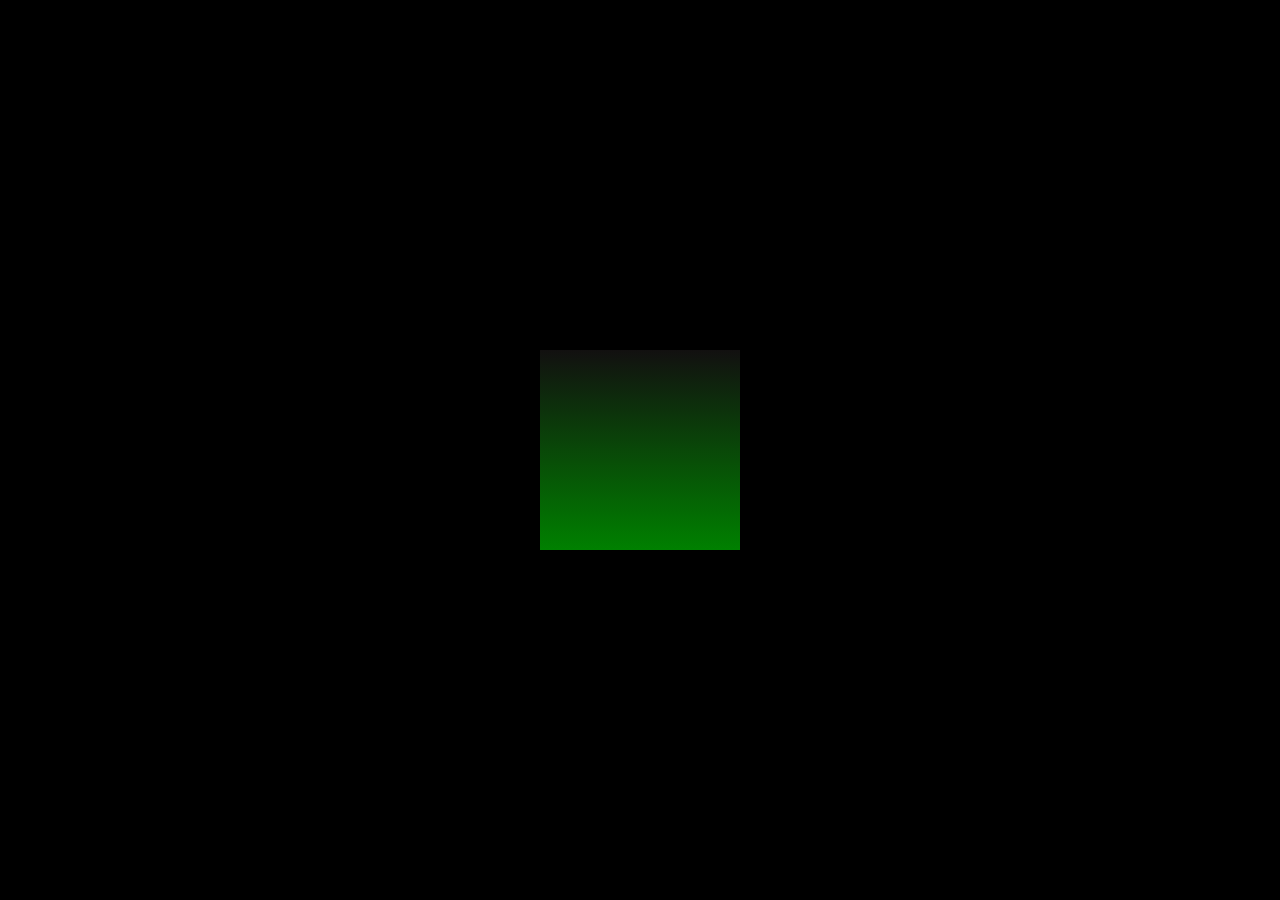
==== commit 9e5647fe: "second commit" ====
--- a/index.html
+++ b/index.html
@@ -6,7 +6,7 @@
     <meta http-equiv="X-UA-Compatible" content="IE=edge">
     <meta name="viewport" content="width=device-width, initial-scale=1.0">
     <title>3dObject</title>
-    <link rel="stylesheet" href="/Web Project Practise/3dObject.css">
+    <link rel="stylesheet" href="3dObject.css">
 </head>
 
 <body>
--- a/3dObject.css
+++ b/3dObject.css
@@ -0,0 +1,70 @@
+* {
+    margin: 0;
+    padding: 0;
+    box-sizing: border-box;
+}
+
+body {
+    min-height: 100vh;
+    background-color: #000;
+    display: flex;
+    justify-content: center;
+    align-items: center;
+}
+
+.box {
+    position: relative;
+    width: 200px;
+    height: 200px;
+    transform-style: preserve-3d;
+    animation: animate 4s linear infinite;
+}
+
+@keyframes animate {
+    0% {
+        transform: rotateX(-30deg) rotateY(0deg);
+    }
+    100% {
+        transform: rotateX(-30deg) rotateY(360deg);
+    }
+}
+
+.box div {
+    position: absolute;
+    top: 0;
+    left: 0;
+    width: 100%;
+    height: 100%;
+    transform-style: preserve-3d;
+}
+
+.box div span {
+    position: absolute;
+    top: 0;
+    left: 0;
+    width: 100%;
+    height: 100%;
+    background-image: linear-gradient(#121010, green);
+    transform: rotateY(calc(90deg * var(--i))) translateZ(100px);
+}
+
+.top {
+    position: absolute;
+    top: 0;
+    left: 0;
+    background-color: #121010;
+    transform: rotateX(90deg) translateZ(100px);
+}
+
+.top::before {
+    content: "";
+    position: absolute;
+    top: 0;
+    left: 0;
+    width: 100%;
+    height: 100%;
+    background-color: rgb(39, 235, 39);
+    transform: rotateX(180deg)translateZ(260px);
+    filter: blur(20px);
+    box-shadow: 0 0 100px green, 0 0 200px green, 0 0 300px green, 0 0 400px green;
+}